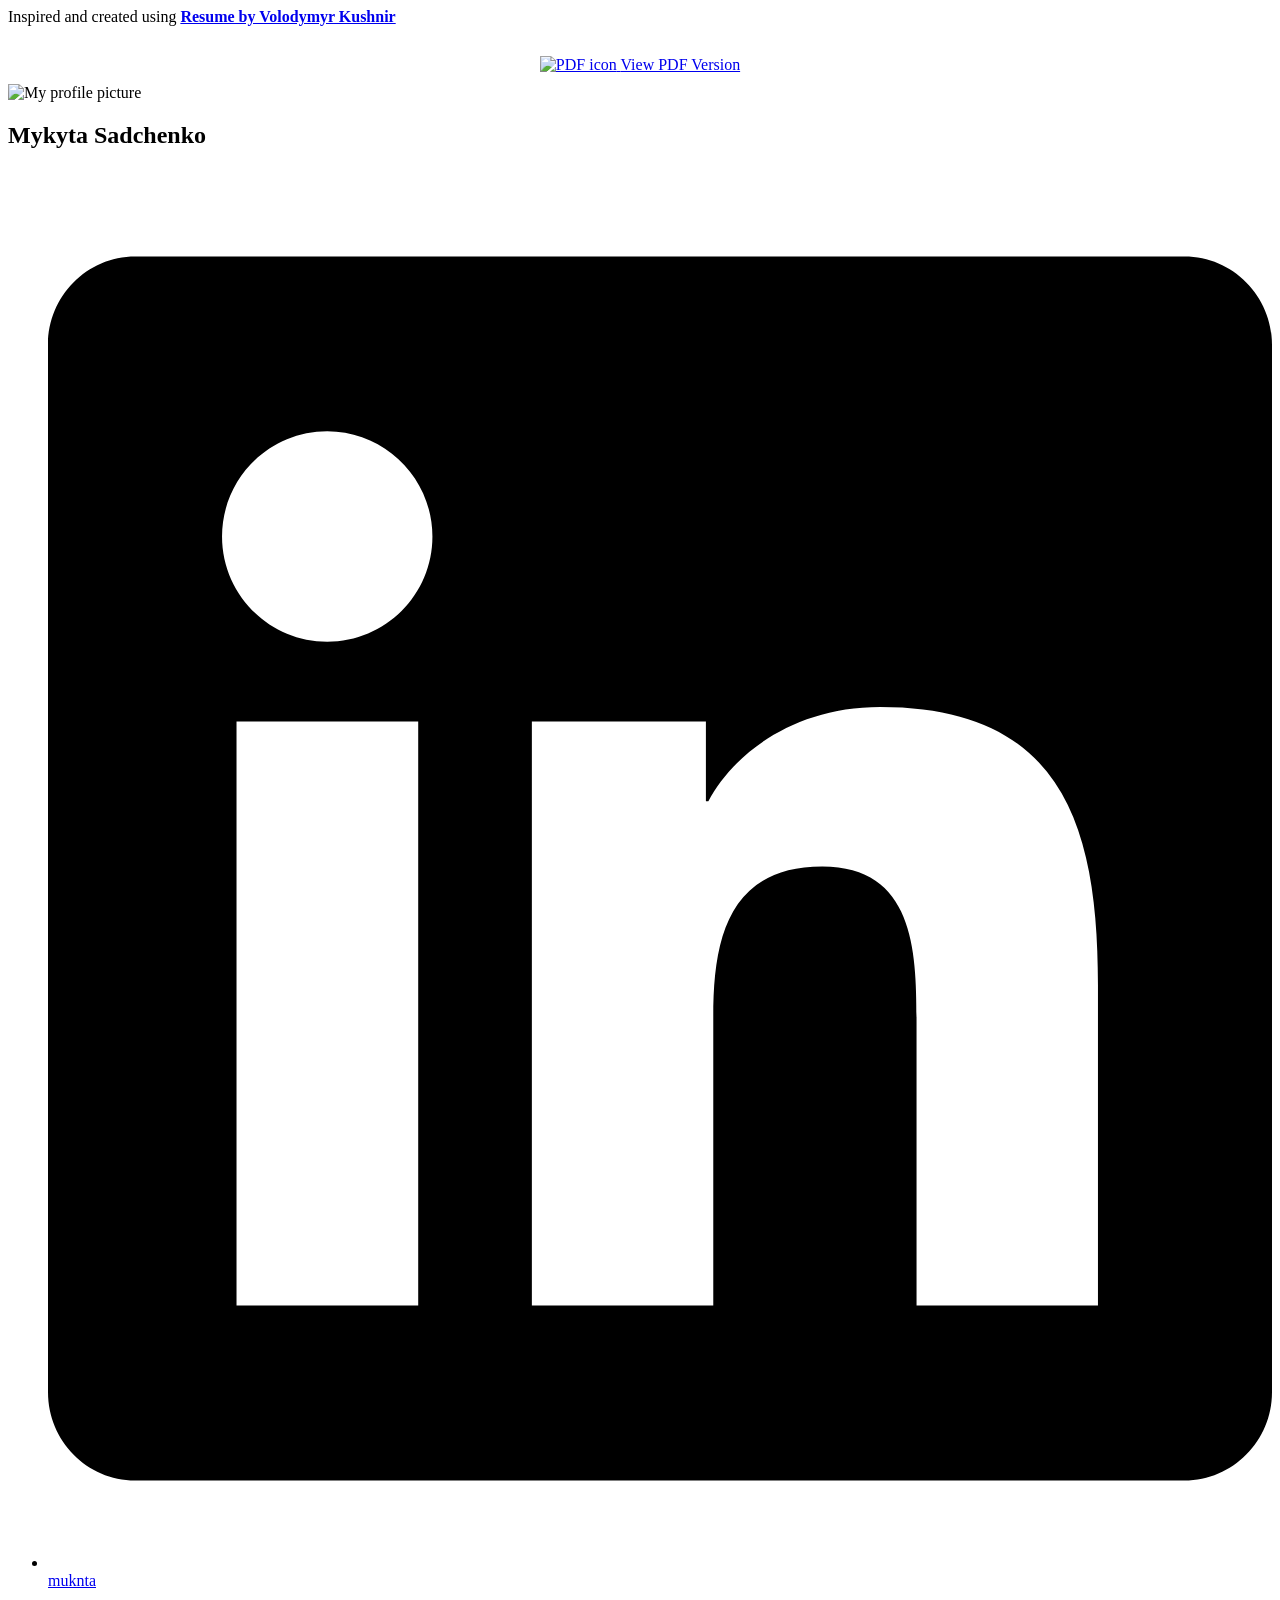
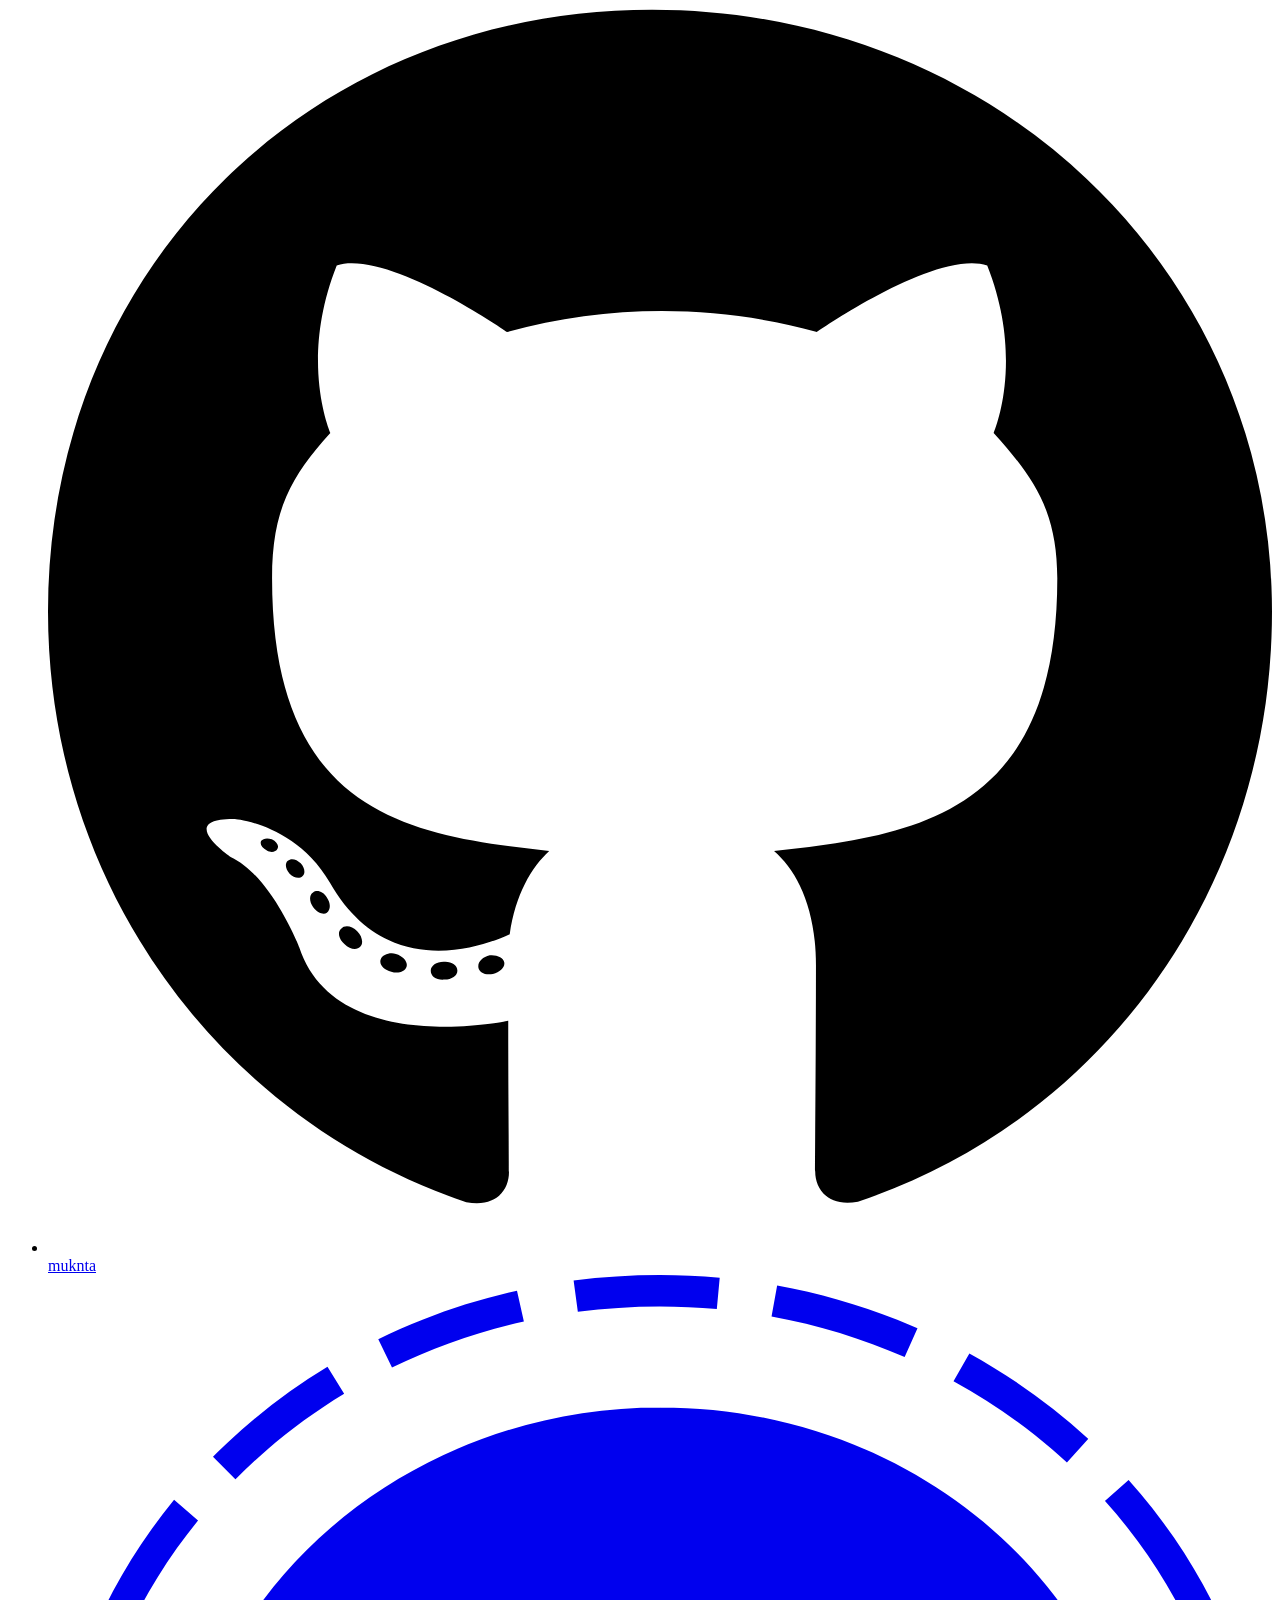
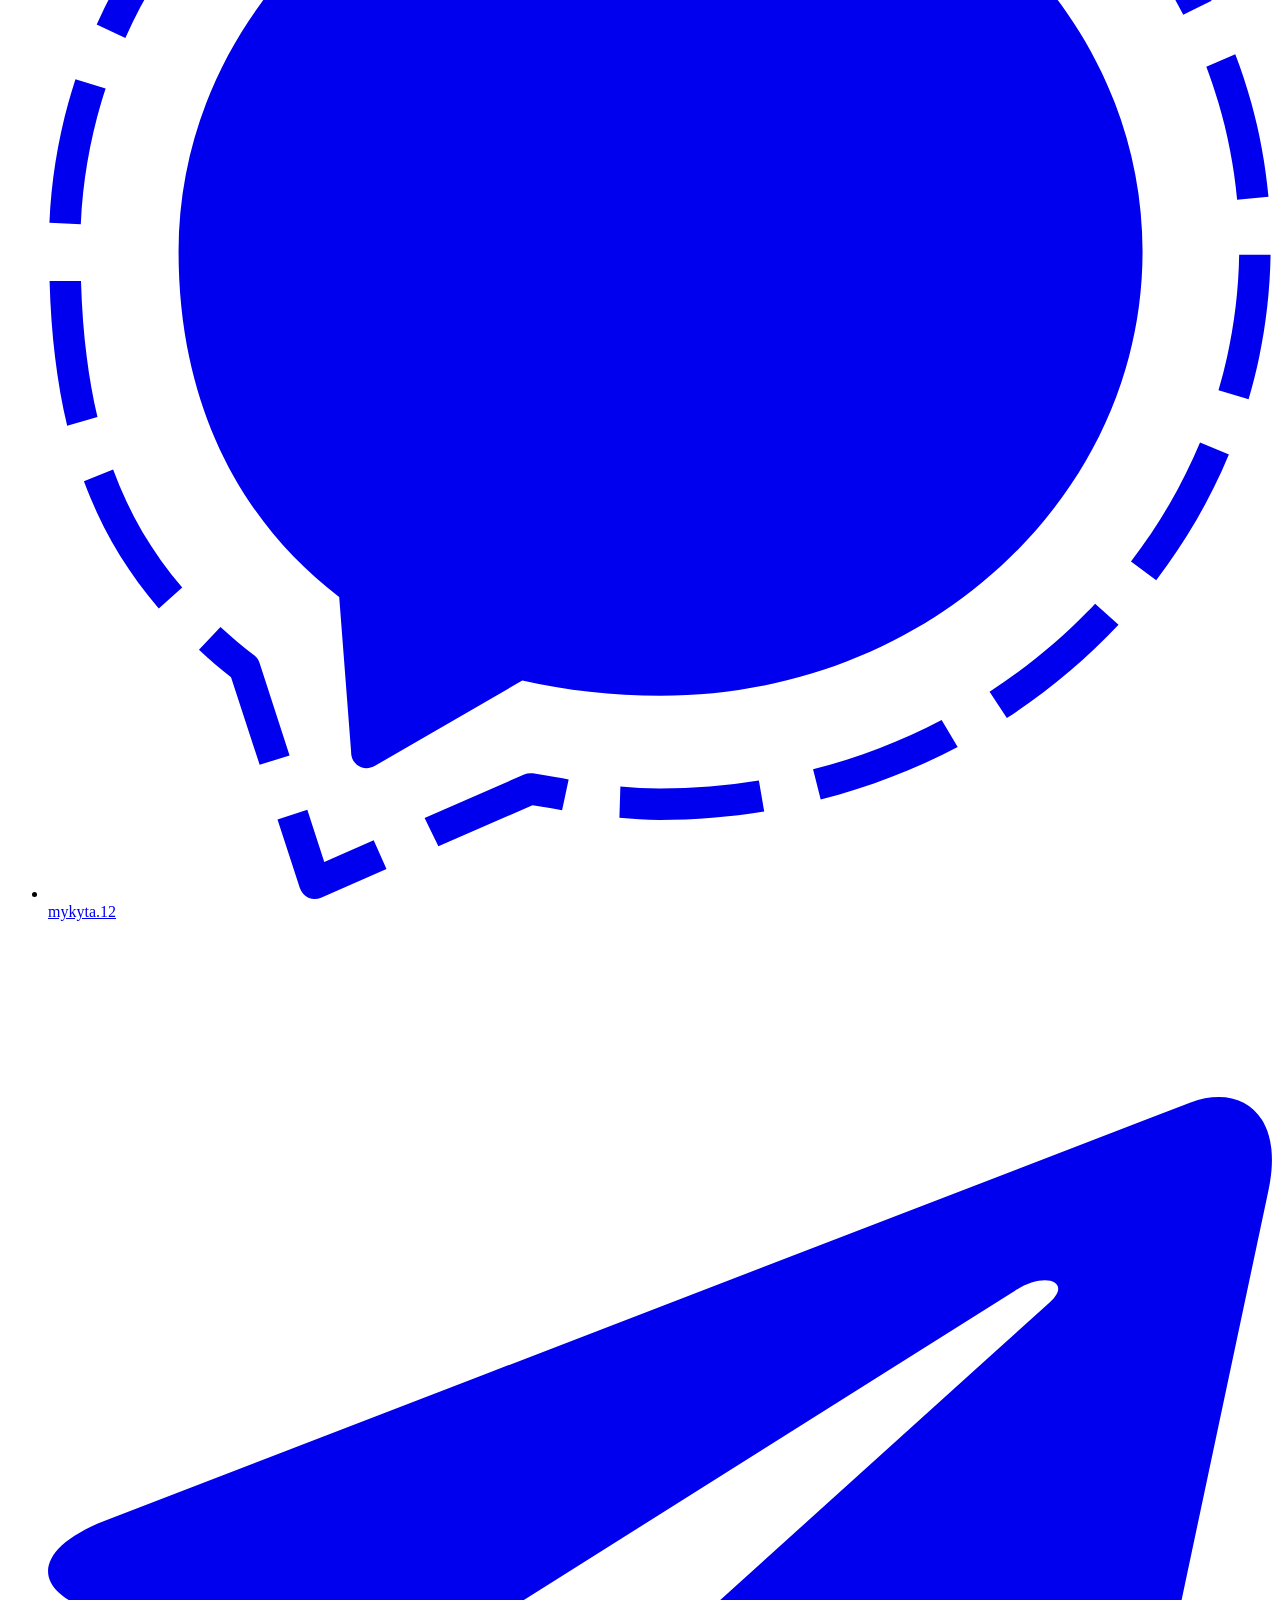
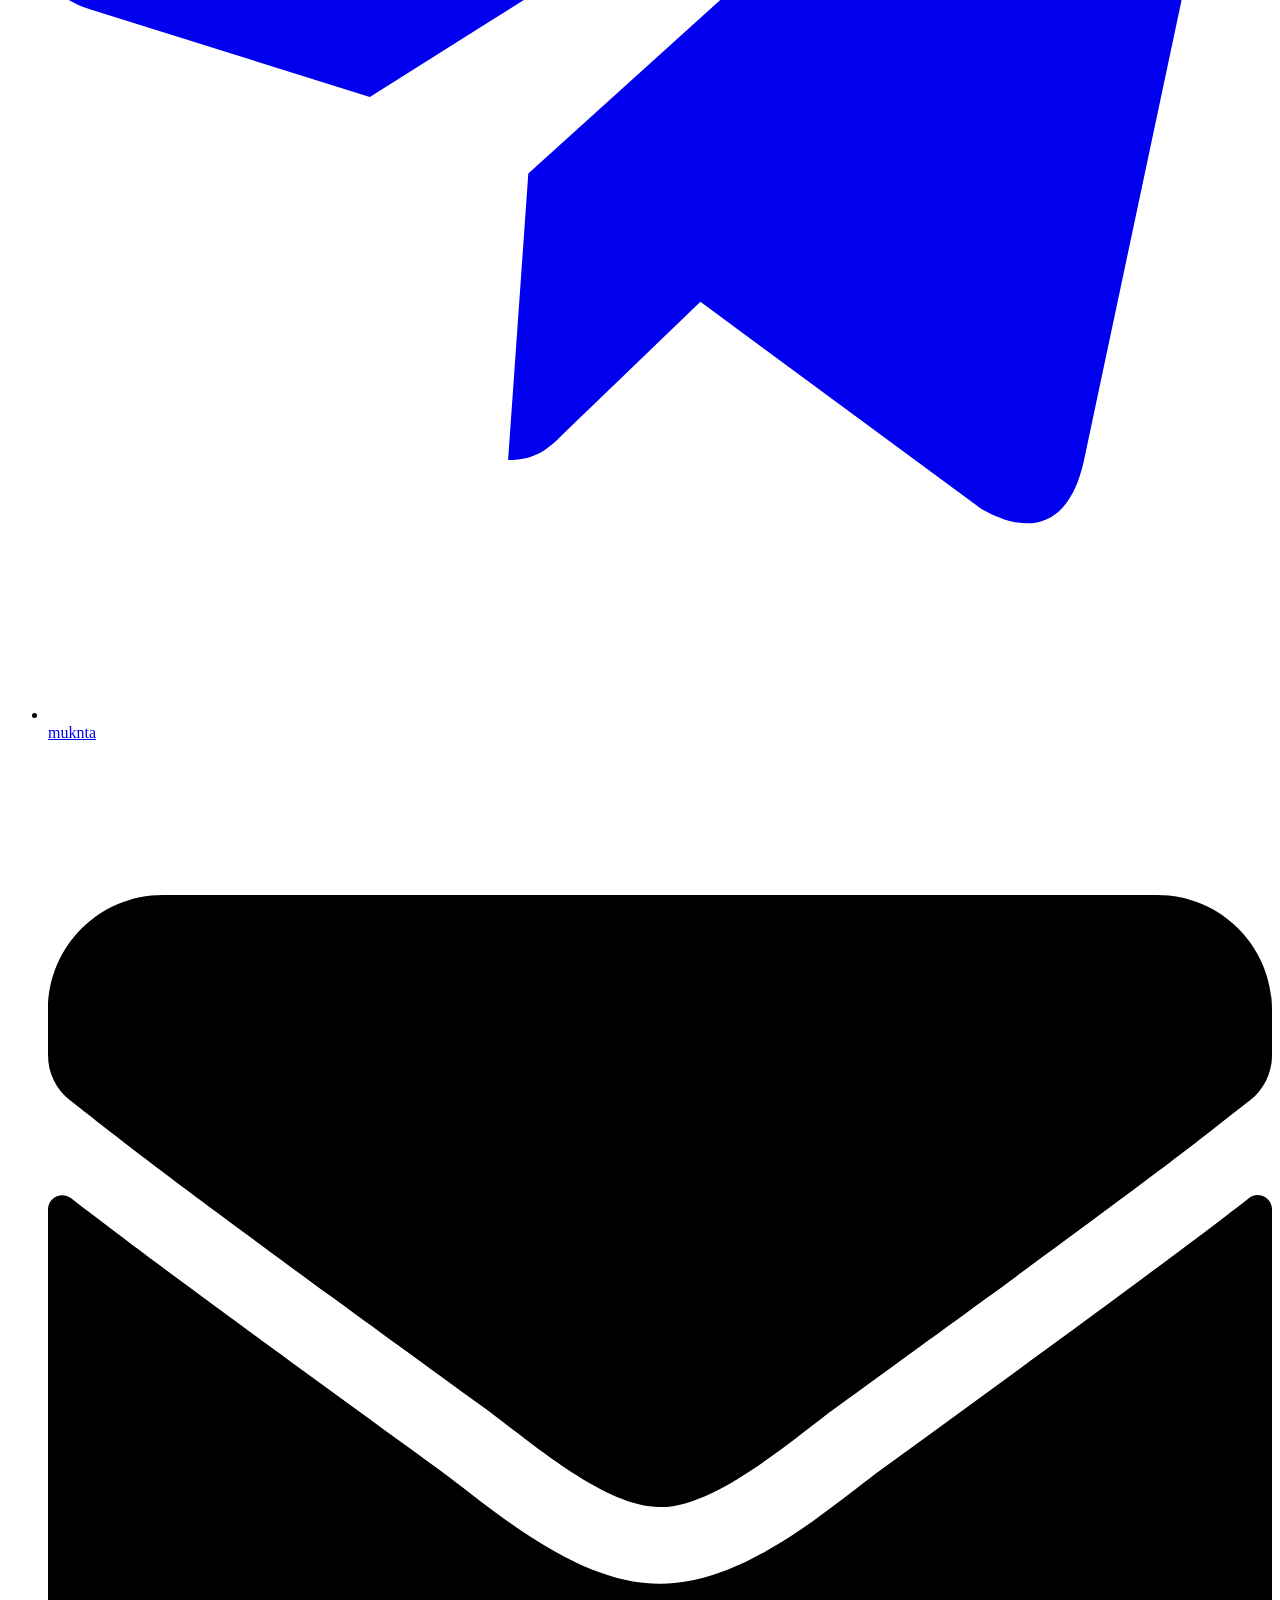
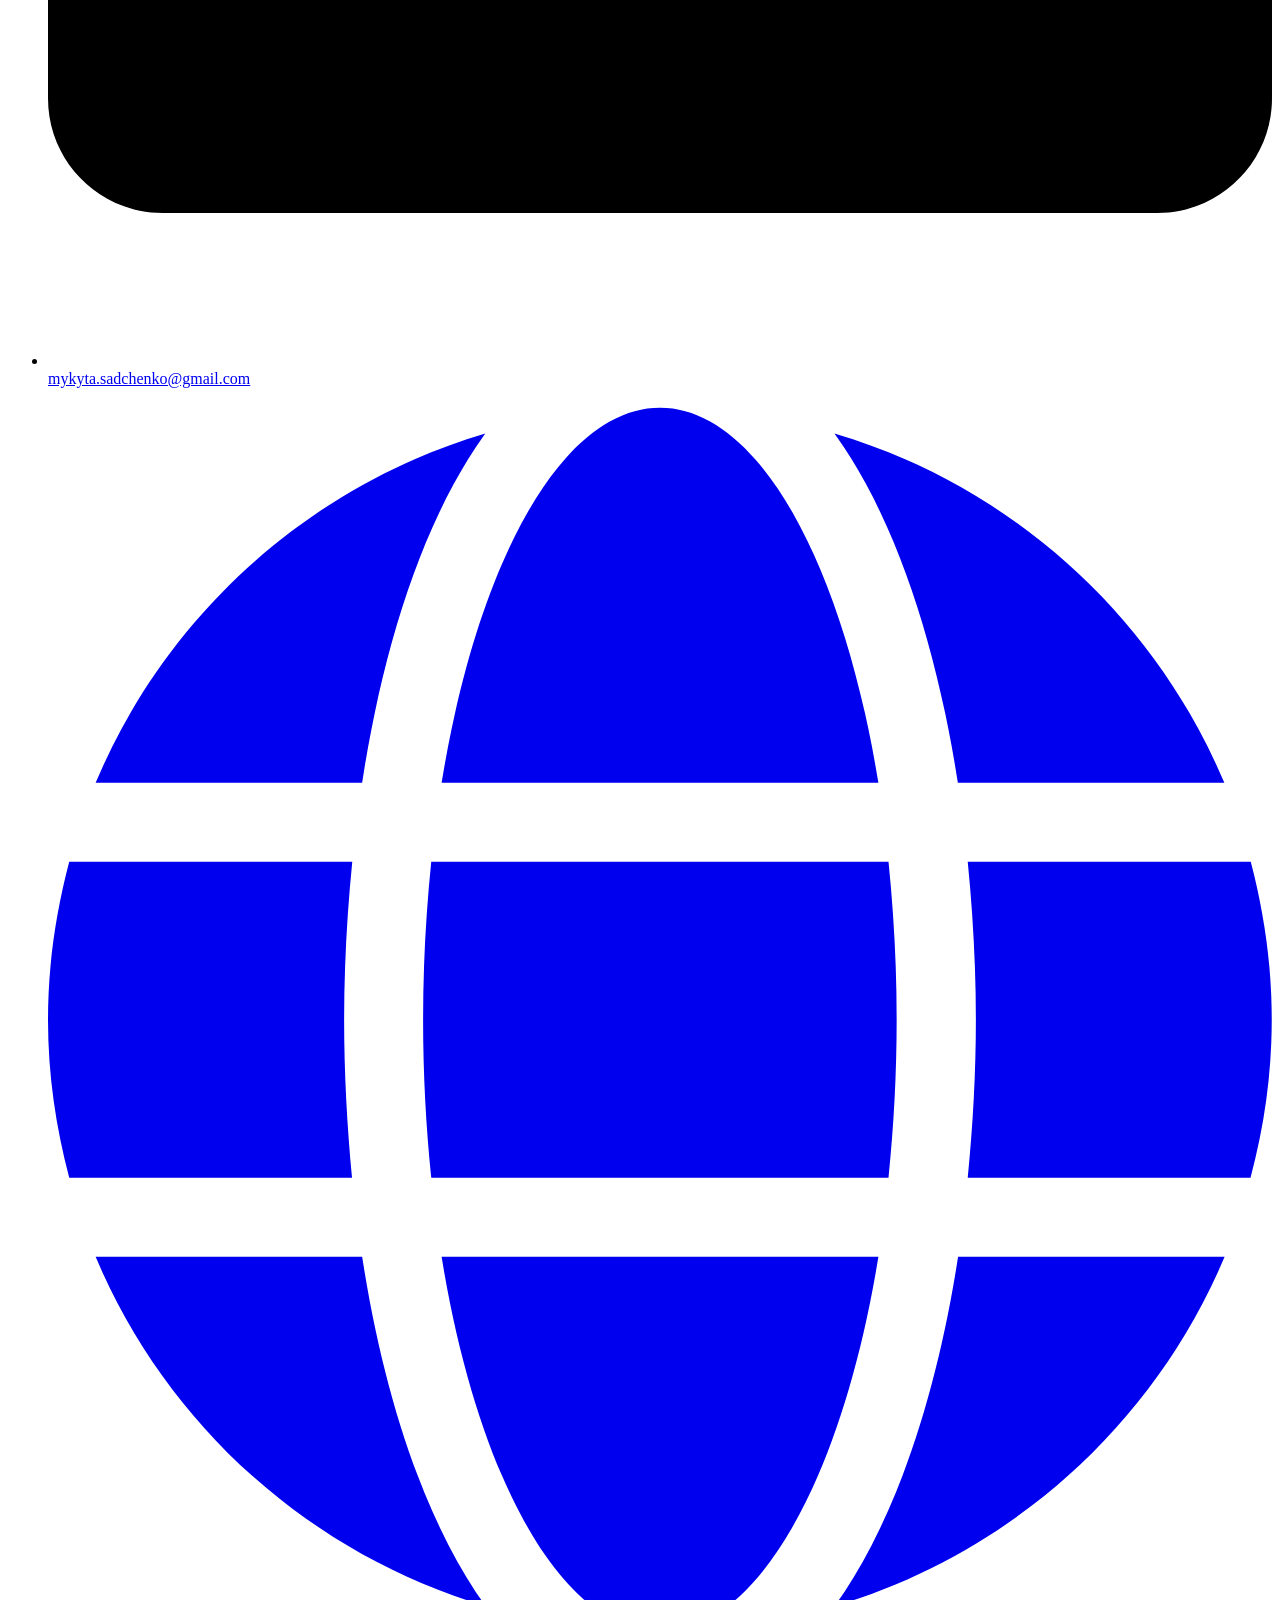
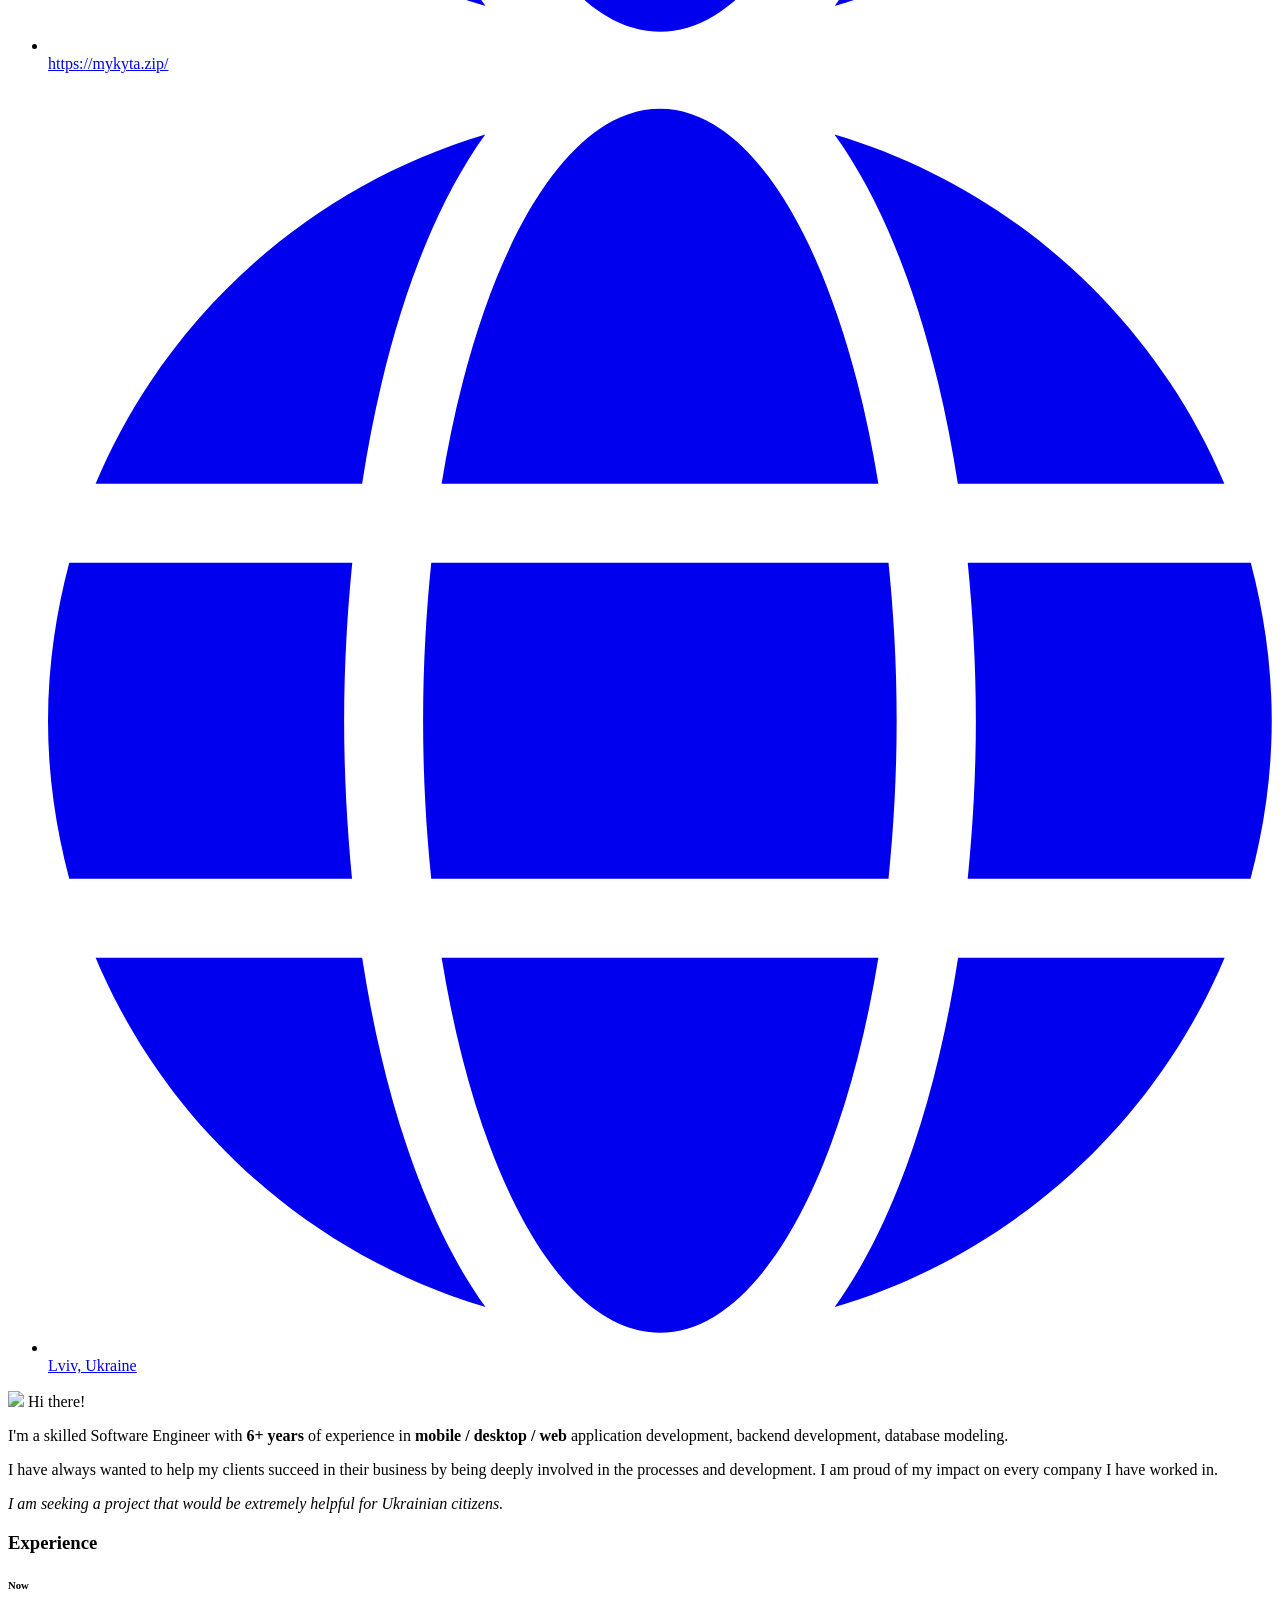
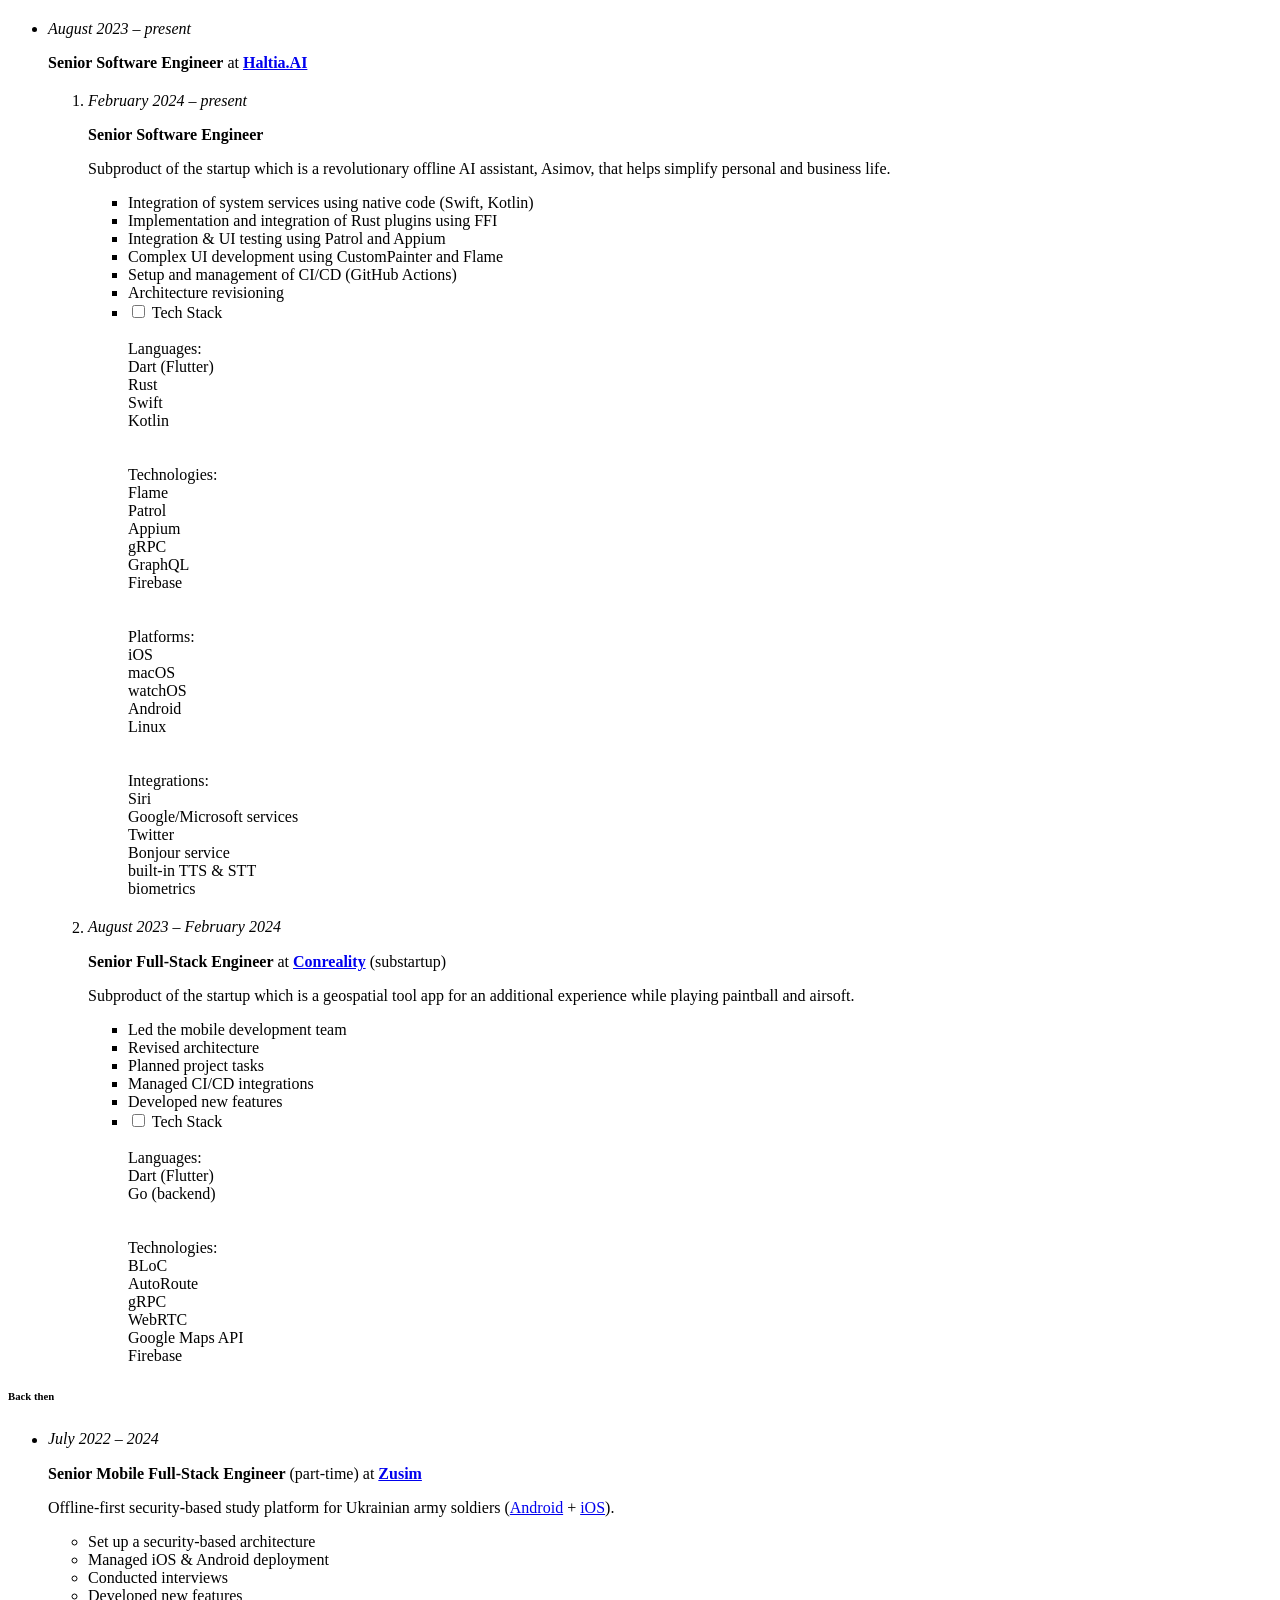
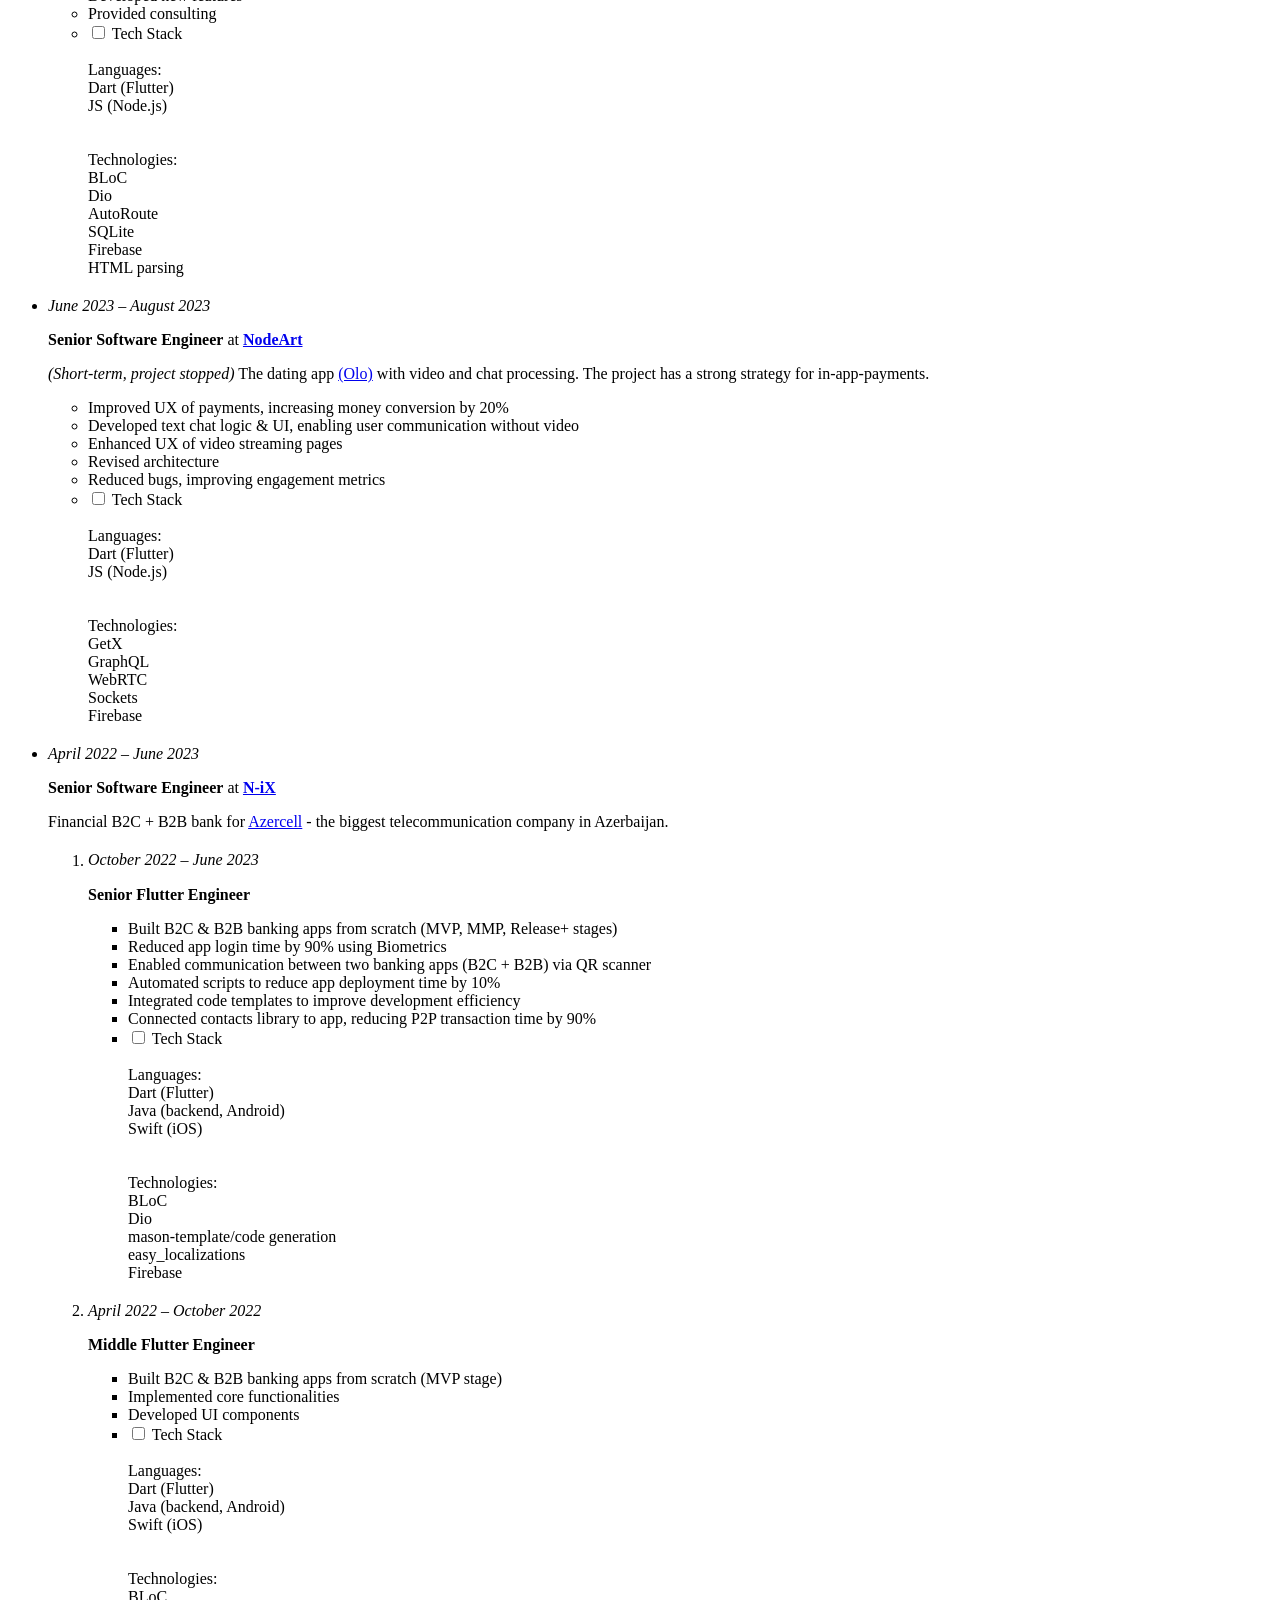
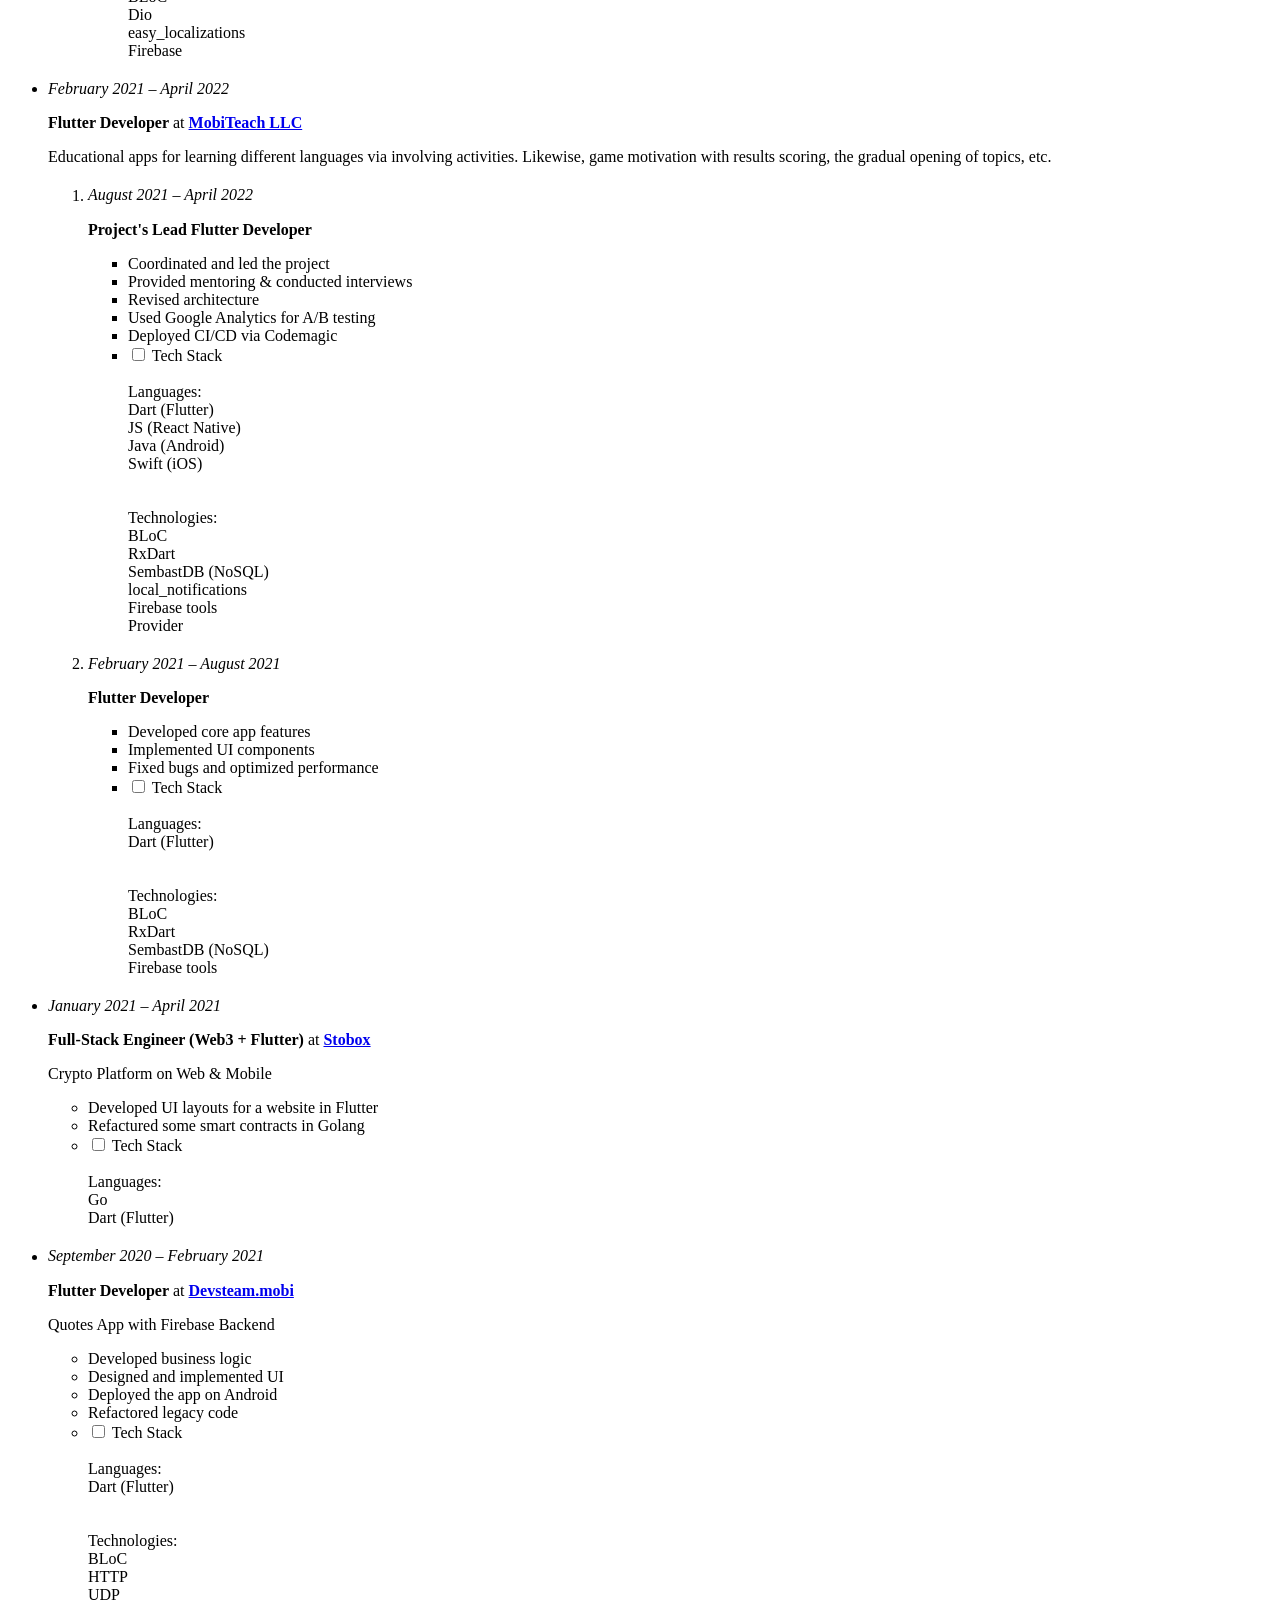
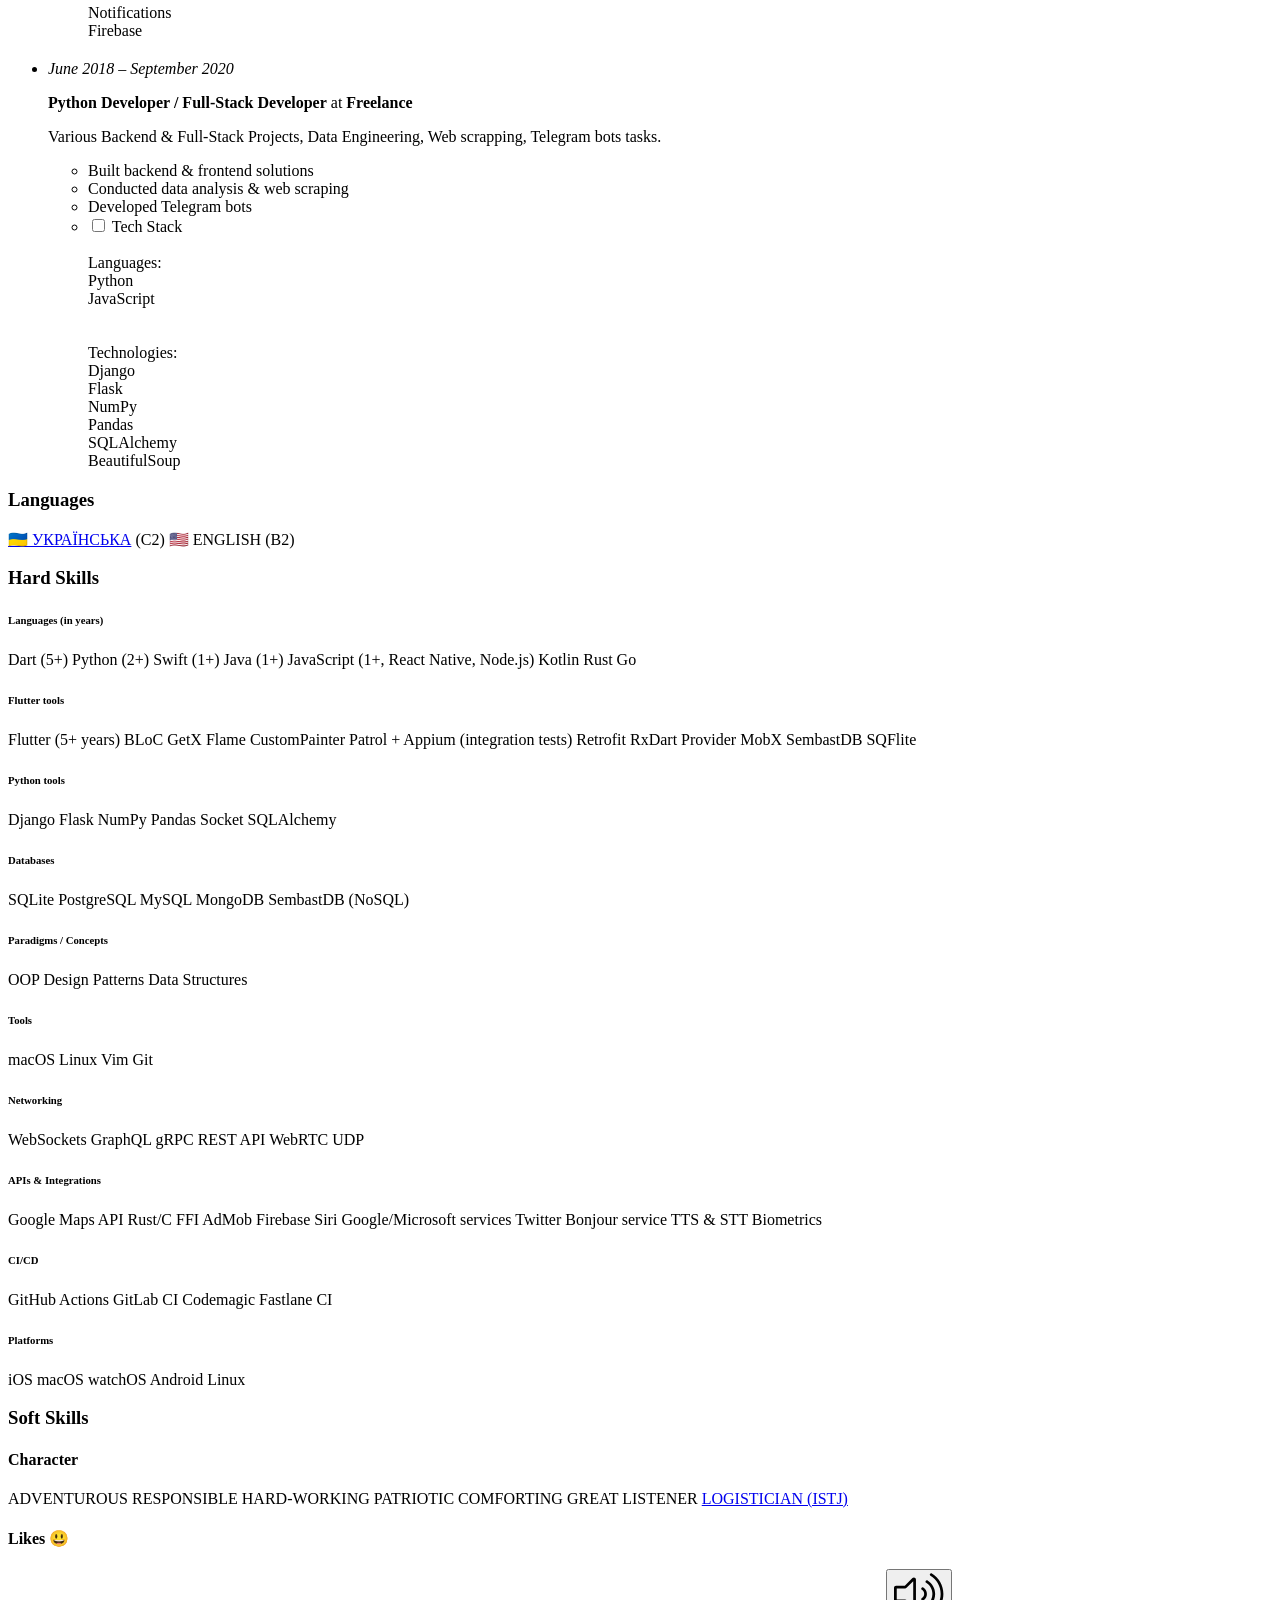
==== index.html @ ecda1fd7 "Update desc" ====
<!doctype html>
<html lang="en" prefix="og: https://ogp.me/ns#">

<head>
    <!-- Google tag (gtag.js) -->
    <script async src="https://www.googletagmanager.com/gtag/js?id=G-6XYE2E8TT3"></script>
    <script>
        window.dataLayer = window.dataLayer || [];
        function gtag() { dataLayer.push(arguments); }
        gtag('js', new Date());

        gtag('config', 'G-6XYE2E8TT3');
    </script>
    <meta charset="utf-8">
    <meta http-equiv="x-ua-compatible" content="ie=edge">
    <meta name="description" content="My very own personal website.">
    <meta name="google-site-verification" content="JSXHc5R4b0LTgmCgl1pO59m6T8NOPE4p3oEkQdx-cB8">
    <meta name="google" content="nositelinkssearchbox">
    <meta name="google" content="notranslate">
    <meta name="googlebot" content="index,follow">
    <meta name="robots" content="index,follow">
    <meta name="subject" content="This is just a résumé.">
    <meta name="twitter:card" content="summary_large_image">
    <meta name="viewport" content="width=device-width, initial-scale=1">
    <meta name="theme-color" content="white">
    <meta property="og:description" content="&mdash; I'm a skilled Software Engineer with 6+ years of experience in mobile / desktop / web application development, backend development, database modeling.
    I have always wanted to help my clients succeed in their business by being deeply involved in the processes and development.
    I am proud of my impact on every company I have worked in.
    I am seeking a project that would be extremely helpful for Ukrainian citizens.">
    <meta property="og:image:alt" content="Screenshot of the homepage">
    <meta property="og:image:height" content="1800">
    <meta property="og:image:type" content="image/png">
    <meta property="og:image:width" content="2880">
    <meta property="og:image" content="https://mykyta.zip/assets/images/og-image.en_US.png">
    <meta property="og:locale" content="en_US">
    <meta property="og:title" content="Mykyta Sadchenko &mdash; Résumé">
    <meta property="og:type" content="website">
    <meta property="og:url" content="https://mykyta.zip/">
    <base href="https://mykyta.zip/">
    <title>Mykyta Sadchenko &mdash; Résumé</title>
    <link rel="icon" type="image/x-icon" href="./favicon.ico">
    <link rel="icon" type="image/png" sizes="192x192" href="./assets/images/favicon-192x192.png">
    <link rel="icon" type="image/png" sizes="512x512" href="./assets/images/favicon-512x512.png">
    <link rel="apple-touch-icon" href="./assets/images/apple-touch-icon.png">
    <link rel="manifest" href="./manifest.json">
    <link rel="me" href="mailto:mykyta.sadchenko@gmail.com">
    <link rel="stylesheet" href="./assets/stylesheets/base.css">
    <style>
        #office-popup {
            position: fixed;
            top: 50%;
            left: 50%;
            transform: translate(-50%, -50%);
            background: white;
            border: 2px solid #ccc;
            border-radius: 8px;
            padding: 20px;
            z-index: 1000;
            max-width: 500px;
            width: 90%;
            display: none;
            box-shadow: 0 4px 8px rgba(0, 0, 0, 0.2);
        }

        #office-popup img {
            max-width: 100%;
            display: block;
            margin: 20px auto 10px;
        }

        #office-popup-close {
            float: right;
            cursor: pointer;
            font-weight: bold;
            color: #666;
            text-decoration: underline;
        }

        #office-overlay {
            position: fixed;
            top: 0;
            left: 0;
            width: 100%;
            height: 100%;
            background: rgba(0, 0, 0, 0.5);
            z-index: 999;
            display: none;
        }

        .office-clickable {
            cursor: pointer;
            text-decoration: underline;
            color: inherit;
        }
    </style>
</head>

<body>
    <div id="office-overlay"
        onclick="this.style.display = 'none'; document.getElementById('office-popup').style.display = 'none';"></div>
    <div id="office-popup">
        <span id="office-popup-close"
            onclick="document.getElementById('office-popup').style.display = 'none'; document.getElementById('office-overlay').style.display = 'none';">Close</span>
        <img src="https://media2.giphy.com/media/v1.Y2lkPTc5MGI3NjExZjhnZzIzanMzZzBrOHNobzJkdXYwNTlmdm9xc2NwZ2V0Y2p3NzZrYiZlcD12MV9pbnRlcm5hbF9naWZfYnlfaWQmY3Q9Zw/5wWf7H89PisM6An8UAU/giphy.gif"
            alt="Office reaction GIF">
    </div>

    <header>
        <div class="credits">
            Inspired and created using <a href="https://volodymyrkushnir.dev/" rel="external"><strong>Resume
                    by Volodymyr Kushnir</strong></a>
        </div>
    </header>
    <main>
        <article>
            <div class="pdf-download" style="margin-top: 20px; background: transparent; padding: 10px; text-align: center;">
                <a href="https://drive.google.com/file/d/19jUSZthJ3b1c-u6WH4NGKmXvuLABJI_q/view" rel="external" target="_blank">
                    <img src="./assets/images/pdf.svg" alt="PDF icon" width="24" height="24">
                    <span>View PDF Version</span>
                </a>
            </div>
            <div class="page" style="border-color: midnightblue;">
                <div class="stackable grid">
                    <div class="row">
                        <div class="four wide center aligned column">
                            <div class="avatar-wrapper">
                                <img class="avatar" src="./assets/images/mykyta.sadchenko.jpg" alt="My profile picture"
                                    aria-label="My profile picture">
                            </div>
                        </div>
                        <div class="twelve wide column">
                            <div class="stackable grid">
                                <div class="sixteen wide column">
                                    <h1 class="name">Mykyta Sadchenko</h1>
                                    <ul class="contacts">
                                        <li>
                                            <a href="https://linkedin.com/in/muknta" rel="author" class="linkedin" target="_blank">
                                                <svg class="icon" xmlns="http://www.w3.org/2000/svg"
                                                    viewBox="0 0 448 512">
                                                    <path
                                                        d="M416 32H31.9C14.3 32 0 46.5 0 64.3v383.4C0 465.5 14.3 480 31.9 480H416c17.6 0 32-14.5 32-32.3V64.3c0-17.8-14.4-32.3-32-32.3zM135.4 416H69V202.2h66.5V416zm-33.2-243c-21.3 0-38.5-17.3-38.5-38.5S80.9 96 102.2 96c21.2 0 38.5 17.3 38.5 38.5 0 21.3-17.2 38.5-38.5 38.5zm282.1 243h-66.4V312c0-24.8-.5-56.7-34.5-56.7-34.6 0-39.9 27-39.9 54.9V416h-66.4V202.2h63.7v29.2h.9c8.9-16.8 30.6-34.5 62.9-34.5 67.2 0 79.7 44.3 79.7 101.9V416z" />
                                                </svg>
                                                <span>muknta</span>
                                            </a>
                                        </li>
                                        <li>
                                            <a href="https://github.com/muknta" rel="author" class="github" target="_blank">
                                                <svg class="icon" xmlns="http://www.w3.org/2000/svg"
                                                    viewBox="0 0 496 512">
                                                    <path
                                                        d="M165.9 397.4c0 2-2.3 3.6-5.2 3.6-3.3.3-5.6-1.3-5.6-3.6 0-2 2.3-3.6 5.2-3.6 3-.3 5.6 1.3 5.6 3.6zm-31.1-4.5c-.7 2 1.3 4.3 4.3 4.9 2.6 1 5.6 0 6.2-2s-1.3-4.3-4.3-5.2c-2.6-.7-5.5.3-6.2 2.3zm44.2-1.7c-2.9.7-4.9 2.6-4.6 4.9.3 2 2.9 3.3 5.9 2.6 2.9-.7 4.9-2.6 4.6-4.6-.3-1.9-3-3.2-5.9-2.9zM244.8 8C106.1 8 0 113.3 0 252c0 110.9 69.8 205.8 169.5 239.2 12.8 2.3 17.3-5.6 17.3-12.1 0-6.2-.3-40.4-.3-61.4 0 0-70 15-84.7-29.8 0 0-11.4-29.1-27.8-36.6 0 0-22.9-15.7 1.6-15.4 0 0 24.9 2 38.6 25.8 21.9 38.6 58.6 27.5 72.9 20.9 2.3-16 8.8-27.1 16-33.7-55.9-6.2-112.3-14.3-112.3-110.5 0-27.5 7.6-41.3 23.6-58.9-2.6-6.5-11.1-33.3 2.6-67.9 20.9-6.5 69 27 69 27 20-5.6 41.5-8.5 62.8-8.5s42.8 2.9 62.8 8.5c0 0 48.1-33.6 69-27 13.7 34.7 5.2 61.4 2.6 67.9 16 17.7 25.8 31.5 25.8 58.9 0 96.5-58.9 104.2-114.8 110.5 9.2 7.9 17 22.9 17 46.4 0 33.7-.3 75.4-.3 83.6 0 6.5 4.6 14.4 17.3 12.1C428.2 457.8 496 362.9 496 252 496 113.3 383.5 8 244.8 8zM97.2 352.9c-1.3 1-1 3.3.7 5.2 1.6 1.6 3.9 2.3 5.2 1 1.3-1 1-3.3-.7-5.2-1.6-1.6-3.9-2.3-5.2-1zm-10.8-8.1c-.7 1.3.3 2.9 2.3 3.9 1.6 1 3.6.7 4.3-.7.7-1.3-.3-2.9-2.3-3.9-2-.6-3.6-.3-4.3.7zm32.4 35.6c-1.6 1.3-1 4.3 1.3 6.2 2.3 2.3 5.2 2.6 6.5 1 1.3-1.3.7-4.3-1.3-6.2-2.2-2.3-5.2-2.6-6.5-1zm-11.4-14.7c-1.6 1-1.6 3.6 0 5.9 1.6 2.3 4.3 3.3 5.6 2.3 1.6-1.3 1.6-3.9 0-6.2-1.4-2.3-4-3.3-5.6-2z" />
                                                </svg>
                                                <span>muknta</span>
                                            </a>
                                        </li>
                                        <li>
                                            <a href="https://signal.me/#eu/pd9KxZyEgvWWpWDcIQYAi_otgIeCajqfW2YZtcNvlPeAR-9ScEVD2pipQBKGIqsi"
                                                rel="author" class="signal" target="_blank">
                                                <svg class="icon" xmlns="http://www.w3.org/2000/svg"
                                                    viewBox="0 0 24 24">
                                                    <path fill="currentColor"
                                                        d="M12.012 2.598c-5.22 0-9.452 3.9-9.452 8.709 0 3.016 1.219 5.301 3.155 6.774H5.71l.234 3.042v.004c0 .017 0 .031.004.046v.006c.024.144.15.255.301.255.053 0 .1-.015.144-.035l.011-.008L9.3 19.717c.854.196 1.767.299 2.71.299 5.22 0 9.452-3.899 9.452-8.71 0-4.81-4.233-8.709-9.454-8.709l.004.001zM10.39.72c.525-.065 1.061-.104 1.605-.104.38 0 .75.02 1.119.052l.057-.614C12.781.019 12.392 0 11.997 0c-.57 0-1.135.036-1.691.109l.083.612.001-.001zm3.797.094c.915.165 1.785.436 2.61.795l.252-.567c-.132-.056-.263-.112-.397-.165-.762-.3-1.551-.524-2.355-.671l-.11.608zm9.169 10.556c-.015.915-.155 1.806-.405 2.655l.59.175c.267-.903.416-1.854.431-2.831l-.616.001zM6.745 1.814c.811-.389 1.678-.698 2.586-.902L9.196.308c-.631.141-1.251.329-1.853.569-.297.117-.586.245-.867.381l.269.556zm13.65 1.399c-.706-.649-1.485-1.207-2.329-1.673l-.311.541c.811.445 1.561.981 2.224 1.596l.416-.462v-.002zm-5.244 18.838c.945-.24 1.845-.591 2.686-1.03l-.315-.533c-.786.413-1.631.738-2.521.967l.15.596zM3.677 4.005c.63-.638 1.347-1.2 2.13-1.675l-.327-.529c-.698.422-1.35.914-1.945 1.473-.102.094-.2.191-.3.289l.439.441.003.001zm19.48 11.28l-.568-.236c-.349.833-.803 1.614-1.354 2.332l.495.369c.577-.758 1.061-1.586 1.424-2.465h.003zM20.726 4.433c.606.675 1.122 1.425 1.534 2.228l.555-.275c-.435-.852-.979-1.645-1.627-2.366l-.465.413h.003zm2.554 3.003l-.568.244c.313.828.521 1.703.604 2.61l.615-.061c-.088-.956-.305-1.892-.651-2.793zM6.386 22.849l-.969.425-.332-1.025-.585.19.438 1.347c.029.083.09.151.167.188.041.017.083.026.126.026s.084-.009.123-.026l1.283-.563-.251-.562zm3.823-1.193c-.078-.016-.157-.027-.237-.041l-.465-.079c-.061-.009-.12 0-.172.023l-1.951.853.271.554 1.845-.803c.125.021.25.041.371.059.068.017.139.026.209.038l.129-.604zm3.728.02c-.633.104-1.281.156-1.942.156-.273 0-.525-.015-.772-.038l-.019.615c.251.024.511.04.791.04.698 0 1.383-.058 2.048-.166l-.104-.606-.002-.001zM1.517 7.116c.37-.825.852-1.598 1.425-2.302l-.47-.407c-.61.745-1.116 1.557-1.508 2.427l-.01.021.563.261zM20.532 18.21c-.612.651-1.31 1.229-2.07 1.728l.339.515c.806-.524 1.541-1.14 2.19-1.829l-.459-.414zM.97 14.551c-.188-.796-.293-1.676-.323-2.671H.031c.03 1.071.145 2.005.345 2.843l.594-.172zM.538 7.925c-.297.91-.468 1.853-.51 2.813l.615.03c.042-.923.209-1.816.487-2.662l-.592-.181zm4.199 13.26l-.59-1.815c-.02-.06-.056-.109-.105-.147-.232-.182-.449-.366-.66-.558l-.422.446c.194.184.408.362.629.541l.561 1.717.587-.184zm-2.105-3.292c-.591-.691-1.037-1.449-1.355-2.315l-.573.229c.041.107.083.216.126.322.33.796.771 1.509 1.342 2.175l.46-.411z" />
                                                </svg>
                                                <span>mykyta.12</span>
                                            </a>
                                        </li>
                                        <li>
                                            <a href="https://t.me/muknta" rel="author" class="telegram" target="_blank">
                                                <svg class="icon" xmlns="http://www.w3.org/2000/svg"
                                                    viewBox="0 0 448 512">
                                                    <path fill="currentColor"
                                                        d="M446.7 98.6l-67.6 318.8c-5.1 22.5-18.4 28.1-37.3 17.5l-103-75.9-49.7 47.8c-5.5 5.5-10.1 10.1-20.7 10.1l7.4-104.9 190.9-172.5c8.3-7.4-1.8-11.5-12.9-4.1L117.8 284 16.2 252.2c-22.1-6.9-22.5-22.1 4.6-32.7L418.2 66.4c18.4-6.9 34.5 4.1 28.5 32.2z">
                                                    </path>
                                                </svg>
                                                <span>muknta</span>
                                            </a>
                                        </li>
                                        <li>
                                            <a href="mailto:mykyta.sadchenko@gmail.com" rel="author" class="mail" target="_blank">
                                                <svg class="icon" xmlns="http://www.w3.org/2000/svg"
                                                    viewBox="0 0 512 512">
                                                    <path
                                                        d="M502.3 190.8c3.9-3.1 9.7-.2 9.7 4.7V400c0 26.5-21.5 48-48 48H48c-26.5 0-48-21.5-48-48V195.6c0-5 5.7-7.8 9.7-4.7 22.4 17.4 52.1 39.5 154.1 113.6 21.1 15.4 56.7 47.8 92.2 47.6 35.7.3 72-32.8 92.3-47.6 102-74.1 131.6-96.3 154-113.7zM256 320c23.2.4 56.6-29.2 73.4-41.4 132.7-96.3 142.8-104.7 173.4-128.7 5.8-4.5 9.2-11.5 9.2-18.9v-19c0-26.5-21.5-48-48-48H48C21.5 64 0 85.5 0 112v19c0 7.4 3.4 14.3 9.2 18.9 30.6 23.9 40.7 32.4 173.4 128.7 16.8 12.2 50.2 41.8 73.4 41.4z">
                                                    </path>
                                                </svg>
                                                <span>mykyta.sadchenko@gmail.com</span>
                                            </a>
                                        </li>
                                        <li>
                                            <a href="https://mykyta.zip/" rel="author" class="website">
                                                <svg class="icon" xmlns="http://www.w3.org/2000/svg"
                                                    viewBox="0 0 496 512">
                                                    <path fill="currentColor"
                                                        d="M336.5 160C322 70.7 287.8 8 248 8s-74 62.7-88.5 152h177zM152 256c0 22.2 1.2 43.5 3.3 64h185.3c2.1-20.5 3.3-41.8 3.3-64s-1.2-43.5-3.3-64H155.3c-2.1 20.5-3.3 41.8-3.3 64zm324.7-96c-28.6-67.9-86.5-120.4-158-141.6 24.4 33.8 41.2 84.7 50 141.6h108zM177.2 18.4C105.8 39.6 47.8 92.1 19.3 160h108c8.7-56.9 25.5-107.8 49.9-141.6zM487.4 192H372.7c2.1 21 3.3 42.5 3.3 64s-1.2 43-3.3 64h114.6c5.5-20.5 8.6-41.8 8.6-64s-3.1-43.5-8.5-64zM120 256c0-21.5 1.2-43 3.3-64H8.6C3.2 212.5 0 233.8 0 256s3.2 43.5 8.6 64h114.6c-2-21-3.2-42.5-3.2-64zm39.5 96c14.5 89.3 48.7 152 88.5 152s74-62.7 88.5-152h-177zm159.3 141.6c71.4-21.2 129.4-73.7 158-141.6h-108c-8.8 56.9-25.6 107.8-50 141.6zM19.3 352c28.6 67.9 86.5 120.4 158 141.6-24.4-33.8-41.2-84.7-50-141.6h-108z">
                                                    </path>
                                                </svg>
                                                <span>https://mykyta.zip/</span>
                                            </a>
                                        </li>
                                    </ul>
                                    <ul class="contacts">
                                        <li>
                                            <a href="https://www.google.com/maps/place/Lviv,+Lviv+Oblast" rel="author" class="location" target="_blank">
                                                <svg class="icon" xmlns="http://www.w3.org/2000/svg" viewBox="0 0 496 512">
                                                    <path fill="currentColor"
                                                        d="M336.5 160C322 70.7 287.8 8 248 8s-74 62.7-88.5 152h177zM152 256c0 22.2 1.2 43.5 3.3 64h185.3c2.1-20.5 3.3-41.8 3.3-64s-1.2-43.5-3.3-64H155.3c-2.1 20.5-3.3 41.8-3.3 64zm324.7-96c-28.6-67.9-86.5-120.4-158-141.6 24.4 33.8 41.2 84.7 50 141.6h108zM177.2 18.4C105.8 39.6 47.8 92.1 19.3 160h108c8.7-56.9 25.5-107.8 49.9-141.6zM487.4 192H372.7c2.1 21 3.3 42.5 3.3 64s-1.2 43-3.3 64h114.6c5.5-20.5 8.6-41.8 8.6-64s-3.1-43.5-8.5-64zM120 256c0-21.5 1.2-43 3.3-64H8.6C3.2 212.5 0 233.8 0 256s3.2 43.5 8.6 64h114.6c-2-21-3.2-42.5-3.2-64zm39.5 96c14.5 89.3 48.7 152 88.5 152s74-62.7 88.5-152h-177zm159.3 141.6c71.4-21.2 129.4-73.7 158-141.6h-108c-8.8 56.9-25.6 107.8-50 141.6zM19.3 352c28.6 67.9 86.5 120.4 158 141.6-24.4-33.8-41.2-84.7-50-141.6h-108z">
                                                    </path>
                                                </svg>
                                                <span>Lviv, Ukraine</span>
                                            </a>
                                        </li>
                                    </ul>
                                </div>
                                <div class="sixteen wide mobile only column">
                                    <div class="divider"></div>
                                </div>
                                <div class="sixteen wide column">
                                    <div><img src="./assets/images/wave.gif" class="wave"> Hi there!</div>
                                    <p>I'm a skilled Software Engineer with <strong>6+ years</strong> of
                                        experience in <strong>mobile / desktop / web</strong> application development,
                                        backend development, database modeling.
                                    </p>
                                    <p>I have always wanted to help my clients succeed in their business by being
                                        deeply involved in the processes and development. I am proud of my impact on
                                        every company I have worked in.</p>
                                    <i>I am seeking a project that would be extremely helpful for Ukrainian
                                        citizens.</i>
                                </div>
                            </div>
                        </div>
                    </div>
                    <div class="row">
                        <div class="sixteen wide column">
                            <div class="fat divider"></div>
                        </div>
                    </div>
                    <div class="row">
                        <div class="ten wide column">
                            <section>
                                <h3>Experience</h3>
                                <h6>Now</h6>
                                <ul class="timeline">
                                    <li class="highlighted">
                                        <p><em>August 2023 – present</em> <sup class="period"></sup></p>
                                        <p><strong>Senior Software Engineer</strong> at <strong><a href="https://haltia.ai"
                                                    rel="external">Haltia.AI</a></strong></p>
                                        <ol class="inverted">
                                            <li>

                                                <p><em>February 2024 – present</em> <sup class="period"></sup></p>
                                                <p><strong>Senior Software Engineer</strong></p>
                                                <p>Subproduct of the startup which is a revolutionary offline AI
                                                    assistant,
                                                    Asimov, that helps simplify personal and business life.</p>
                                                <ul>
                                                    <li>Integration of system services using native code (Swift, Kotlin)
                                                    </li>
                                                    <li>Implementation and integration of Rust plugins using FFI</li>
                                                    <li>Integration & UI testing using Patrol and Appium</li>
                                                    <li>Complex UI development using CustomPainter and Flame</li>
                                                    <li>Setup and management of CI/CD (GitHub Actions)</li>
                                                    <li>Architecture revisioning</li>
                                                    <li class="details">
                                                        <input type="checkbox" id="haltia-tech-stack">
                                                        <label for="haltia-tech-stack" class="summary">Tech
                                                            Stack</label>
                                                        <div>
                                                            <br>
                                                            <div>Languages:</div>
                                                            <div class="labels">
                                                                <div class="label">Dart (Flutter)</div>
                                                                <div class="label">Rust</div>
                                                                <div class="label">Swift</div>
                                                                <div class="label">Kotlin</div>
                                                            </div>
                                                            <br>
                                                            <br>
                                                            <div>Technologies:</div>
                                                            <div class="labels">
                                                                <div class="label">Flame</div>
                                                                <div class="label">Patrol</div>
                                                                <div class="label">Appium</div>
                                                                <div class="label">gRPC</div>
                                                                <div class="label">GraphQL</div>
                                                                <div class="label">Firebase</div>
                                                            </div>
                                                            <br>
                                                            <br>
                                                            <div>Platforms:</div>
                                                            <div class="labels">
                                                                <div class="label">iOS</div>
                                                                <div class="label">macOS</div>
                                                                <div class="label">watchOS</div>
                                                                <div class="label">Android</div>
                                                                <div class="label">Linux</div>
                                                            </div>
                                                            <br>
                                                            <br>
                                                            <div>Integrations:</div>
                                                            <div class="labels">
                                                                <div class="label">Siri</div>
                                                                <div class="label">Google/Microsoft services</div>
                                                                <div class="label">Twitter</div>
                                                                <div class="label">Bonjour service</div>
                                                                <div class="label">built-in TTS & STT</div>
                                                                <div class="label">biometrics</div>
                                                            </div>
                                                        </div>
                                                        </li>
                                                        </ul>
                                                        </li>
                                                        <li>
                                                            <p><em>August 2023 – February 2024</em> <sup class="period"></sup></p>
                                                            <p><strong>Senior Full-Stack Engineer</strong> at <strong><a href="https://conreality.com"
                                                                        rel="external">Conreality</a></strong>
                                                                (substartup)</p>
                                                <p>Subproduct of the startup which is a geospatial tool app for an
                                                    additional
                                                    experience while playing paintball and airsoft.</p>
                                                <ul>
                                                    <li>Led the mobile development team</li>
                                                    <li>Revised architecture</li>
                                                    <li>Planned project tasks</li>
                                                    <li>Managed CI/CD integrations</li>
                                                    <li>Developed new features</li>
                                                    <li class="details">
                                                        <input type="checkbox" id="conreality-tech-stack">
                                                        <label for="conreality-tech-stack" class="summary">Tech
                                                            Stack</label>
                                                        <div>
                                                            <br>
                                                            <div>Languages:</div>
                                                            <div class="labels">
                                                                <div class="label">Dart (Flutter)</div>
                                                                <div class="label">Go (backend)</div>
                                                            </div>
                                                            <br>
                                                            <br>
                                                            <div>Technologies:</div>
                                                            <div class="labels">
                                                                <div class="label">BLoC</div>
                                                                <div class="label">AutoRoute</div>
                                                                <div class="label">gRPC</div>
                                                                <div class="label">WebRTC</div>
                                                                <div class="label">Google Maps API</div>
                                                                <div class="label">Firebase</div>
                                                            </div>
                                                            </div>
                                                            </li>
                                                </ul>
                                            </li>
                                        </ol>
                                    </li>
                                </ul>
                                <h6>Back then</h6>
                                <ul class="timeline">
                                    <li>
                                        <p><em>July 2022 – 2024</em> <sup class="period"></sup></p>
                                        <p><strong>Senior Mobile Full-Stack Engineer</strong> (part-time) at <strong><a
                                                    href="https://www.alphalegionua.com/4/" rel="external">Zusim</a></strong>
                                        </p>
                                        <p>Offline-first security-based study platform for Ukrainian army soldiers
                                            (<a href="https://play.google.com/store/apps/details?id=zusim.app.zusim&hl=en" rel="external">Android</a> + <a
                                                href="https://apps.apple.com/us/app/%D0%B7%D1%83%D1%81%D1%96%D0%BC/id6448213970" rel="external">iOS</a>).</p>
                                        <ul>
                                            <li>Set up a security-based architecture</li>
                                            <li>Managed iOS & Android deployment</li>
                                            <li>Conducted interviews</li>
                                            <li>Developed new features</li>
                                            <li>Provided consulting</li>
                                            <li class="details">
                                                <input type="checkbox" id="zusim-tech-stack">
                                                <label for="zusim-tech-stack" class="summary">Tech Stack</label>
                                                <div>
                                                    <br>
                                                    <div>Languages:</div>
                                                    <div class="labels">
                                                        <div class="label">Dart (Flutter)</div>
                                                        <div class="label">JS (Node.js)</div>
                                                    </div>
                                                    <br>
                                                    <br>
                                                    <div>Technologies:</div>
                                                    <div class="labels">
                                                        <div class="label">BLoC</div>
                                                        <div class="label">Dio</div>
                                                        <div class="label">AutoRoute</div>
                                                        <div class="label">SQLite</div>
                                                        <div class="label">Firebase</div>
                                                        <div class="label">HTML parsing</div>
                                                    </div>
                                                </div>
                                            </li>
                                        </ul>
                                    </li>
                                    
                                    <li>
                                        <p><em>June 2023 – August 2023</em> <sup class="period"></sup></p>
                                        <p><strong>Senior Software Engineer</strong> at <strong><a href="https://nodeart.io/en"
                                                    rel="external">NodeArt</a></strong>
                                        </p>
                                        <p><em>(Short-term, project stopped)</em> The dating app <a href="https://olo.live/" rel="external">(Olo)</a> with
                                            video and chat processing. The project has a
                                            strong
                                            strategy
                                            for
                                            in-app-payments.</p>
                                        <ul>
                                            <li>Improved UX of payments, increasing money conversion by 20%</li>
                                            <li>Developed text chat logic & UI, enabling user communication without
                                                video</li>
                                            <li>Enhanced UX of video streaming pages</li>
                                            <li>Revised architecture</li>
                                            <li>Reduced bugs, improving engagement metrics</li>
                                            <li class="details">
                                                <input type="checkbox" id="nodeart-tech-stack">
                                                <label for="nodeart-tech-stack" class="summary">Tech Stack</label>
                                                <div>
                                                    <br>
                                                    <div>Languages:</div>
                                                    <div class="labels">
                                                        <div class="label">Dart (Flutter)</div>
                                                        <div class="label">JS (Node.js)</div>
                                                    </div>
                                                    <br>
                                                    <br>
                                                    <div>Technologies:</div>
                                                    <div class="labels">
                                                        <div class="label">GetX</div>
                                                        <div class="label">GraphQL</div>
                                                        <div class="label">WebRTC</div>
                                                        <div class="label">Sockets</div>
                                                        <div class="label">Firebase</div>
                                                    </div>
                                                </div>
                                            </li>
                                            </ul>
                                            </li>
                                            <li>
                                                <p><em>April 2022 – June 2023</em> <sup class="period"></sup></p>
                                                <p><strong>Senior Software Engineer</strong> at <strong><a href="https://n-ix.com/" rel="external">N-iX</a></strong>
                                                </p>
                                                <p>Financial B2C + B2B bank for <a href="https://akart.az/" rel="external">Azercell</a> - the biggest
                                                    telecommunication company in
                                                    Azerbaijan.</p>
                                        <ol class="inverted">
                                            <li>
                                                <p><em>October 2022 – June 2023</em> <sup class="period"></sup></p>
                                                <p><strong>Senior Flutter Engineer</strong></p>
                                                <ul>
                                                    <li>Built B2C & B2B banking apps from scratch (MVP, MMP, Release+
                                                        stages)</li>
                                                    <li>Reduced app login time by 90% using Biometrics</li>
                                                    <li>Enabled communication between two banking apps (B2C + B2B) via
                                                        QR scanner</li>
                                                    <li>Automated scripts to reduce app deployment time by 10%</li>
                                                    <li>Integrated code templates to improve development efficiency</li>
                                                    <li>Connected contacts library to app, reducing P2P transaction time
                                                        by 90%</li>
                                                    <li class="details">
                                                        <input type="checkbox" id="nix-senior-tech-stack">
                                                        <label for="nix-senior-tech-stack" class="summary">Tech
                                                            Stack</label>
                                                        <div>
                                                            <br>
                                                            <div>Languages:</div>
                                                            <div class="labels">
                                                                <div class="label">Dart (Flutter)</div>
                                                                <div class="label">Java (backend, Android)</div>
                                                                <div class="label">Swift (iOS)</div>
                                                            </div>
                                                            <br>
                                                            <br>
                                                            <div>Technologies:</div>
                                                            <div class="labels">
                                                                <div class="label">BLoC</div>
                                                                <div class="label">Dio</div>
                                                                <div class="label">mason-template/code generation</div>
                                                                <div class="label">easy_localizations</div>
                                                                <div class="label">Firebase</div>
                                                            </div>
                                                        </div>
                                                    </li>
                                                </ul>
                                                </li>
                                                <li>
                                                    <p><em>April 2022 – October 2022</em> <sup class="period"></sup></p>
                                                    <p><strong>Middle Flutter Engineer</strong></p>
                                                    <ul>
                                                        <li>Built B2C & B2B banking apps from scratch (MVP stage)</li>
                                                        <li>Implemented core functionalities</li>
                                                        <li>Developed UI components</li>
                                                        <li class="details">
                                                            <input type="checkbox" id="nix-middle-tech-stack">
                                                        <label for="nix-middle-tech-stack" class="summary">Tech
                                                            Stack</label>
                                                        <div>
                                                            <br>
                                                            <div>Languages:</div>
                                                            <div class="labels">
                                                                <div class="label">Dart (Flutter)</div>
                                                                <div class="label">Java (backend, Android)</div>
                                                                <div class="label">Swift (iOS)</div>
                                                            </div>
                                                            <br>
                                                            <br>
                                                            <div>Technologies:</div>
                                                            <div class="labels">
                                                                <div class="label">BLoC</div>
                                                                <div class="label">Dio</div>
                                                                <div class="label">easy_localizations</div>
                                                                <div class="label">Firebase</div>
                                                            </div>
                                                        </div>
                                                    </li>
                                                </ul>
                                            </li>
                                        </ol>
                                    </li>
                                    <li>
                                        <p><em>February 2021 – April 2022</em> <sup class="period"></sup></p>
                                        <p><strong>Flutter Developer</strong> at <strong><a href="https://mobiteach.ltd/products/" rel="external">MobiTeach
                                                    LLC</a></strong></p>
                                        <p>Educational apps for learning different languages via involving activities.
                                            Likewise, game
                                            motivation with results scoring, the gradual opening of topics, etc.</p>
                                        <ol class="inverted">
                                            <li>
                                                <p><em>August 2021 – April 2022</em> <sup class="period"></sup></p>
                                                <p><strong>Project's Lead Flutter Developer</strong></p>
                                                <ul>
                                                    <li>Coordinated and led the project</li>
                                                    <li>Provided mentoring & conducted interviews</li>
                                                    <li>Revised architecture</li>
                                                    <li>Used Google Analytics for A/B testing</li>
                                                    <li>Deployed CI/CD via Codemagic</li>
                                                    <li class="details">
                                                        <input type="checkbox" id="mobiteach-lead-tech-stack">
                                                        <label for="mobiteach-lead-tech-stack" class="summary">Tech
                                                            Stack</label>
                                                        <div>
                                                            <br>
                                                            <div>Languages:</div>
                                                            <div class="labels">
                                                                <div class="label">Dart (Flutter)</div>
                                                                <div class="label">JS (React Native)</div>
                                                                <div class="label">Java (Android)</div>
                                                                <div class="label">Swift (iOS)</div>
                                                            </div>
                                                            <br>
                                                            <br>
                                                            <div>Technologies:</div>
                                                            <div class="labels">
                                                                <div class="label">BLoC</div>
                                                                <div class="label">RxDart</div>
                                                                <div class="label">SembastDB (NoSQL)</div>
                                                                <div class="label">local_notifications</div>
                                                                <div class="label">Firebase tools</div>
                                                                <div class="label">Provider</div>
                                                            </div>
                                                        </div>
                                                    </li>
                                                </ul>
                                            </li>
                                            <li>
                                                <p><em>February 2021 – August 2021</em> <sup class="period"></sup></p>
                                                <p><strong>Flutter Developer</strong></p>
                                                <ul>
                                                    <li>Developed core app features</li>
                                                    <li>Implemented UI components</li>
                                                    <li>Fixed bugs and optimized performance</li>
                                                    <li class="details">
                                                        <input type="checkbox" id="mobiteach-dev-tech-stack">
                                                        <label for="mobiteach-dev-tech-stack" class="summary">Tech
                                                            Stack</label>
                                                        <div>
                                                            <br>
                                                            <div>Languages:</div>
                                                            <div class="labels">
                                                                <div class="label">Dart (Flutter)</div>
                                                            </div>
                                                            <br>
                                                            <br>
                                                            <div>Technologies:</div>
                                                            <div class="labels">
                                                                <div class="label">BLoC</div>
                                                                <div class="label">RxDart</div>
                                                                <div class="label">SembastDB (NoSQL)</div>
                                                                <div class="label">Firebase tools</div>
                                                            </div>
                                                        </div>
                                                    </li>
                                                </ul>
                                            </li>
                                        </ol>
                                    </li>
                                    <li>
                                        <p><em>January 2021 – April 2021</em> <sup class="period"></sup></p>
                                        <p><strong>Full-Stack Engineer (Web3 + Flutter)</strong> at <strong><a href="https://www.stobox.io/"
                                                    rel="external">Stobox</a></strong>
                                        </p>
                                        <p>Crypto Platform on Web & Mobile</p>
                                        <ul>
                                            <li>Developed UI layouts for a website in Flutter</li>
                                            <li>Refactured some smart contracts in Golang</li>
                                            <li class="details">
                                                <input type="checkbox" id="stobox-tech-stack">
                                                <label for="stobox-tech-stack" class="summary">Tech Stack</label>
                                                <div>
                                                    <br>
                                                    <div>Languages:</div>
                                                    <div class="labels">
                                                        <div class="label">Go</div>
                                                        <div class="label">Dart (Flutter)</div>
                                                    </div>
                                                </div>
                                                </li>
                                                </ul>
                                                </li>
                                                <li>
                                                    <p><em>September 2020 – February 2021</em> <sup class="period"></sup></p>
                                                    <p><strong>Flutter Developer</strong> at <strong><a href="https://devsteam.mobi/"
                                                                rel="external">Devsteam.mobi</a></strong></p>
                                                    <p>Quotes App with Firebase Backend</p>
                                        <ul>
                                            <li>Developed business logic</li>
                                            <li>Designed and implemented UI</li>
                                            <li>Deployed the app on Android</li>
                                            <li>Refactored legacy code</li>
                                            <li class="details">
                                                <input type="checkbox" id="devsteam-tech-stack">
                                                <label for="devsteam-tech-stack" class="summary">Tech Stack</label>
                                                <div>
                                                    <br>
                                                    <div>Languages:</div>
                                                    <div class="labels">
                                                        <div class="label">Dart (Flutter)</div>
                                                    </div>
                                                    <br>
                                                    <br>
                                                    <div>Technologies:</div>
                                                    <div class="labels">
                                                        <div class="label">BLoC</div>
                                                        <div class="label">HTTP</div>
                                                        <div class="label">UDP</div>
                                                        <div class="label">Notifications</div>
                                                        <div class="label">Firebase</div>
                                                    </div>
                                                </div>
                                            </li>
                                        </ul>
                                    </li>
                                    <li>
                                        <p><em>June 2018 – September 2020</em> <sup class="period"></sup></p>
                                        <p><strong>Python Developer / Full-Stack Developer</strong> at
                                            <strong>Freelance</strong>
                                        </p>
                                        <p>Various Backend & Full-Stack Projects, Data Engineering, Web scrapping,
                                            Telegram bots tasks.</p>
                                        <ul>
                                            <li>Built backend & frontend solutions</li>
                                            <li>Conducted data analysis & web scraping</li>
                                            <li>Developed Telegram bots</li>
                                            <li class="details">
                                                <input type="checkbox" id="freelance-tech-stack">
                                                <label for="freelance-tech-stack" class="summary">Tech Stack</label>
                                                <div>
                                                    <br>
                                                    <div>Languages:</div>
                                                    <div class="labels">
                                                        <div class="label">Python</div>
                                                        <div class="label">JavaScript</div>
                                                    </div>
                                                    <br>
                                                    <br>
                                                    <div>Technologies:</div>
                                                    <div class="labels">
                                                        <div class="label">Django</div>
                                                        <div class="label">Flask</div>
                                                        <div class="label">NumPy</div>
                                                        <div class="label">Pandas</div>
                                                        <div class="label">SQLAlchemy</div>
                                                        <div class="label">BeautifulSoup</div>
                                                    </div>
                                                </div>
                                            </li>
                                        </ul>
                                    </li>
                                </ul>
                            </section>
                        </div>
                        <div class="six wide column">
                            <section>
                                <h3>Languages</h3>
                                <p class="tags small"><a href="/uk-ua" hreflang="uk" rel="alternate" class="language"
                                        lang="uk">&#x1f1fa;&#x1f1e6; <span>УКРАЇНСЬКА</span></a></a> (C2) <span
                                        class="language" lang="en">&#x1f1fa;&#x1f1f8;
                                        ENGLISH</span> (B2)</p>
                            </section>
                            <section>
                                <h3>Hard Skills</h3>
                                <h6>Languages (in years)</h6>
                                <p class="tags small bulleted">
                                    <span class="tag">Dart (5+)</span>
                                    <span class="tag">Python (2+)</span>
                                    <span class="tag">Swift (1+)</span>
                                    <span class="tag">Java (1+)</span>
                                    <span class="tag">JavaScript (1+, React Native, Node.js)</span>
                                    <span class="tag">Kotlin</span>
                                    <span class="tag">Rust</span>
                                    <span class="tag">Go</span>
                                </p>
                                <h6>Flutter tools</h6>
                                <p class="tags small bulleted">
                                    <span class="tag">Flutter (5+ years)</span>
                                    <span class="tag">BLoC</span>
                                    <span class="tag">GetX</span>
                                    <span class="tag">Flame</span>
                                    <span class="tag">CustomPainter</span>
                                    <span class="tag">Patrol + Appium (integration tests)</span>
                                    <span class="tag">Retrofit</span>
                                    <span class="tag">RxDart</span>
                                    <span class="tag">Provider</span>
                                    <span class="tag">MobX</span>
                                    <span class="tag">SembastDB</span>
                                    <span class="tag">SQFlite</span>
                                </p>
                                <h6>Python tools</h6>
                                <p class="tags small bulleted">
                                    <span class="tag">Django</span>
                                    <span class="tag">Flask</span>
                                    <span class="tag">NumPy</span>
                                    <span class="tag">Pandas</span>
                                    <span class="tag">Socket</span>
                                    <span class="tag">SQLAlchemy</span>
                                </p>
                                <h6>Databases</h6>
                                <p class="tags small bulleted">
                                    <span class="tag">SQLite</span>
                                    <span class="tag">PostgreSQL</span>
                                    <span class="tag">MySQL</span>
                                    <span class="tag">MongoDB</span>
                                    <span class="tag">SembastDB (NoSQL)</span>
                                </p>
                                <h6>Paradigms / Concepts</h6>
                                <p class="tags small bulleted">
                                    <span class="tag">OOP</span>
                                    <span class="tag">Design Patterns</span>
                                    <span class="tag">Data Structures</span>
                                </p>
                                <h6>Tools</h6>
                                <p class="tags small bulleted">
                                    <span class="tag">macOS</span>
                                    <span class="tag">Linux</span>
                                    <span class="tag">Vim</span>
                                    <span class="tag">Git</span>
                                </p>
                                <h6>Networking</h6>
                                <p class="tags small bulleted">
                                    <span class="tag">WebSockets</span>
                                    <span class="tag">GraphQL</span>
                                    <span class="tag">gRPC</span>
                                    <span class="tag">REST API</span>
                                    <span class="tag">WebRTC</span>
                                    <span class="tag">UDP</span>
                                </p>
                                <h6>APIs & Integrations</h6>
                                <p class="tags small bulleted">
                                    <span class="tag">Google Maps API</span>
                                    <span class="tag">Rust/C FFI</span>
                                    <span class="tag">AdMob</span>
                                    <span class="tag">Firebase</span>
                                    <span class="tag">Siri</span>
                                    <span class="tag">Google/Microsoft services</span>
                                    <span class="tag">Twitter</span>
                                    <span class="tag">Bonjour service</span>
                                    <span class="tag">TTS & STT</span>
                                    <span class="tag">Biometrics</span>
                                </p>
                                <h6>CI/CD</h6>
                                <p class="tags small bulleted">
                                    <span class="tag">GitHub Actions</span>
                                    <span class="tag">GitLab CI</span>
                                    <span class="tag">Codemagic</span>
                                    <span class="tag">Fastlane CI</span>
                                </p>
                                <h6>Platforms</h6>
                                <p class="tags small bulleted">
                                    <span class="tag">iOS</span>
                                    <span class="tag">macOS</span>
                                    <span class="tag">watchOS</span>
                                    <span class="tag">Android</span>
                                    <span class="tag">Linux</span>
                                </p>
                            </section>
                            <section>
                                <h3>Soft Skills</h3>
                                <h4>Character</h4>
                                <p class="tags small bulleted">
                                    <span class="tag">ADVENTUROUS</span>
                                    <span class="tag">RESPONSIBLE</span>
                                    <span class="tag">HARD-WORKING</span>
                                    <span class="tag">PATRIOTIC</span>
                                    <span class="tag">COMFORTING</span>
                                    <span class="tag">GREAT LISTENER</span>
                                    <span class="tag"><a href="https://www.16personalities.com/istj-personality" rel="external">LOGISTICIAN
                                            (ISTJ)</a></span>
                                </p>
                                <h4>Likes &#x1f603;</h4>
                                <p class="tags small bulleted">
                                    <span class="tag">FOOTBALL</span>
                                    <span class="tag">CLIMBING</span>
                                    <span class="tag">PING-PONG</span>
                                    <span class="tag">PSYCHOLOGY</span>
                                    <span class="tag">TRAVELLING</span>
                                    <span class="tag">TRYING NEW THINGS</span>
                                    <span class="tag office-clickable" id="office-tag"
                                        onclick="document.getElementById('office-popup').style.display = 'block'; document.getElementById('office-overlay').style.display = 'block';">THE
                                        OFFICE</span>
                                    <span class="tag"><button id="erin" class="color tag erin">FROGS</button></span>
                                    <span class="tag"><button id="saffron"
                                            class="color tag saffron">AUTUMN</button></span>
                                    <span class="tag">
                                        <button id="masya-audio" class="audio" onclick="playMasya()">
                                            <svg xmlns="http://www.w3.org/2000/svg" viewBox="0 0 576 512">
                                                <path
                                                    d="M576 256c0 100.586-53.229 189.576-134.123 239.04-7.532 4.606-17.385 2.241-21.997-5.304-4.609-7.539-2.235-17.388 5.304-21.997C496.549 424.101 544 345.467 544 256c0-89.468-47.452-168.101-118.816-211.739-7.539-4.609-9.913-14.458-5.304-21.997 4.608-7.539 14.456-9.914 21.997-5.304C522.77 66.424 576 155.413 576 256zm-96 0c0-66.099-34.976-124.572-88.133-157.079-7.538-4.611-17.388-2.235-21.997 5.302-4.61 7.539-2.236 17.388 5.302 21.998C418.902 152.963 448 201.134 448 256c0 54.872-29.103 103.04-72.828 129.779-7.538 4.61-9.912 14.459-5.302 21.998 4.611 7.541 14.462 9.911 21.997 5.302C445.024 380.572 480 322.099 480 256zm-138.14-75.117c-7.538-4.615-17.388-2.239-21.998 5.297-4.612 7.537-2.241 17.387 5.297 21.998C341.966 218.462 352 236.34 352 256s-10.034 37.538-26.841 47.822c-7.538 4.611-9.909 14.461-5.297 21.998 4.611 7.538 14.463 9.909 21.998 5.297C368.247 314.972 384 286.891 384 256s-15.753-58.972-42.14-75.117zM256 88.017v335.964c0 21.436-25.942 31.999-40.971 16.971L126.059 352H24c-13.255 0-24-10.745-24-24V184c0-13.255 10.745-24 24-24h102.059l88.971-88.954C230.037 56.038 256 66.551 256 88.017zm-32 19.311l-77.659 77.644A24.001 24.001 0 0 1 129.372 192H32v128h97.372a24.001 24.001 0 0 1 16.969 7.028L224 404.67V107.328z" />
                                            </svg>
                                            MASYA
                                        </button>
                                    </span>
                                </p>
                                <h4>Dislikes &#x1f61e;</h4>
                                <p class="tags small bulleted">
                                    <span class="tag">ARROGANCE</span>
                                    <span class="tag">UNPRINCIPLED PEOPLE</span>
                                </p>
                            </section>
                            <section>
                                <h3>Education</h3>
                                <ul class="timeline">
                                    <li>
                                        <div><em>2023 &ndash; 2024</em></div>
                                        <div><strong>Master's Degree in Computer Science</strong> at <a
                                                href="https://lnu.edu.ua/en/" rel="external"><strong>Lviv National
                                                    University</strong></a></div>
                                    </li>
                                    <li>
                                        <div><em>2017 &ndash; 2021</em></div>
                                        <div><strong>Bachelor's Degree in Applied Mathematics</strong> at <a
                                                href="https://kpi.ua/en" rel="external"><strong>Kyiv Polytechnic
                                                    Institute</strong></a></div>
                                        <p>Program / Skills:</p>
                                        <ul class="details">
                                            <li>Python, C/C++, JavaScript</li>
                                            <li>Computer Science</li>
                                            <li>Data Science</li>
                                            <li>Applied Math</li>
                                        </ul>
                                    </li>
                                </ul>
                            </section>
                        </div>
                    </div>
                </div>
            </div>
        </article>
    </main>
    <footer>
        <em>Thank you for your time!</em>
    </footer>

    <!-- Hidden audio element for playing sounds -->
    <audio id="masya-sound" preload="none" playsinline>
        <source src="./assets/sounds/masya.mp3" type="audio/mpeg">
    </audio>

    <script src="https://cdn.jsdelivr.net/npm/js-confetti@latest/dist/js-confetti.browser.js"></script>
    <script src="./assets/js/main.js" defer></script>
</body>

</html>
---- assets/stylesheets/base.css ----
::-moz-selection {
  background: yellow;
}
::selection {
  background: yellow;
}
*,
*:before,
*:after {
  box-sizing: inherit;
}
html {
  font-size: 14px;
  -webkit-text-size-adjust: 100%;
  text-size-adjust: 100%;
  box-sizing: border-box;
}
html,
body {
  margin: 0;
  line-height: 1.4285em;
  color: rgba(0, 0, 0, 0.87);
}
body {
  font-family: -apple-system, BlinkMacSystemFont, "Segoe UI", Roboto,
    Oxygen-Sans, Ubuntu, Cantarell, "Helvetica Neue", sans-serif;
}
h1,
h2,
h3,
h4,
h5 {
  line-height: 1.28571429em;
  margin: 0 0 1rem 0;
  font-weight: bold;
  padding: 0;
}
h1:last-child,
h2:last-child,
h3:last-child,
h4:last-child,
h5:last-child {
  margin-bottom: 0;
}
h1,
h2,
h3 {
  text-transform: uppercase;
}
h1 {
  font-weight: 900;
  font-size: 1.5rem;
  margin-bottom: 0;
}
h2 {
  font-weight: 900;
  font-size: 3rem;
  letter-spacing: 0.25em;
}
h2 + p {
  font-weight: 300;
  font-size: 1.5rem;
  margin-bottom: 0.25em;
}
h3 {
  font-weight: 700;
  font-size: 1.25rem;
  letter-spacing: 0.15em;
}
h4 {
  font-size: 1.125rem;
}
h5 {
  font-size: 1rem;
}
h6 {
  font-size: 0.75rem;
  letter-spacing: 0.15em;
  text-transform: uppercase;
  margin: 0 0 1em 0;
}
section {
  padding: 1em 0;
}
p {
  margin: 0 0 1em;
  line-height: 1.4285em;
}
p:first-child {
  margin-top: 0;
}
p:last-child {
  margin-bottom: 0;
}
strong {
  font-weight: 600;
}
small {
  font-size: 80%;
}
ul,
ol {
  list-style: none outside none;
  padding-left: 1.5em;
  margin: 0;
}
ol {
  counter-reset: ol-counter;
}
li {
  list-style: none outside none;
}
ul > li:before {
  content: "●";
  font-family: "Arial";
  float: left;
  width: 1.5em;
  margin-left: -1.5em;
  text-align: center;
}
ol > li:before {
  content: counter(ol-counter);
  counter-increment: ol-counter;
  float: left;
  width: 1rem;
  border-radius: 0.25em;
  background: transparent;
  color: inherit;
  font-weight: bold;
  font-size: 0.7em;
  font-family: inherit;
  display: flex;
  align-items: center;
  justify-content: center;
  margin-left: calc(-1.5rem + 0.5rem / 2);
  height: 1rem;
  margin-top: calc((1.4285rem - 1rem) / 2);
}
ol.inverted > li:before {
  background: black;
  color: white;
  font-weight: normal;
}
a {
  color: blue;
  background-color: transparent;
  text-decoration: none;
}
a[rel="external"]:not(.label):hover,
a.language:hover span {
  text-decoration: underline;
}
code {
  border: 1px solid #BDBDBD;
  padding: 0em 0.25em;
  border-radius: 3px;
  background: #EEEEEE;
  font-size: 95%;
}

/* Prevent `sub` and `sup` elements from affecting the line height in all browsers */
sub,
sup {
  font-size: 75%;
  line-height: 0;
  position: relative;
  vertical-align: baseline;
}
sub {
  bottom: -0.25em;
}
sup {
  top: -0.5em;
}

/* Remove the border on images inside links in IE 10 */
img {
  border-style: none;
}

/* Change the font styles in all browsers, remove the margin in Firefox and Safari */
button,
input {
  font-family: inherit;
  font-size: 100%;
  line-height: 1.15;
  margin: 0;
}

/* Show the overflow in IE and Edge */
button,
input {
  overflow: visible;
}

/* Remove the inheritance of text transform in Edge, Firefox, and IE */
button {
  text-transform: none;
}

/* Correct the inability to style clickable types in iOS and Safari	*/
button,
[type="button"] {
  -webkit-appearance: button;
  appearance: button;
}

/* Remove the inner border and padding in Firefox	*/
button::-moz-focus-inner,
[type="button"]::-moz-focus-inner {
  border-style: none;
  padding: 0;
}

/* Restore the focus styles unset by the previous rule */
button:-moz-focusring,
[type="button"]:-moz-focusring {
  outline: 1px dotted ButtonText;
}

/* Add the correct box sizing in IE 10, remove the padding in IE 10 */
[type="checkbox"] {
  box-sizing: border-box;
  padding: 0;
}

/* Utiltities */
.nowrap {
  white-space: nowrap;
}

/* Article */
article {
  max-width: 100%;
  margin-left: auto;
  margin-right: auto;
}
@media only screen and (min-width: 768px) and (max-width: 991px) {
  article {
    width: 723px;
    margin-top: calc((100% - 723px) / 2);
    margin-bottom: calc((100% - 723px) / 2);
  }
}
@media only screen and (min-width: 992px) and (max-width: 1199px) {
  article {
    width: 933px;
    margin-top: calc((100% - 933px) / 2);
    margin-bottom: calc((100% - 933px) / 2);
  }
}
@media only screen and (min-width: 1200px) {
  article {
    width: 1127px;
    margin-top: calc((100% - 1127px) / 2);
    margin-bottom: calc((100% - 1127px) / 2);
  }
}

/* Page */
.page {
  position: relative;
  padding: 3em;
  background: white;
  box-shadow: 0 10px 100px 0 rgba(34, 36, 38, 0.1);
  transition: box-shadow 0.2s linear;
}
.page[style^="border-color"] {
  padding: 4.5em;
}
.page[style^="border-color"]:before {
  content: " ";
  display: block;
  position: absolute;
  left: 2em;
  top: 2em;
  right: 2em;
  bottom: 2em;
  border-color: inherit;
  border-width: 1em;
  border-style: solid;
  pointer-events: none;
  transition: border-color 0.2s ease-in-out;
}
@media only screen {
  .page:hover {
    box-shadow: 0 10px 100px 0 rgba(34, 36, 38, 0.3);
  }
}
@media only screen and (max-width: 767px) {
  .page,
  .page[style^="border-color"] {
    padding: 0;
  }
  .page[style^="border-color"]:before {
    display: none;
  }
}

/**
 * # Semantic UI - 2.4.2
 * https://github.com/Semantic-Org/Semantic-UI
 * https://www.semantic-ui.com/
 * Copyright 2014 Contributors
 * Released under the MIT license
 * https://opensource.org/licenses/MIT
 */
.grid {
  display: flex;
  flex-direction: row;
  flex-wrap: wrap;
  align-items: stretch;
  padding: 0;
  /**
   * Temporary hack to be sure avatar
   * is rendered on print preview
   */
  display: block !important;
}
.grid .grid {
  margin-left: -1em;
  margin-right: -1em;
}

/* Rows */
.grid > .row {
  position: relative;
  display: flex;
  flex-direction: row;
  flex-wrap: wrap;
  justify-content: inherit;
  align-items: stretch;
  width: 100% !important;
  padding: 0rem;
  padding-top: 1rem;
  padding-bottom: 1rem;
}

/* Columns */
/* Standard 16 column */
.grid > .column:not(.row),
.grid > .row > .column {
  position: relative;
  display: inline-block;
  width: 6.25%;
  padding-left: 1rem;
  padding-right: 1rem;
  vertical-align: top;
}
.grid > * {
  padding-left: 1rem;
  padding-right: 1rem;
}

/* Columns */
/* Vertical padding when no rows */
.grid > .column:not(.row) {
  padding-top: 1rem;
  padding-bottom: 1rem;
}
.grid > .row > .column {
  margin-top: 0;
  margin-bottom: 0;
}

/* Assume full width with one column */
.grid > .column:only-child,
.grid > .row > .column:only-child {
  width: 100%;
}

/* Column Width */
.grid > .row > [class*="one wide"].column,
.grid > .column.row > [class*="one wide"].column,
.grid > [class*="one wide"].column,
.column.grid > [class*="one wide"].column {
  width: 6.25% !important;
}
.grid > .row > [class*="two wide"].column,
.grid > .column.row > [class*="two wide"].column,
.grid > [class*="two wide"].column,
.column.grid > [class*="two wide"].column {
  width: 12.5% !important;
}
.grid > .row > [class*="three wide"].column,
.grid > .column.row > [class*="three wide"].column,
.grid > [class*="three wide"].column,
.column.grid > [class*="three wide"].column {
  width: 18.75% !important;
}
.grid > .row > [class*="four wide"].column,
.grid > .column.row > [class*="four wide"].column,
.grid > [class*="four wide"].column,
.column.grid > [class*="four wide"].column {
  width: 25% !important;
}
.grid > .row > [class*="five wide"].column,
.grid > .column.row > [class*="five wide"].column,
.grid > [class*="five wide"].column,
.column.grid > [class*="five wide"].column {
  width: 31.25% !important;
}
.grid > .row > [class*="six wide"].column,
.grid > .column.row > [class*="six wide"].column,
.grid > [class*="six wide"].column,
.column.grid > [class*="six wide"].column {
  width: 37.5% !important;
}
.grid > .row > [class*="seven wide"].column,
.grid > .column.row > [class*="seven wide"].column,
.grid > [class*="seven wide"].column,
.column.grid > [class*="seven wide"].column {
  width: 43.75% !important;
}
.grid > .row > [class*="eight wide"].column,
.grid > .column.row > [class*="eight wide"].column,
.grid > [class*="eight wide"].column,
.column.grid > [class*="eight wide"].column {
  width: 50% !important;
}
.grid > .row > [class*="nine wide"].column,
.grid > .column.row > [class*="nine wide"].column,
.grid > [class*="nine wide"].column,
.column.grid > [class*="nine wide"].column {
  width: 56.25% !important;
}
.grid > .row > [class*="ten wide"].column,
.grid > .column.row > [class*="ten wide"].column,
.grid > [class*="ten wide"].column,
.column.grid > [class*="ten wide"].column {
  width: 62.5% !important;
}
.grid > .row > [class*="eleven wide"].column,
.grid > .column.row > [class*="eleven wide"].column,
.grid > [class*="eleven wide"].column,
.column.grid > [class*="eleven wide"].column {
  width: 68.75% !important;
}
.grid > .row > [class*="twelve wide"].column,
.grid > .column.row > [class*="twelve wide"].column,
.grid > [class*="twelve wide"].column,
.column.grid > [class*="twelve wide"].column {
  width: 75% !important;
}
.grid > .row > [class*="thirteen wide"].column,
.grid > .column.row > [class*="thirteen wide"].column,
.grid > [class*="thirteen wide"].column,
.column.grid > [class*="thirteen wide"].column {
  width: 81.25% !important;
}
.grid > .row > [class*="fourteen wide"].column,
.grid > .column.row > [class*="fourteen wide"].column,
.grid > [class*="fourteen wide"].column,
.column.grid > [class*="fourteen wide"].column {
  width: 87.5% !important;
}
.grid > .row > [class*="fifteen wide"].column,
.grid > .column.row > [class*="fifteen wide"].column,
.grid > [class*="fifteen wide"].column,
.column.grid > [class*="fifteen wide"].column {
  width: 93.75% !important;
}
.grid > .row > [class*="sixteen wide"].column,
.grid > .column.row > [class*="sixteen wide"].column,
.grid > [class*="sixteen wide"].column,
.column.grid > [class*="sixteen wide"].column {
  width: 100% !important;
}

/* Center Aligned */
[class*="center aligned"].grid > .column,
[class*="center aligned"].grid > .row > .column,
.grid > [class*="center aligned"].row > .column,
.grid > [class*="center aligned"].column.column,
.grid > .row > [class*="center aligned"].column.column {
  text-align: center;
}

/* Stackable */
@media only screen and (max-width: 767px) {
  .stackable.grid > .row > .wide.column,
  .stackable.grid > .wide.column,
  .stackable.grid > .column.grid > .column,
  .stackable.grid > .column.row > .column,
  .stackable.grid > .row > .column,
  .stackable.grid > .column:not(.row),
  .grid > .stackable.row > .column {
    width: 100% !important;
    padding: 1em !important;
  }
}

/* Mobile only column */
[class*="mobile only"].grid,
.grid > [class*="mobile only"].row,
.grid > [class*="mobile only"].column,
.grid > .row > [class*="mobile only"].column {
  display: none;
}
@media only screen and (max-width: 767px) {
  [class*="mobile only"].grid,
  .grid > [class*="mobile only"].row,
  .grid > [class*="mobile only"].column,
  .grid > .row > [class*="mobile only"].column {
    display: block;
  }
}

/* Avatar */
.avatar-wrapper {
  padding: 0 1em;
  display: flex;
  align-items: center;
  justify-content: center;
}
.avatar {
  position: relative;
  display: block;
  flex: 1 0 auto;
  max-width: 25rem;
  width: 100%;
}
@media only screen and (max-width: 1199px) {
  .avatar-wrapper {
    padding: 0;
  }
}

/* Divider */
.divider {
  border-top: 1px solid rgba(222, 222, 222, 1);
}
.divider.fat {
  border-top: 0.3571428571428571em solid rgba(10, 10, 10, 1);
  width: 33%;
}

/* Language */
.language {
  font-weight: 600;
  white-space: nowrap;
}

/* Labels */
.labels > .label {
  background-color: #e8e8e8;
  border-radius: 0.28571429rem;
  color: rgba(0, 0, 0, 0.6);
  cursor: pointer;
  display: block;
  float: left;
  font-size: 0.78571429rem;
  font-weight: 600;
  line-height: 1;
  margin-bottom: 0.5em;
  padding: 0.5833em 0.833em;
  transition: background 0.1s ease;
  -webkit-transition: background 0.1s ease;
}
.labels > .label:hover {
  background-color: #e0e0e0;
  color: rgba(0, 0, 0, 0.8);
}
.labels > .label:not(:last-child) {
  margin-right: 0.5em;
}

/* Job */
.job {
  margin-bottom: 0.25rem;
}

/* Contacts */
.contacts {
  list-style: none outside none;
  display: flex;
  flex-wrap: wrap;
  padding: 0;
  margin-top: 0;
  margin-bottom: 0;
  white-space: nowrap;
  font-size: 0.9em;
  font-weight: 400;
}
.contacts li {
  margin-bottom: 0.25rem;
  margin-right: 1em;
}
.contacts li:before {
  display: none;
}
.contacts li a {
  color: black;
  transition: color 0.2s ease-in-out;
}
.contacts li a.github:hover {
  color: dimgrey;
}
.contacts li a.mail:hover {
  color: dimgrey;
}
.contacts li a.linkedin:hover {
  color: #0077b5;
}
.contacts li a.signal:hover {
  color: dimgrey;
}
.contacts li a.telegram:hover {
  color: #0088cc;
}
.contacts li a.location:hover {
  color: #ffc400;
}
.contacts li a.website {
  display: none;
}
.contacts li a .icon {
  fill: currentColor;
  height: 1.1428rem;
  vertical-align: text-bottom;
}

@media only screen and (max-width: 767px) {
  .name,
  .job,
  .contacts {
    text-align: center;
  }
  .contacts li {
    margin-right: 0;
  }
}
@media only screen and (max-width: 1199px) {
  .contacts {
    margin-top: 1em;
    flex-direction: column;
  }
}
@media only screen and (max-width: 767px) {
  .wave {
    width: 5%;
  }
}

@media only screen and (min-width: 768px) and (max-width: 1199px) {
  .wave {
    width: 4%;
  }
}

@media only screen and (min-width: 1200px) {
  .wave {
    width: 3%;
  }
}

/* Native <details> element styling */
details {
  display: block;
}
details > summary::-webkit-details-marker {
  margin-left: 0.25em;
  margin-right: 0.25em;
}
details > summary {
  display: list-item;
  cursor: pointer;
}
details > div {
  margin-top: 0.5em;
}
details > div:after {
  content: " ";
  clear: both;
  display: block;
}

/* Alternative to <details> compatible with Safari */
.details > input {
  -webkit-appearance: none;
  -moz-appearance: none;
  appearance: none;
  border: none;
  border-radius: 0;
  background: none;
  transition: 0.2s;
  cursor: pointer;
  width: 1.5em;
  display: inline-flex;
  align-items: center;
  justify-content: center;
  flex: 0 0 auto;
  height: 1.5em;
  vertical-align: top;
  outline: none;
}
.details > input:after {
  content: " ";
  border-top: 0.35em solid transparent;
  border-bottom: 0.35em solid transparent;
  border-left: 0.5em solid black;
  position: relative;
  width: 0.5em;
  height: 0.7em;
  cursor: pointer;
}
.details > input:checked {
  transform: rotate(90deg);
}
.details > label.summary {
  cursor: pointer;
}
.details > input:checked ~ div {
  display: block;
}
.details > div {
  display: none;
}
.details > div.labels {
  margin-top: 0.5em;
}
.details > div:after {
  content: " ";
  clear: both;
  display: block;
}

/* Details as a standalone block */
div.details > input:first-child {
  float: left;
}
div.details > input:first-child + label {
  width: calc(100% - 1.5em);
  padding: 0;
  display: inline-block;
}
div.details > input:first-child + label + .details-body {
  padding-left: 1.5em;
}

/* Details as a list item */
li.details {
  list-style-type: none;
}
li.details:before {
  display: none;
}
li.details > input {
  float: left;
  margin-left: -1.5em;
}

/* Highlighted list item */
li.highlighted {
  padding: 0.5em;
  background: rgba(0, 0, 0, 0.04);
  border-radius: 4px;
}

/* Bordered list item */
li.bordered {
  border: 1px solid rgba(0, 0, 0, 0.125);
  border-radius: 4px;
  padding: 0.5em;
  transition: all 0.2s linear;
}
li.bordered:hover {
  background: #fafafa;
}
li.bordered > ul > li.details > div,
li.bordered > ul > details > div {
  padding: 0.5em 0.5em 0 2em;
  border-top: 1px solid rgb(224, 224, 224);
  margin-top: 0.5em;
  margin-left: -2em;
  margin-right: -0.5em;
}

/* Timeline */
.timeline {
  list-style: none outside none;
  padding: 0;
  margin: 0;
}
.timeline:not(:last-child) {
  margin-bottom: 1em;
}
.timeline > li:before {
  display: none;
}
.timeline > li:not(:last-child) {
  margin-bottom: 1em;
}
.timeline > li p {
  margin: 0;
}

/* Tags */
.tags.small {
  font-size: 0.88em;
}
.tags.bulleted .tag:not(:last-child):after {
  content: "●";
  display: inline-block;
  font-family: "Arial";
  font-size: 1rem;
  margin: 0 0.25em 0 0.25em;
}

/* Print */
@media print {
  .page,
  .page[style] {
    padding: 0;
    box-shadow: none;
    border-color: transparent !important;
  }
  .grid {
    display: block;
  }
  .avatar-wrapper {
    padding: 0;
  }
  .contacts {
    margin-top: 1em;
  }
  .contacts li a.website {
    display: block;
  }
  .credits {
    display: none;
  }
}

/* Color */
.color {
  cursor: pointer;
  white-space: nowrap;
  background: inherit;
  color: inherit;
  font: inherit;
  border: none;
  margin: 0;
  padding: 0;
}
.color:before {
  content: " ";
  display: inline-block;
  border-radius: 100%;
  margin: 0.27em;
  height: 0.88em;
  width: 0.88em;
  vertical-align: top;
  position: relative;
}
.color.saffron:before {
  background-color: #FF9933;
}
.color.erin:before {
  background-color: #00FF40;
}
.name {
  font-size: 1.8rem;
}

/* Audio button */
button.audio {
  cursor: pointer;
  background: inherit;
  font: inherit;
  border: none;
  margin: 0;
  padding: 0;
  transition: all 0.3s ease;
}
button.audio svg {
  height: 16px;
  width: 16px;
  vertical-align: text-top;
  fill: currentColor;
    transition: fill 0.3s ease;
  }
  
  button.audio.playing {
    color: #ff6b00;
    transform: scale(1.05);
  }
  
  button.audio.playing svg {
    fill: #ff6b00;
    animation: pulse 1s infinite;
  }
  
  @keyframes pulse {
    0% {
      transform: scale(1);
    }
  
    50% {
      transform: scale(1.1);
    }
  
    100% {
      transform: scale(1);
    }
}

.pdf-download {
  text-align: right;
  margin-bottom: 15px;
  padding: 10px;
  position: relative;
  z-index: 5;
}

.pdf-download a {
  display: inline-flex;
  align-items: center;
  text-decoration: none;
  color: midnightblue;
  font-weight: 500;
}

.pdf-download a:hover {
  text-decoration: underline;
}

.pdf-download img {
  margin-right: 8px;
}
/* Resume */
#resume {
  color: inherit;
  transition: 0.2s;
  opacity: 0.75;
  padding: 0 0.25em 0.25em 0.25em;
  margin-left: -0.25em;
  display: inline-block;
}
#resume:hover {
  opacity: 1;
}
#resume .dots {
  background: #808080;
  color: white;
  padding: 0 0.2em;
  border-radius: 3px;
  height: 1em;
  line-height: 1em;
  margin-top: 0.2857142857em;
  float: left;
  margin-right: 0.2857142857em;
}
#resume .dots .dot {
  float: left;
  height: 0.42857142857em;
  width: 0.42857142857em;
  background: white;
  border-radius: 100%;
  margin-top: 0.2857142857em;
  vertical-align: top;
}
#resume .dots .dot:not(:last-child) {
  margin-right: 0.2142857em;
}

/* Dialog */
dialog {
  display: none;
  height: 100%;
  width: 100%;
  z-index: 3;
  padding: 0;
  border: none;
  margin: 0;
  position: absolute;
  top: 0;
  left: 0;
  background: white;
}
dialog .photos {
  height: 100%;
  width: 100%;
  overflow: auto;
  display: inline-flex;
  -webkit-overflow-scrolling: touch;
}
dialog .photos img {
  display: block;
  width: auto;
  height: 100%;
  padding: 4px 0 4px 4px;
}
dialog .photos img:last-child {
  padding-right: 4px;
}
dialog:target {
  display: block;
}
dialog:target ~ * {
  display: none;
}

/* Close */
.close {
  text-indent: -9999px;
  position: absolute;
  z-index: 1;
  top: 2em;
  left: 2em;
  display: inline-block;
  width: 4em;
  height: 4em;
  overflow: hidden;
}
.close:before,
.close:after {
  content: " ";
  position: absolute;
  width: 100%;
  top: 50%;
  left: 0;
  margin-top: -1px;
  background: white;
  height: 1px;
}
.close:before {
  transform: rotate(45deg);
}
.close:after {
  transform: rotate(-45deg);
}

/* Credits */
.credits {
  text-align: right;
  padding: 0.5em;
  line-height: 1em;
  opacity: 0.75;
  transition: opacity 0.2s linear;
}
.credits:hover {
  opacity: 1;
}
@media only screen and (max-width: 767px) {
  .credits {
    display: none;
  }
}

/* Hide header, reveal footer */
header {
  position: fixed;
  z-index: 1;
  background: white;
  top: 0;
  left: 0;
  height: 2em;
  width: 100%;
}
header + main {
  margin-top: 2em;
}
main {
  overflow: auto;
  z-index: 2;
  background: white;
  position: relative;
  margin-bottom: 50vh;
}
footer {
  height: 50vh;
  position: fixed;
  bottom: 0;
  left: 0;
  width: 100%;
  background: whitesmoke;
  display: flex;
  align-items: center;
  justify-content: center;
  z-index: 1;
}
@media only screen and (max-width: 767px) {
  header {
    height: auto;
    position: relative;
  }
  header + main {
    margin-top: 0;
  }
  main:nth-last-child(3) {
    margin-bottom: 0;
  }
  footer {
    height: auto;
    position: relative;
    padding: 1em;
  }
}
@media print {
  header,
  footer {
    display: none;
  }
  header + main {
    margin-top: 0;
  }
  main:nth-last-child(3) {
    margin-bottom: 0;
  }
}
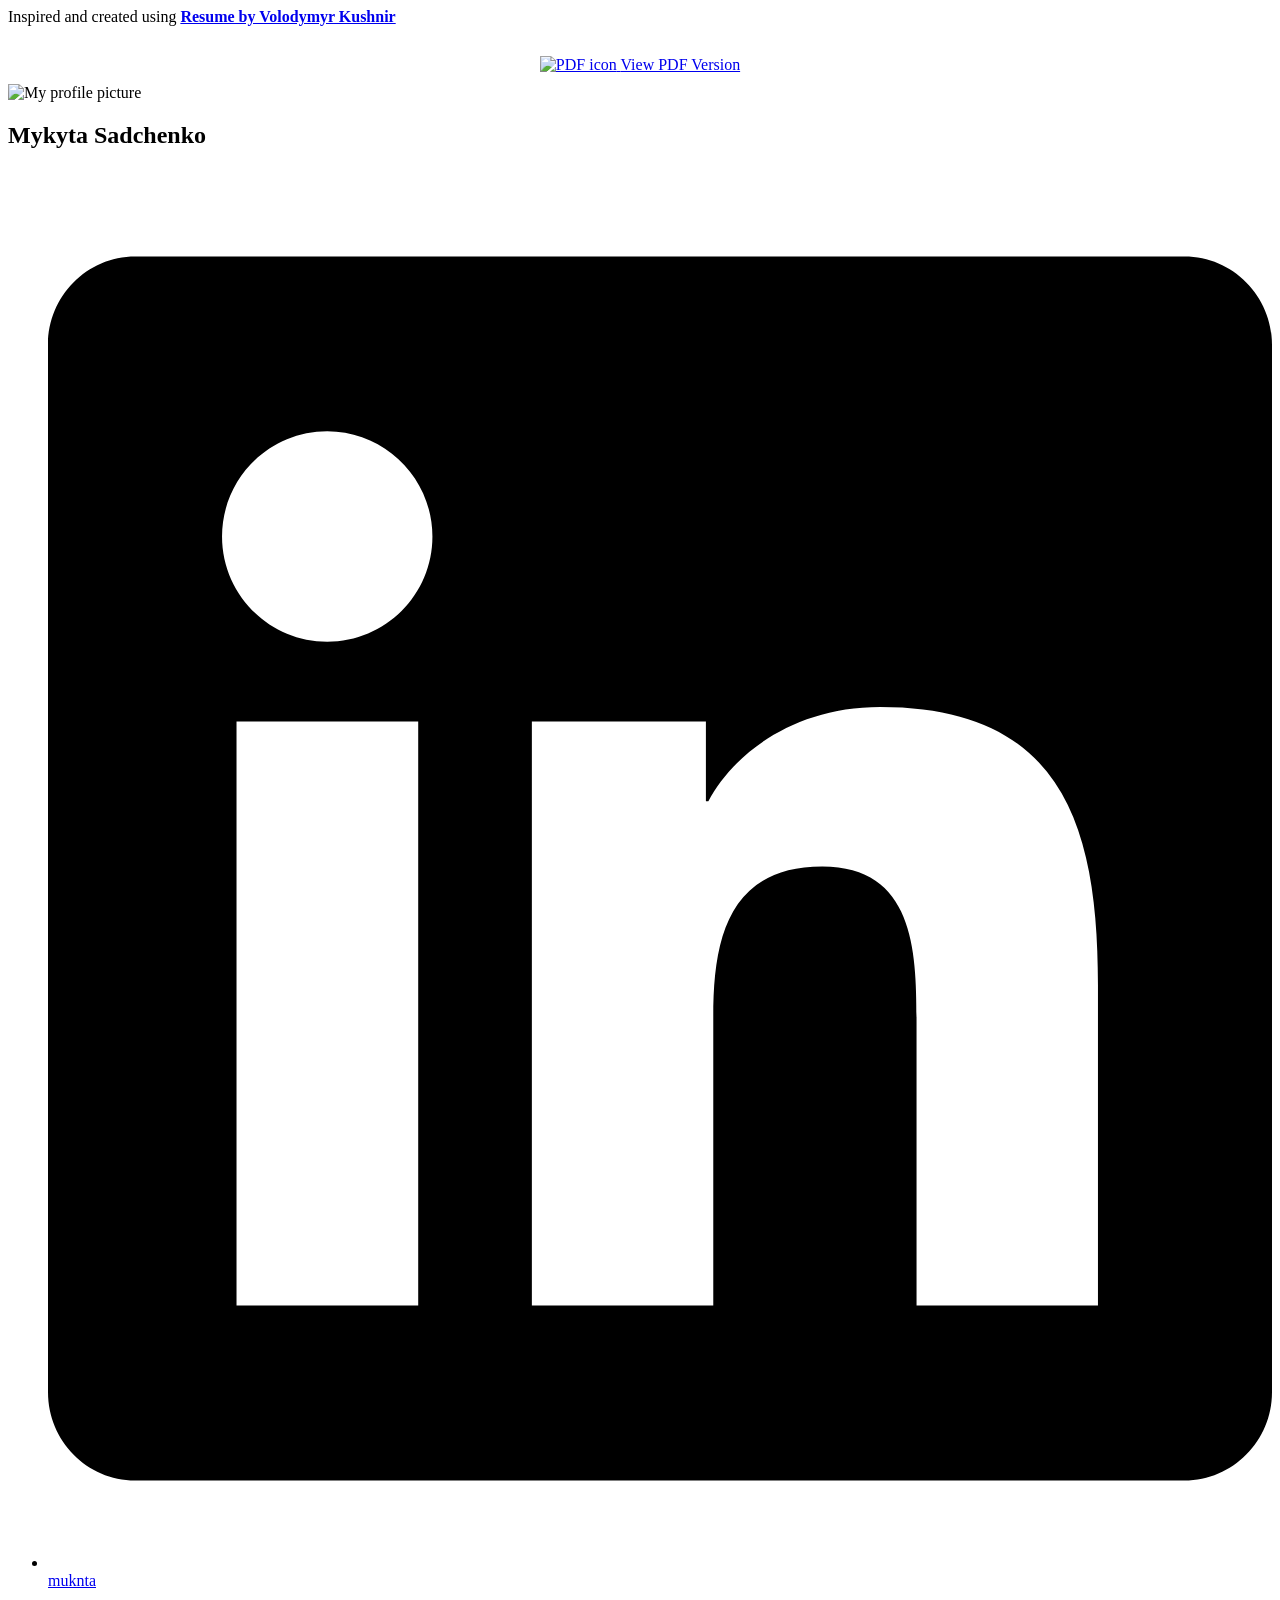
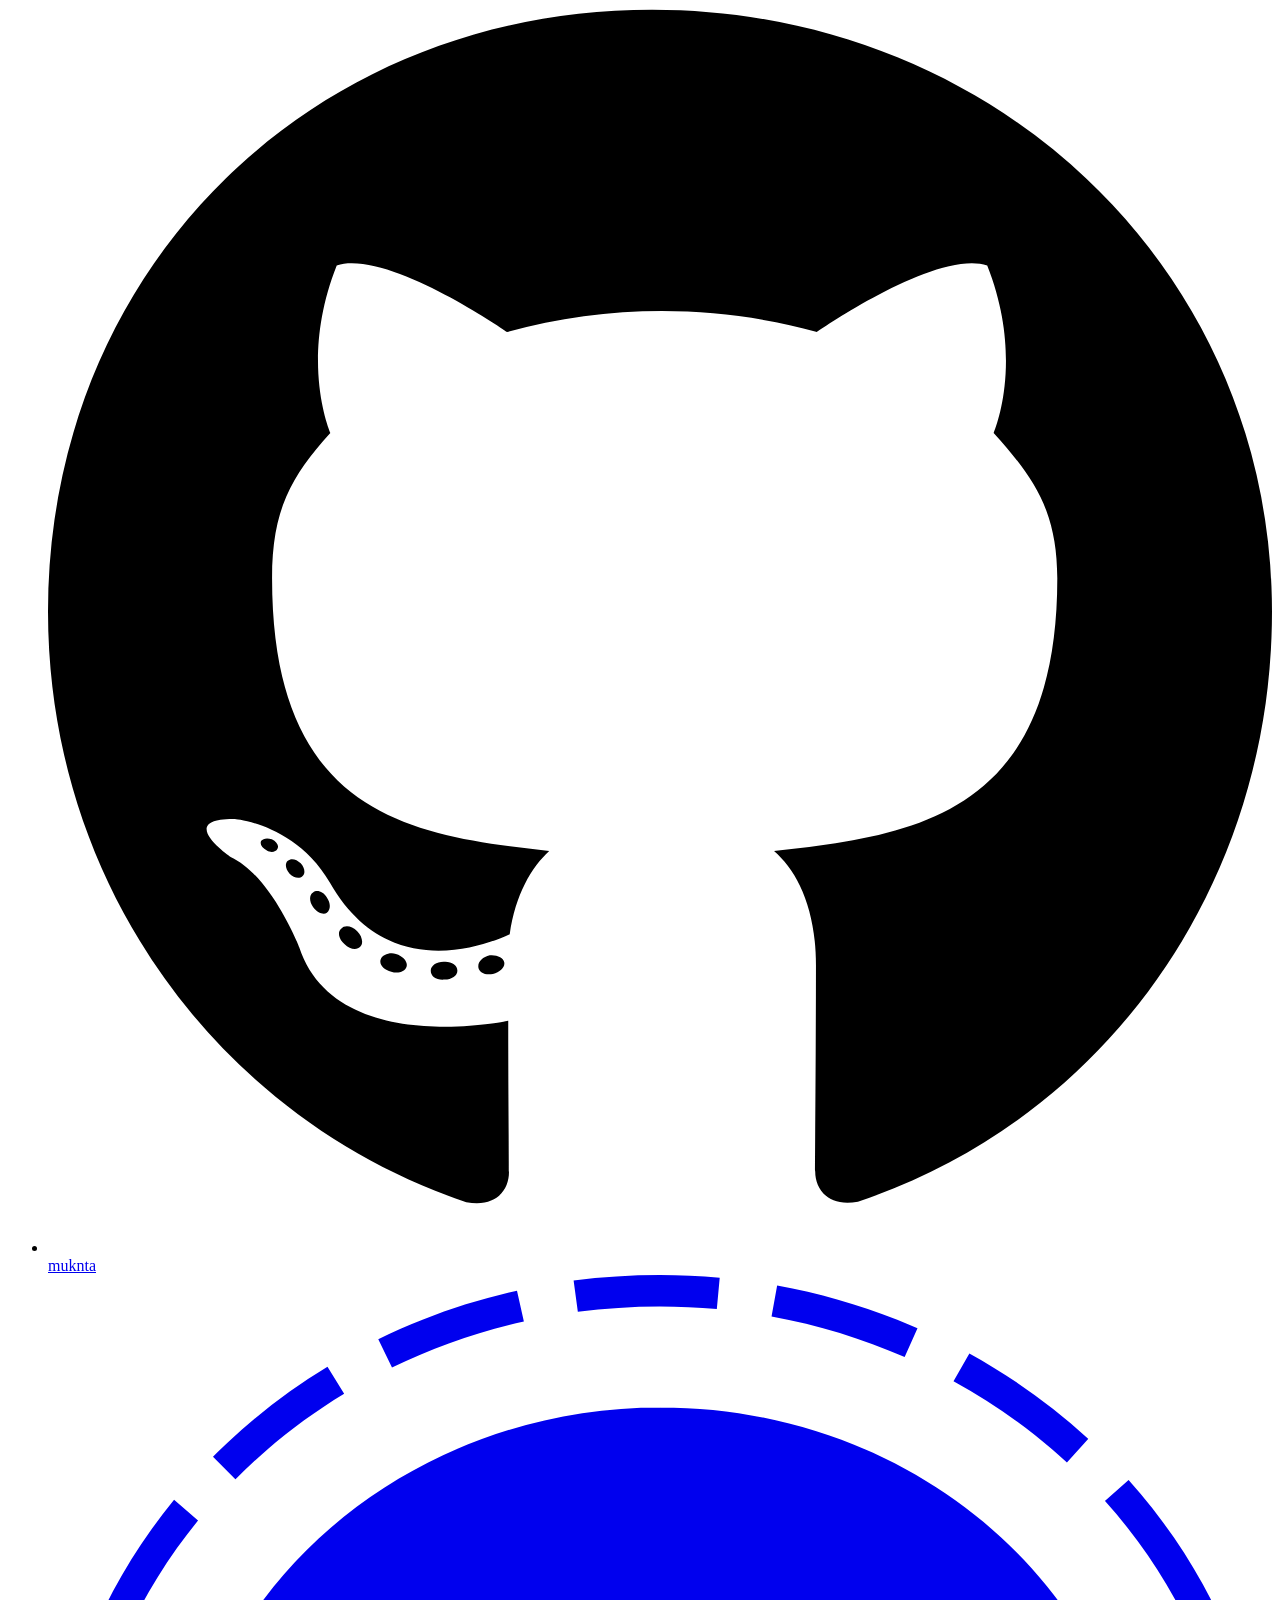
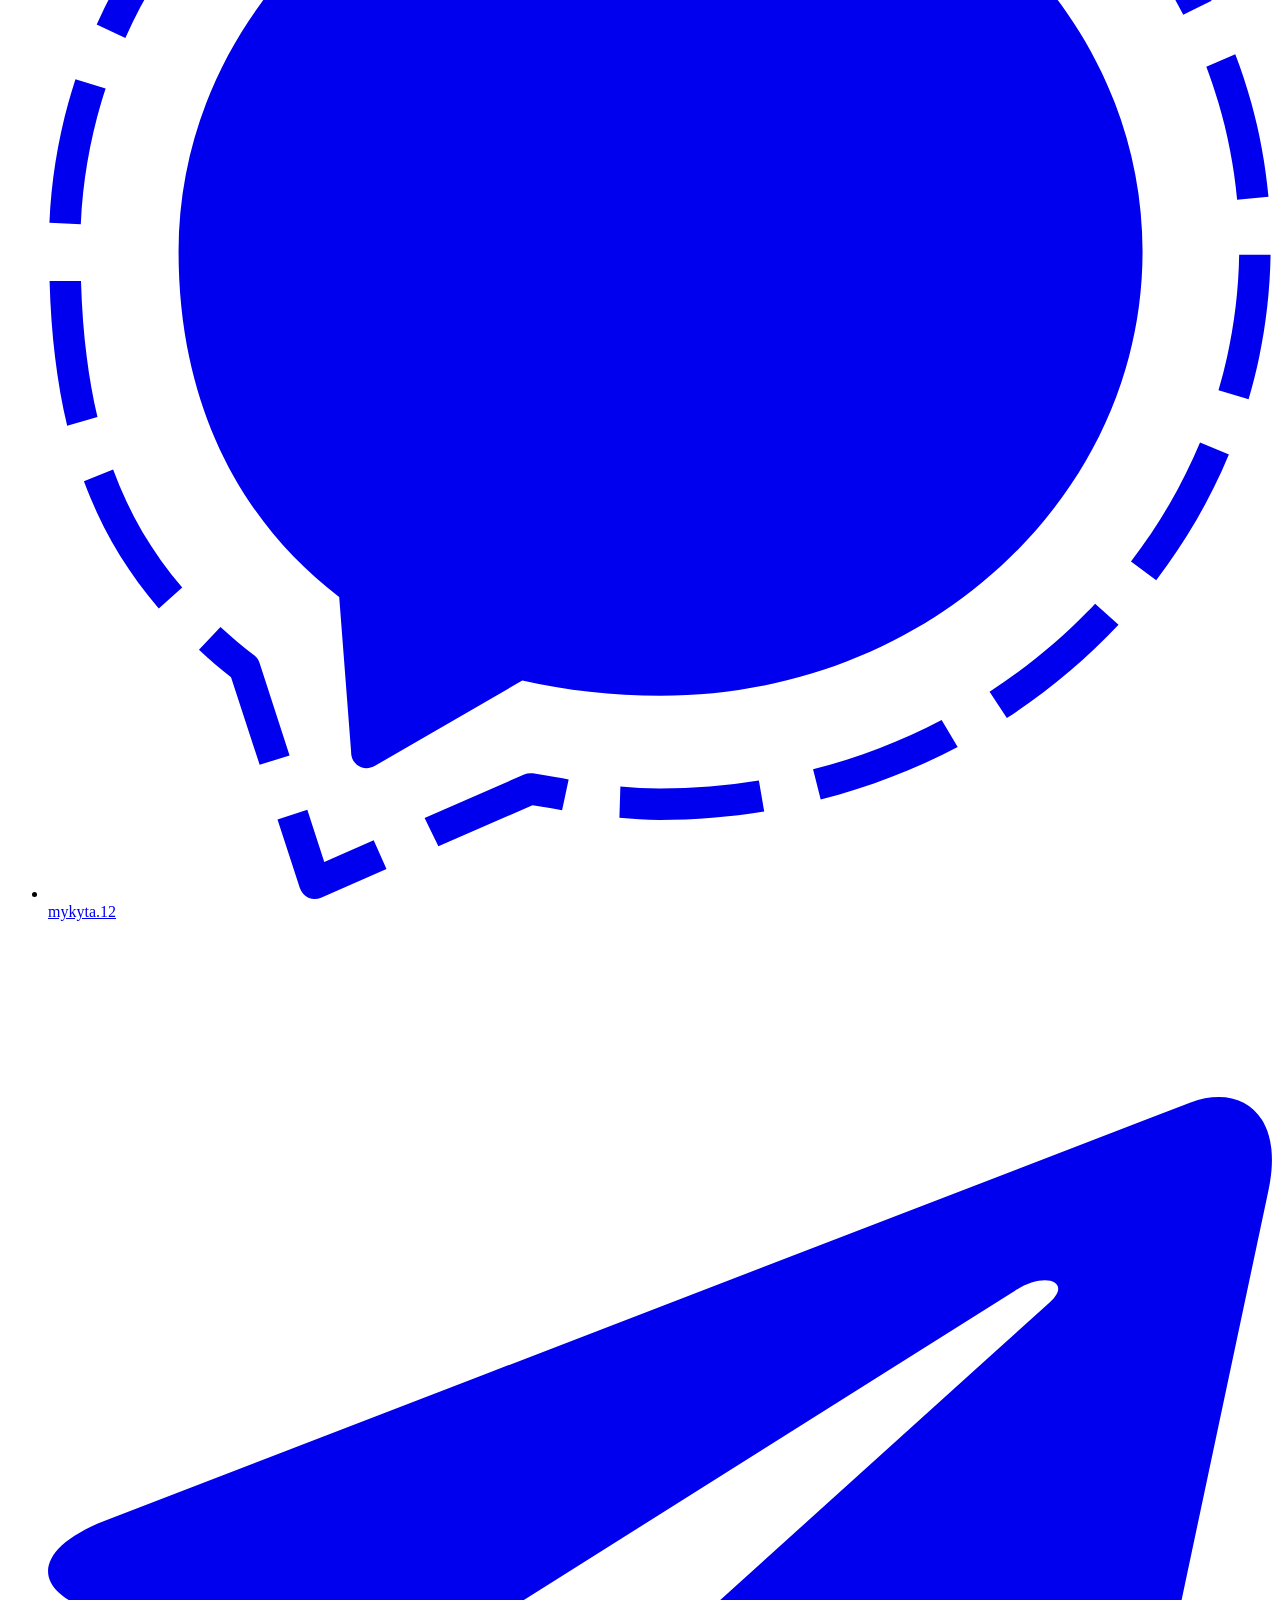
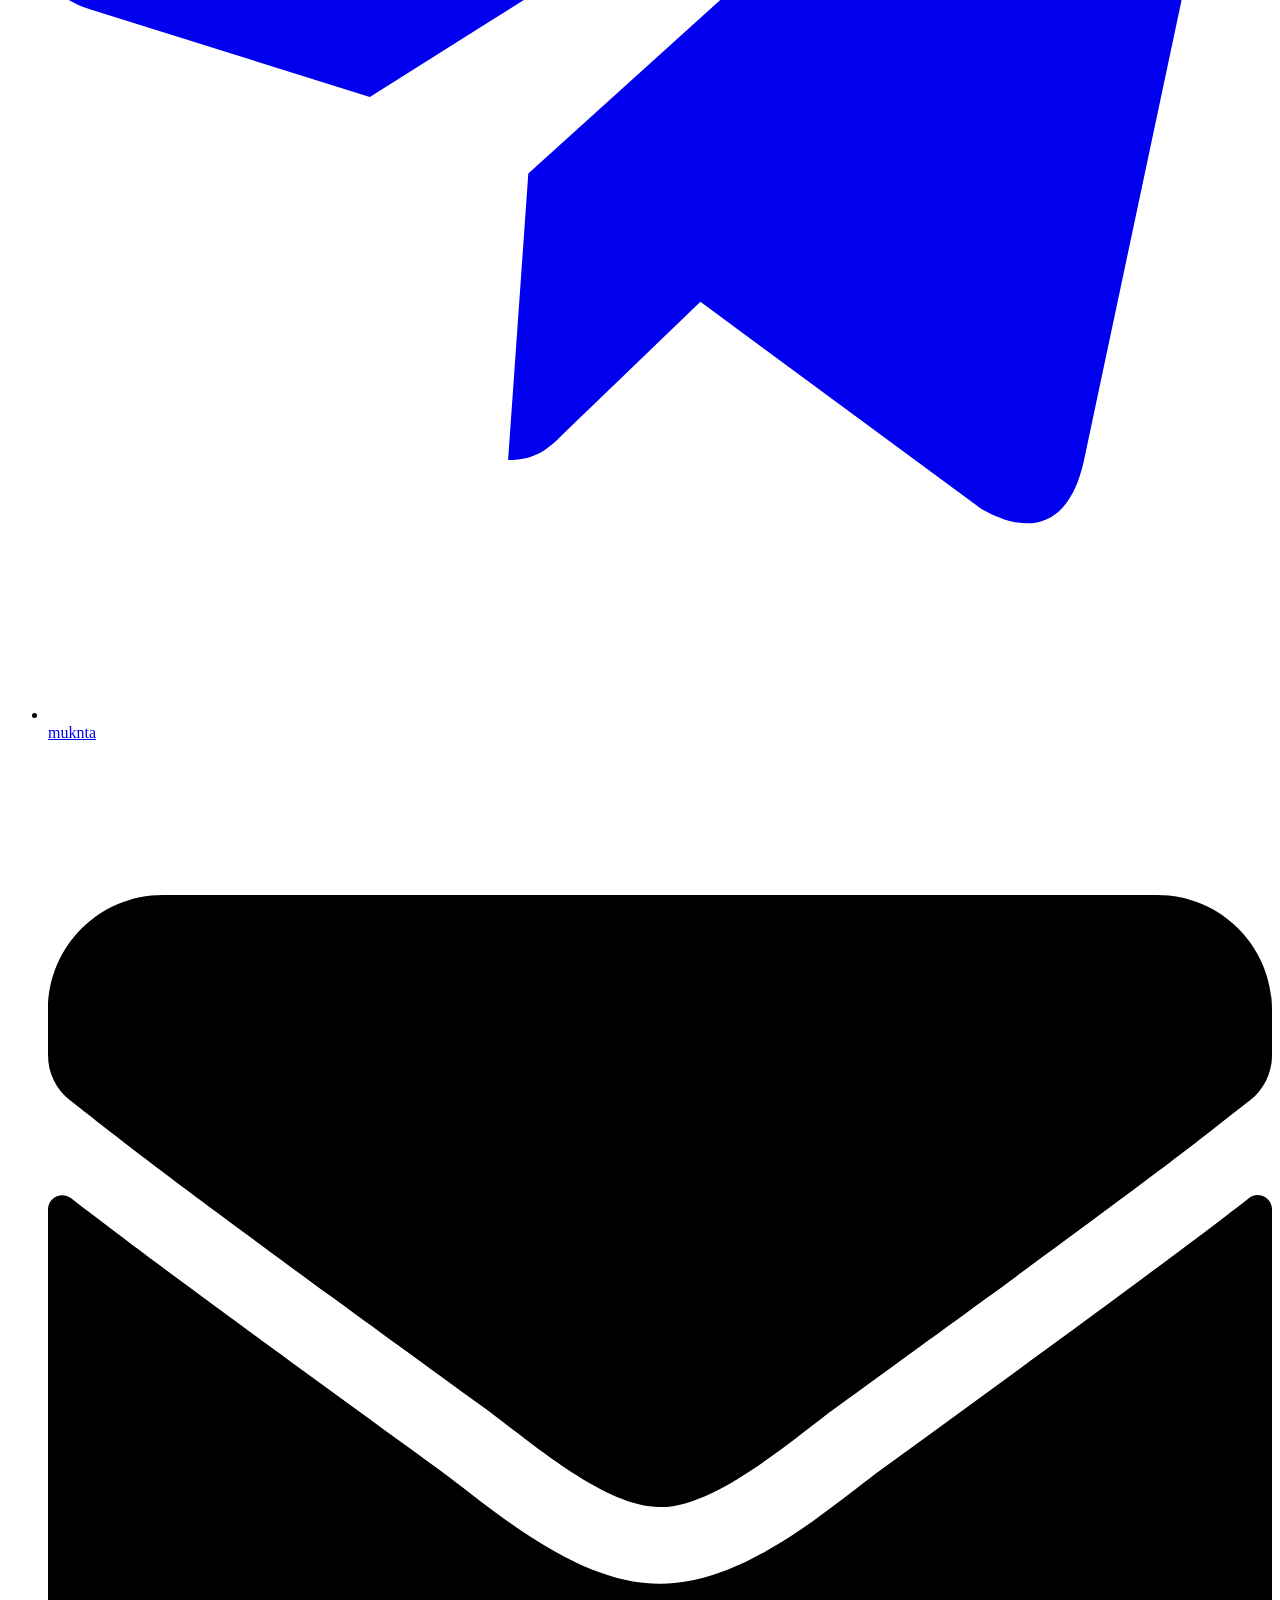
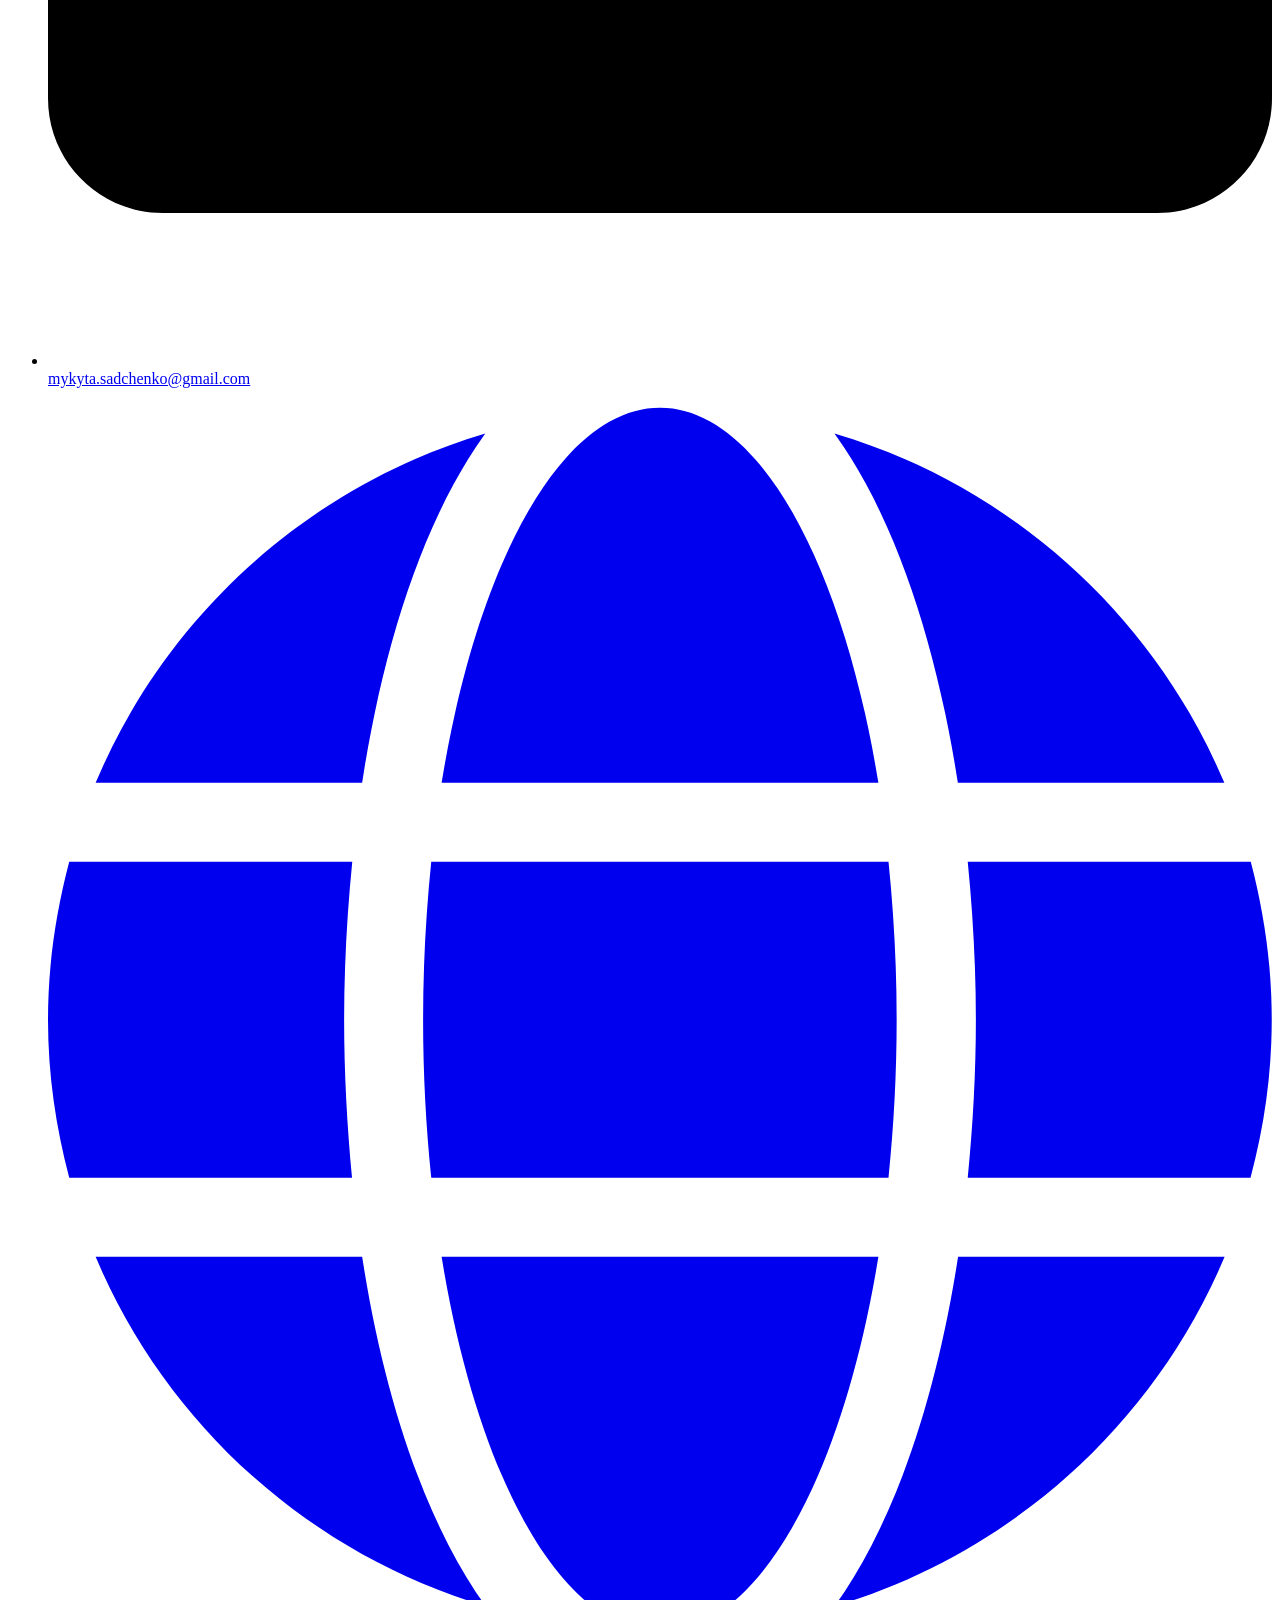
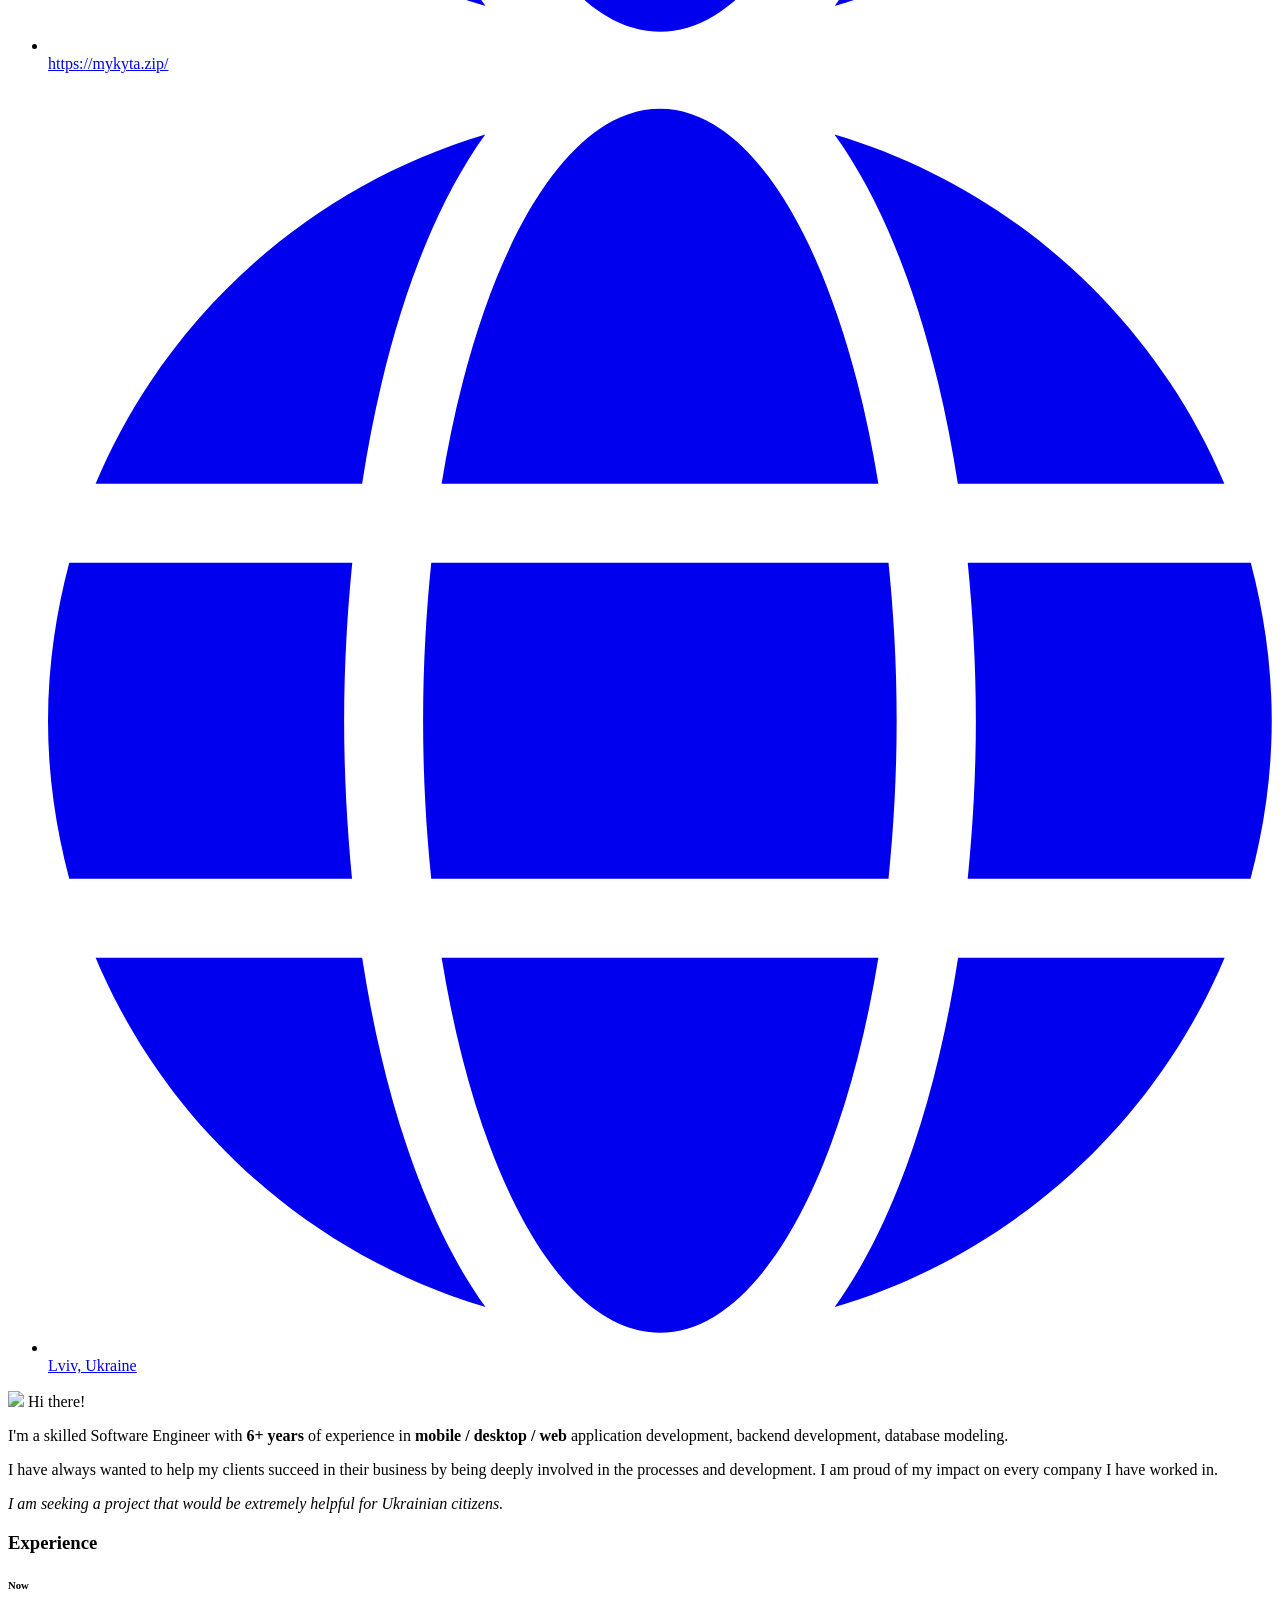
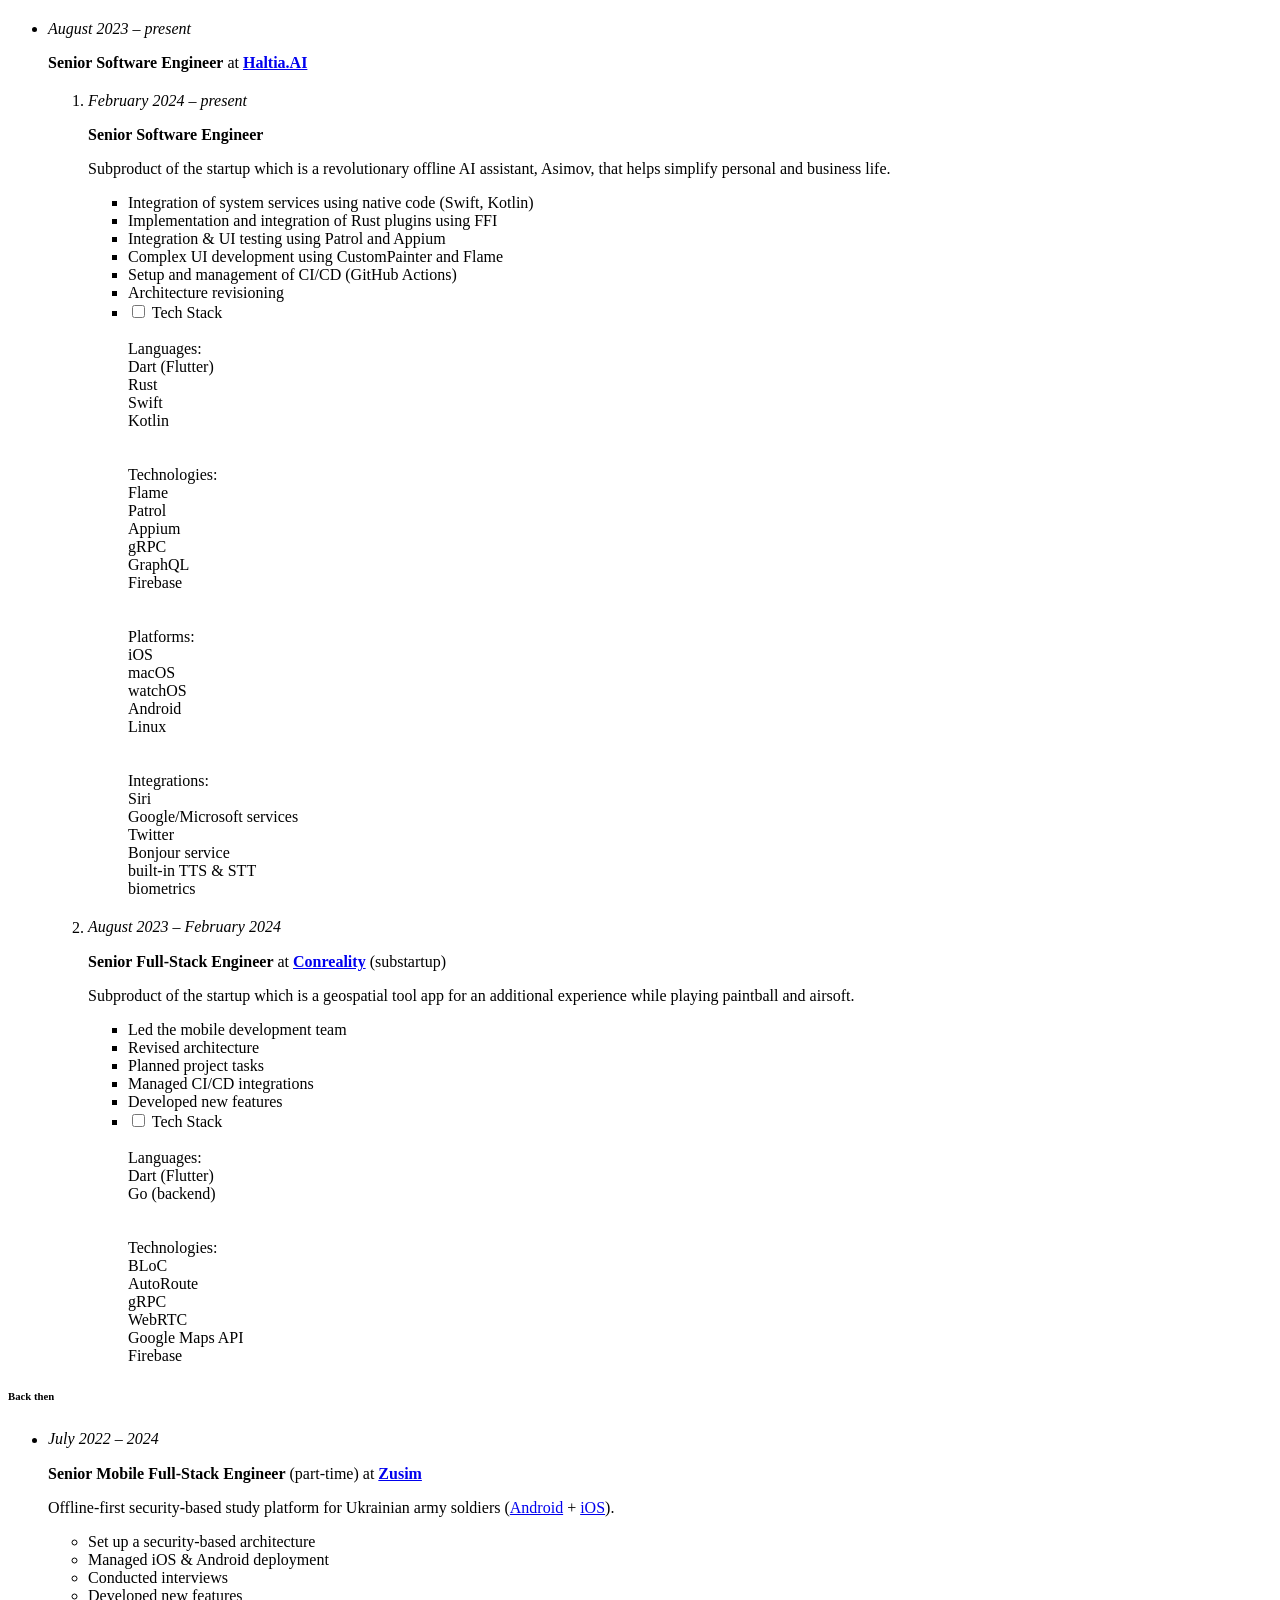
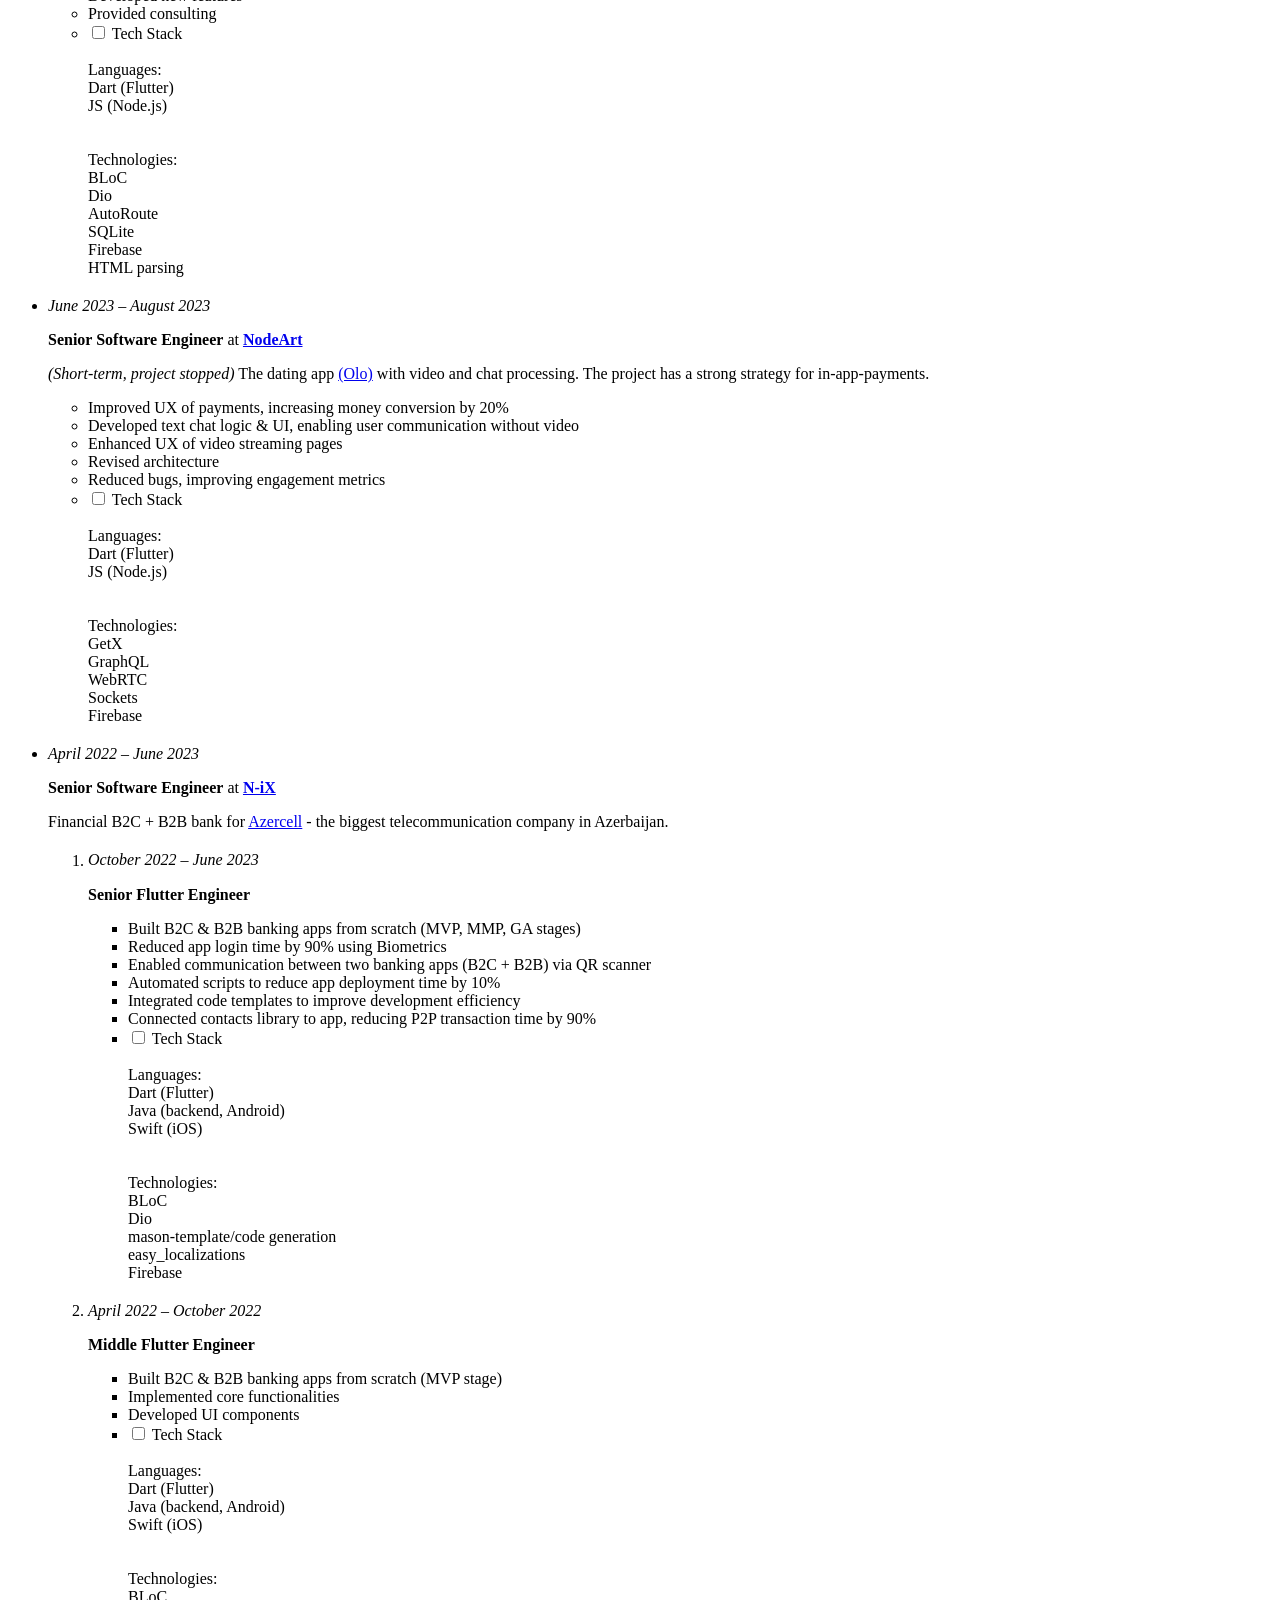
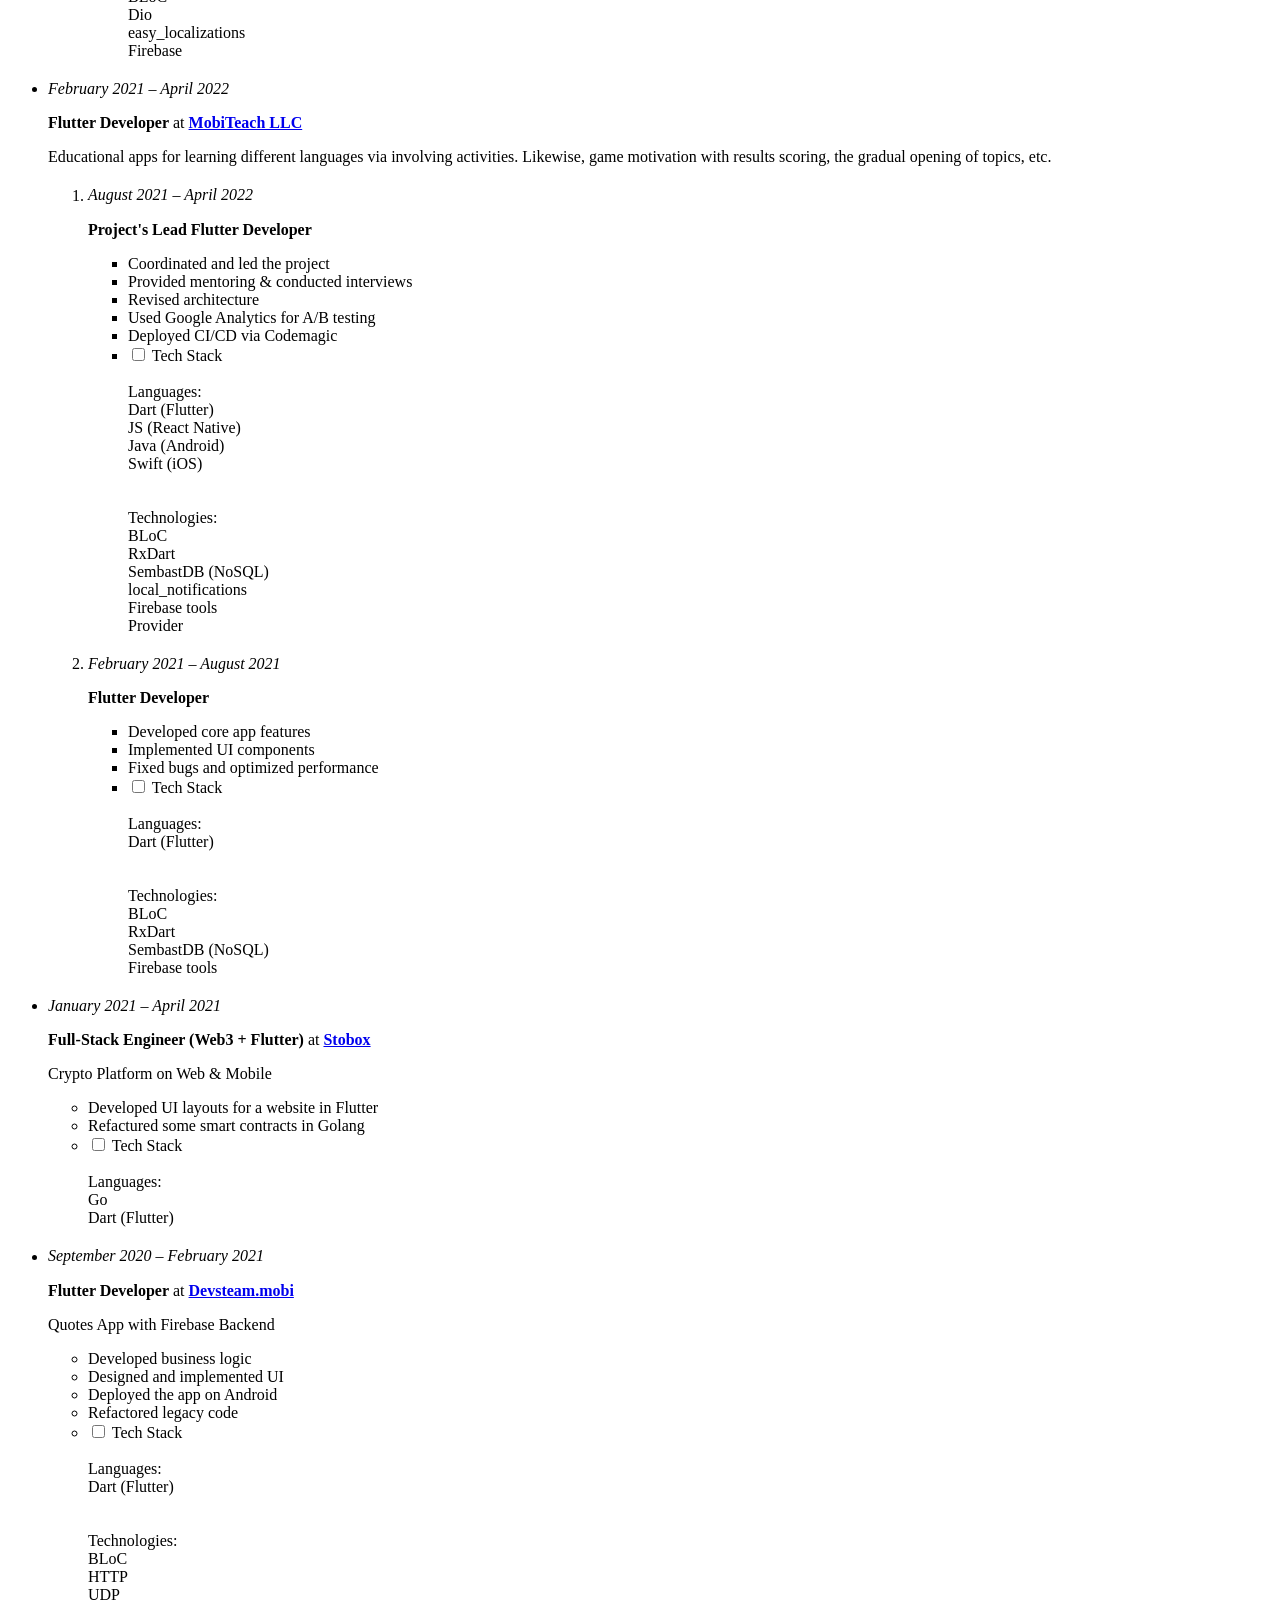
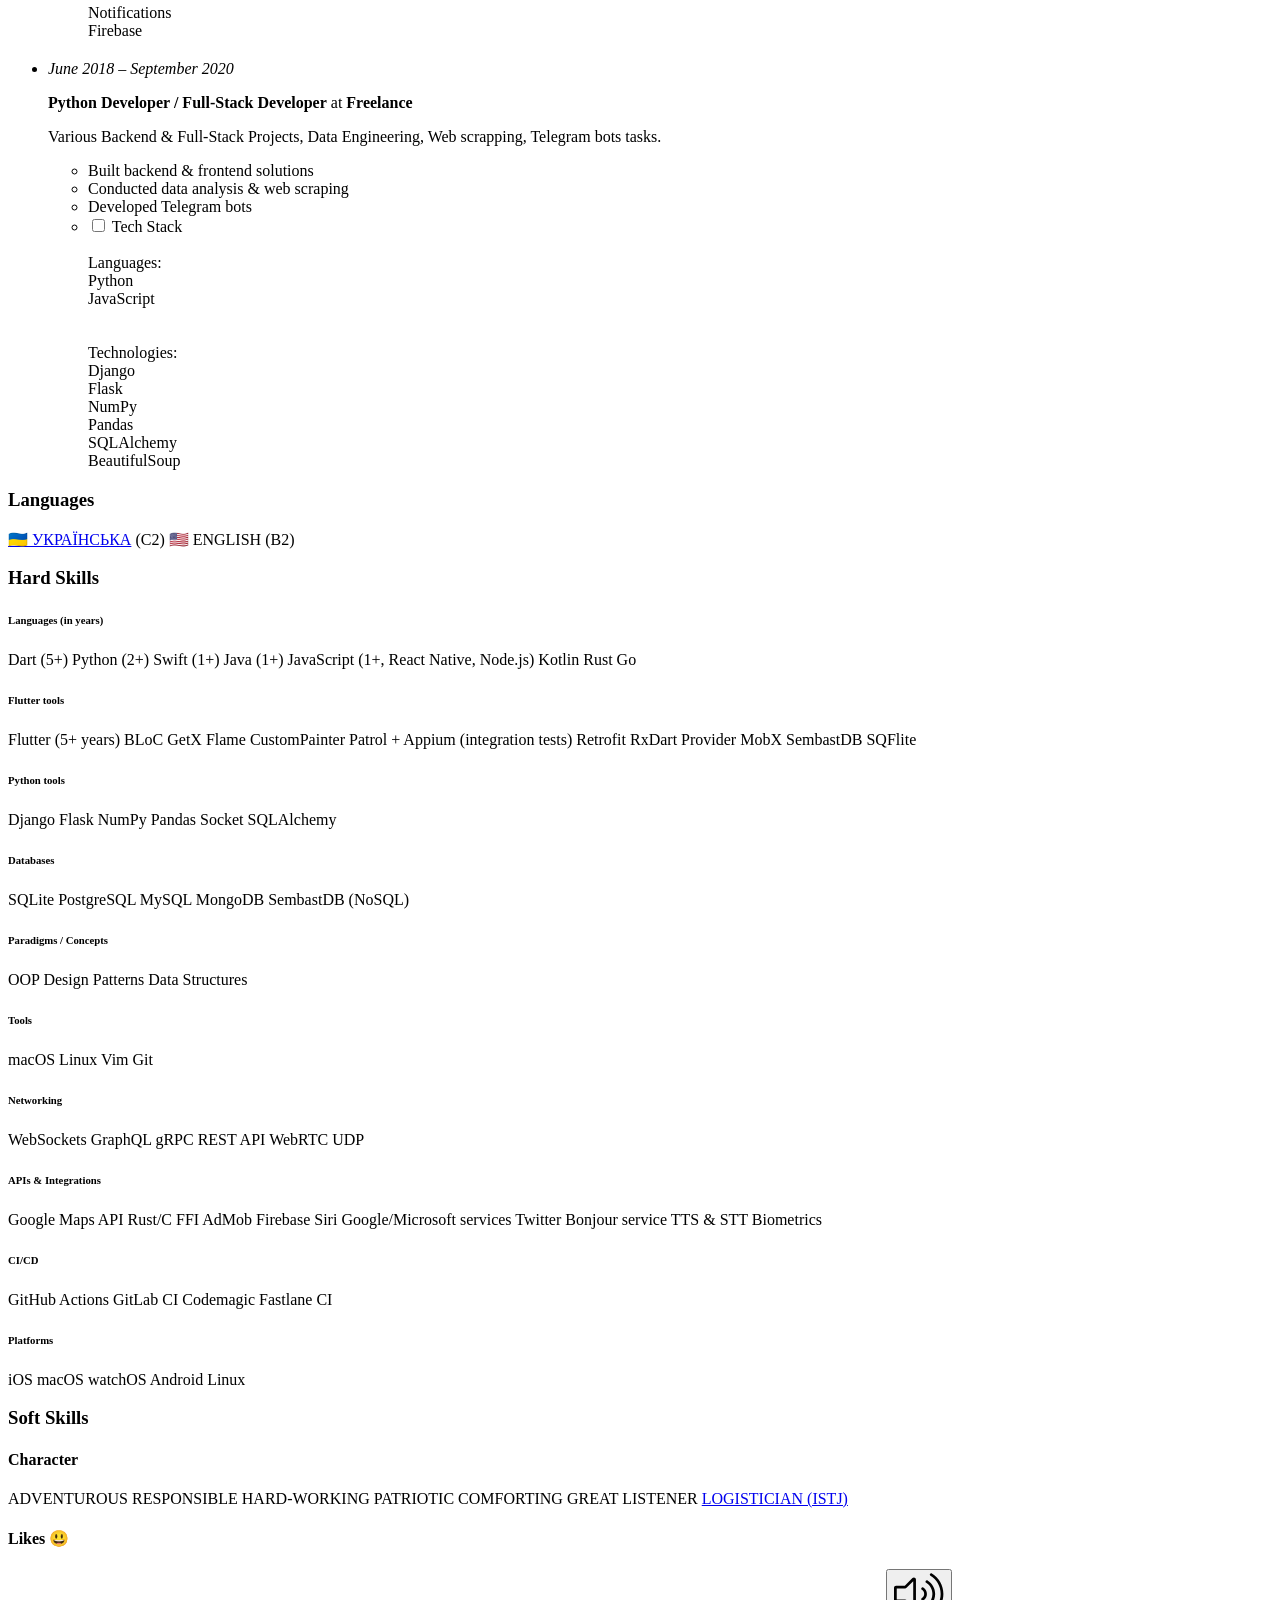
==== commit 365655b8: "Update desc" ====
--- a/index.html
+++ b/index.html
@@ -448,7 +448,7 @@
                                                 <p><em>October 2022 – June 2023</em> <sup class="period"></sup></p>
                                                 <p><strong>Senior Flutter Engineer</strong></p>
                                                 <ul>
-                                                    <li>Built B2C & B2B banking apps from scratch (MVP, MMP, Release+
+                                                    <li>Built B2C & B2B banking apps from scratch (MVP, MMP, GA
                                                         stages)</li>
                                                     <li>Reduced app login time by 90% using Biometrics</li>
                                                     <li>Enabled communication between two banking apps (B2C + B2B) via
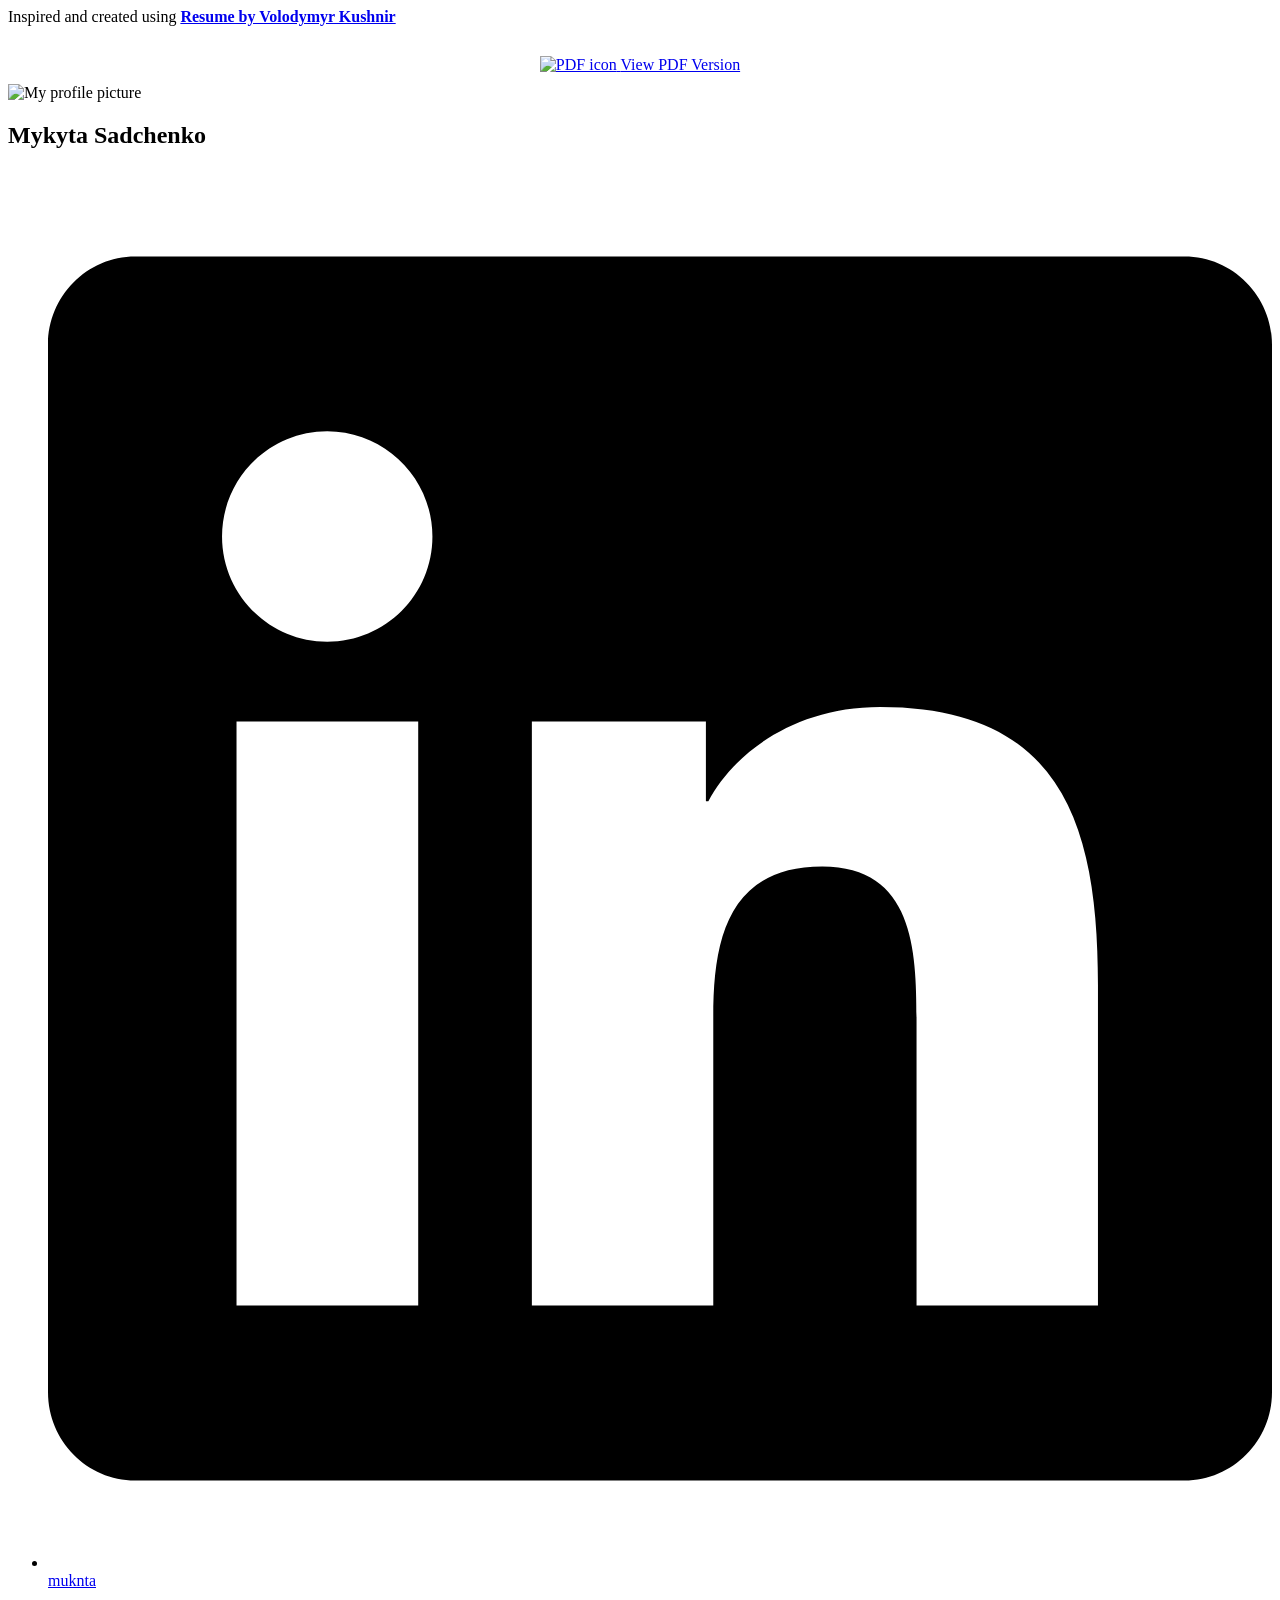
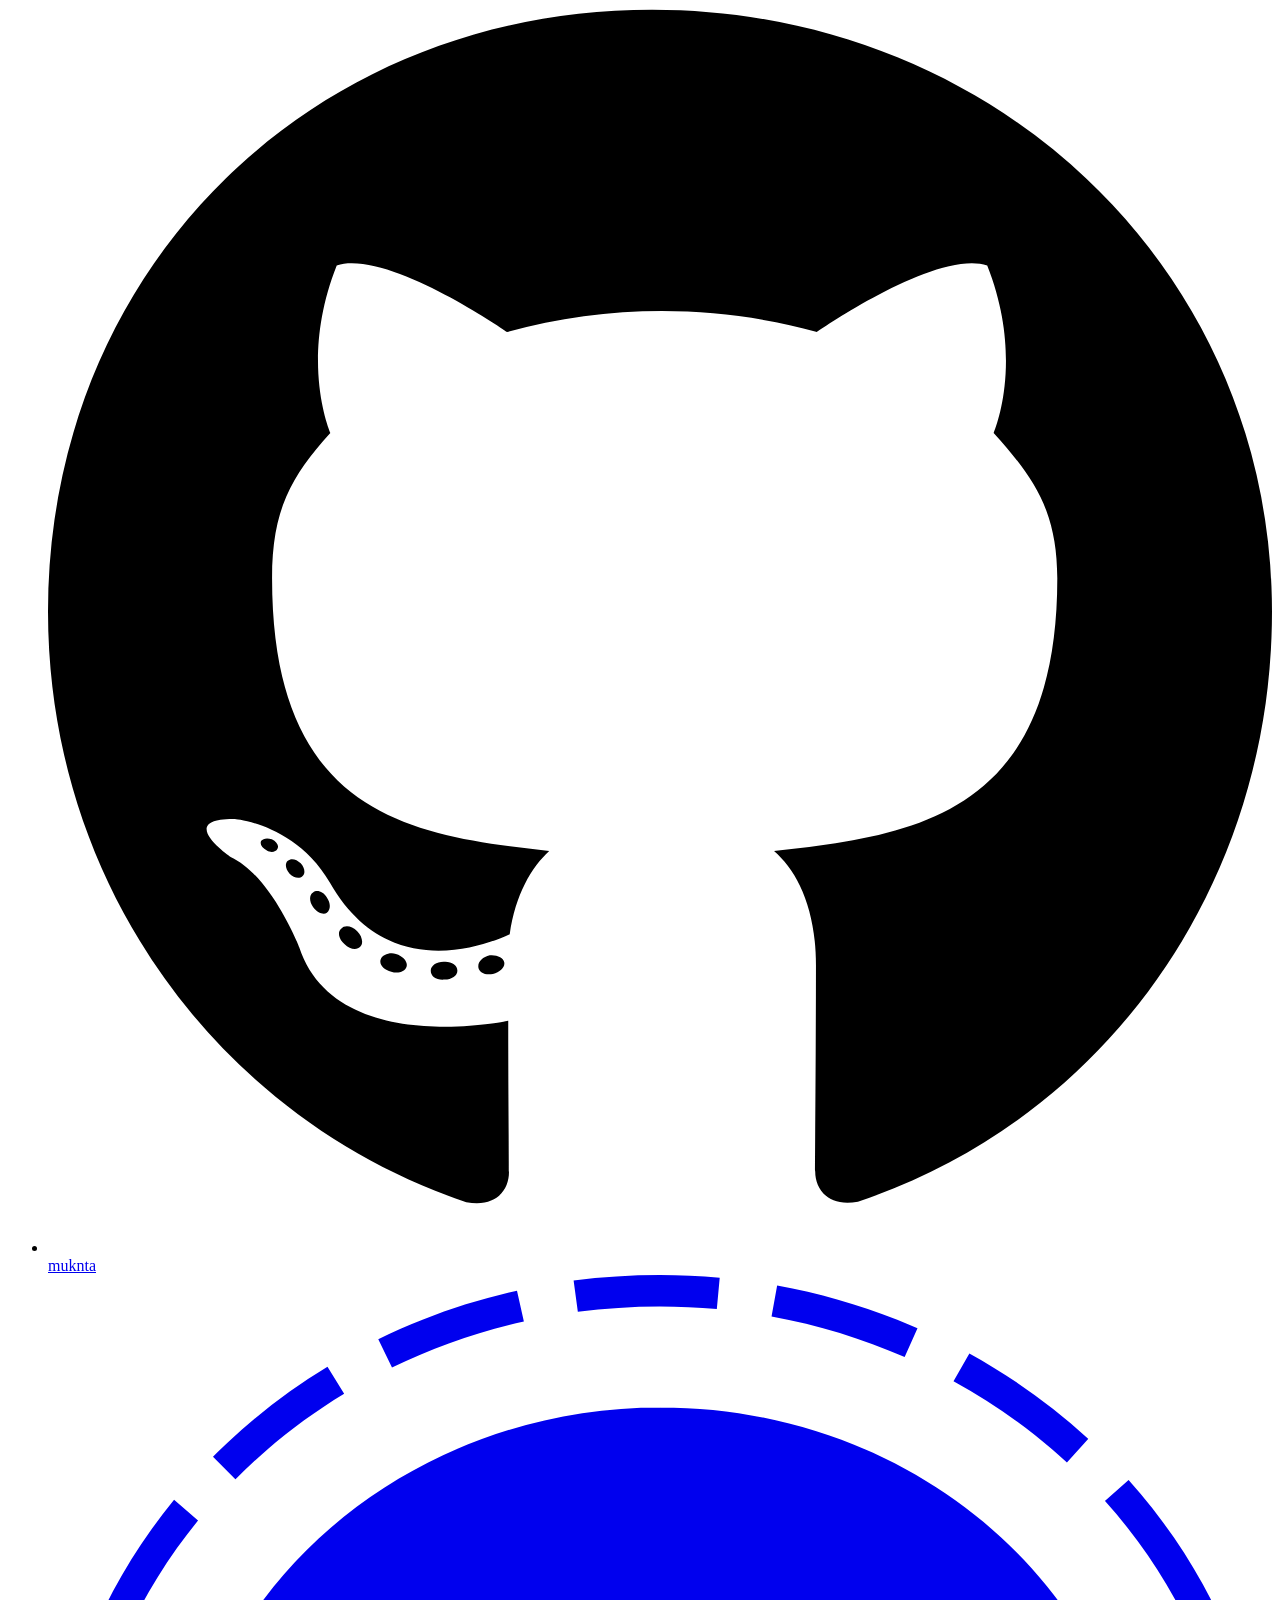
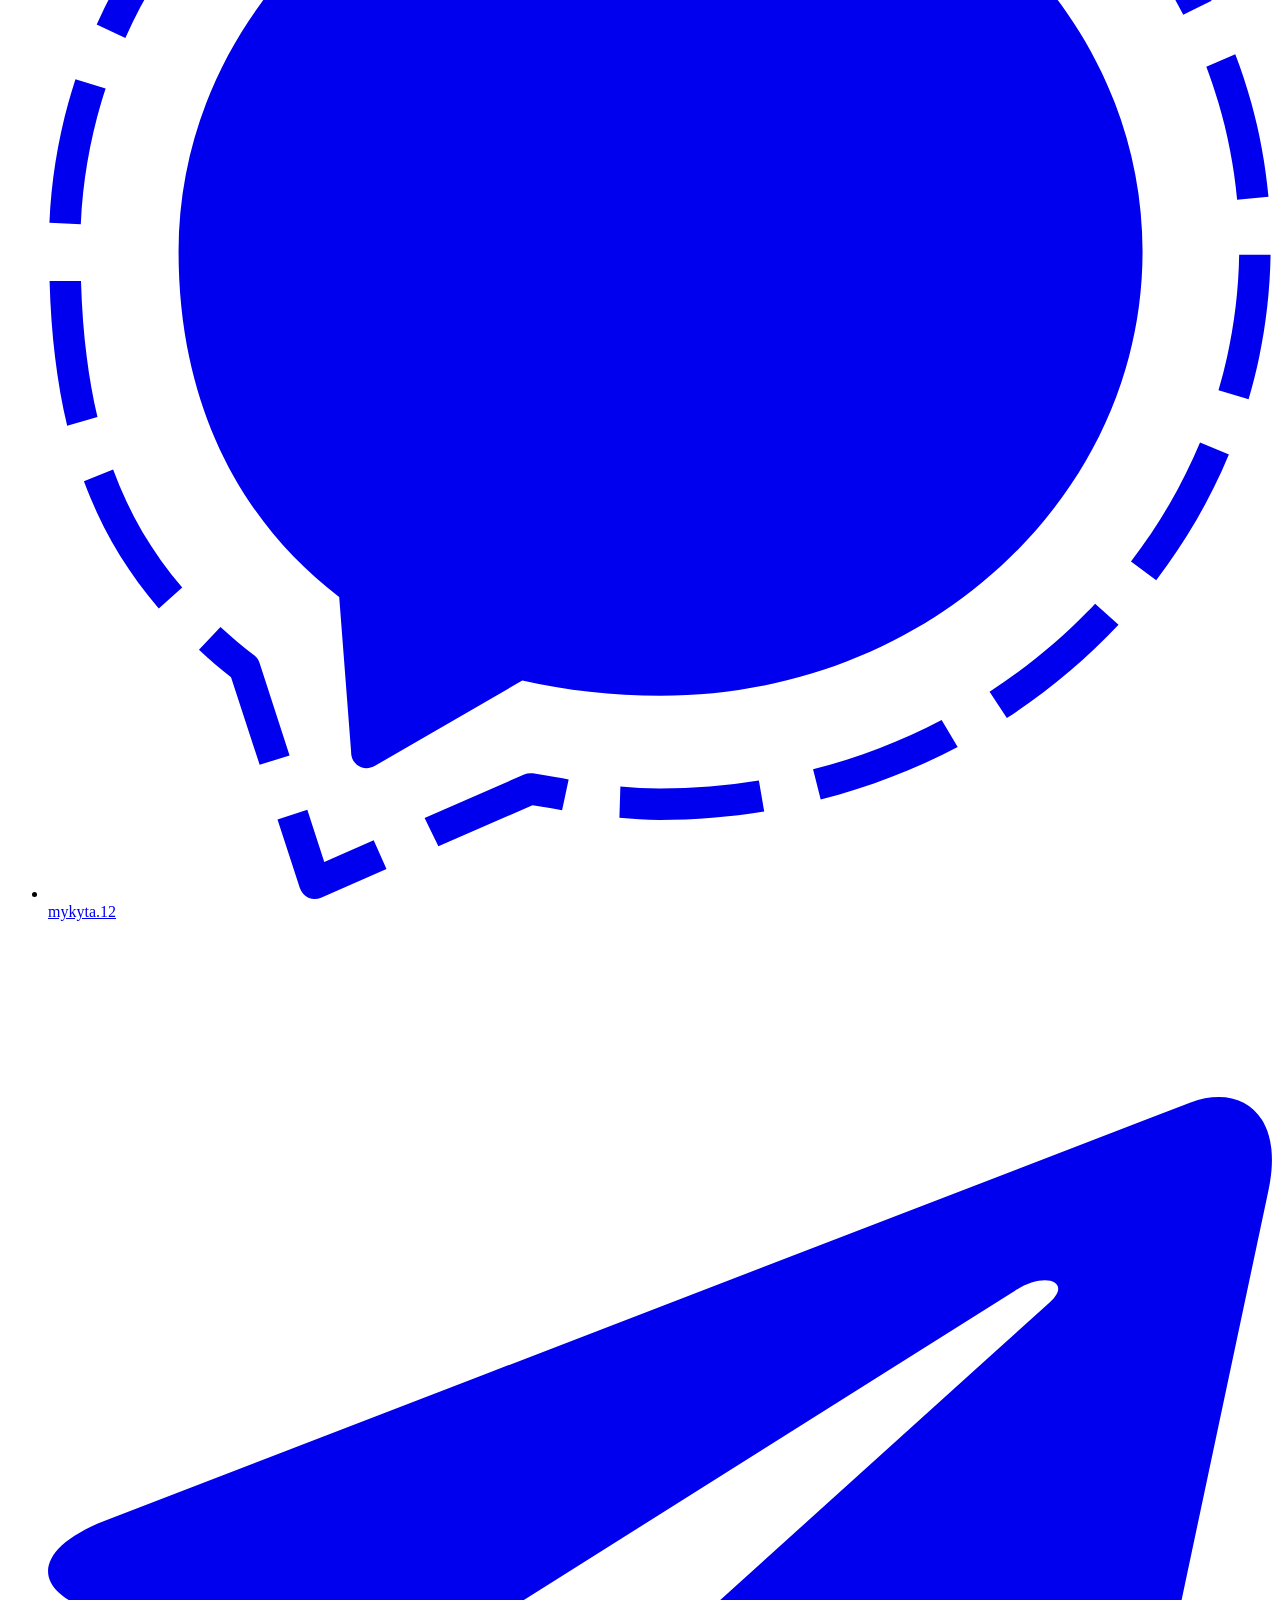
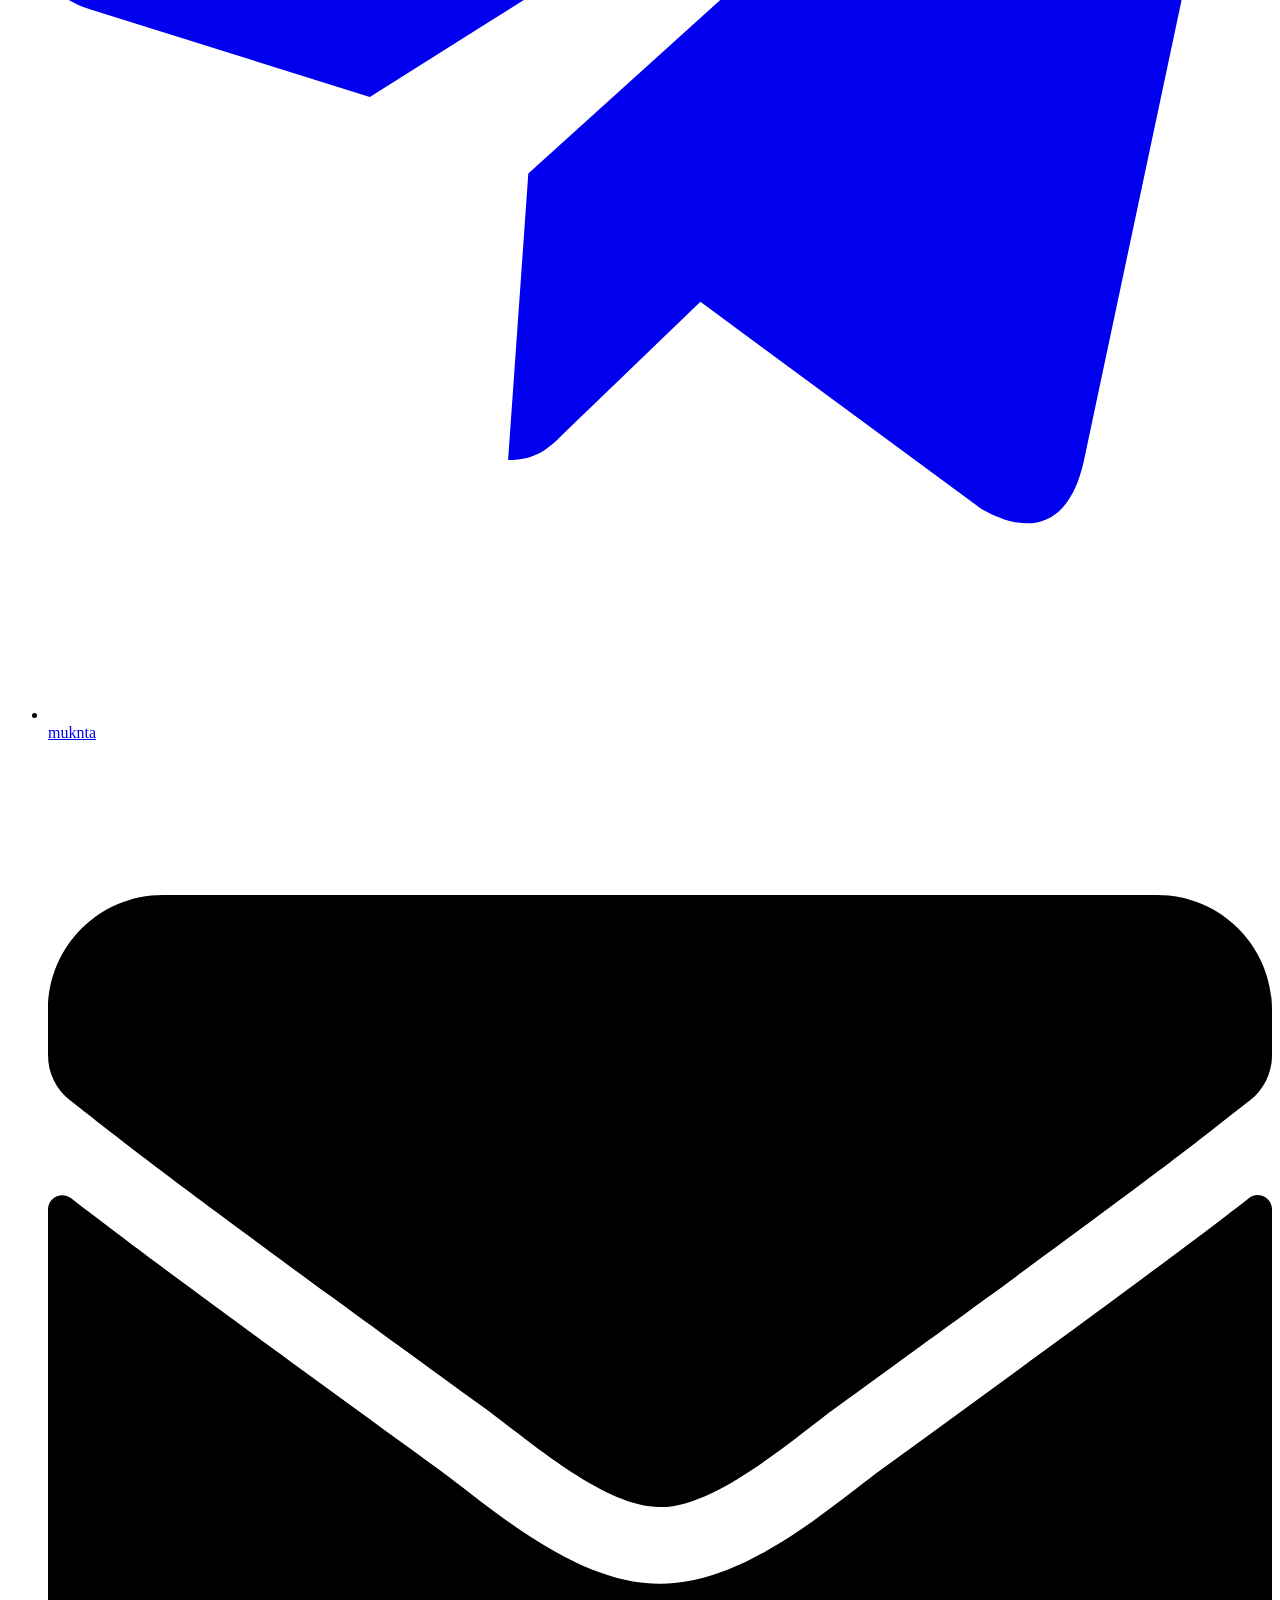
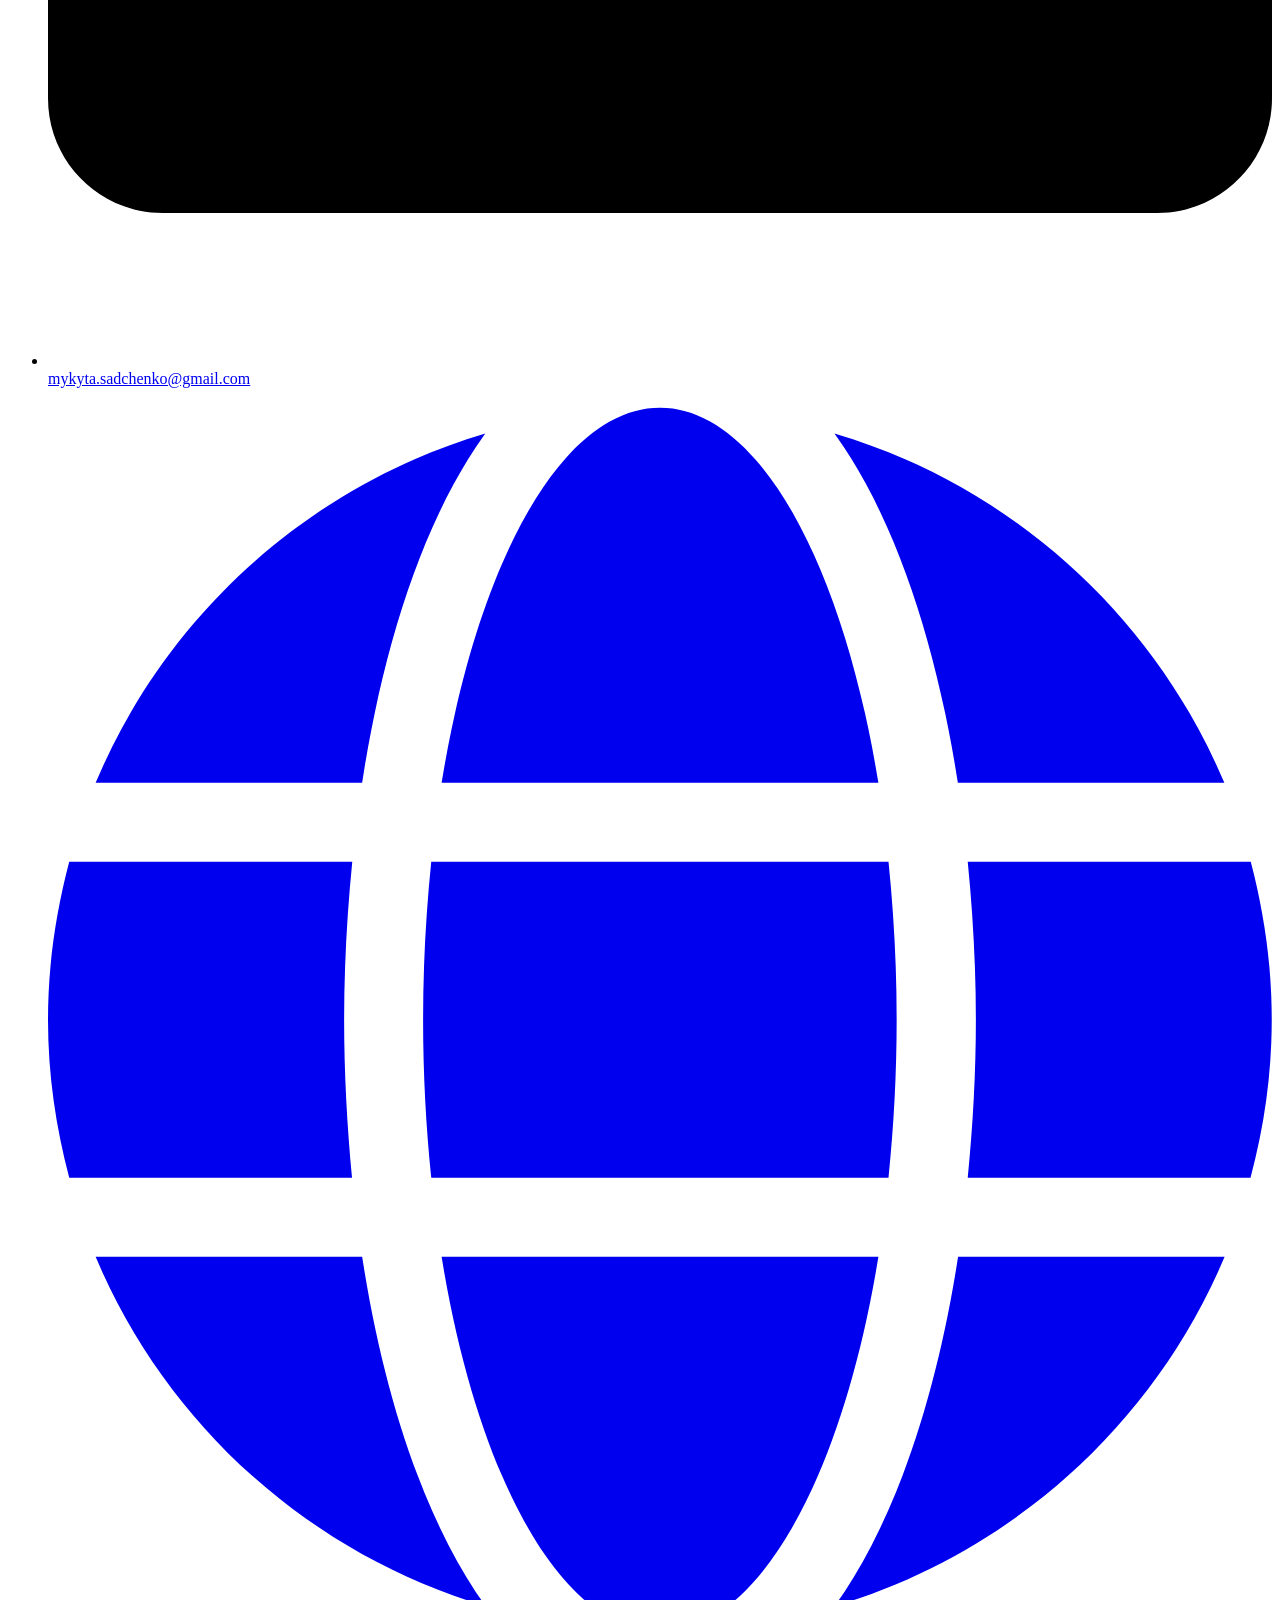
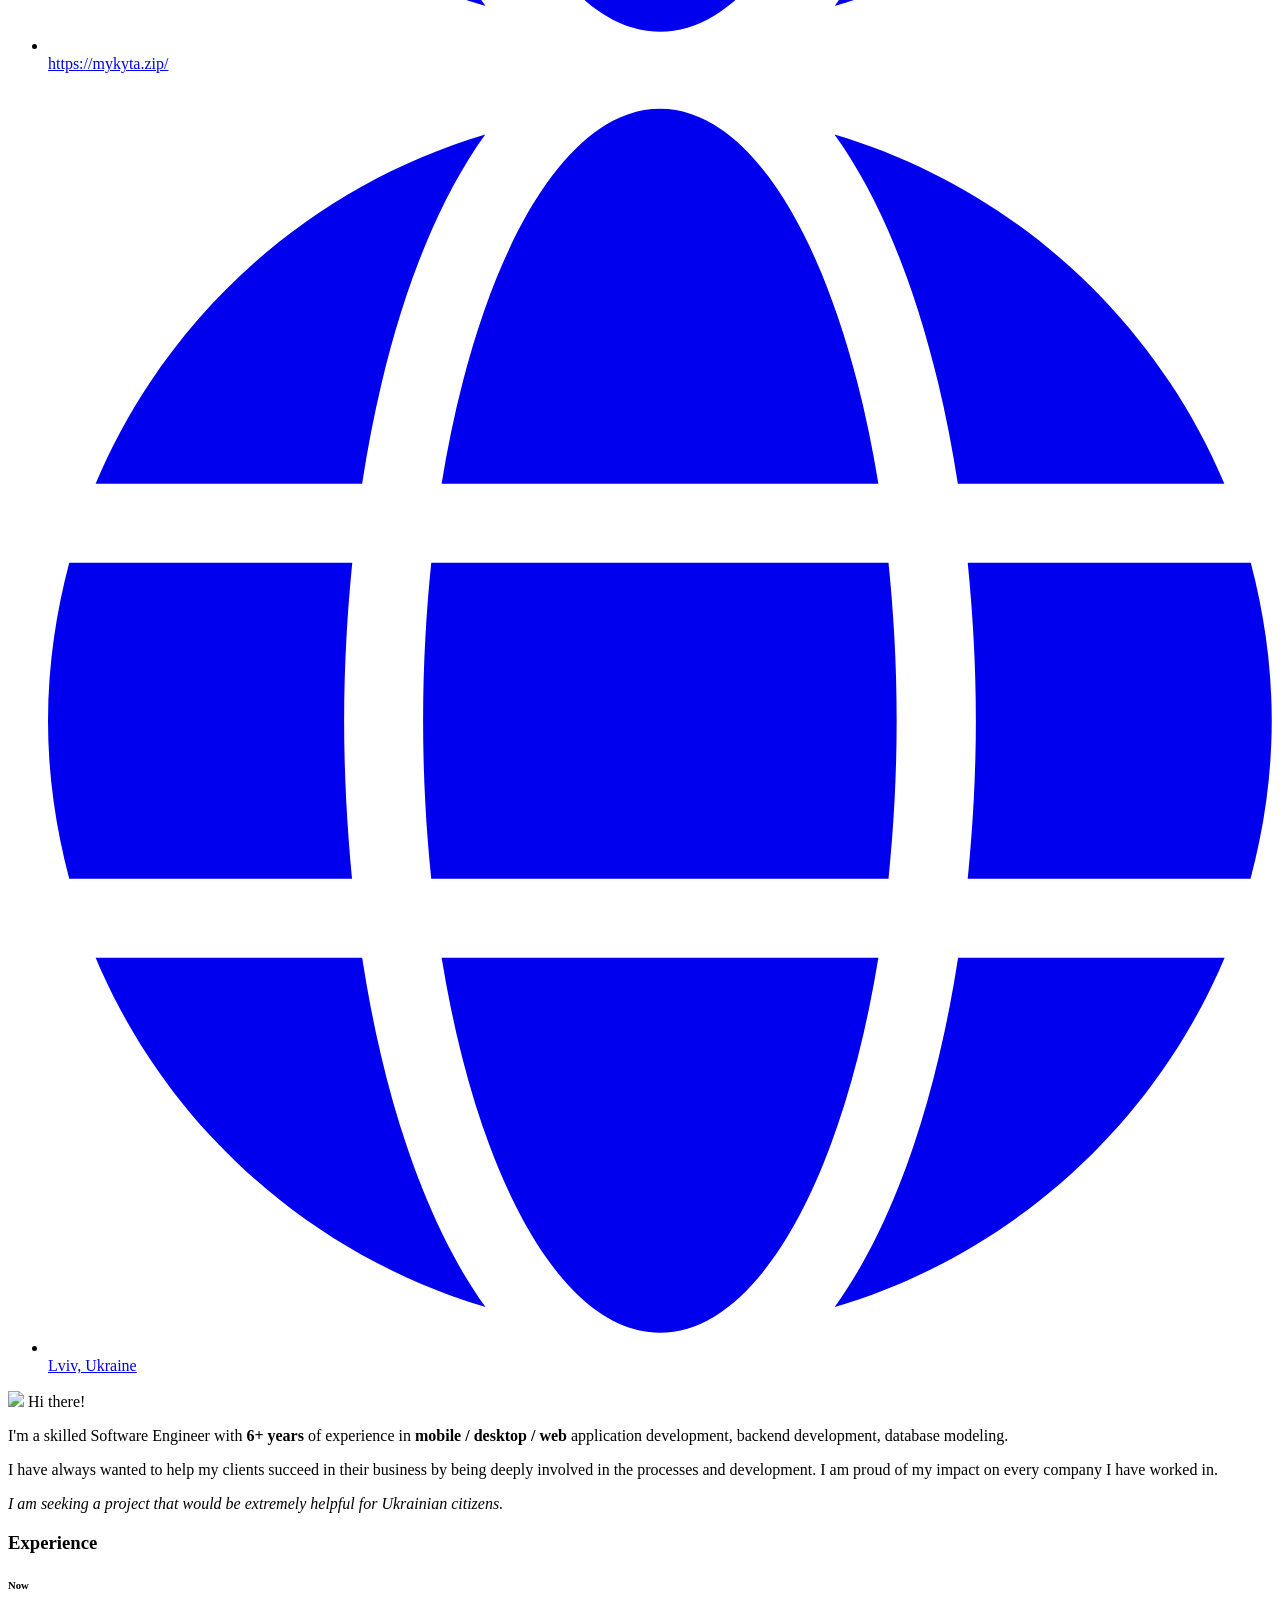
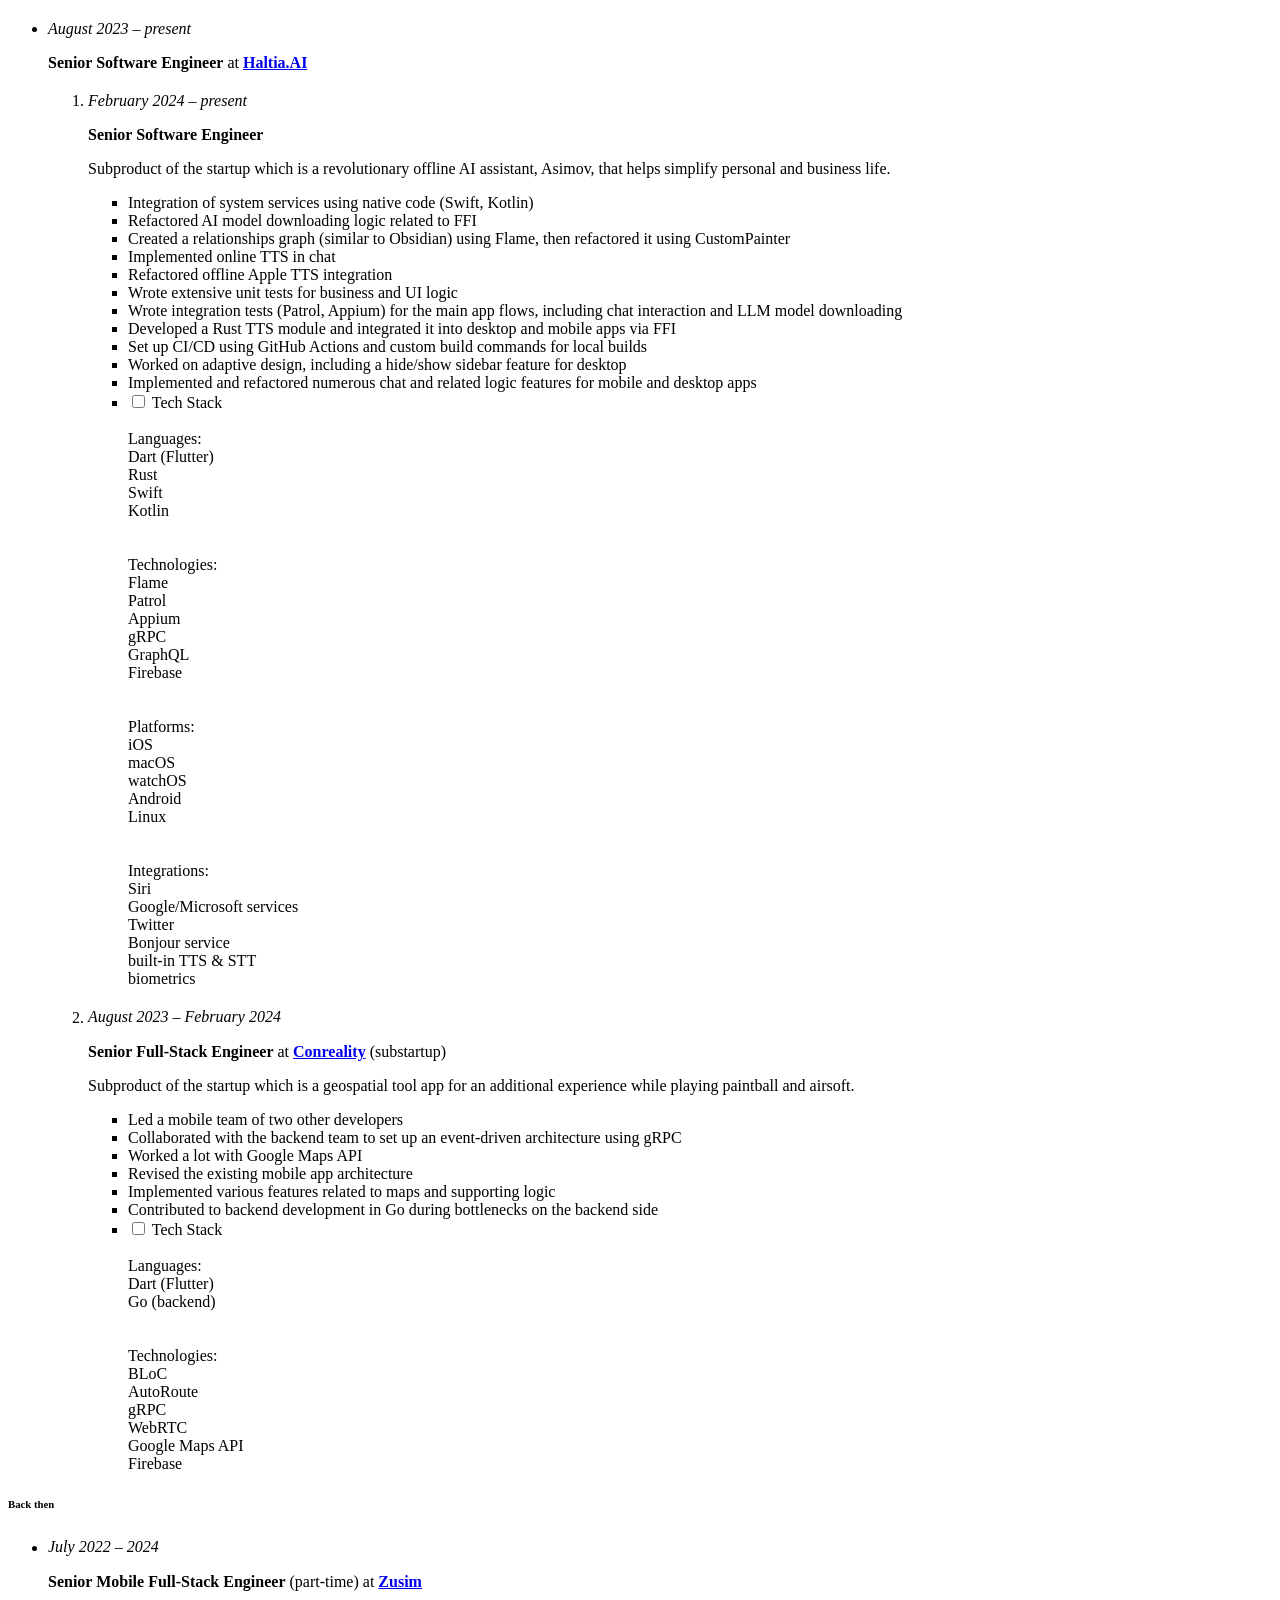
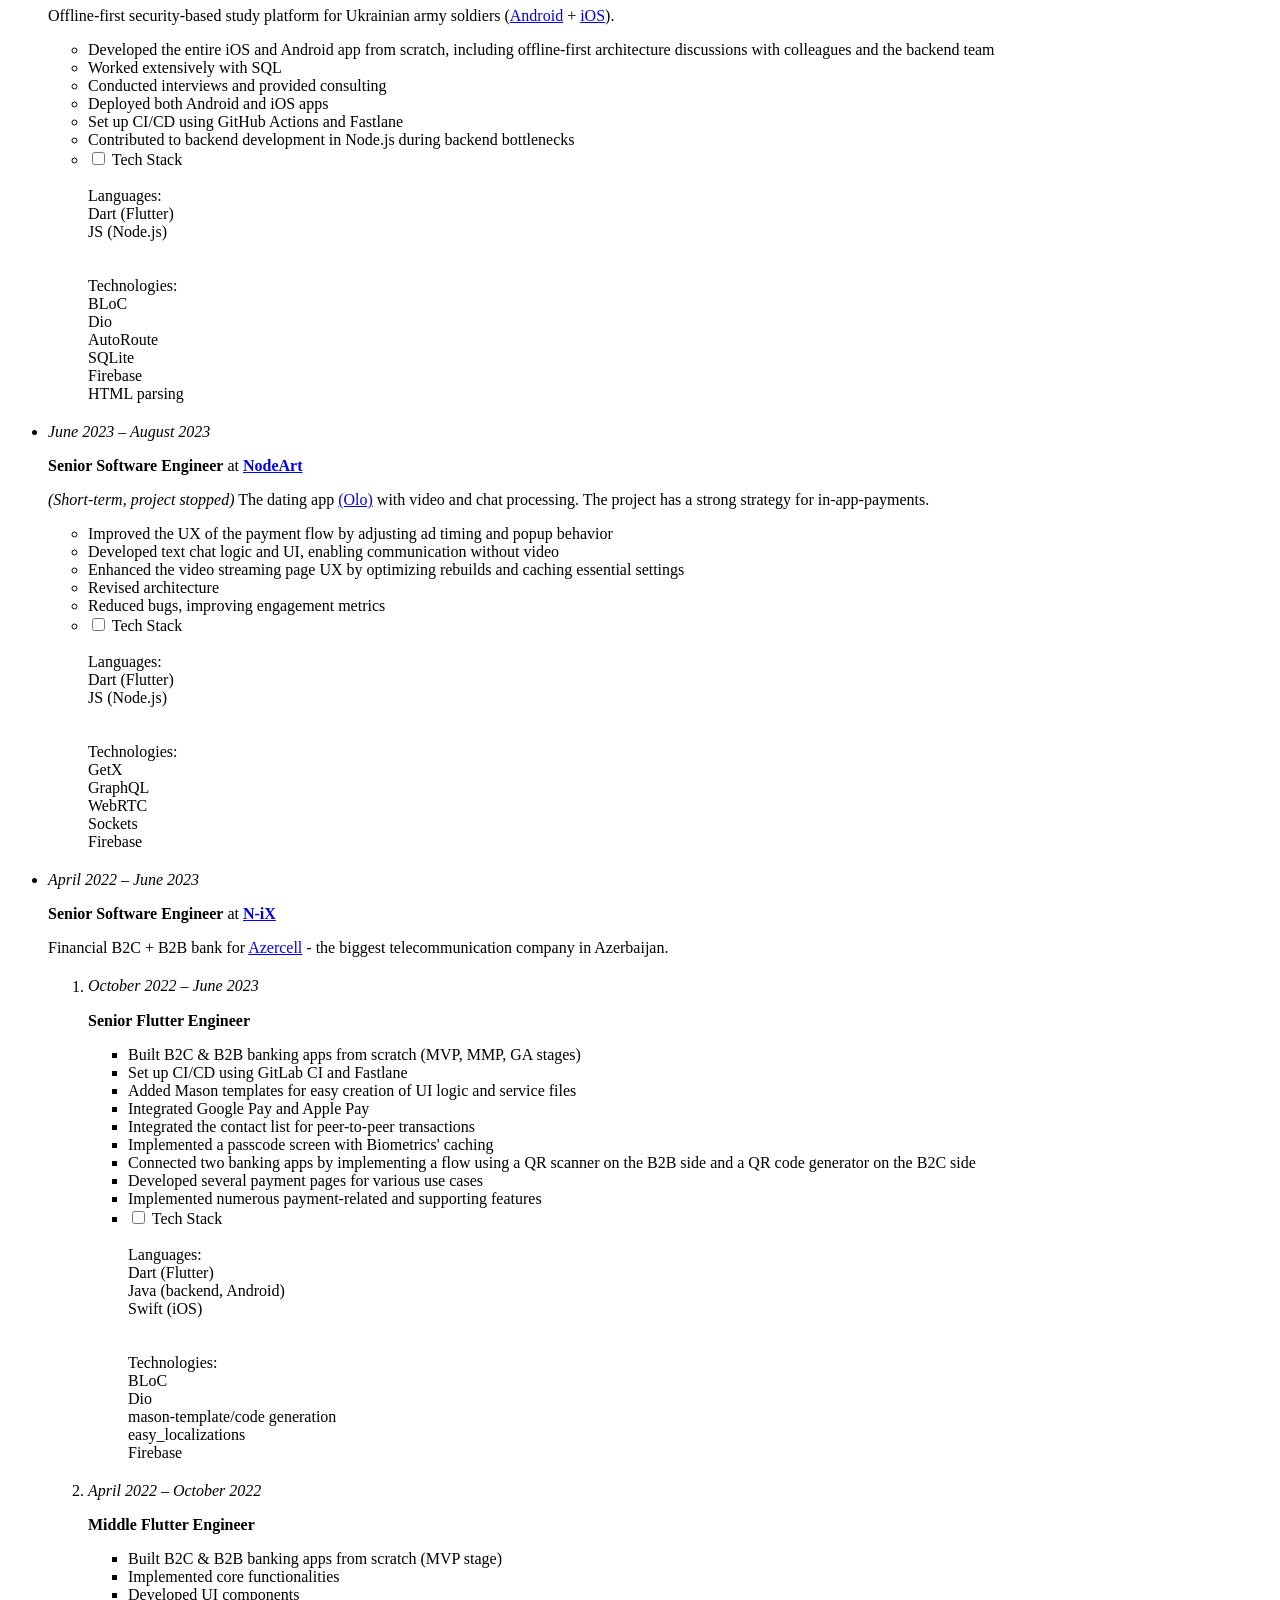
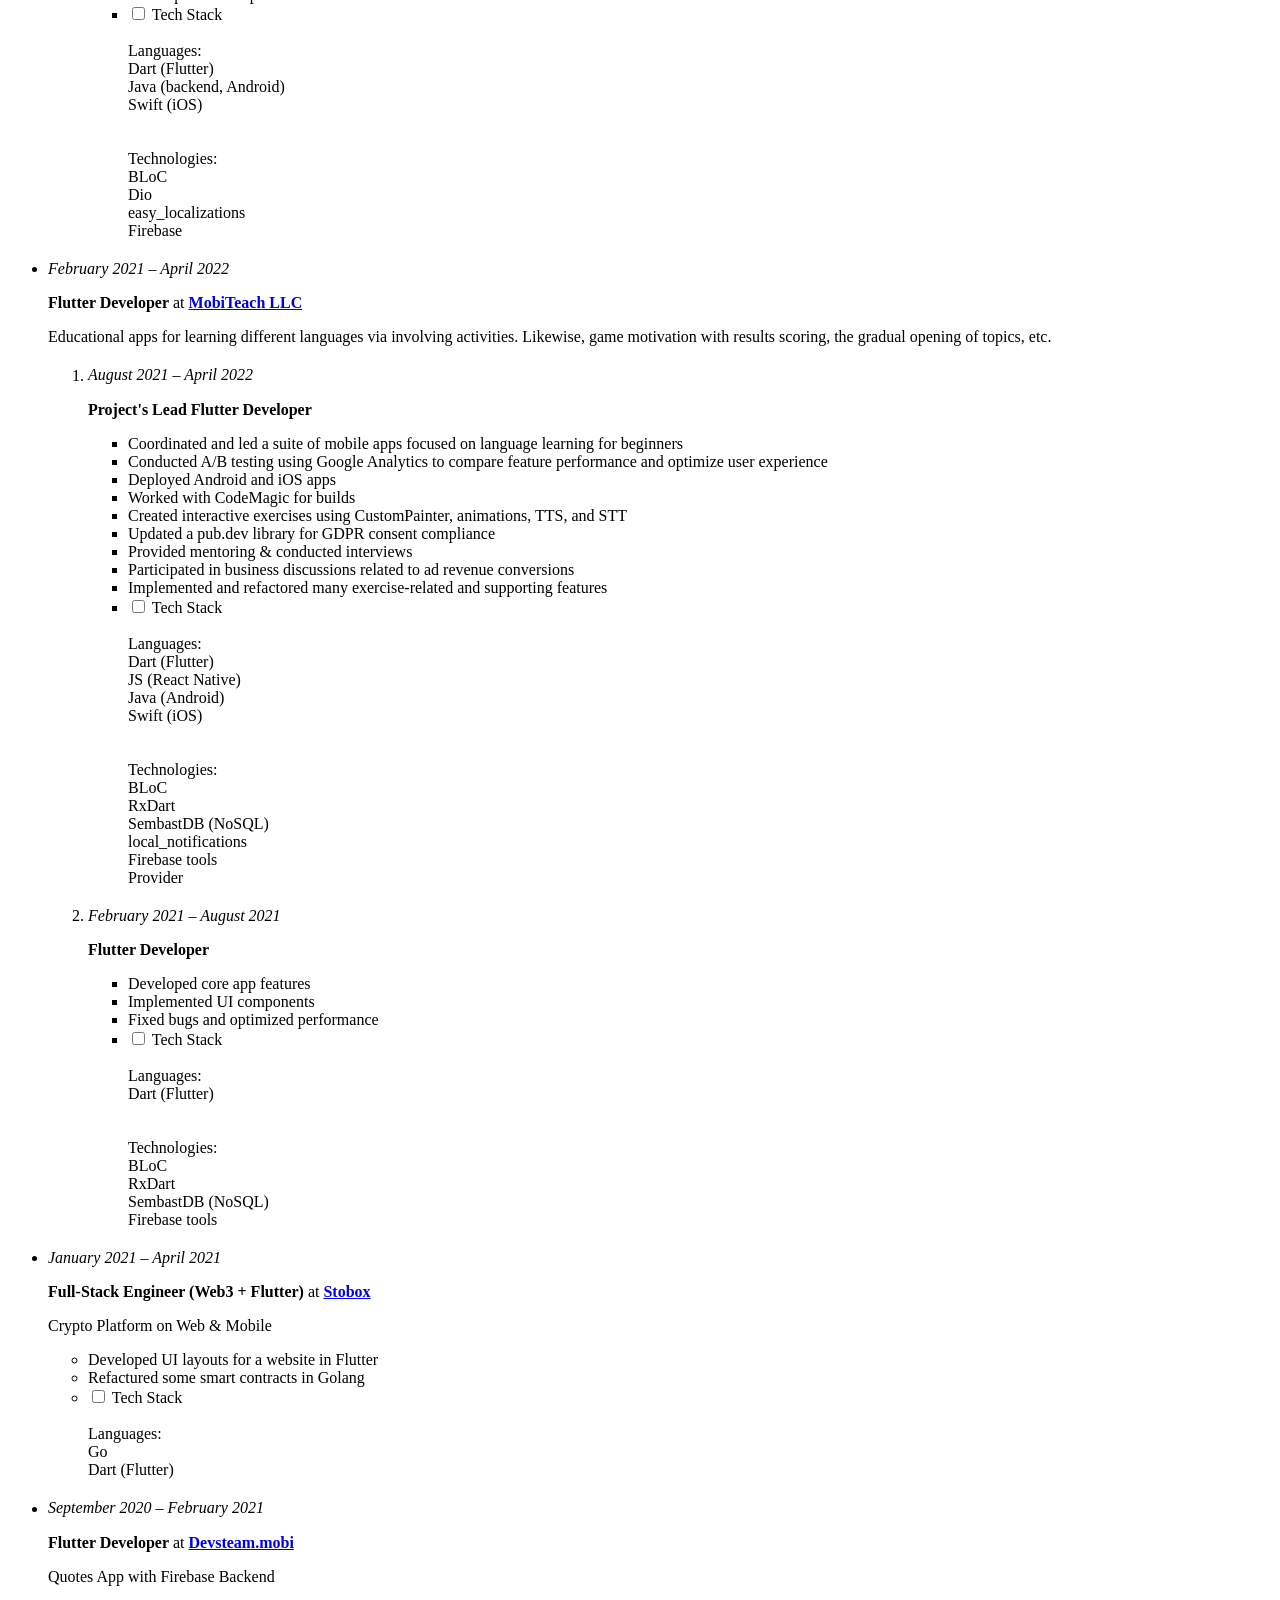
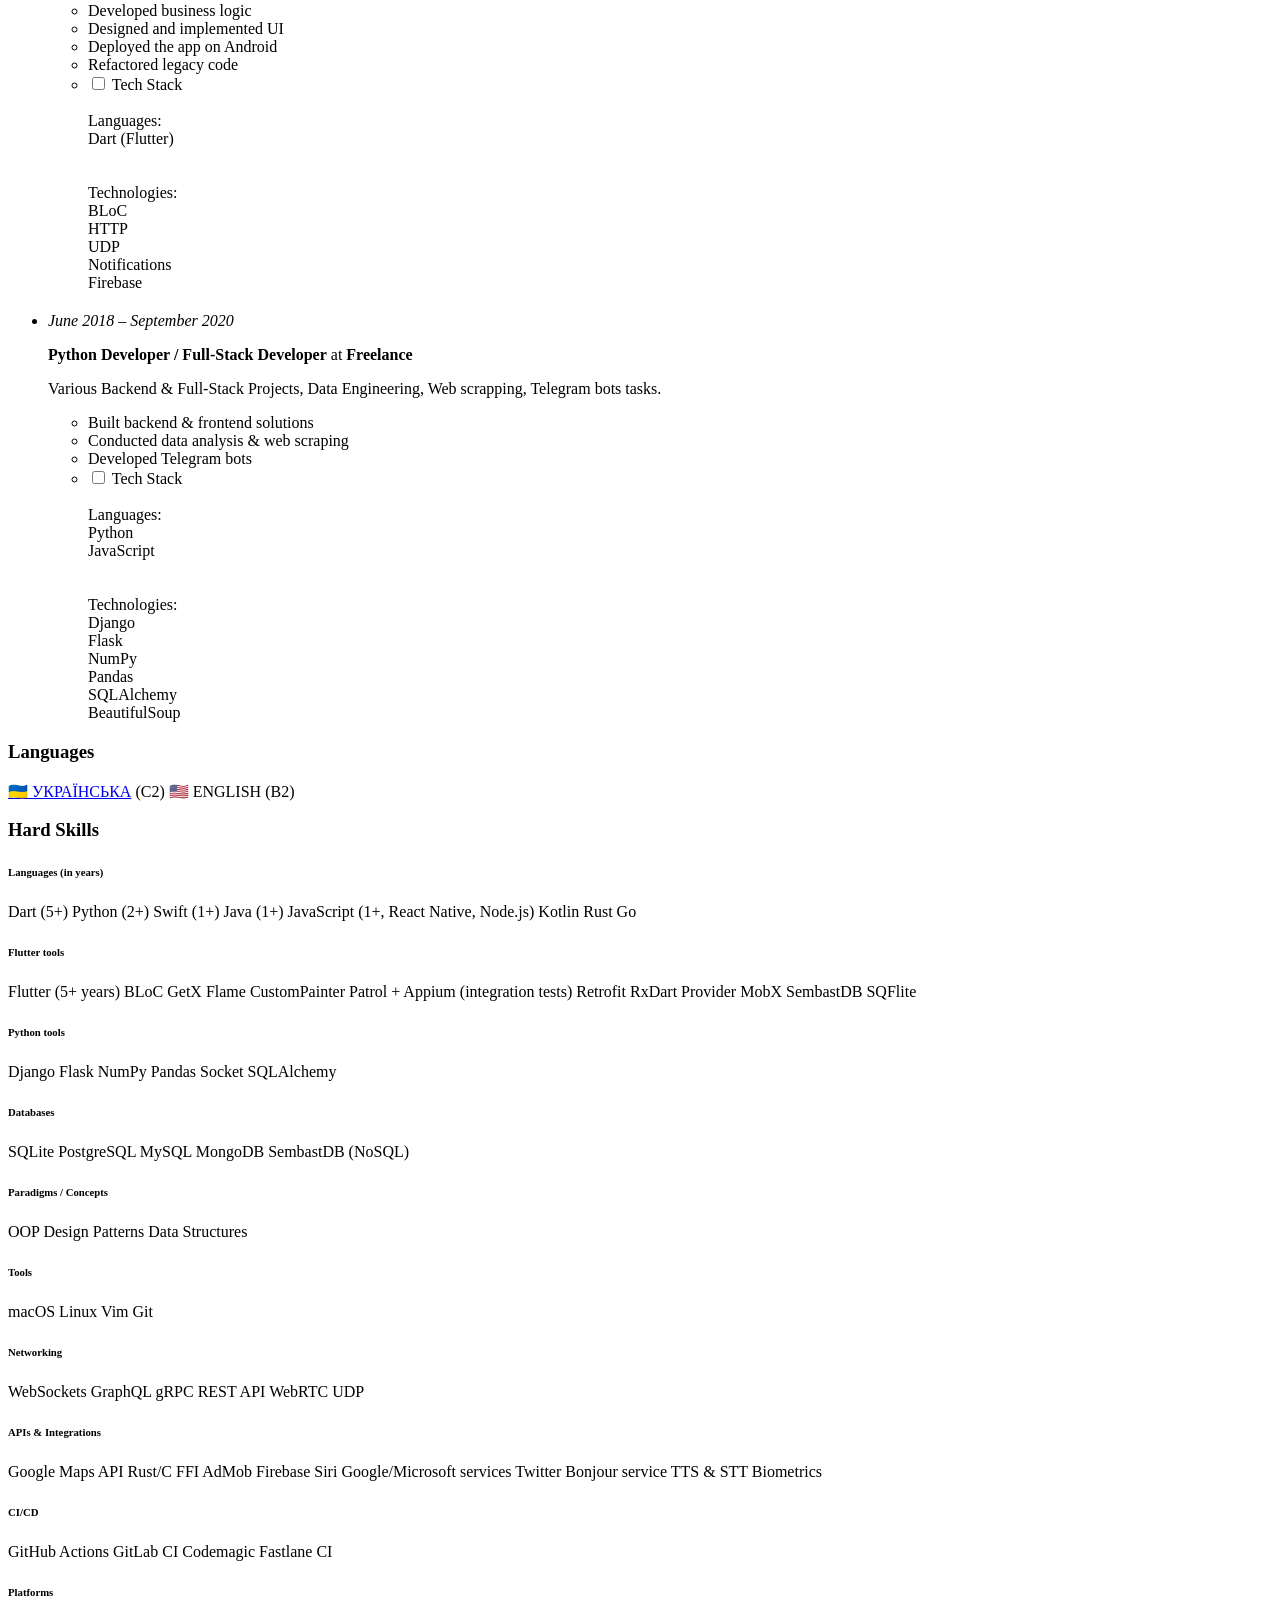
==== commit 1fe72e85: "Update desc" ====
--- a/index.html
+++ b/index.html
@@ -253,13 +253,18 @@
                                                     assistant,
                                                     Asimov, that helps simplify personal and business life.</p>
                                                 <ul>
-                                                    <li>Integration of system services using native code (Swift, Kotlin)
-                                                    </li>
-                                                    <li>Implementation and integration of Rust plugins using FFI</li>
-                                                    <li>Integration & UI testing using Patrol and Appium</li>
-                                                    <li>Complex UI development using CustomPainter and Flame</li>
-                                                    <li>Setup and management of CI/CD (GitHub Actions)</li>
-                                                    <li>Architecture revisioning</li>
+                                                    <li>Integration of system services using native code (Swift, Kotlin)</li>
+                                                    <li>Refactored AI model downloading logic related to FFI</li>
+                                                    <li>Created a relationships graph (similar to Obsidian) using Flame, then refactored it using CustomPainter</li>
+                                                    <li>Implemented online TTS in chat</li>
+                                                    <li>Refactored offline Apple TTS integration</li>
+                                                    <li>Wrote extensive unit tests for business and UI logic</li>
+                                                    <li>Wrote integration tests (Patrol, Appium) for the main app flows, including chat interaction and LLM model
+                                                        downloading</li>
+                                                    <li>Developed a Rust TTS module and integrated it into desktop and mobile apps via FFI</li>
+                                                    <li>Set up CI/CD using GitHub Actions and custom build commands for local builds</li>
+                                                    <li>Worked on adaptive design, including a hide/show sidebar feature for desktop</li>
+                                                    <li>Implemented and refactored numerous chat and related logic features for mobile and desktop apps</li>
                                                     <li class="details">
                                                         <input type="checkbox" id="haltia-tech-stack">
                                                         <label for="haltia-tech-stack" class="summary">Tech
@@ -318,11 +323,12 @@
                                                     additional
                                                     experience while playing paintball and airsoft.</p>
                                                 <ul>
-                                                    <li>Led the mobile development team</li>
-                                                    <li>Revised architecture</li>
-                                                    <li>Planned project tasks</li>
-                                                    <li>Managed CI/CD integrations</li>
-                                                    <li>Developed new features</li>
+                                                    <li>Led a mobile team of two other developers</li>
+                                                    <li>Collaborated with the backend team to set up an event-driven architecture using gRPC</li>
+                                                    <li>Worked a lot with Google Maps API</li>
+                                                    <li>Revised the existing mobile app architecture</li>
+                                                    <li>Implemented various features related to maps and supporting logic</li>
+                                                    <li>Contributed to backend development in Go during bottlenecks on the backend side</li>
                                                     <li class="details">
                                                         <input type="checkbox" id="conreality-tech-stack">
                                                         <label for="conreality-tech-stack" class="summary">Tech
@@ -363,11 +369,13 @@
                                             (<a href="https://play.google.com/store/apps/details?id=zusim.app.zusim&hl=en" rel="external">Android</a> + <a
                                                 href="https://apps.apple.com/us/app/%D0%B7%D1%83%D1%81%D1%96%D0%BC/id6448213970" rel="external">iOS</a>).</p>
                                         <ul>
-                                            <li>Set up a security-based architecture</li>
-                                            <li>Managed iOS & Android deployment</li>
-                                            <li>Conducted interviews</li>
-                                            <li>Developed new features</li>
-                                            <li>Provided consulting</li>
+                                            <li>Developed the entire iOS and Android app from scratch, including offline-first architecture discussions with
+                                                colleagues and the backend team</li>
+                                            <li>Worked extensively with SQL</li>
+                                            <li>Conducted interviews and provided consulting</li>
+                                            <li>Deployed both Android and iOS apps</li>
+                                            <li>Set up CI/CD using GitHub Actions and Fastlane</li>
+                                            <li>Contributed to backend development in Node.js during backend bottlenecks</li>
                                             <li class="details">
                                                 <input type="checkbox" id="zusim-tech-stack">
                                                 <label for="zusim-tech-stack" class="summary">Tech Stack</label>
@@ -406,10 +414,9 @@
                                             for
                                             in-app-payments.</p>
                                         <ul>
-                                            <li>Improved UX of payments, increasing money conversion by 20%</li>
-                                            <li>Developed text chat logic & UI, enabling user communication without
-                                                video</li>
-                                            <li>Enhanced UX of video streaming pages</li>
+                                            <li>Improved the UX of the payment flow by adjusting ad timing and popup behavior</li>
+                                            <li>Developed text chat logic and UI, enabling communication without video</li>
+                                            <li>Enhanced the video streaming page UX by optimizing rebuilds and caching essential settings</li>
                                             <li>Revised architecture</li>
                                             <li>Reduced bugs, improving engagement metrics</li>
                                             <li class="details">
@@ -450,13 +457,15 @@
                                                 <ul>
                                                     <li>Built B2C & B2B banking apps from scratch (MVP, MMP, GA
                                                         stages)</li>
-                                                    <li>Reduced app login time by 90% using Biometrics</li>
-                                                    <li>Enabled communication between two banking apps (B2C + B2B) via
-                                                        QR scanner</li>
-                                                    <li>Automated scripts to reduce app deployment time by 10%</li>
-                                                    <li>Integrated code templates to improve development efficiency</li>
-                                                    <li>Connected contacts library to app, reducing P2P transaction time
-                                                        by 90%</li>
+                                                    <li>Set up CI/CD using GitLab CI and Fastlane</li>
+                                                    <li>Added Mason templates for easy creation of UI logic and service files</li>
+                                                    <li>Integrated Google Pay and Apple Pay</li>
+                                                    <li>Integrated the contact list for peer-to-peer transactions</li>
+                                                    <li>Implemented a passcode screen with Biometrics' caching</li>
+                                                    <li>Connected two banking apps by implementing a flow using a QR scanner on the B2B side and a QR code generator on the
+                                                        B2C side</li>
+                                                    <li>Developed several payment pages for various use cases</li>
+                                                    <li>Implemented numerous payment-related and supporting features</li>
                                                     <li class="details">
                                                         <input type="checkbox" id="nix-senior-tech-stack">
                                                         <label for="nix-senior-tech-stack" class="summary">Tech
@@ -529,11 +538,15 @@
                                                 <p><em>August 2021 – April 2022</em> <sup class="period"></sup></p>
                                                 <p><strong>Project's Lead Flutter Developer</strong></p>
                                                 <ul>
-                                                    <li>Coordinated and led the project</li>
+                                                    <li>Coordinated and led a suite of mobile apps focused on language learning for beginners</li>
+                                                    <li>Conducted A/B testing using Google Analytics to compare feature performance and optimize user experience</li>
+                                                    <li>Deployed Android and iOS apps</li>
+                                                    <li>Worked with CodeMagic for builds</li>
+                                                    <li>Created interactive exercises using CustomPainter, animations, TTS, and STT</li>
+                                                    <li>Updated a pub.dev library for GDPR consent compliance</li>
                                                     <li>Provided mentoring & conducted interviews</li>
-                                                    <li>Revised architecture</li>
-                                                    <li>Used Google Analytics for A/B testing</li>
-                                                    <li>Deployed CI/CD via Codemagic</li>
+                                                    <li>Participated in business discussions related to ad revenue conversions</li>
+                                                    <li>Implemented and refactored many exercise-related and supporting features</li>
                                                     <li class="details">
                                                         <input type="checkbox" id="mobiteach-lead-tech-stack">
                                                         <label for="mobiteach-lead-tech-stack" class="summary">Tech
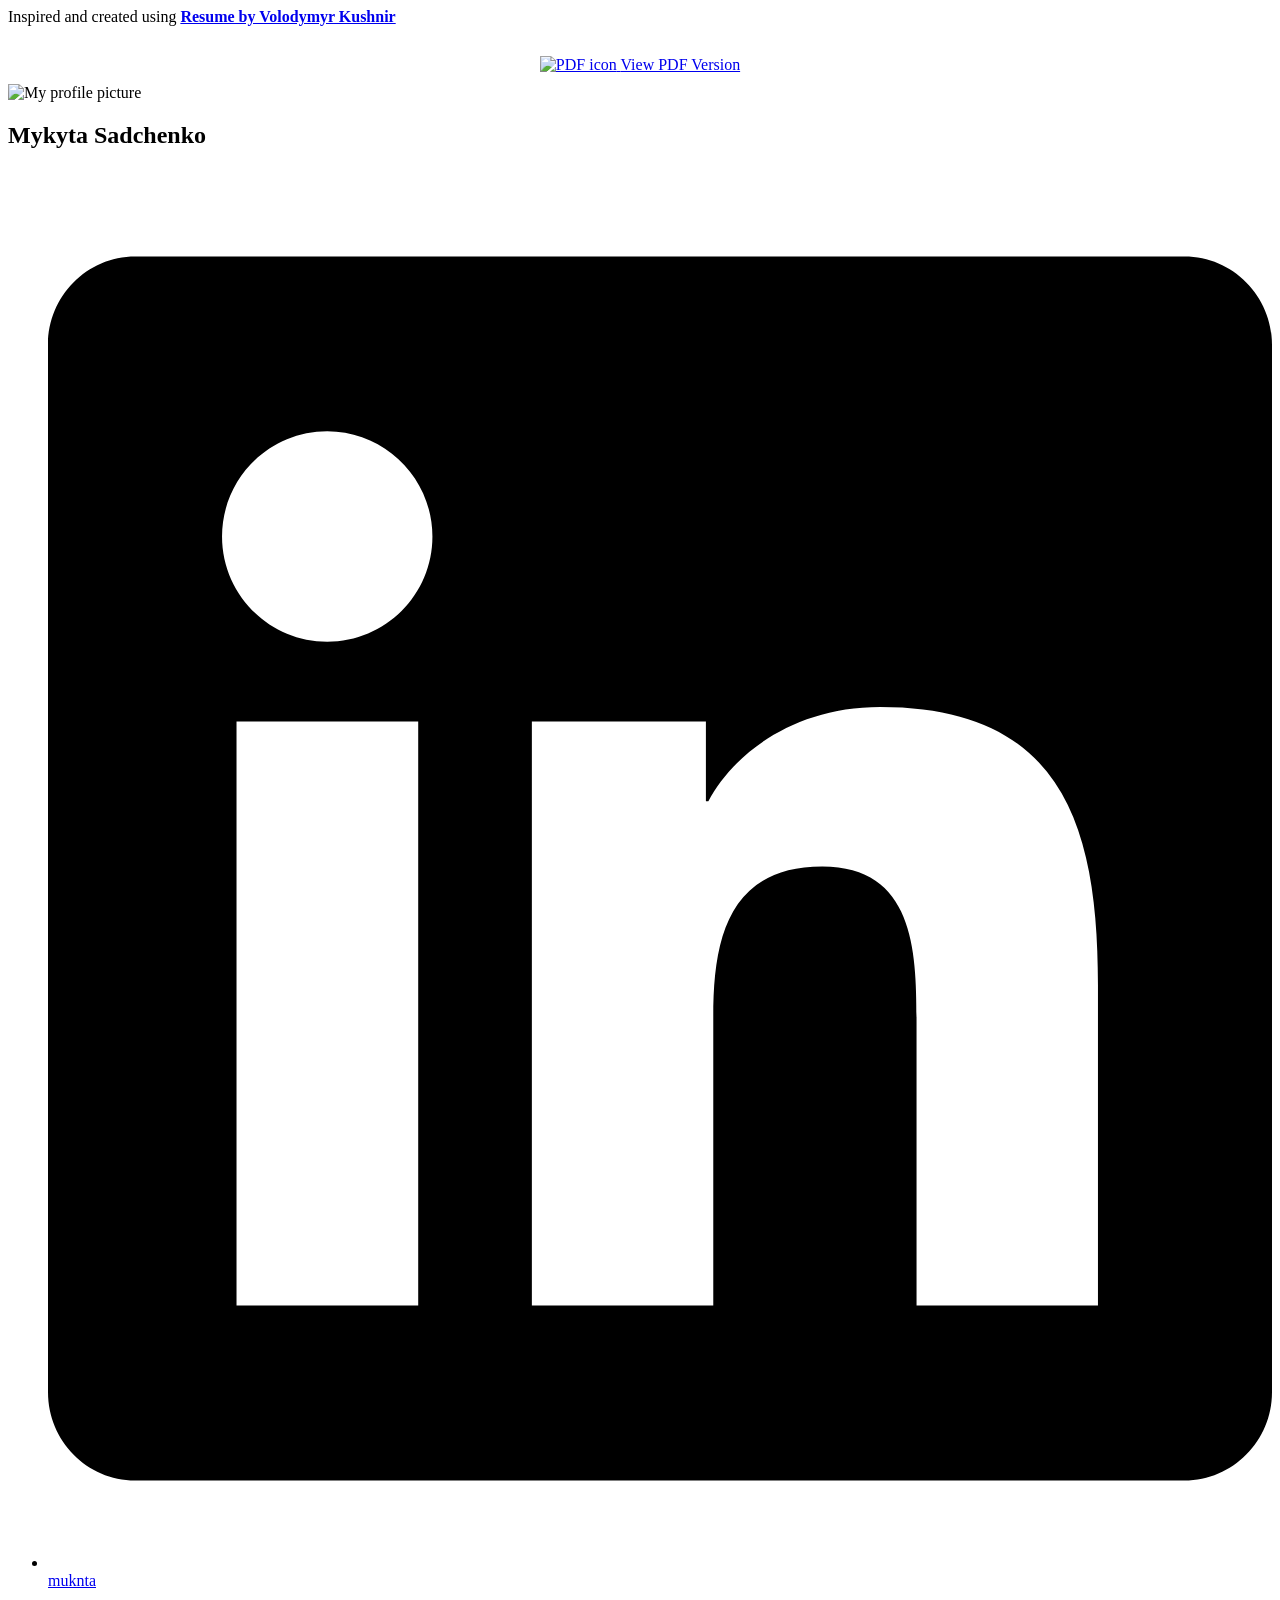
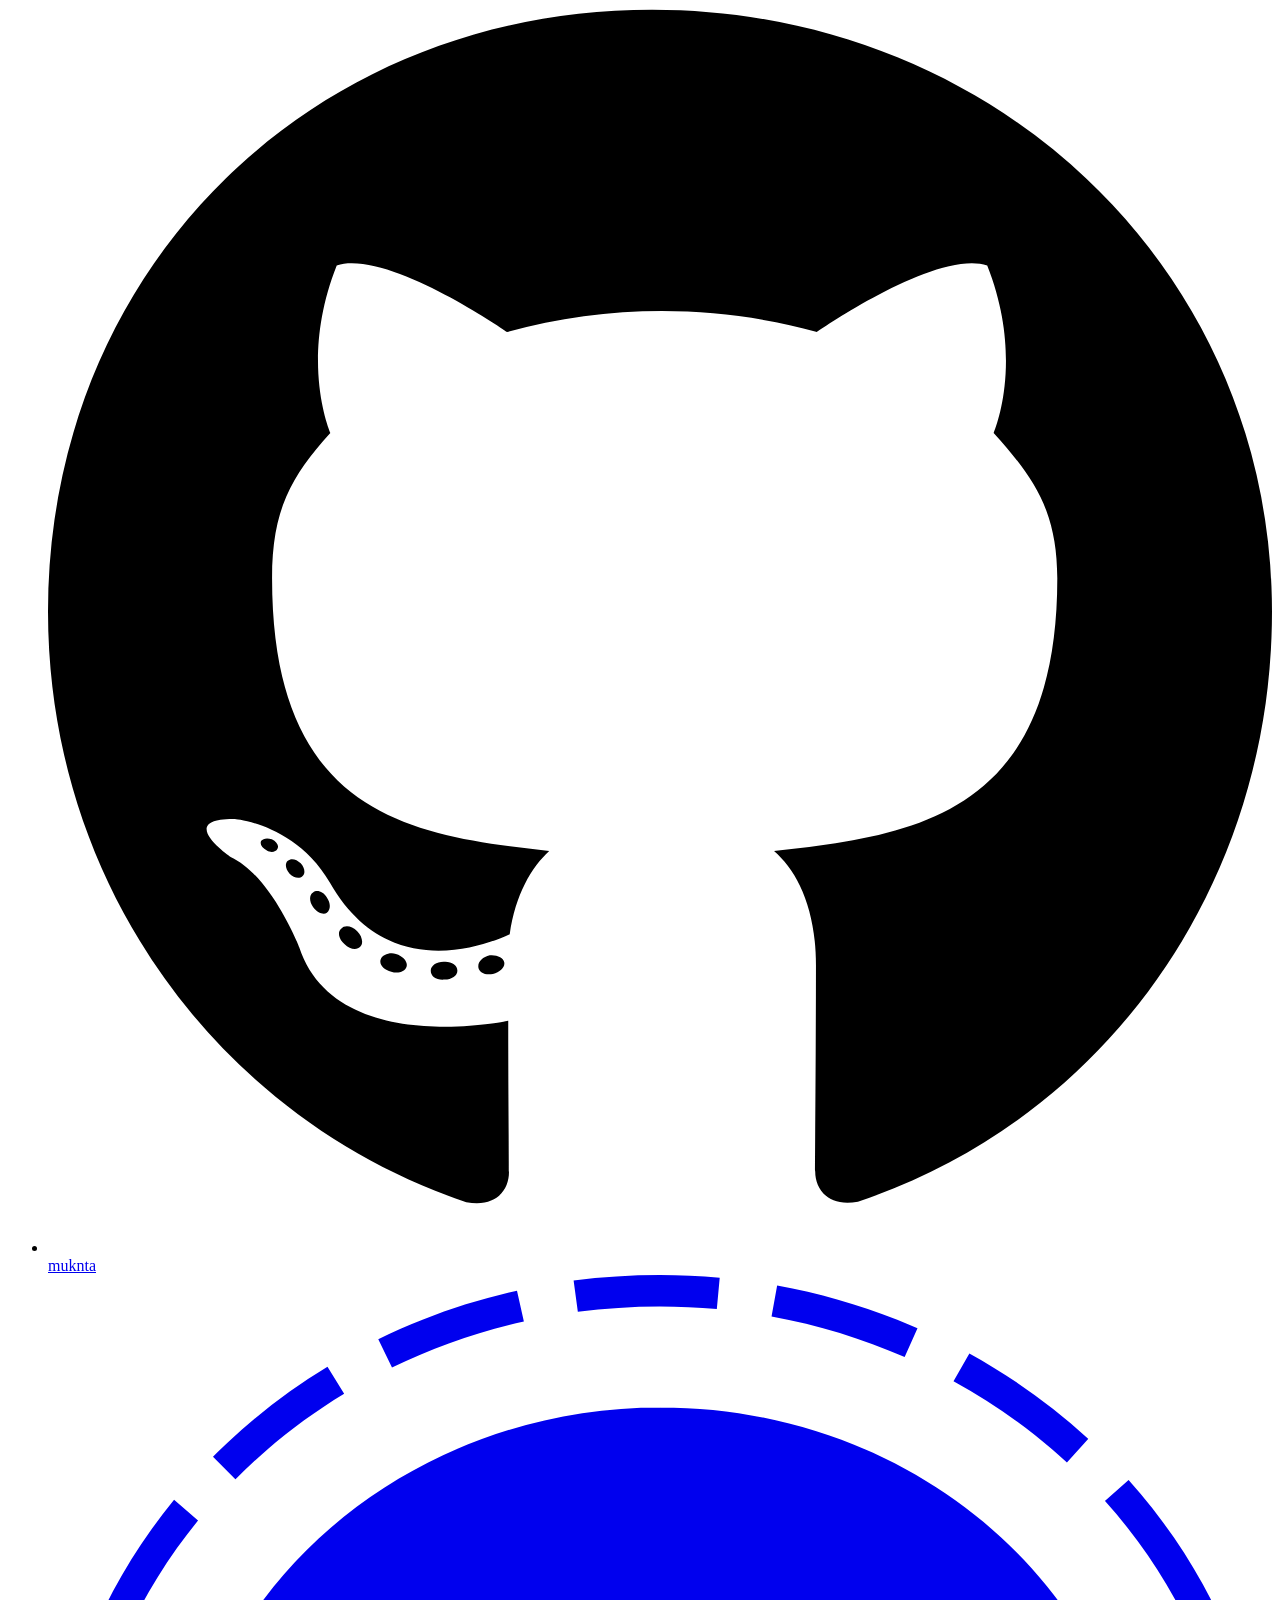
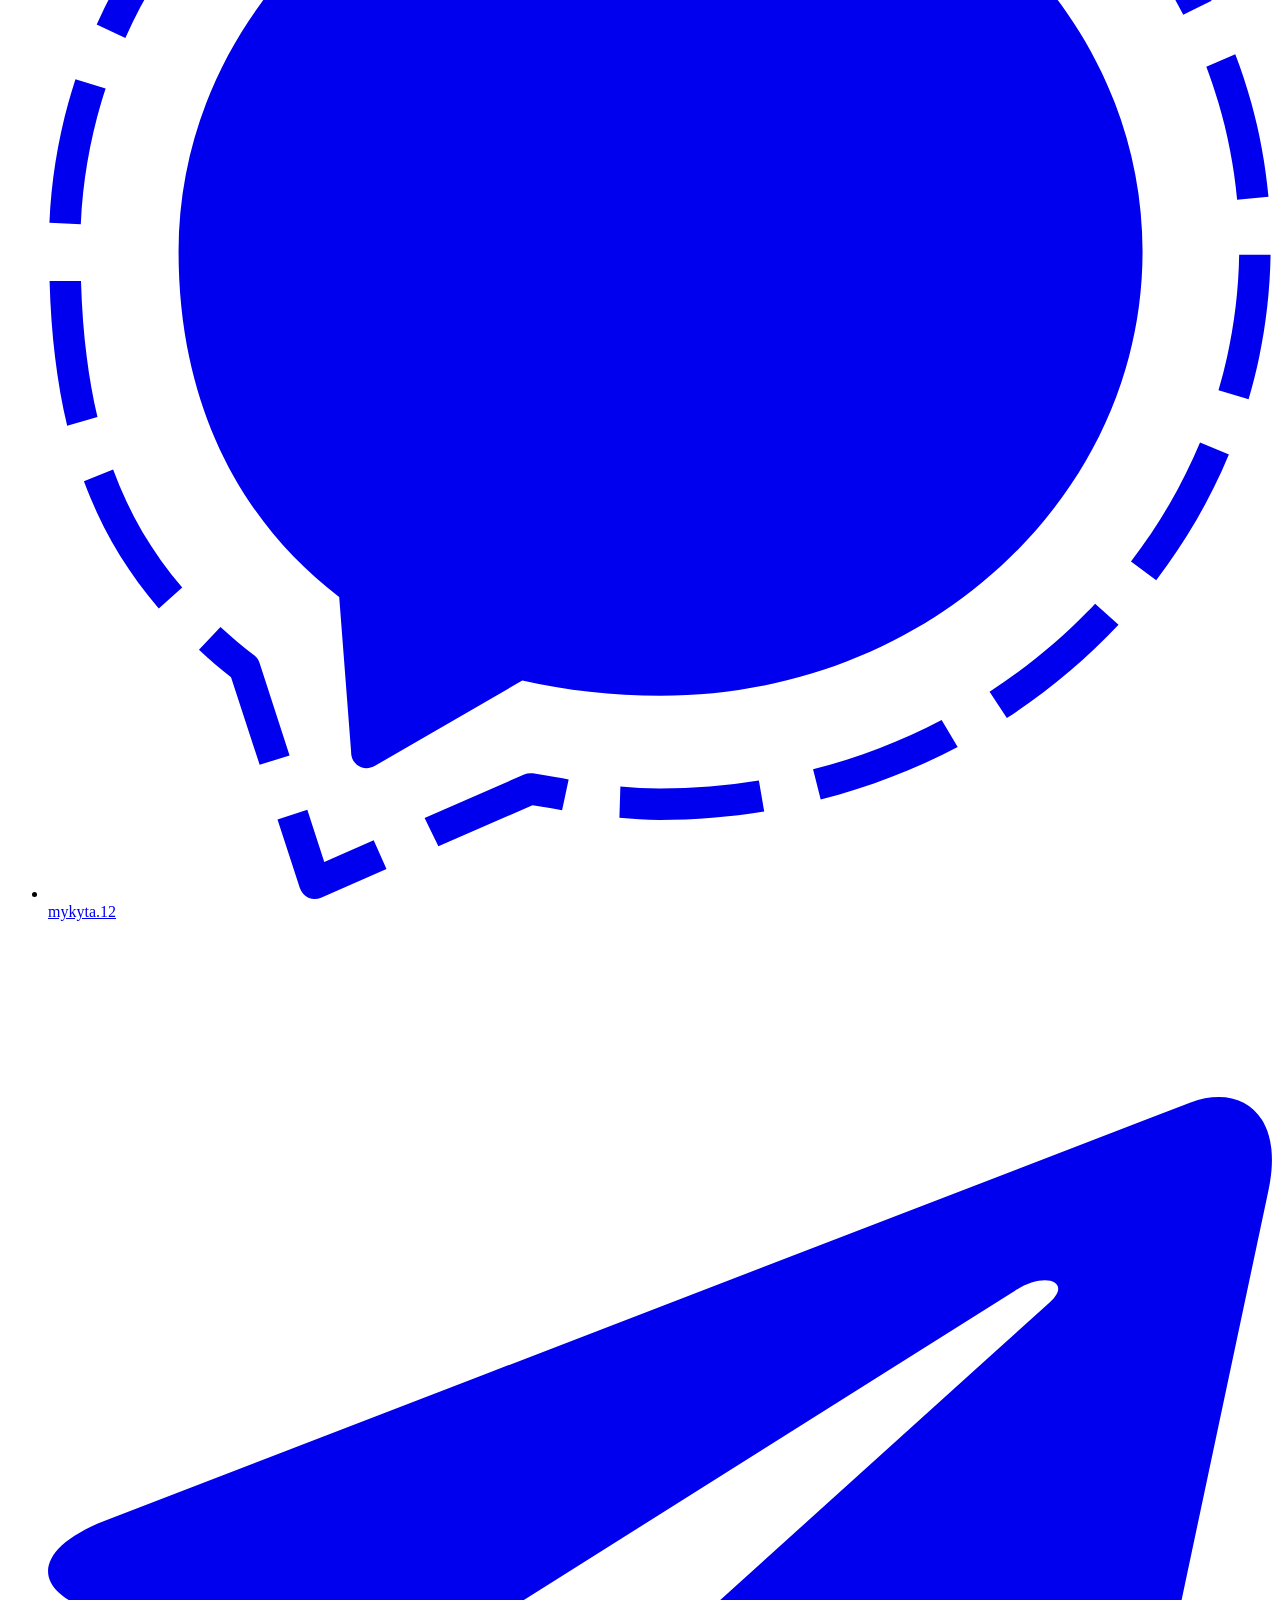
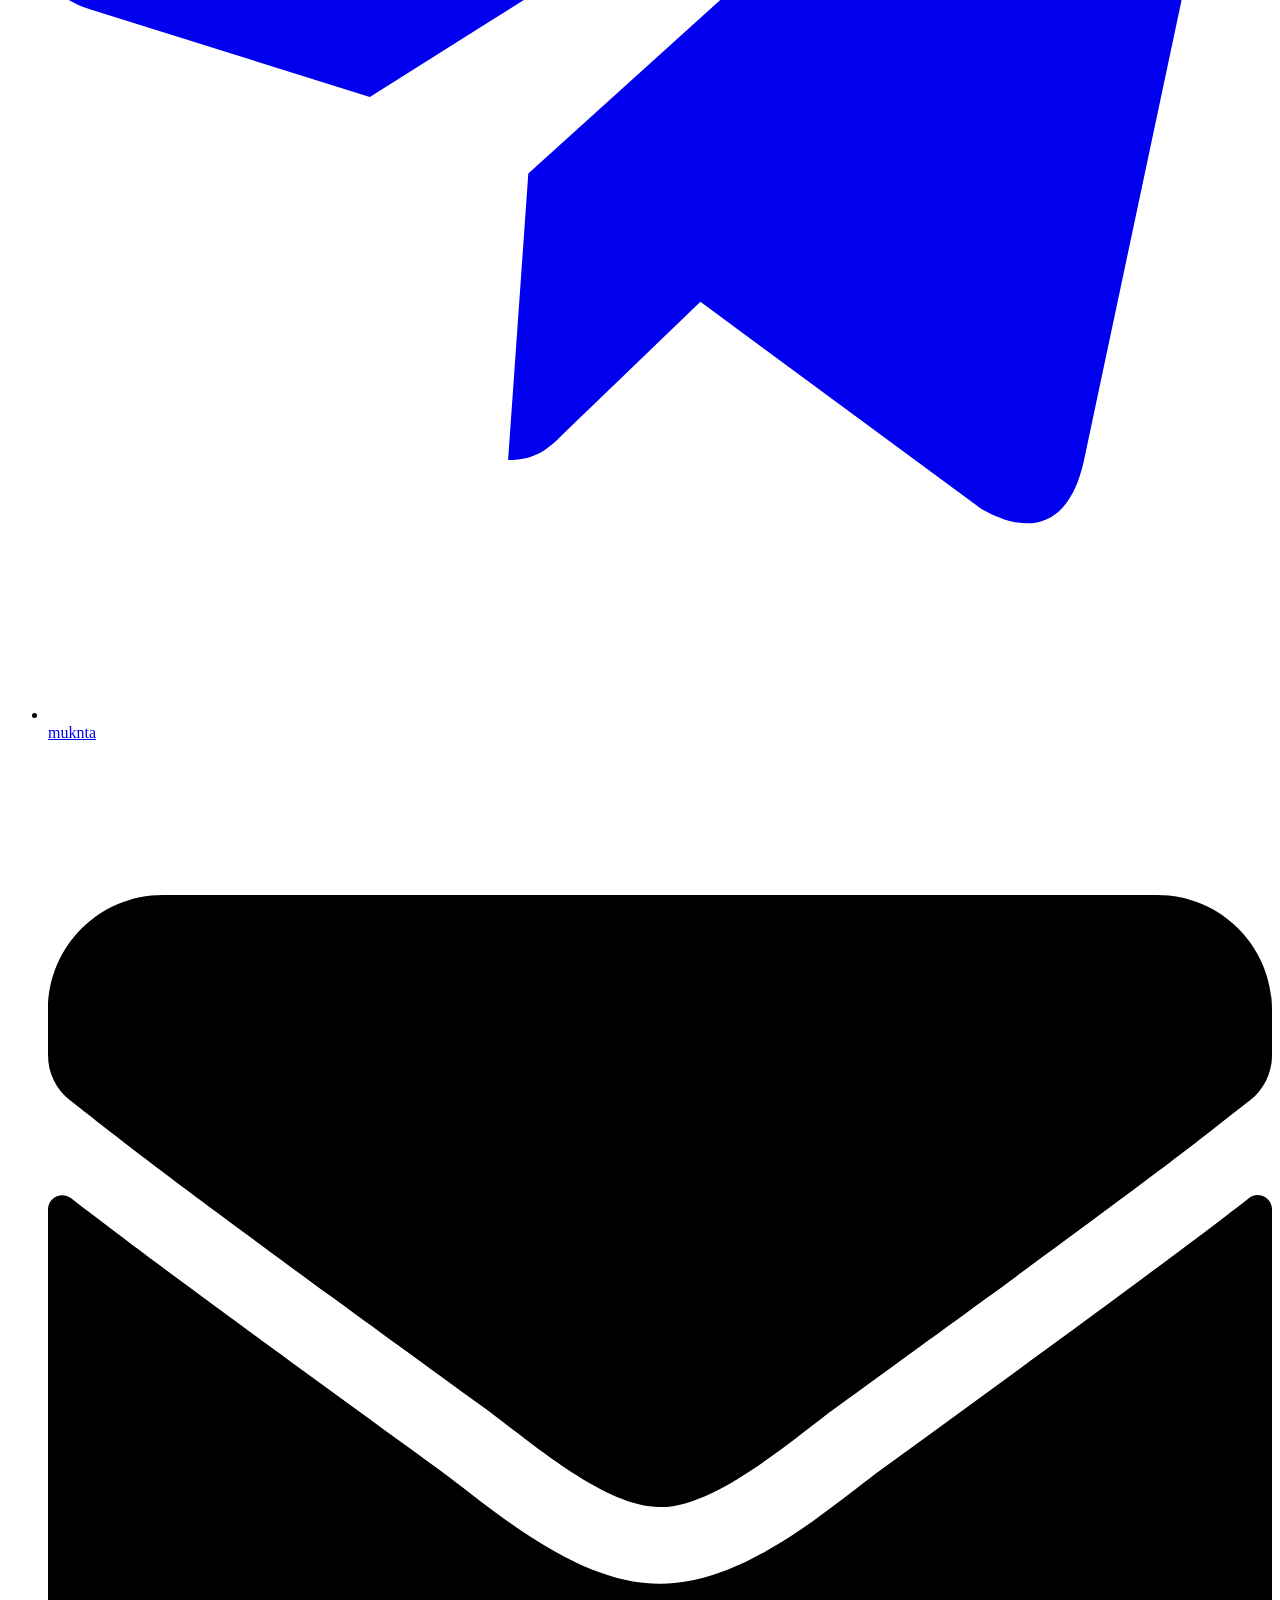
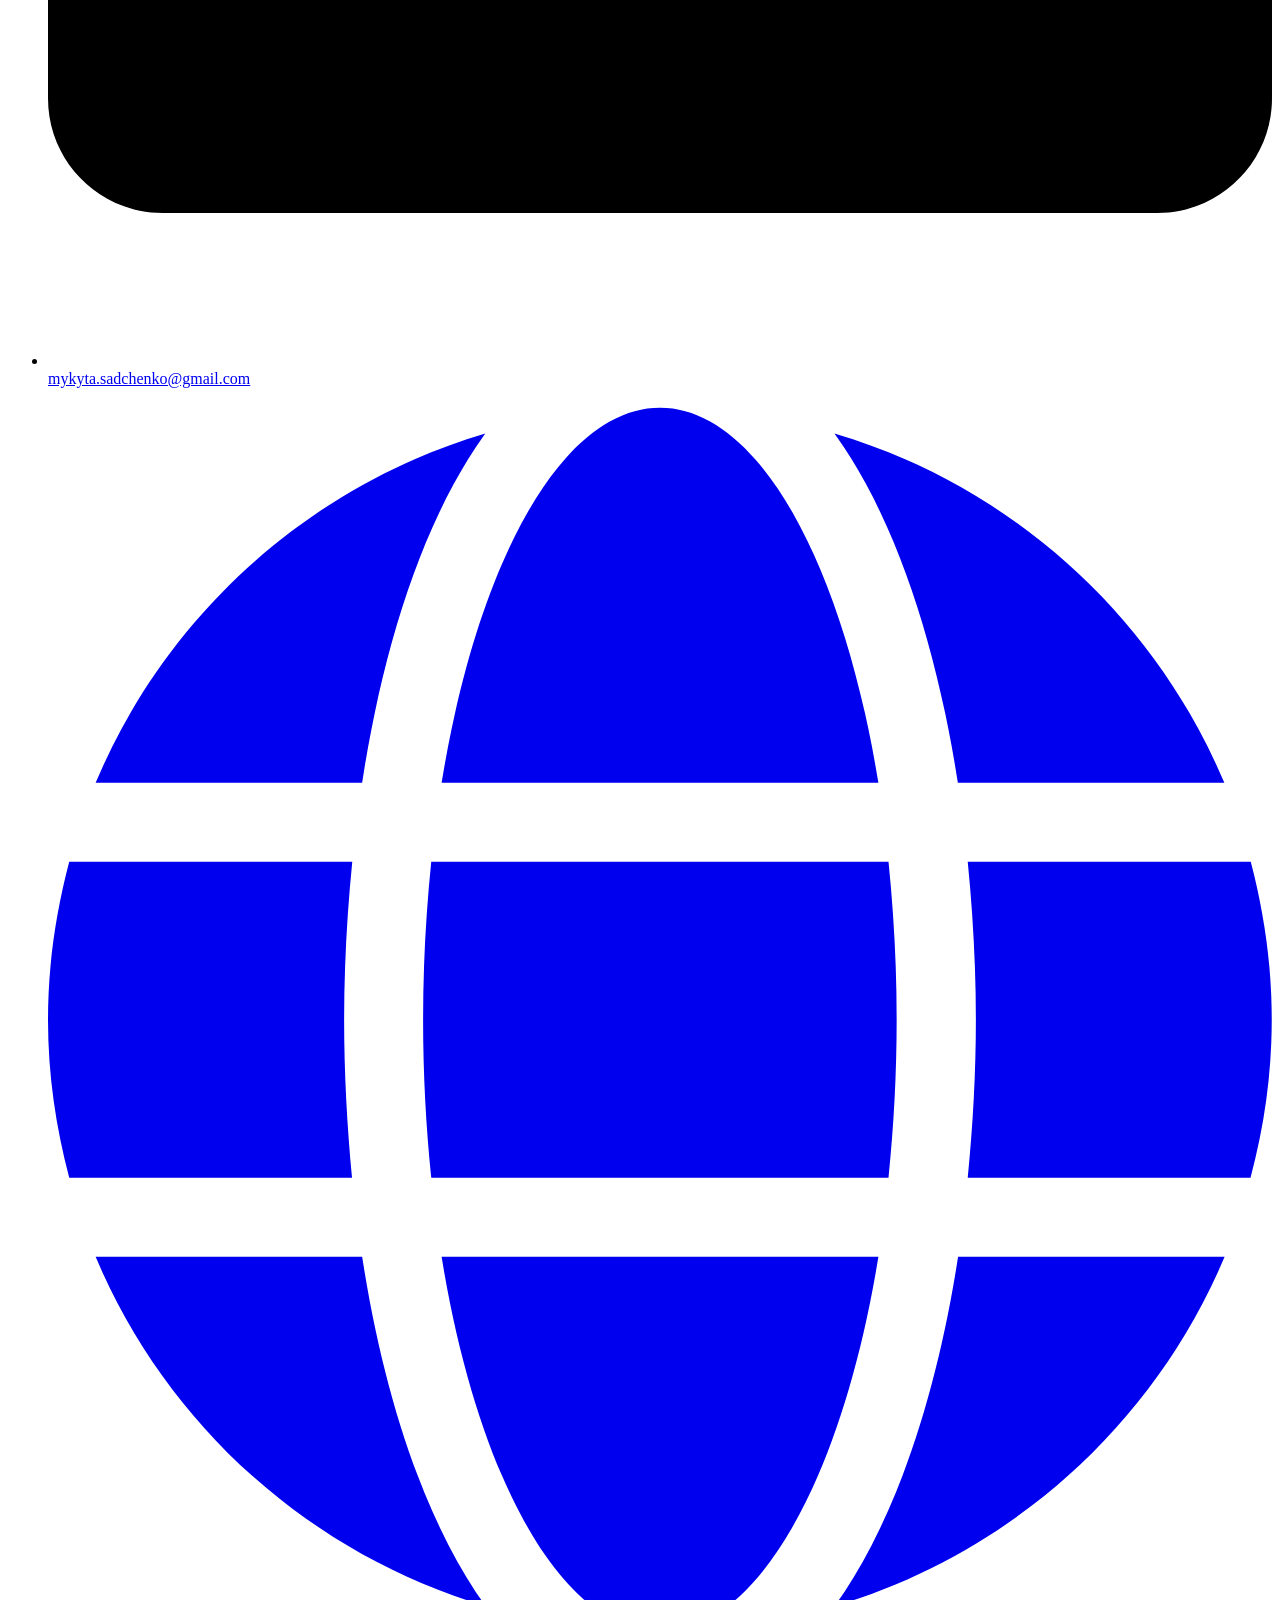
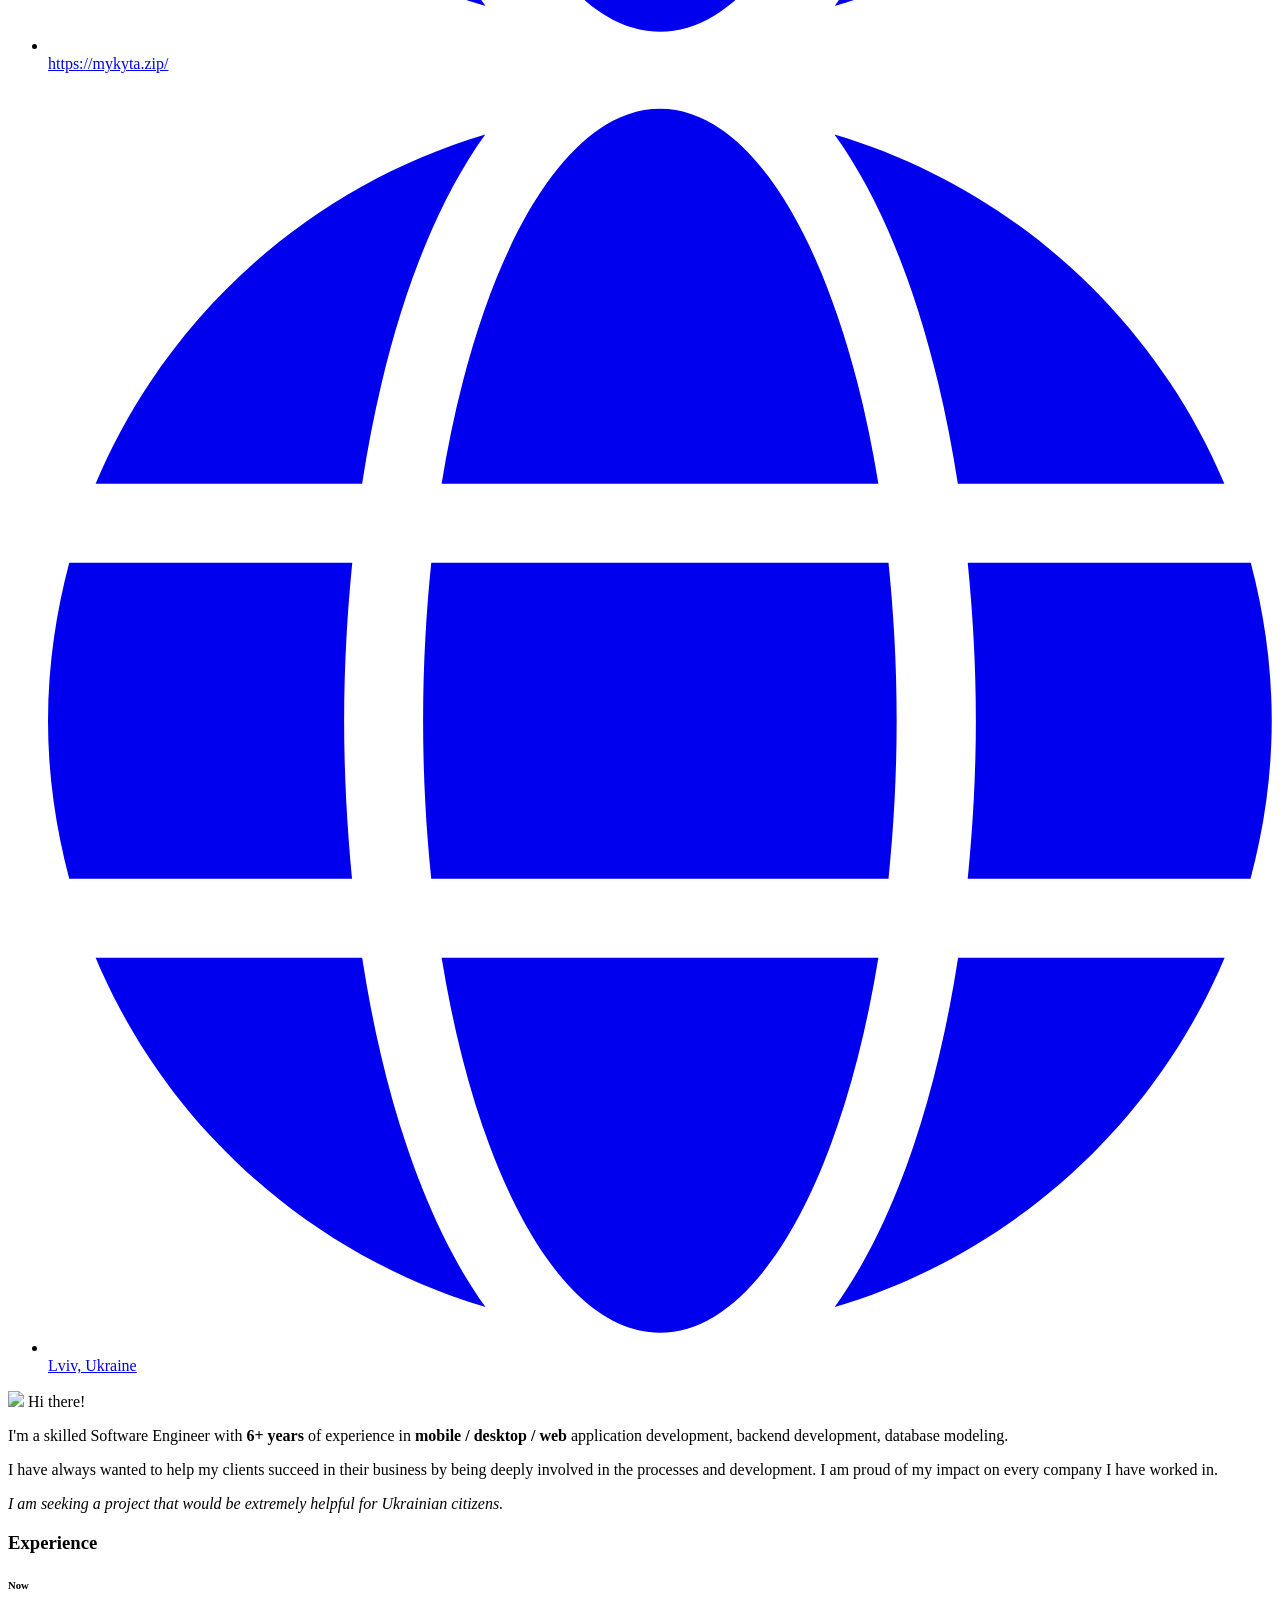
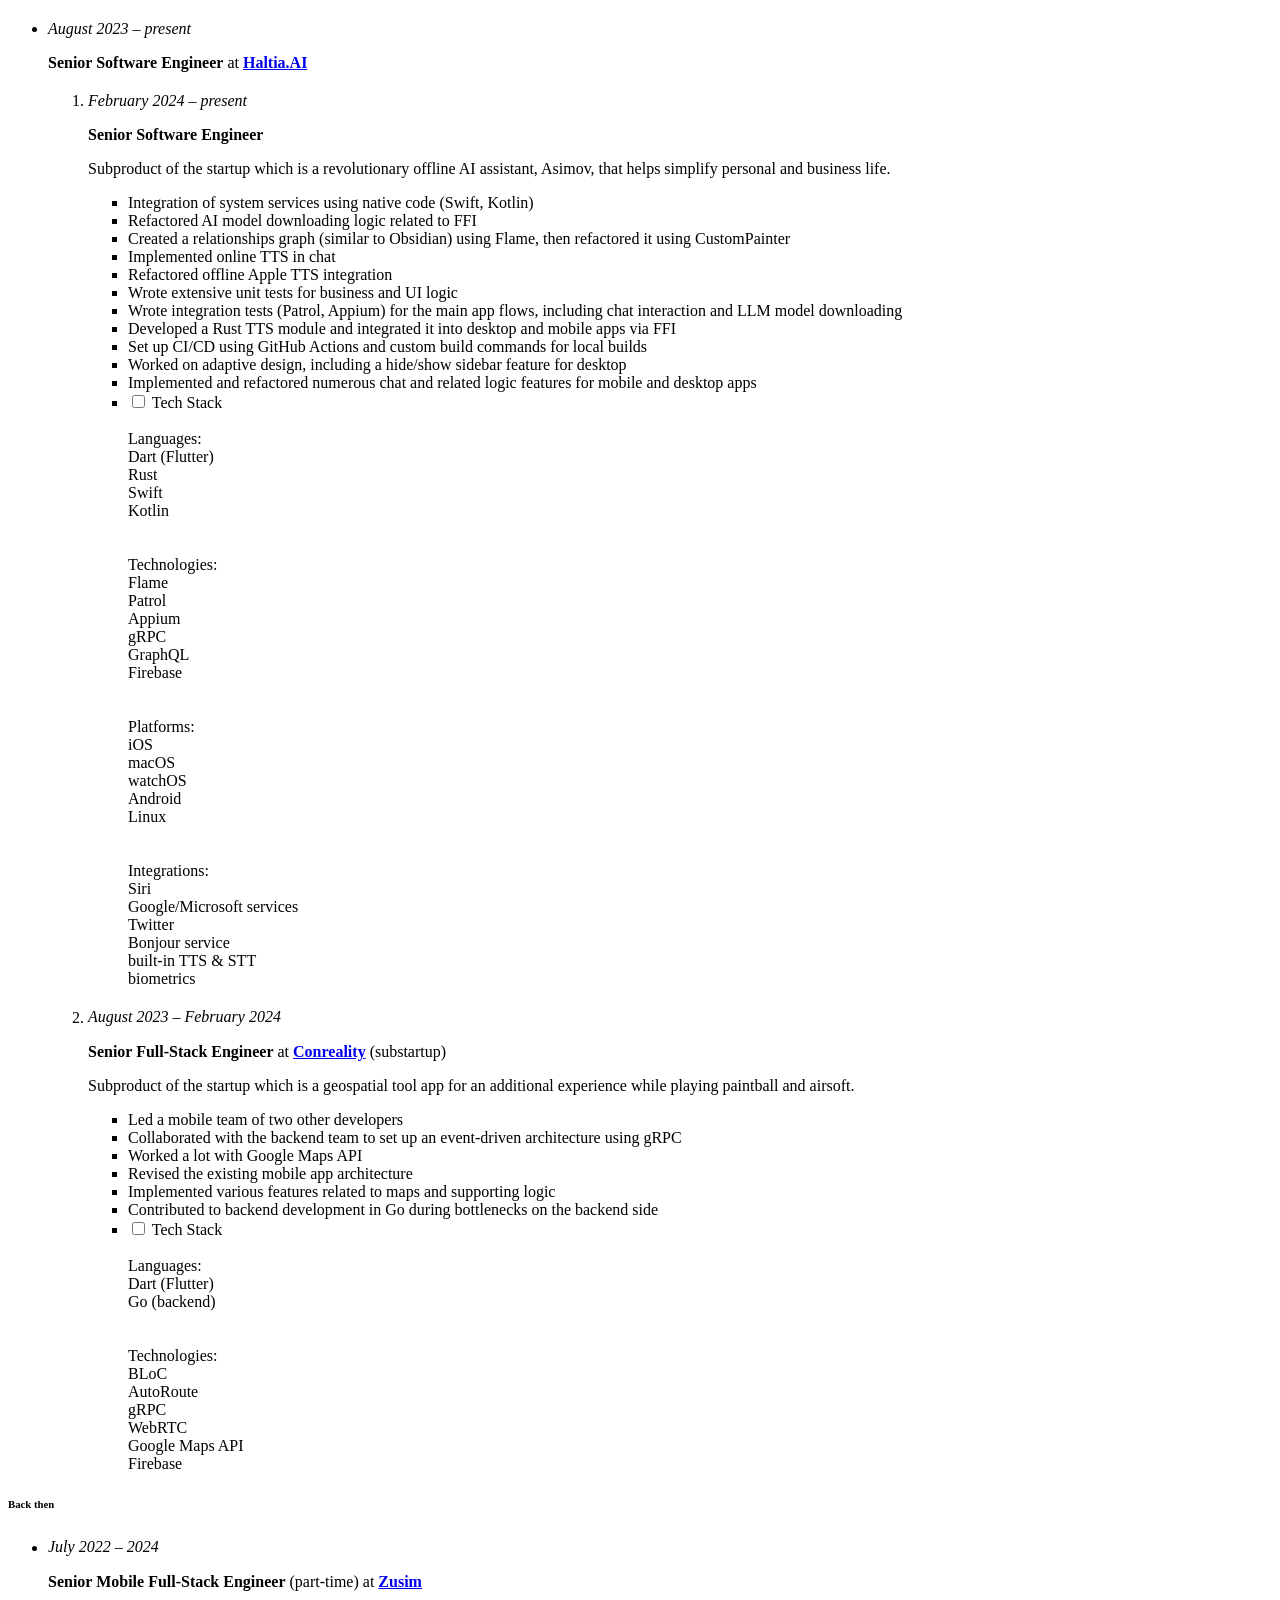
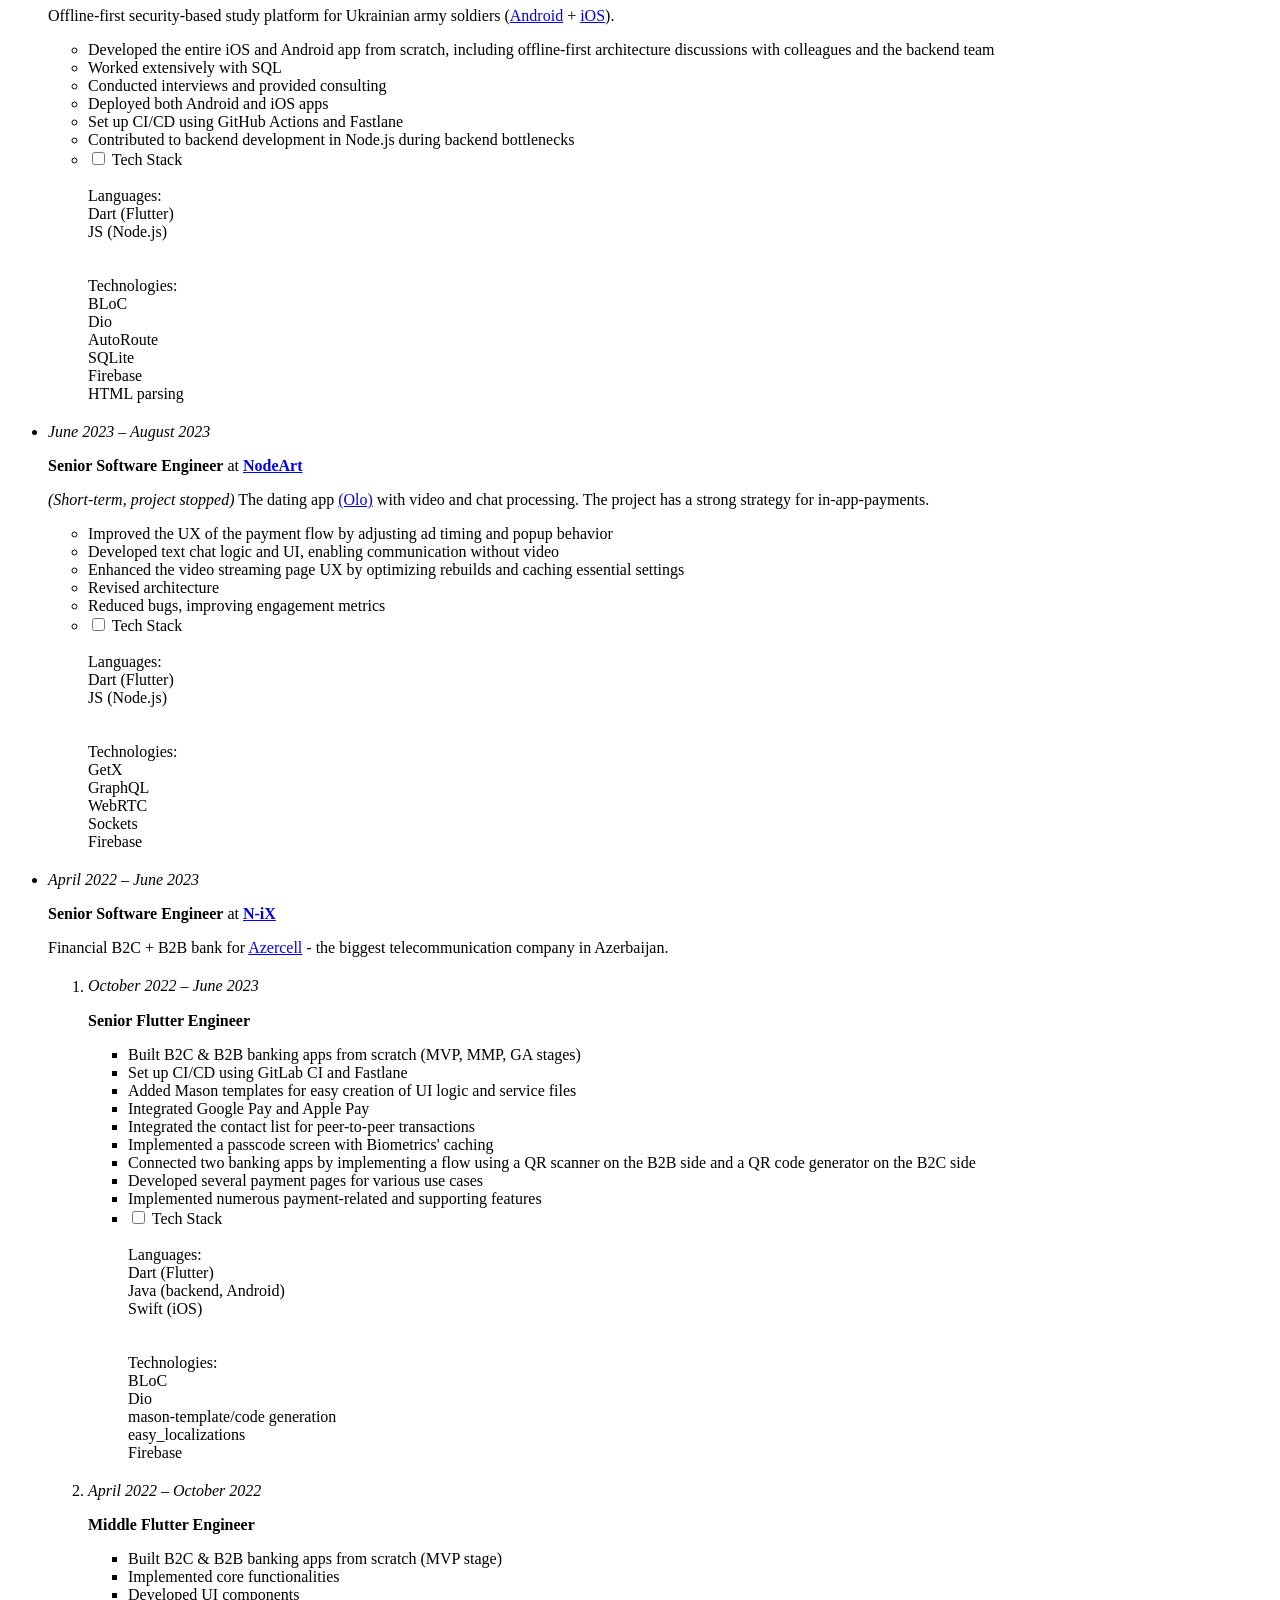
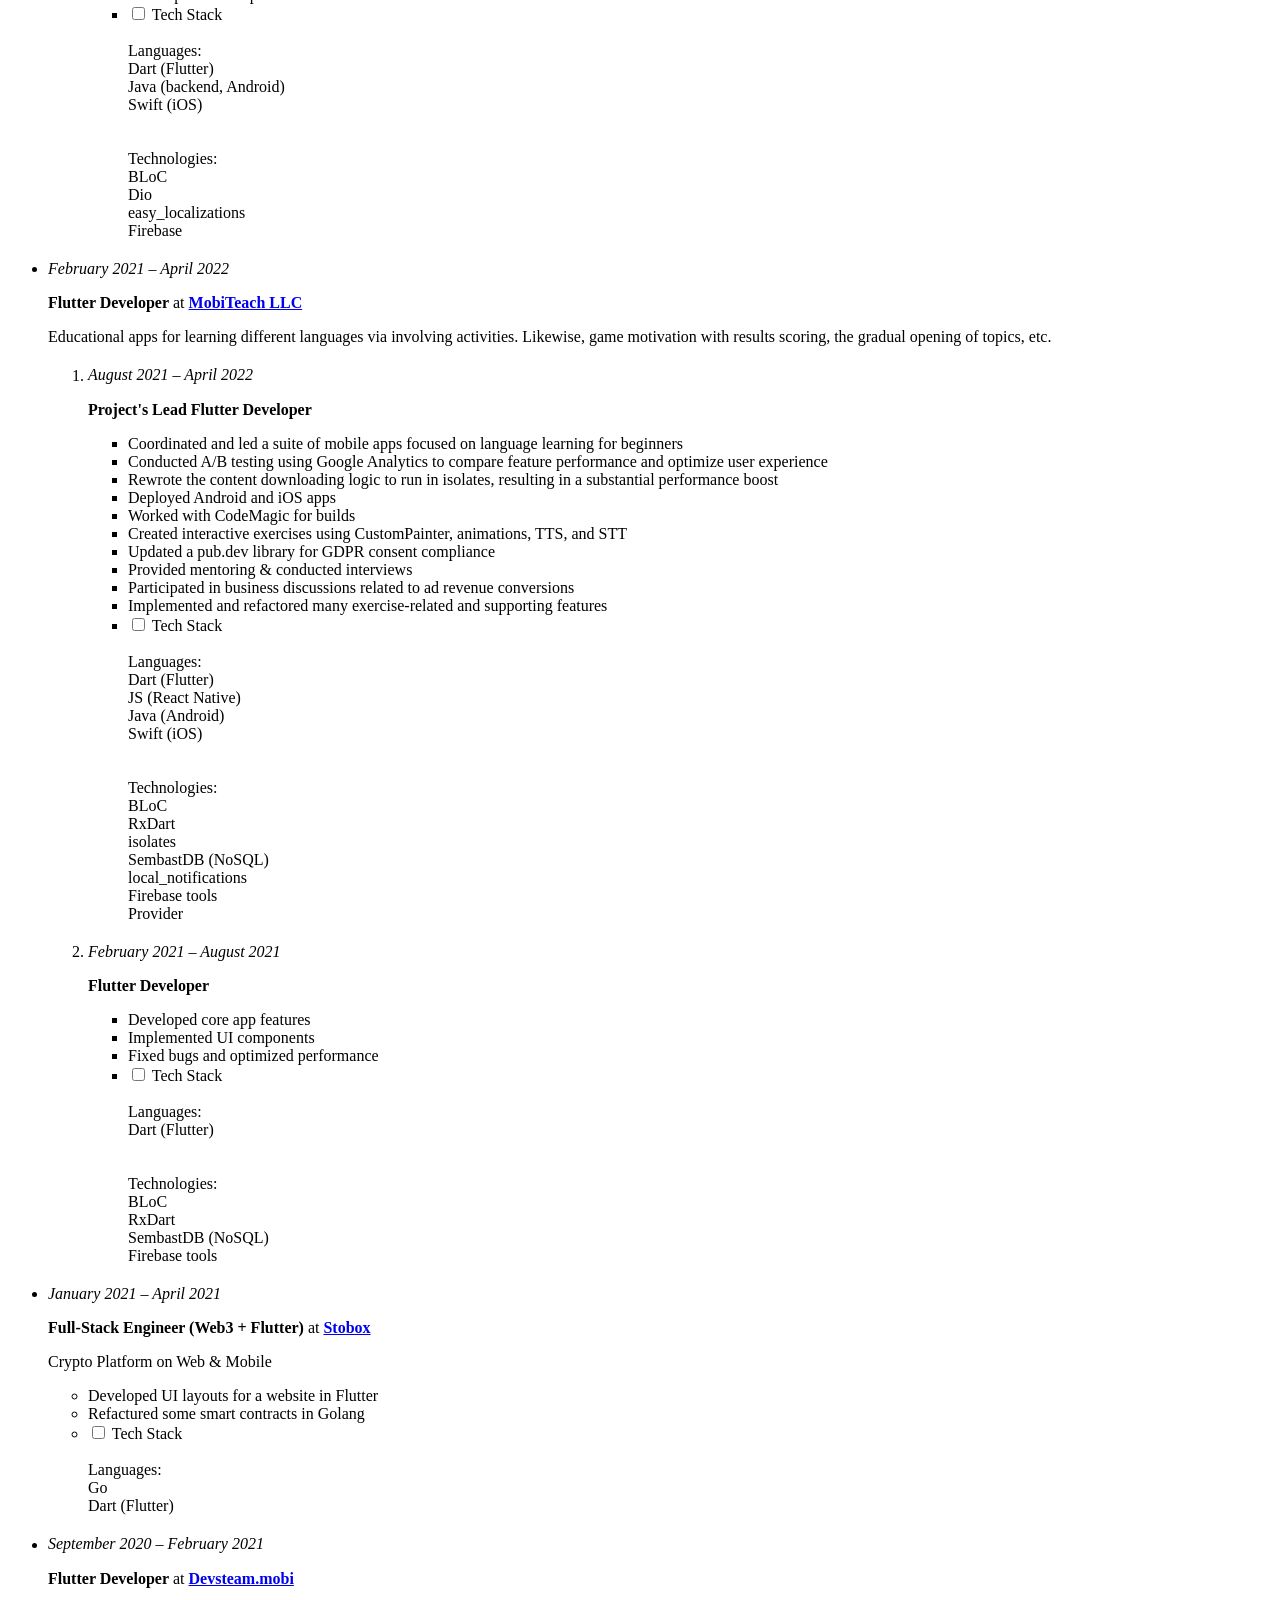
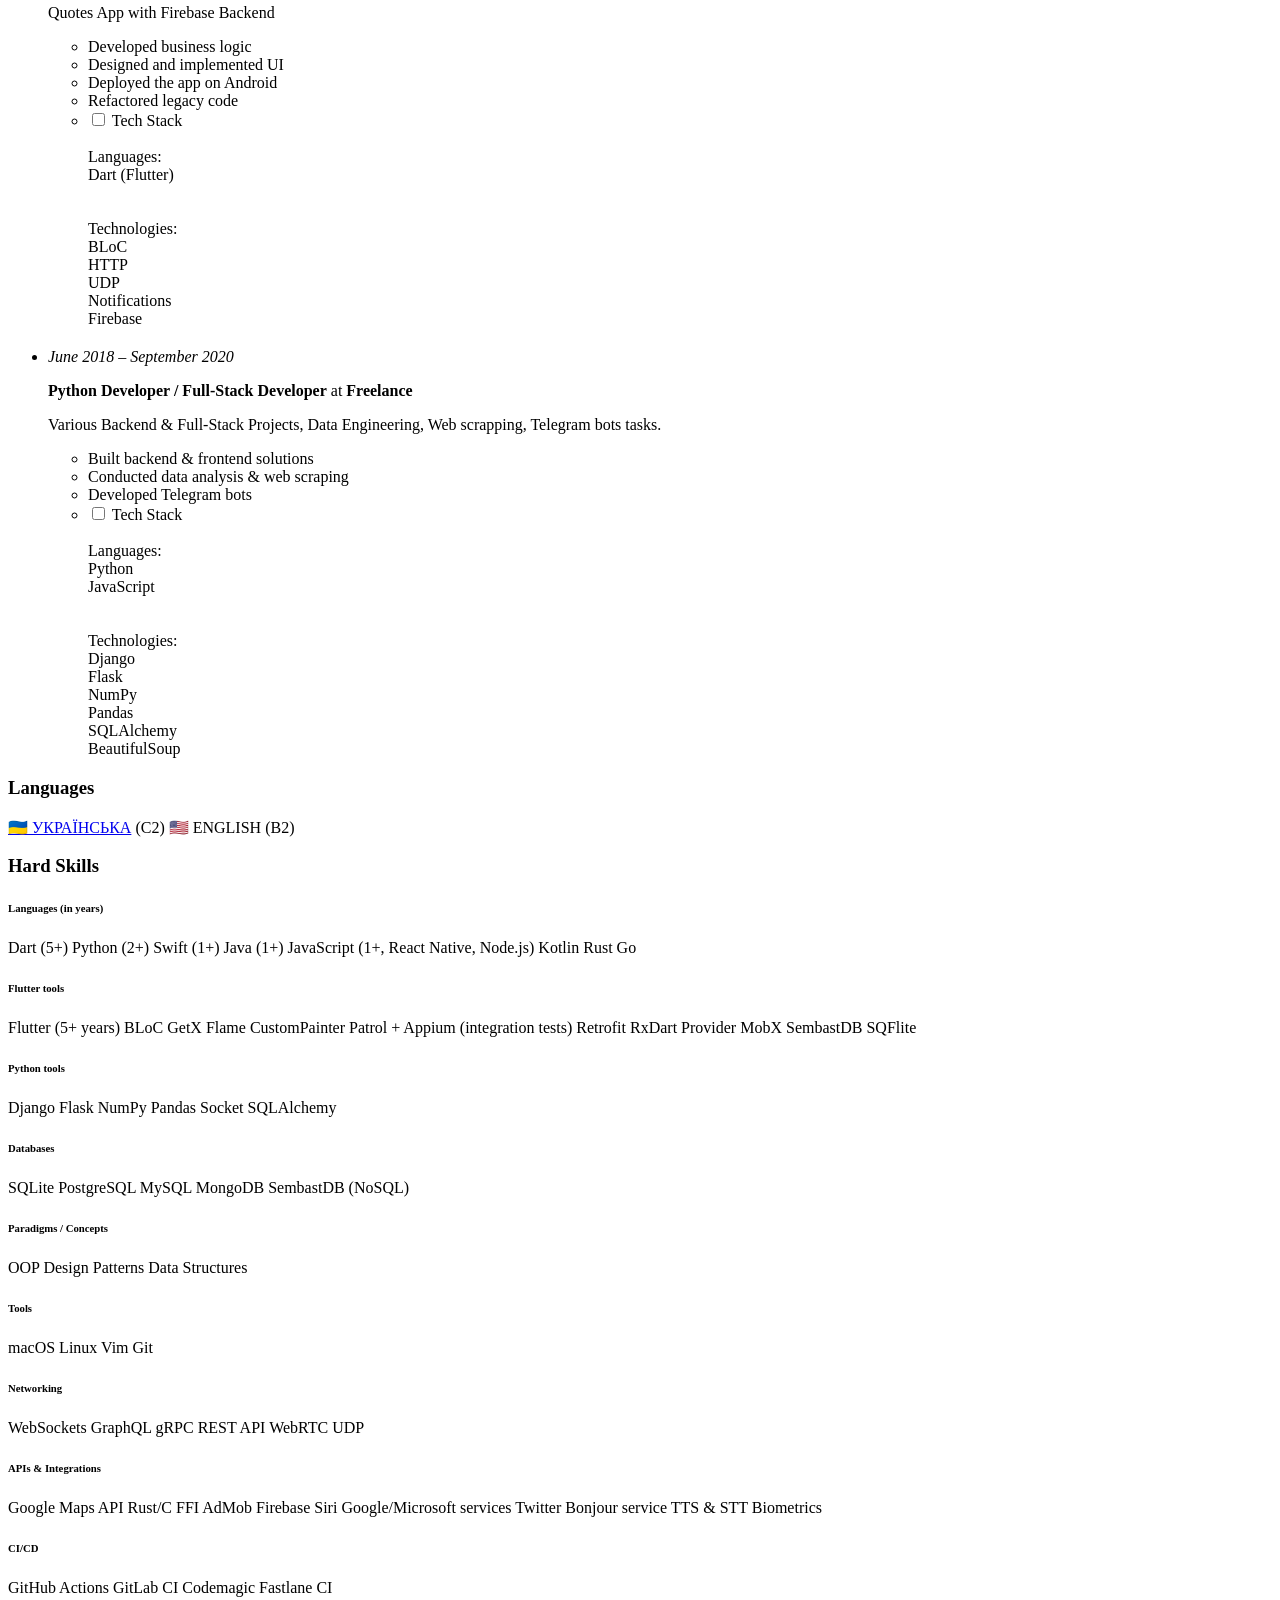
==== commit af6f126e: "Update desc" ====
--- a/index.html
+++ b/index.html
@@ -540,6 +540,7 @@
                                                 <ul>
                                                     <li>Coordinated and led a suite of mobile apps focused on language learning for beginners</li>
                                                     <li>Conducted A/B testing using Google Analytics to compare feature performance and optimize user experience</li>
+                                                    <li>Rewrote the content downloading logic to run in isolates, resulting in a substantial performance boost</li>
                                                     <li>Deployed Android and iOS apps</li>
                                                     <li>Worked with CodeMagic for builds</li>
                                                     <li>Created interactive exercises using CustomPainter, animations, TTS, and STT</li>
@@ -566,6 +567,7 @@
                                                             <div class="labels">
                                                                 <div class="label">BLoC</div>
                                                                 <div class="label">RxDart</div>
+                                                                <div class="label">isolates</div>
                                                                 <div class="label">SembastDB (NoSQL)</div>
                                                                 <div class="label">local_notifications</div>
                                                                 <div class="label">Firebase tools</div>
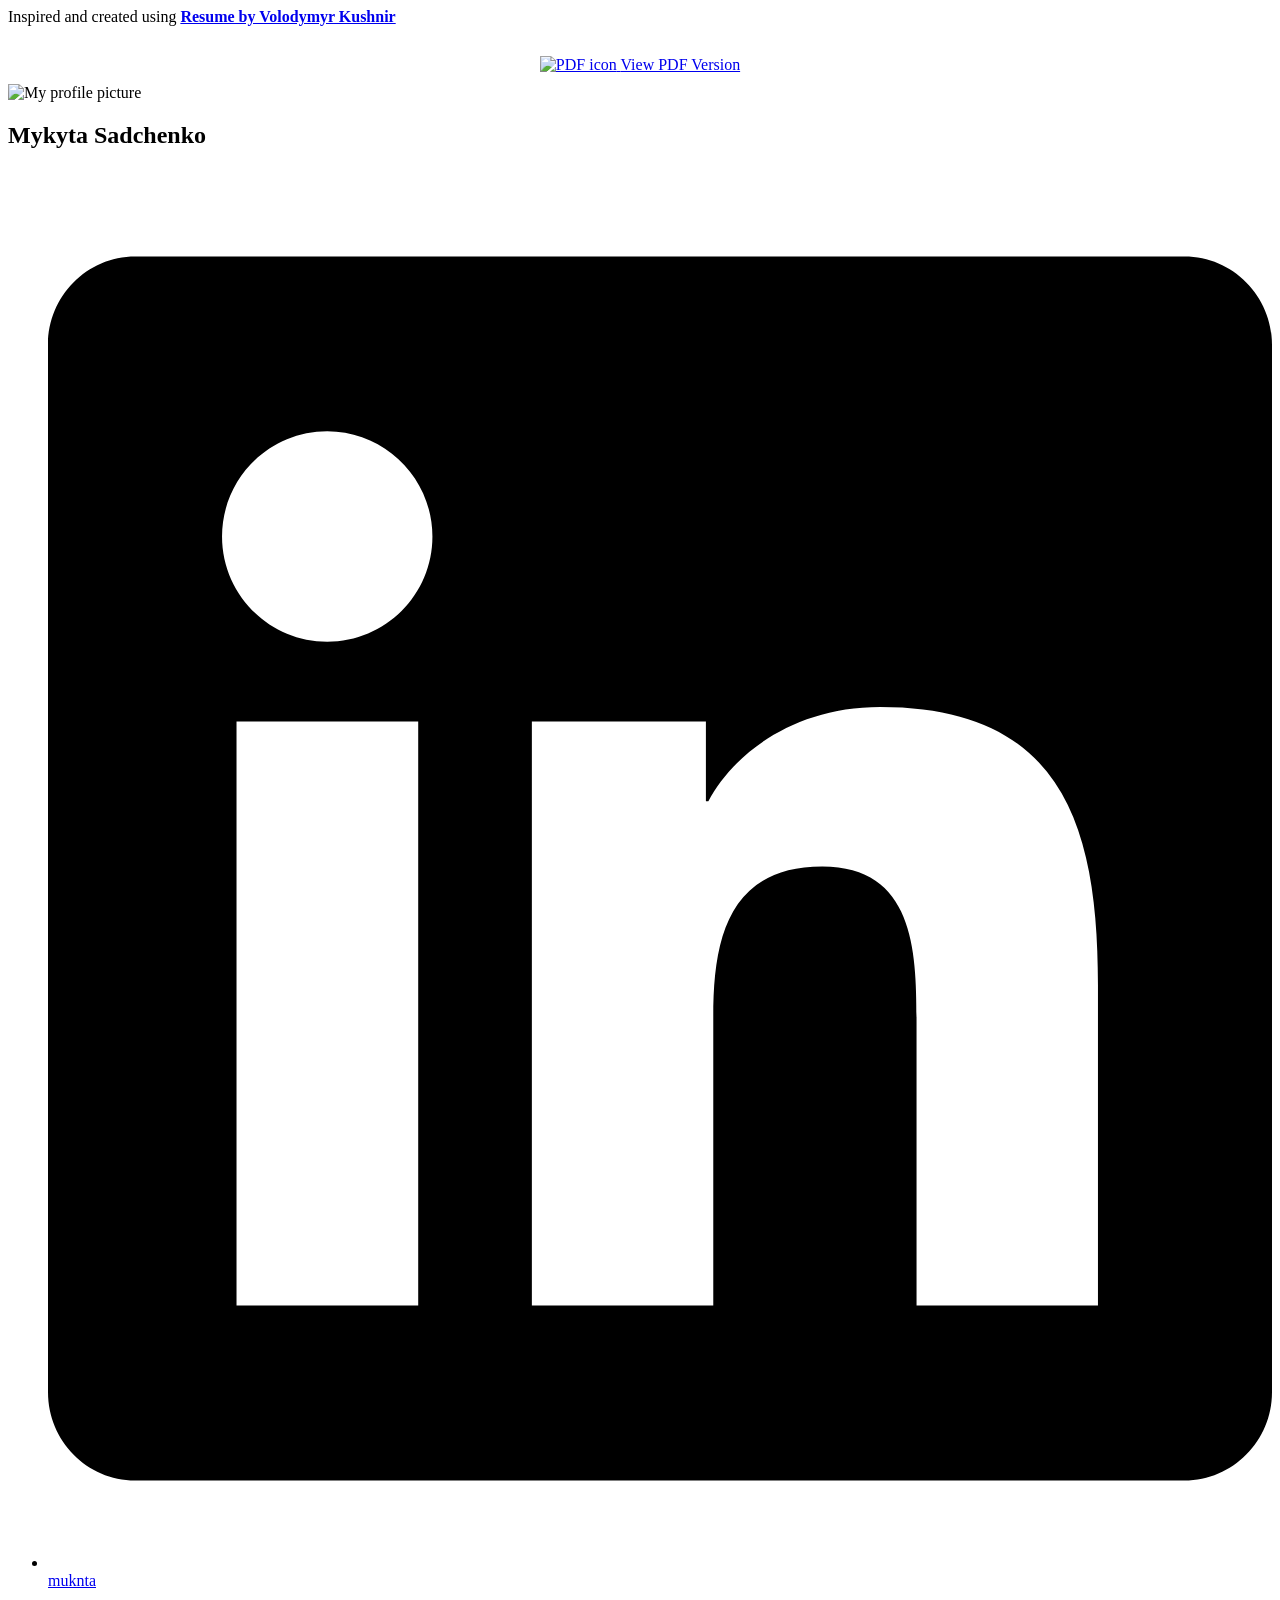
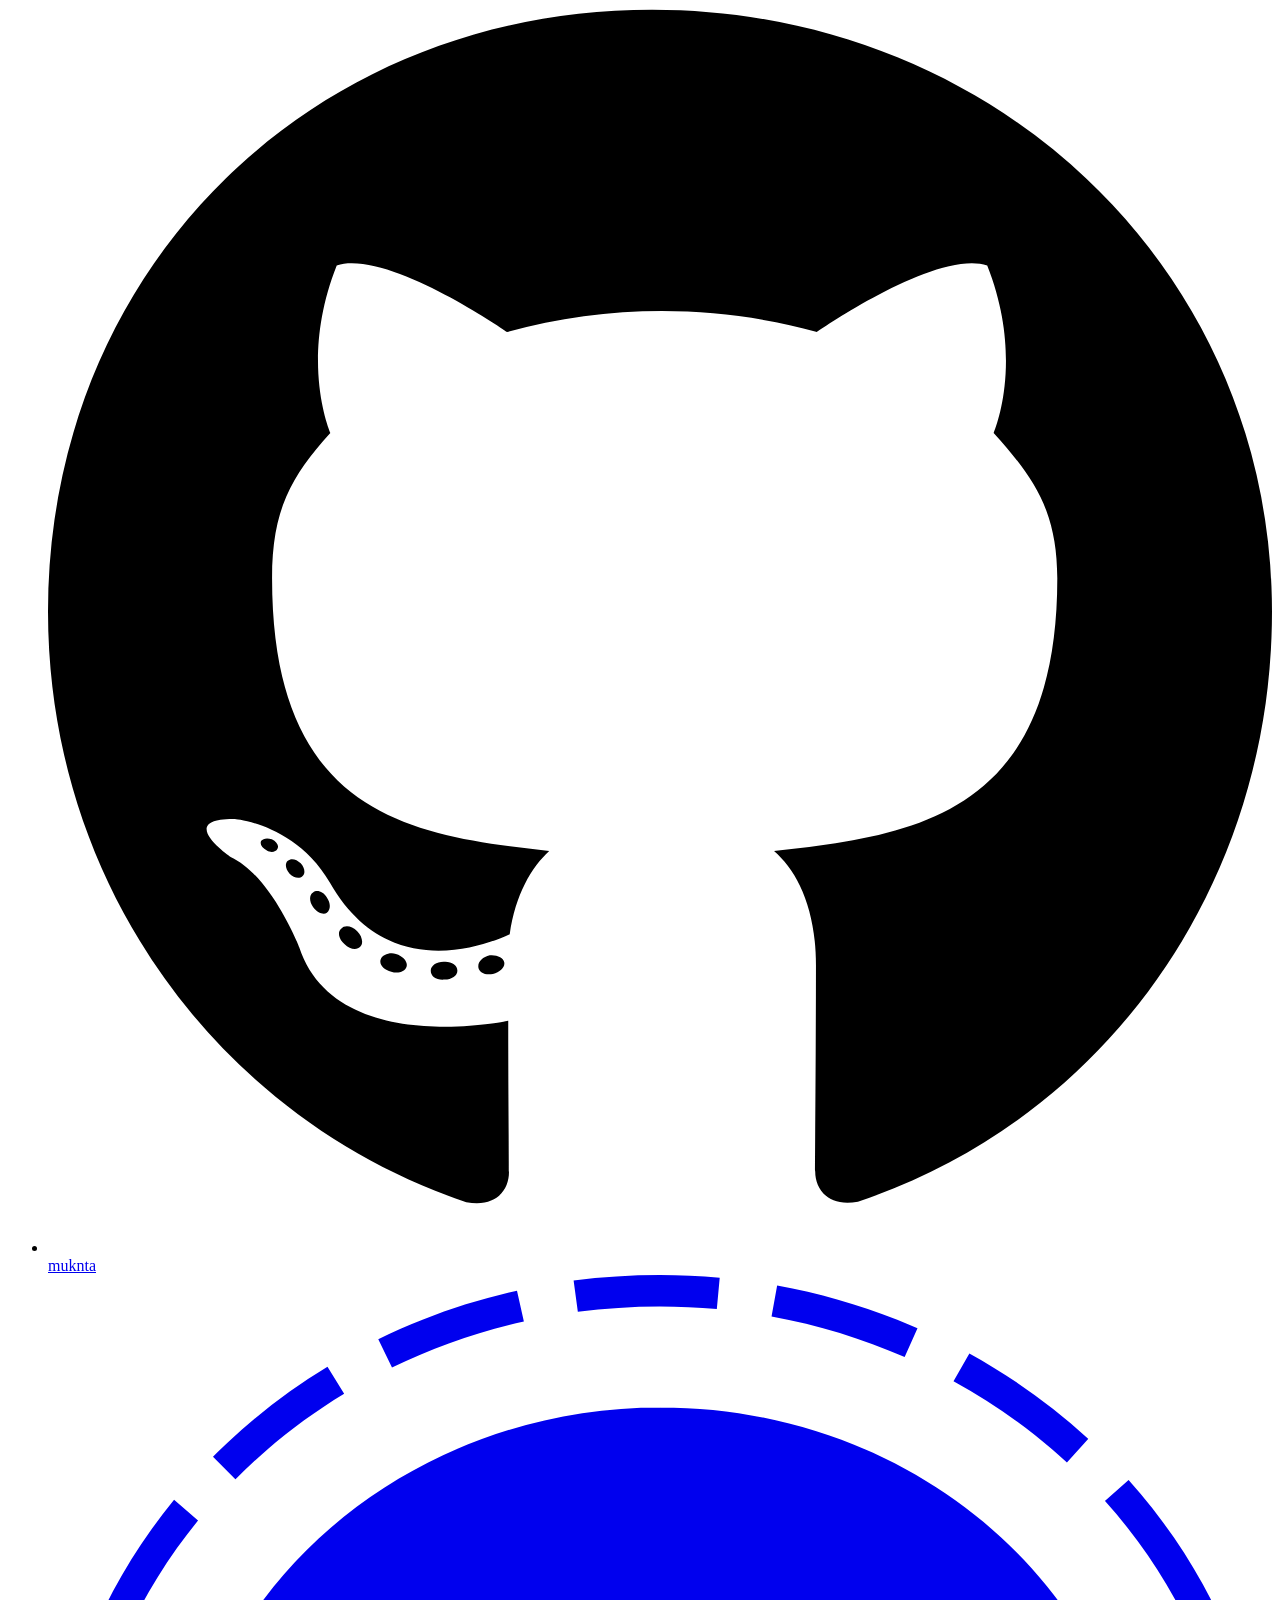
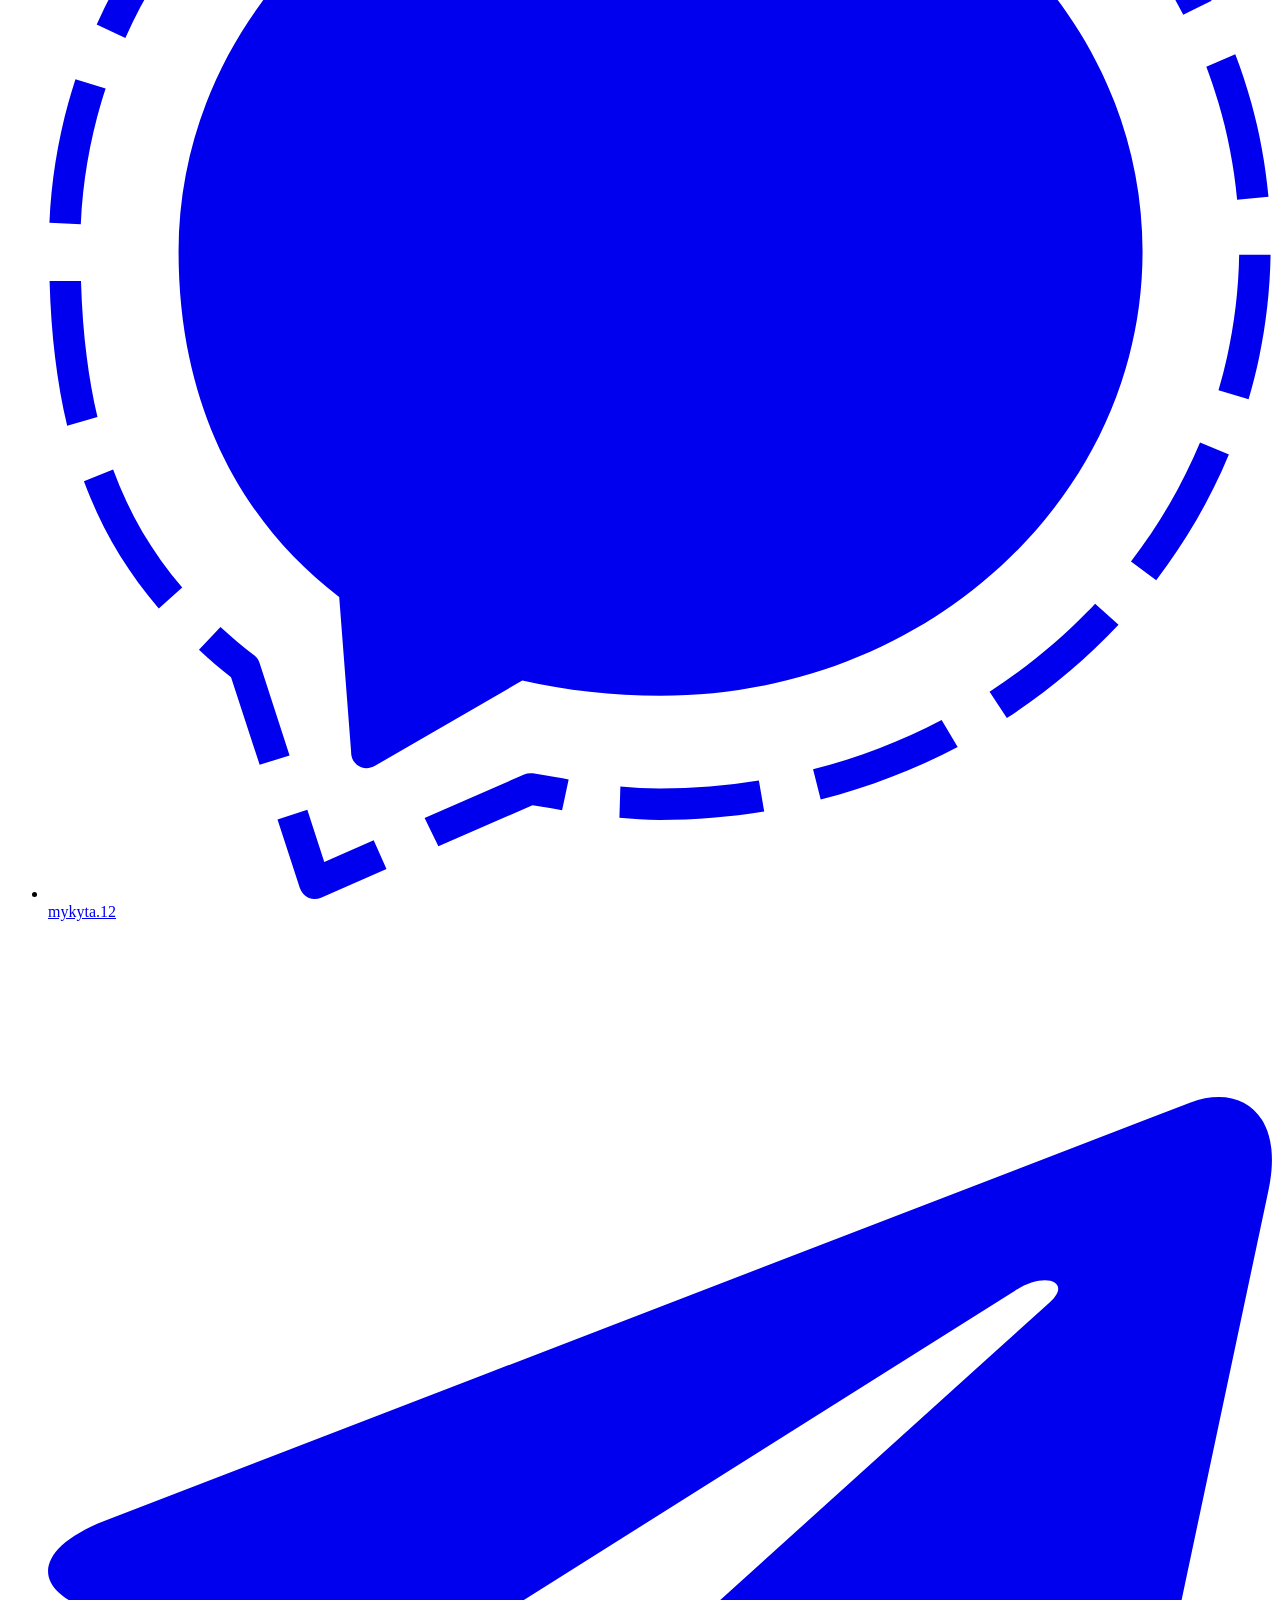
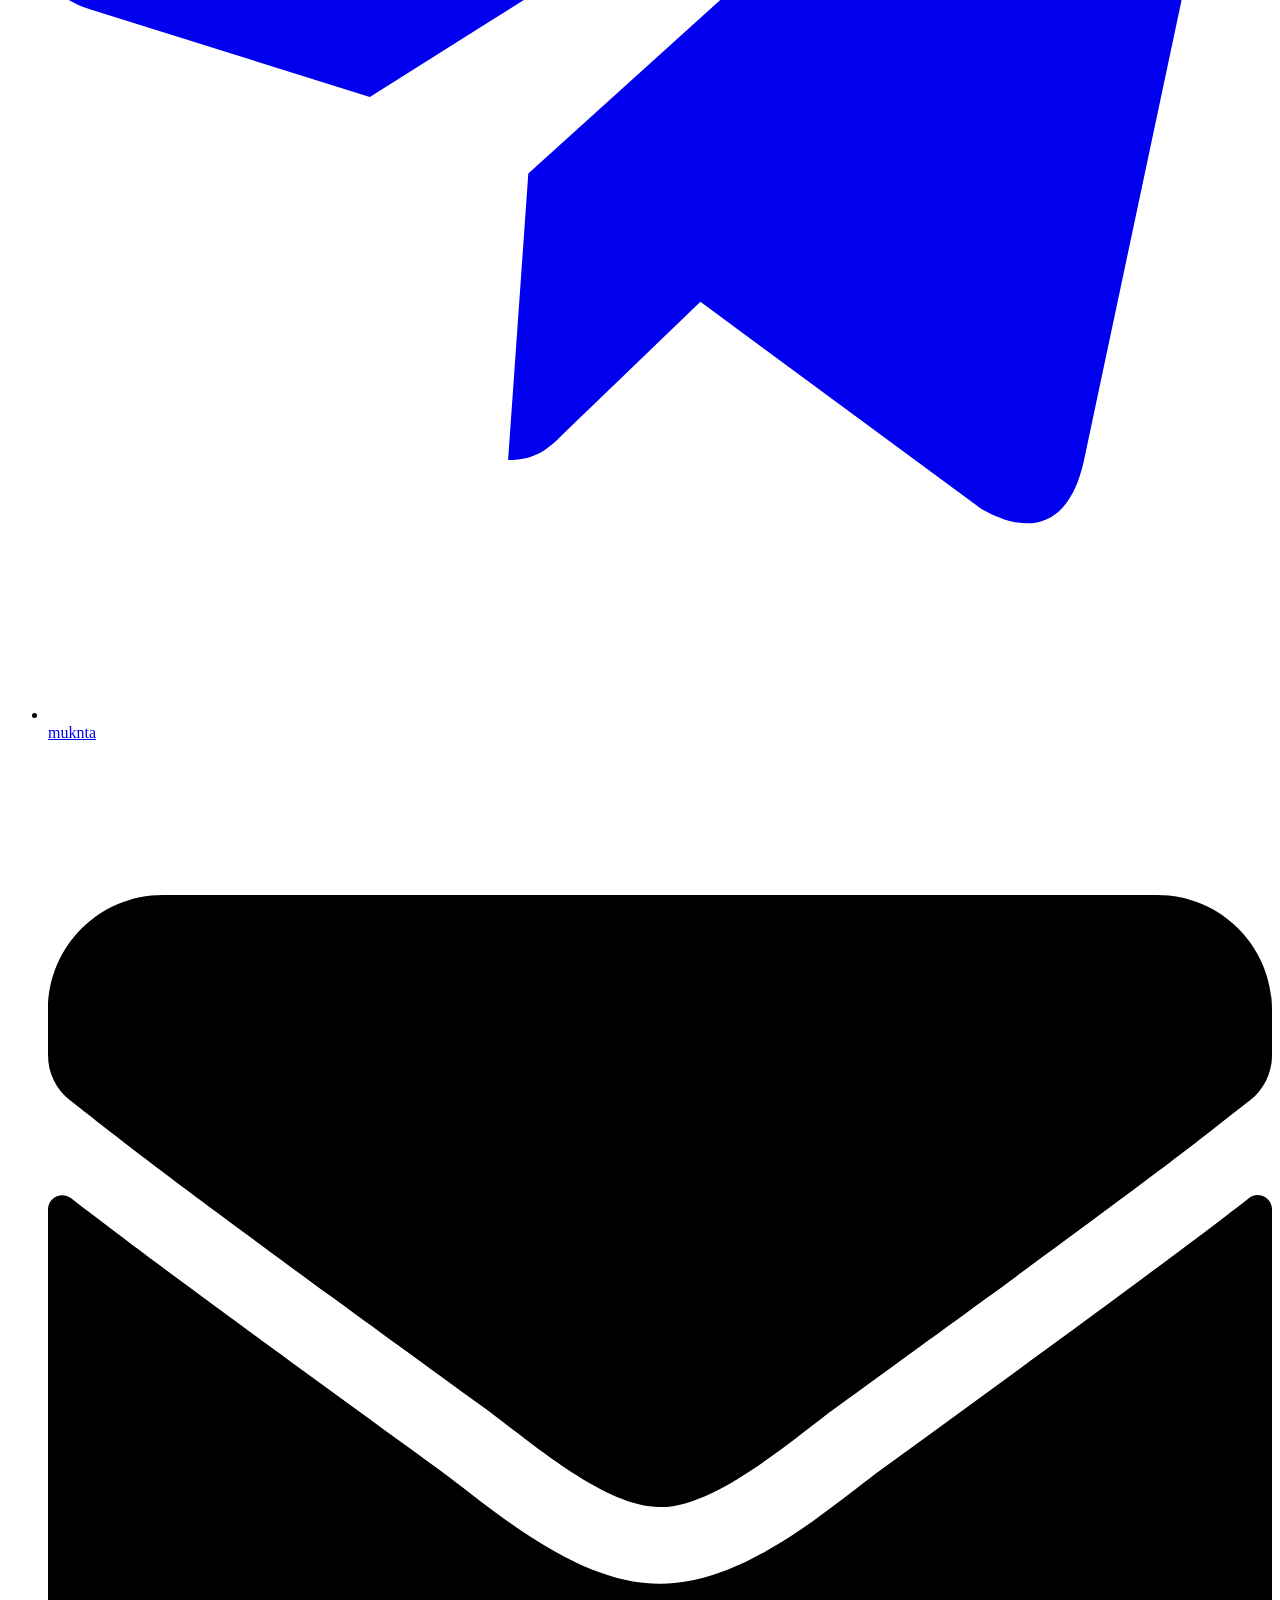
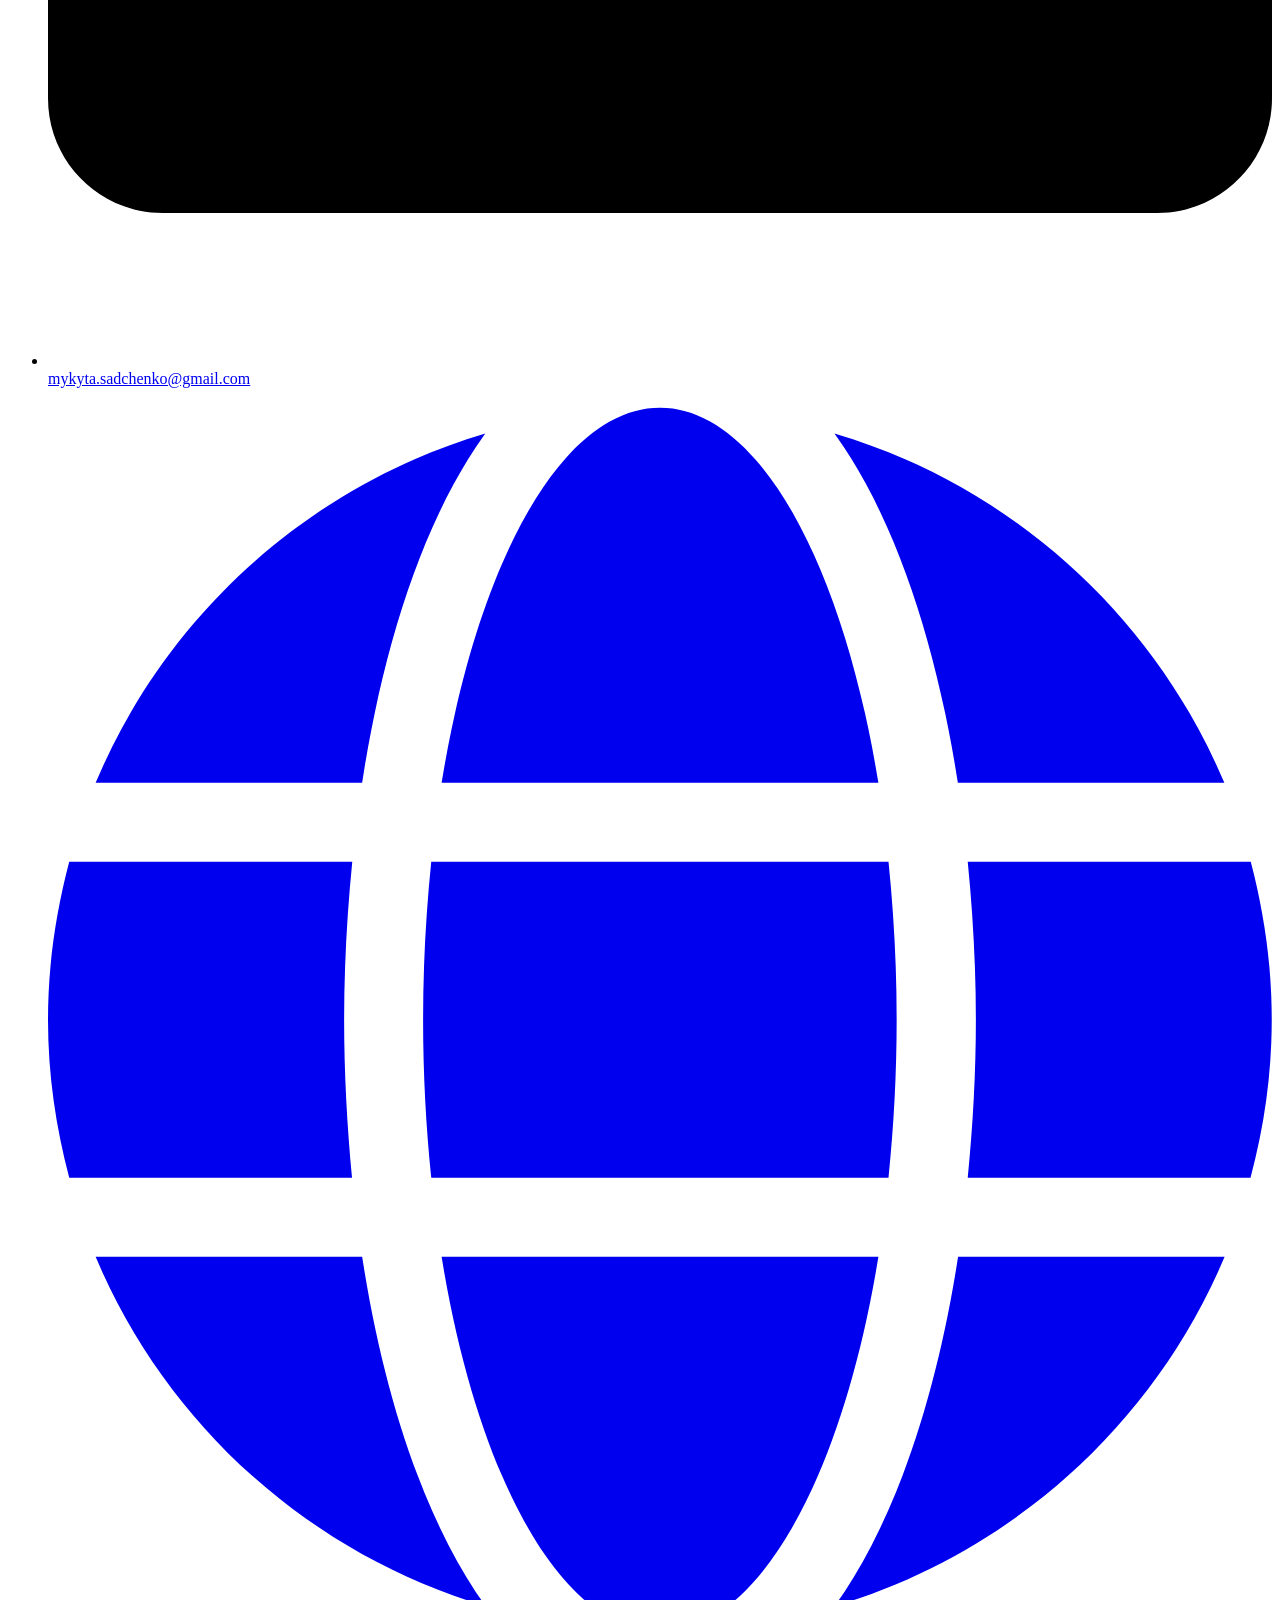
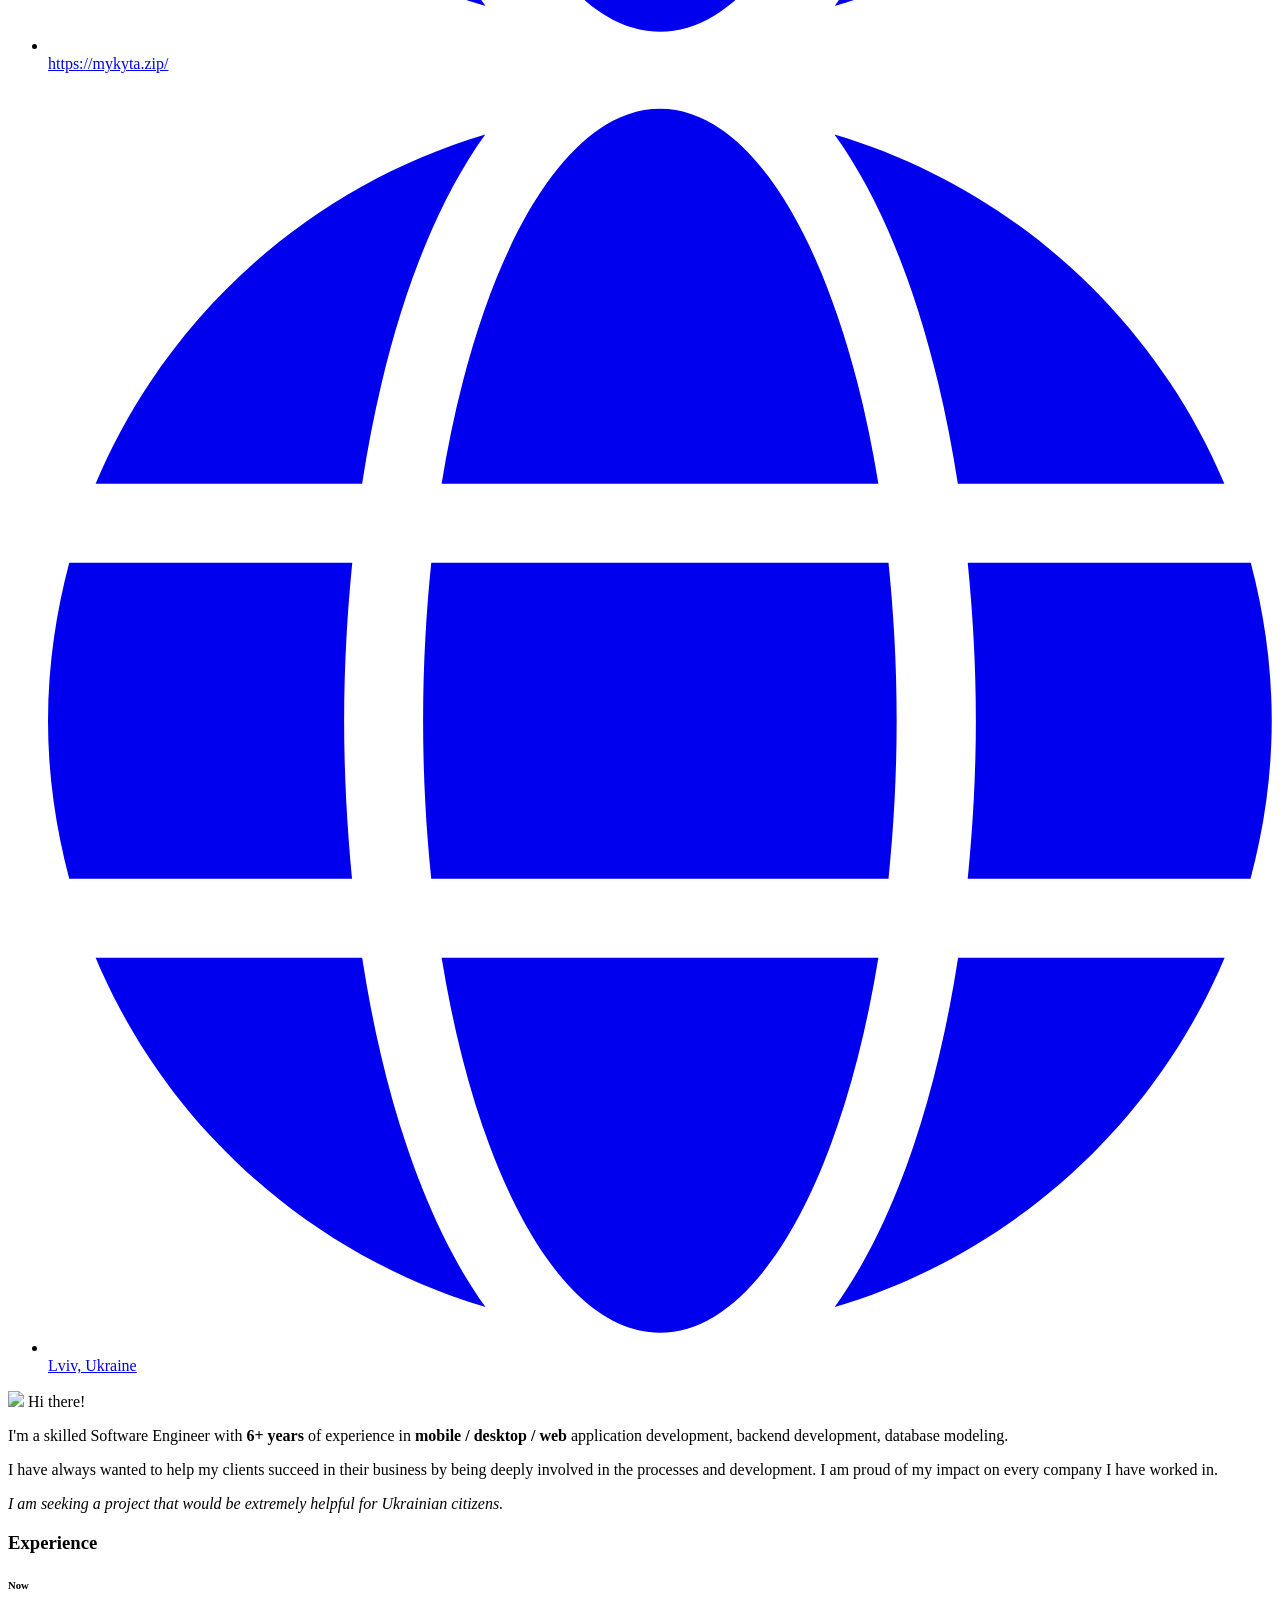
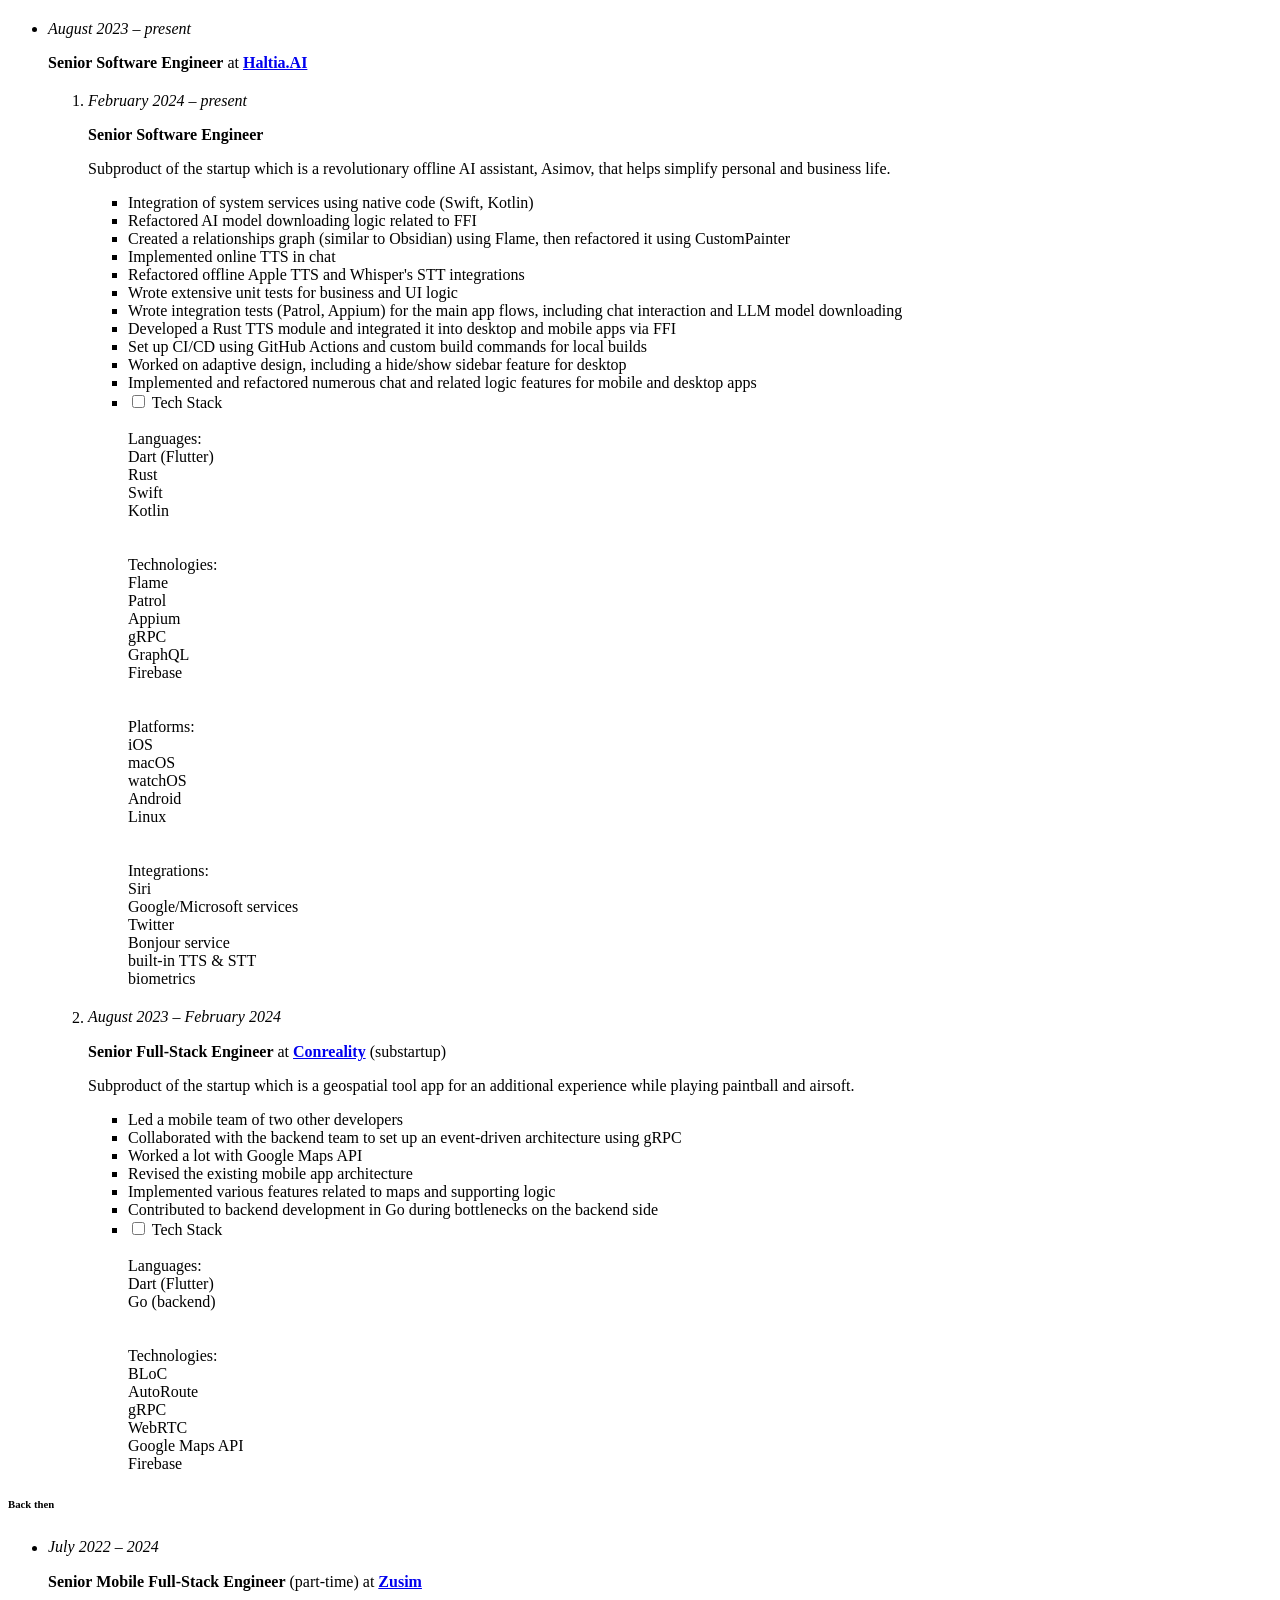
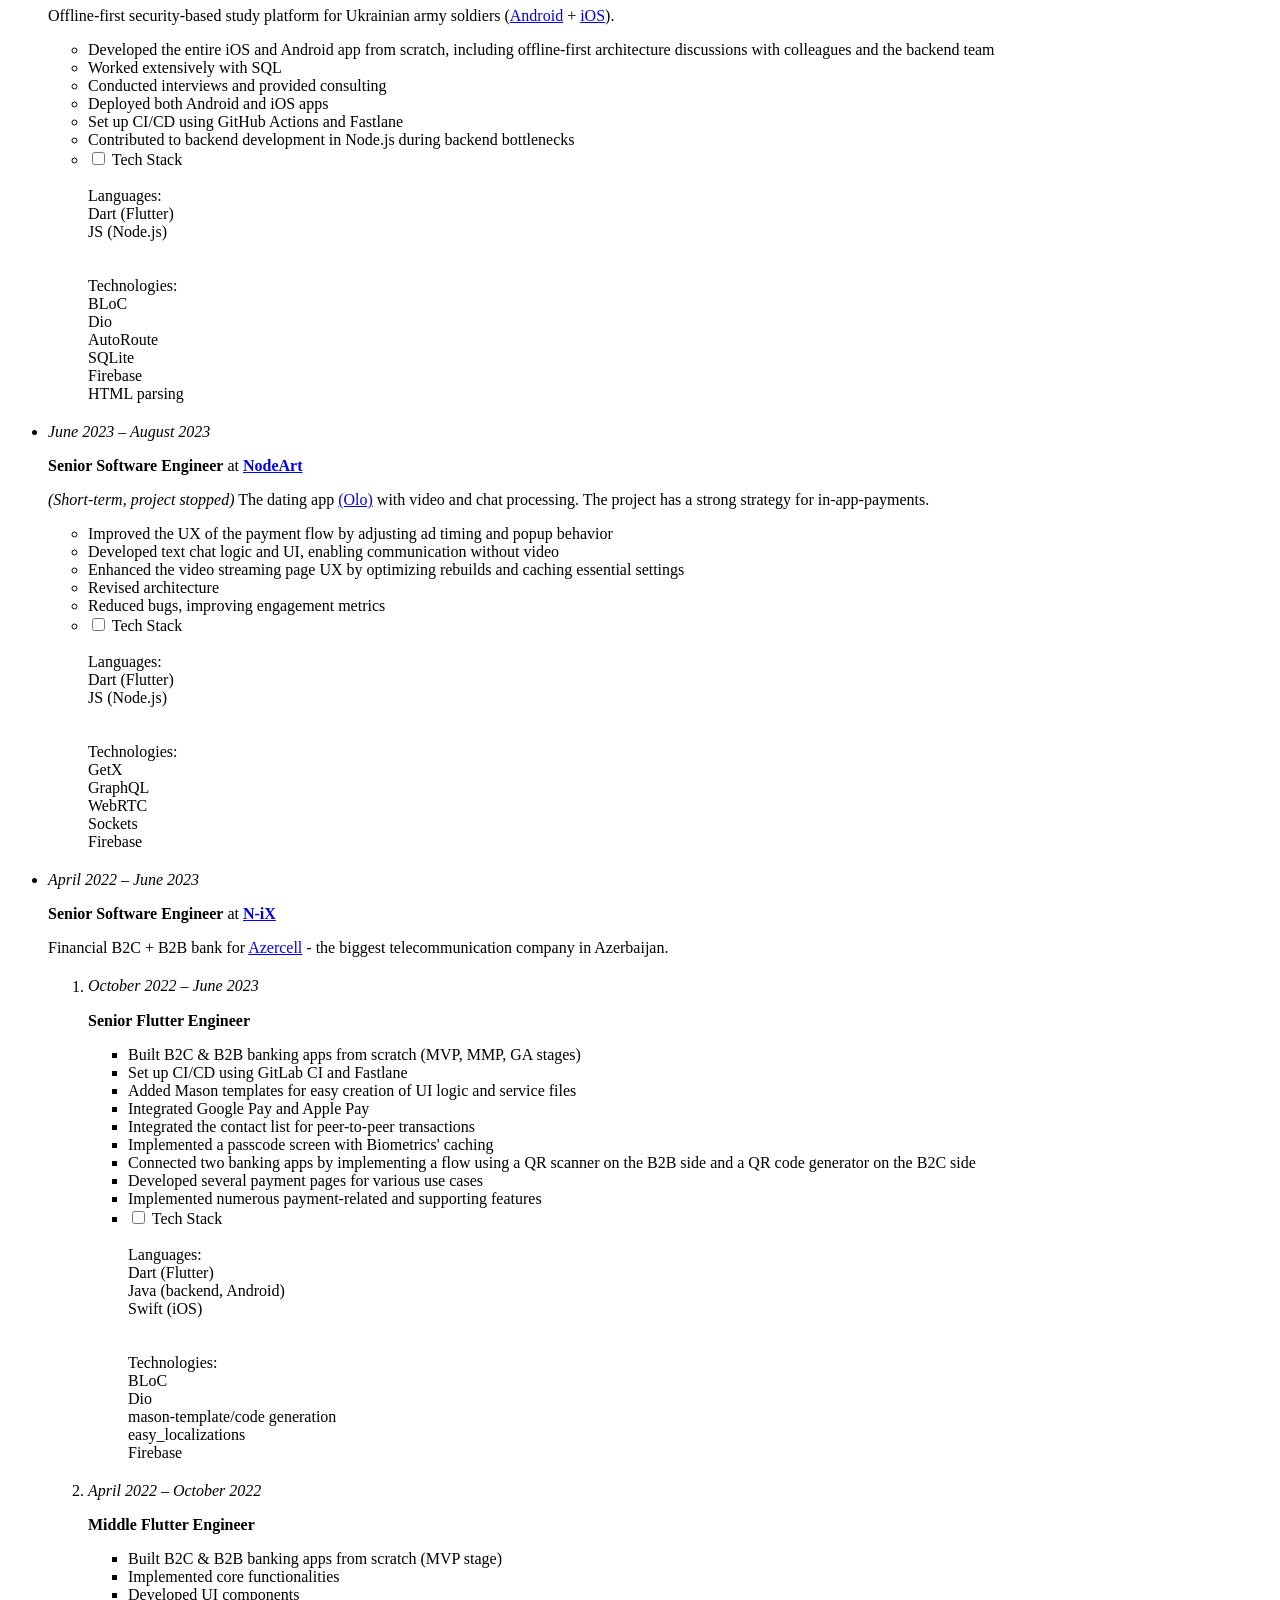
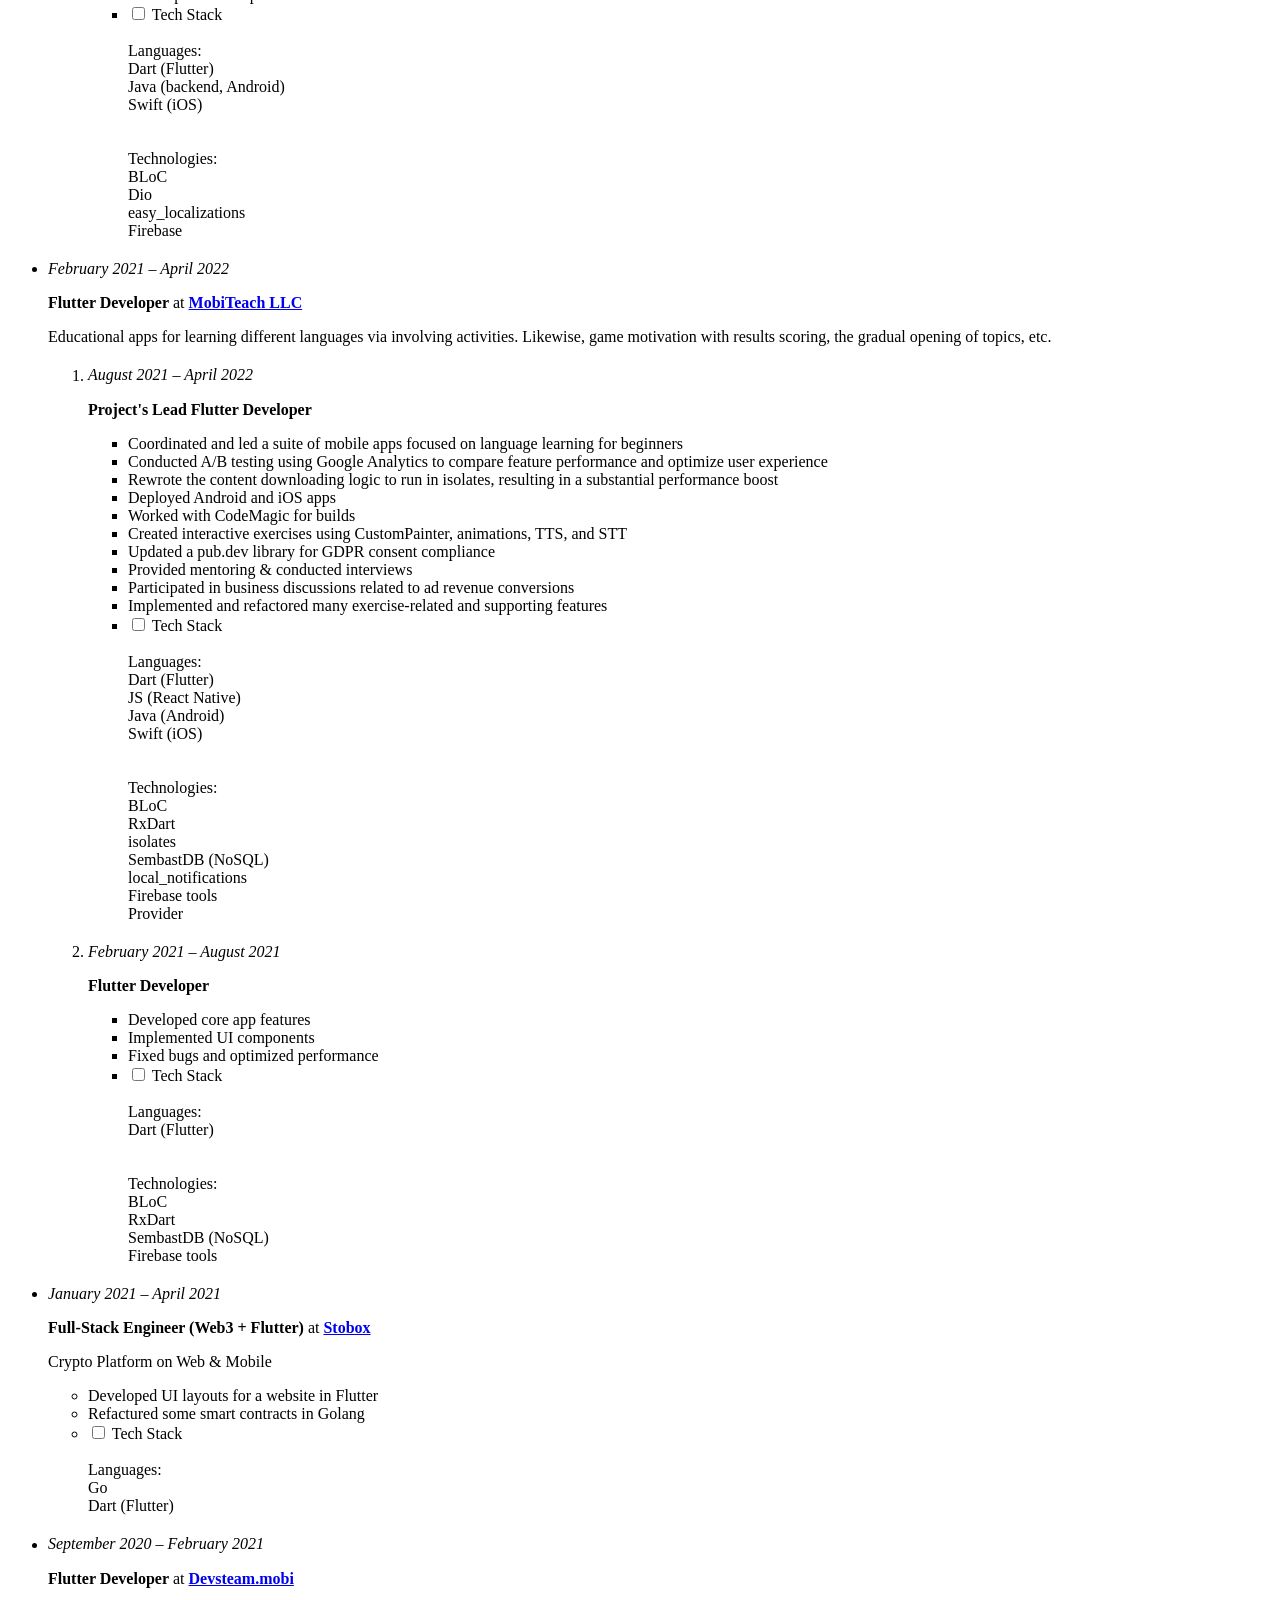
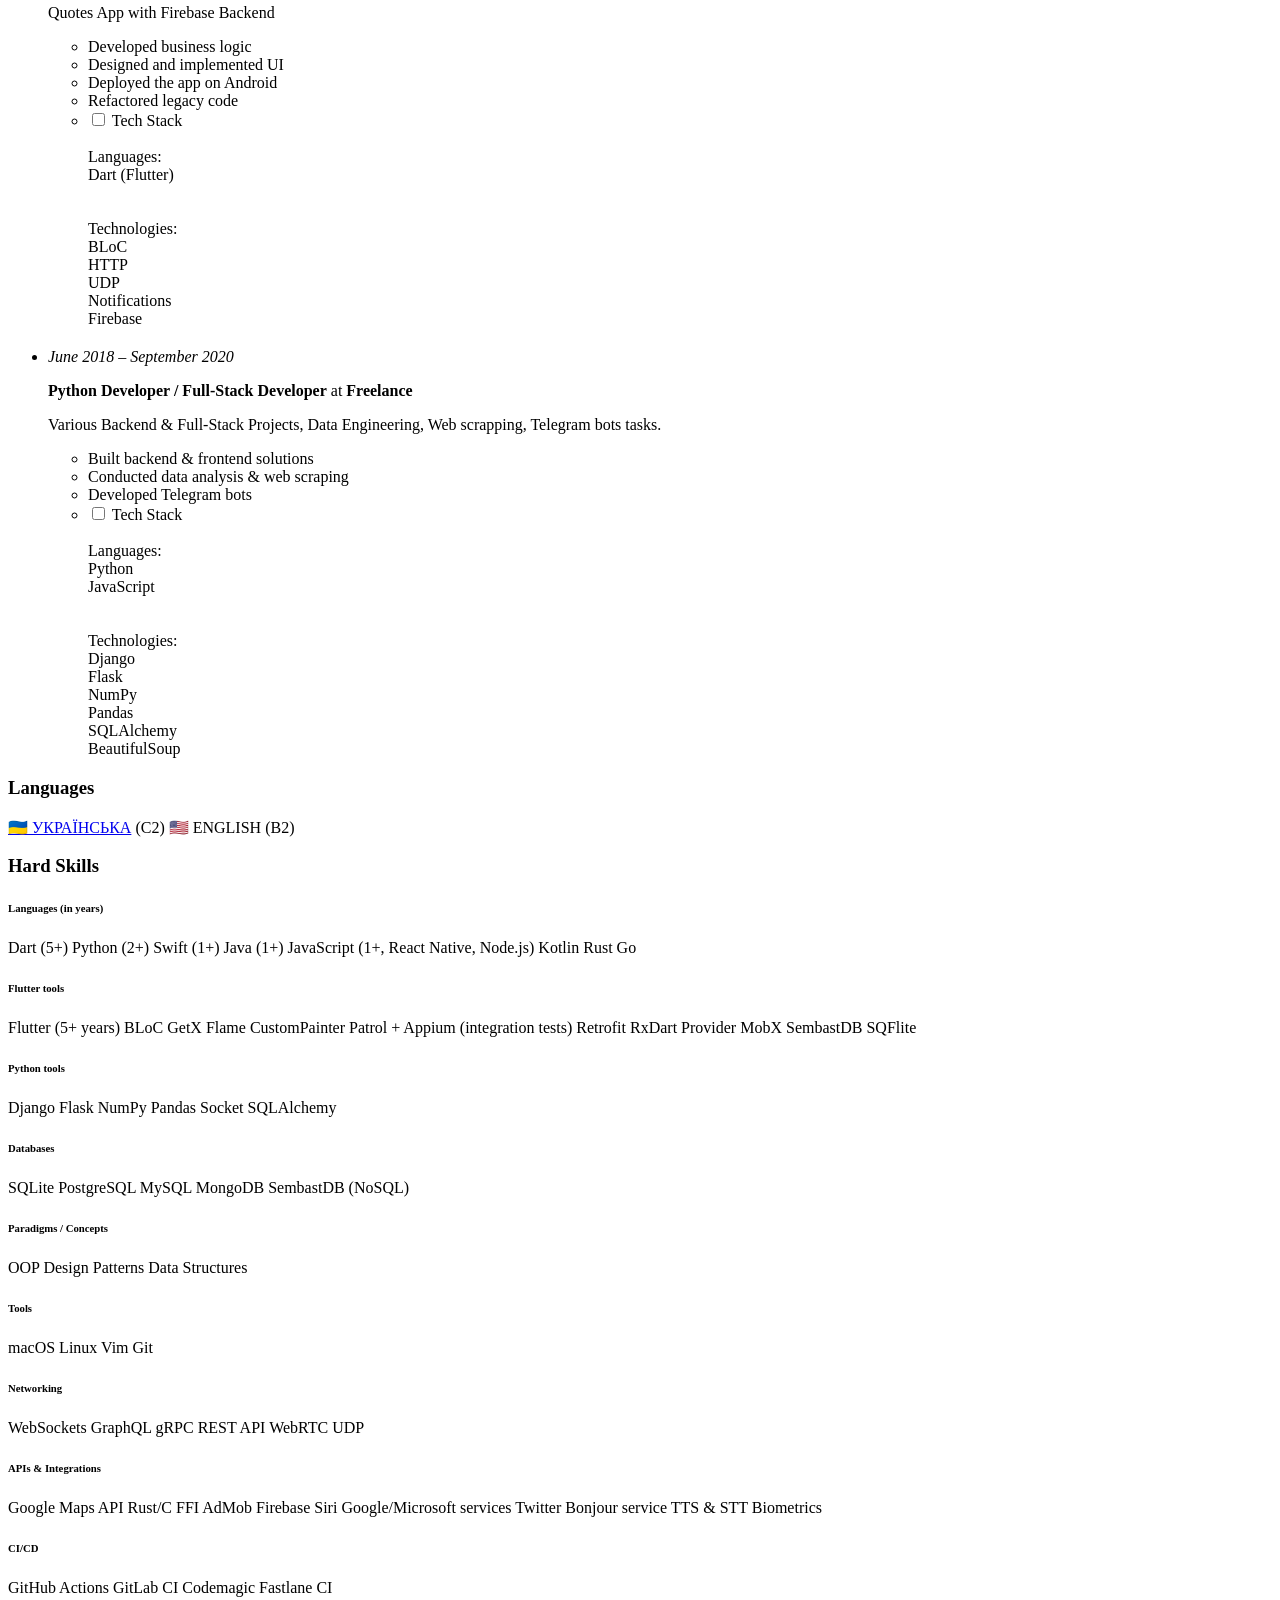
==== commit b7802d8f: "Update desc" ====
--- a/index.html
+++ b/index.html
@@ -257,7 +257,7 @@
                                                     <li>Refactored AI model downloading logic related to FFI</li>
                                                     <li>Created a relationships graph (similar to Obsidian) using Flame, then refactored it using CustomPainter</li>
                                                     <li>Implemented online TTS in chat</li>
-                                                    <li>Refactored offline Apple TTS integration</li>
+                                                    <li>Refactored offline Apple TTS and Whisper's STT integrations</li>
                                                     <li>Wrote extensive unit tests for business and UI logic</li>
                                                     <li>Wrote integration tests (Patrol, Appium) for the main app flows, including chat interaction and LLM model
                                                         downloading</li>
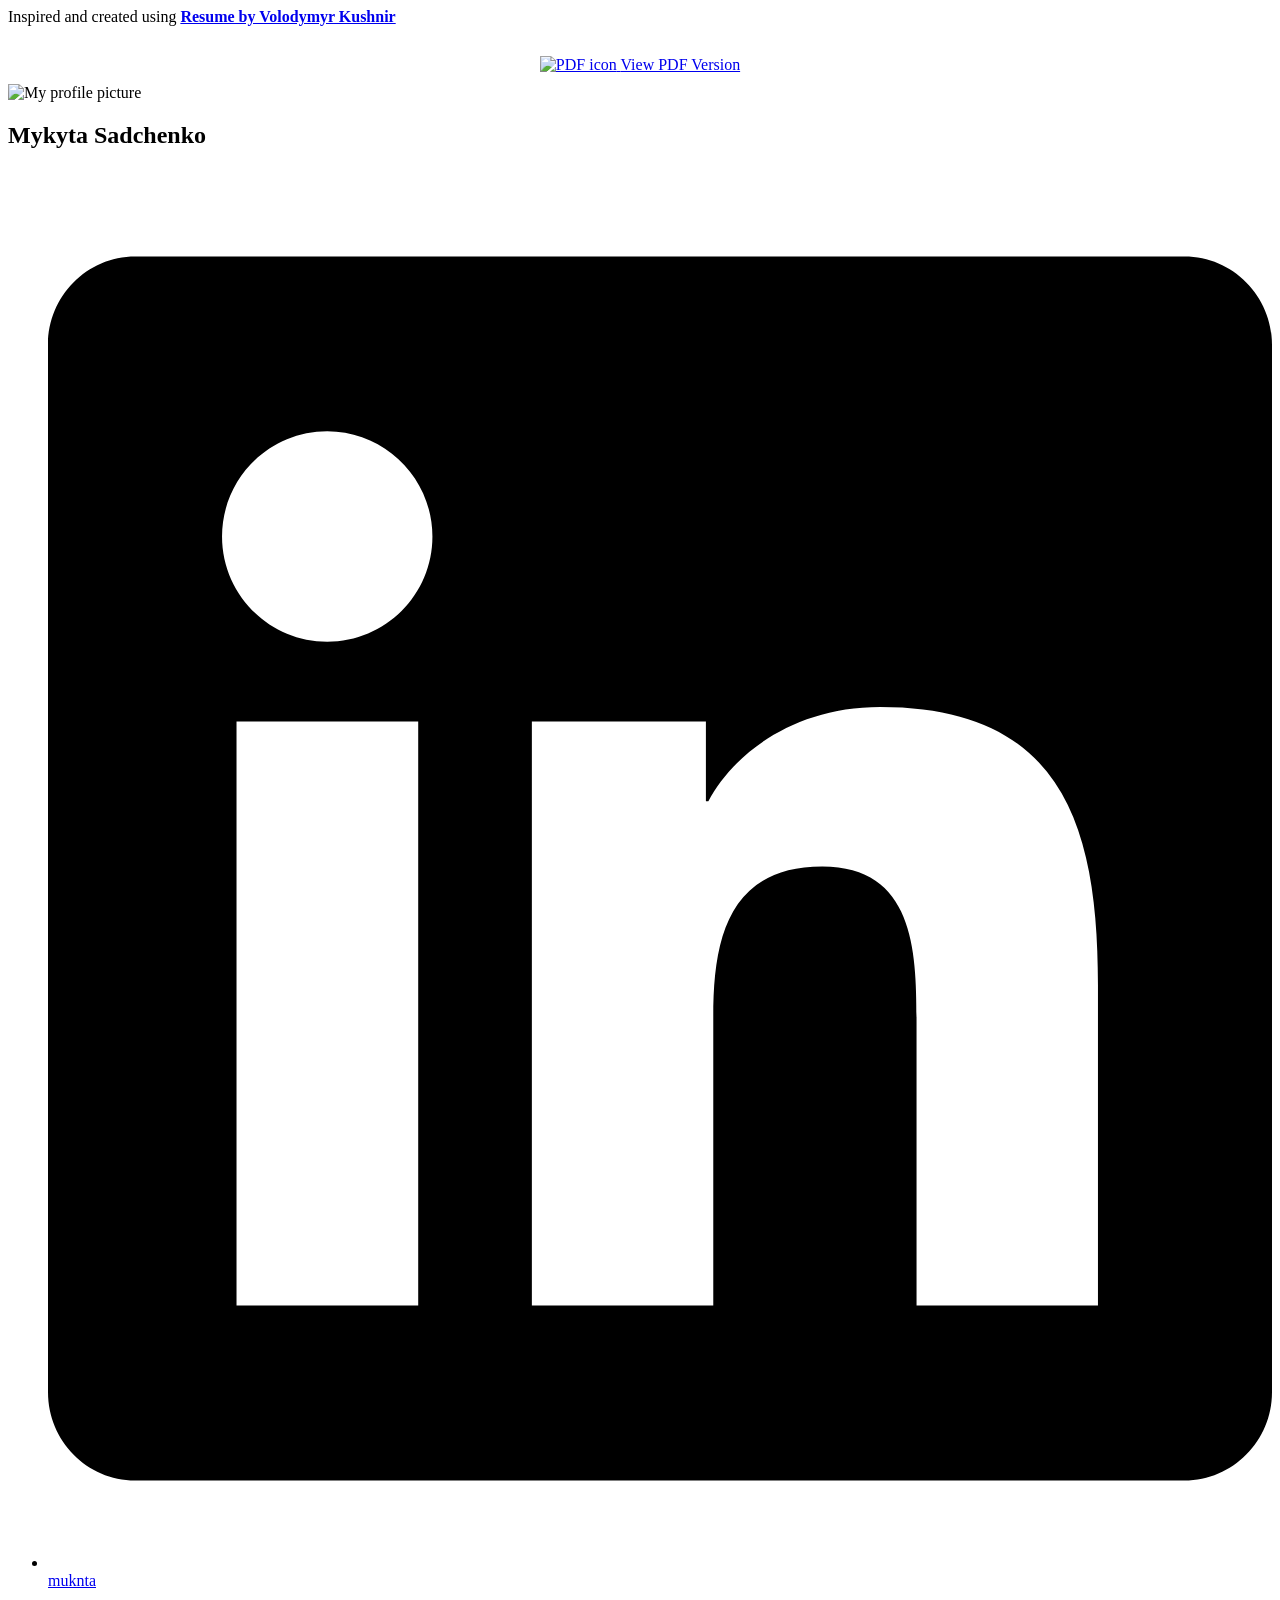
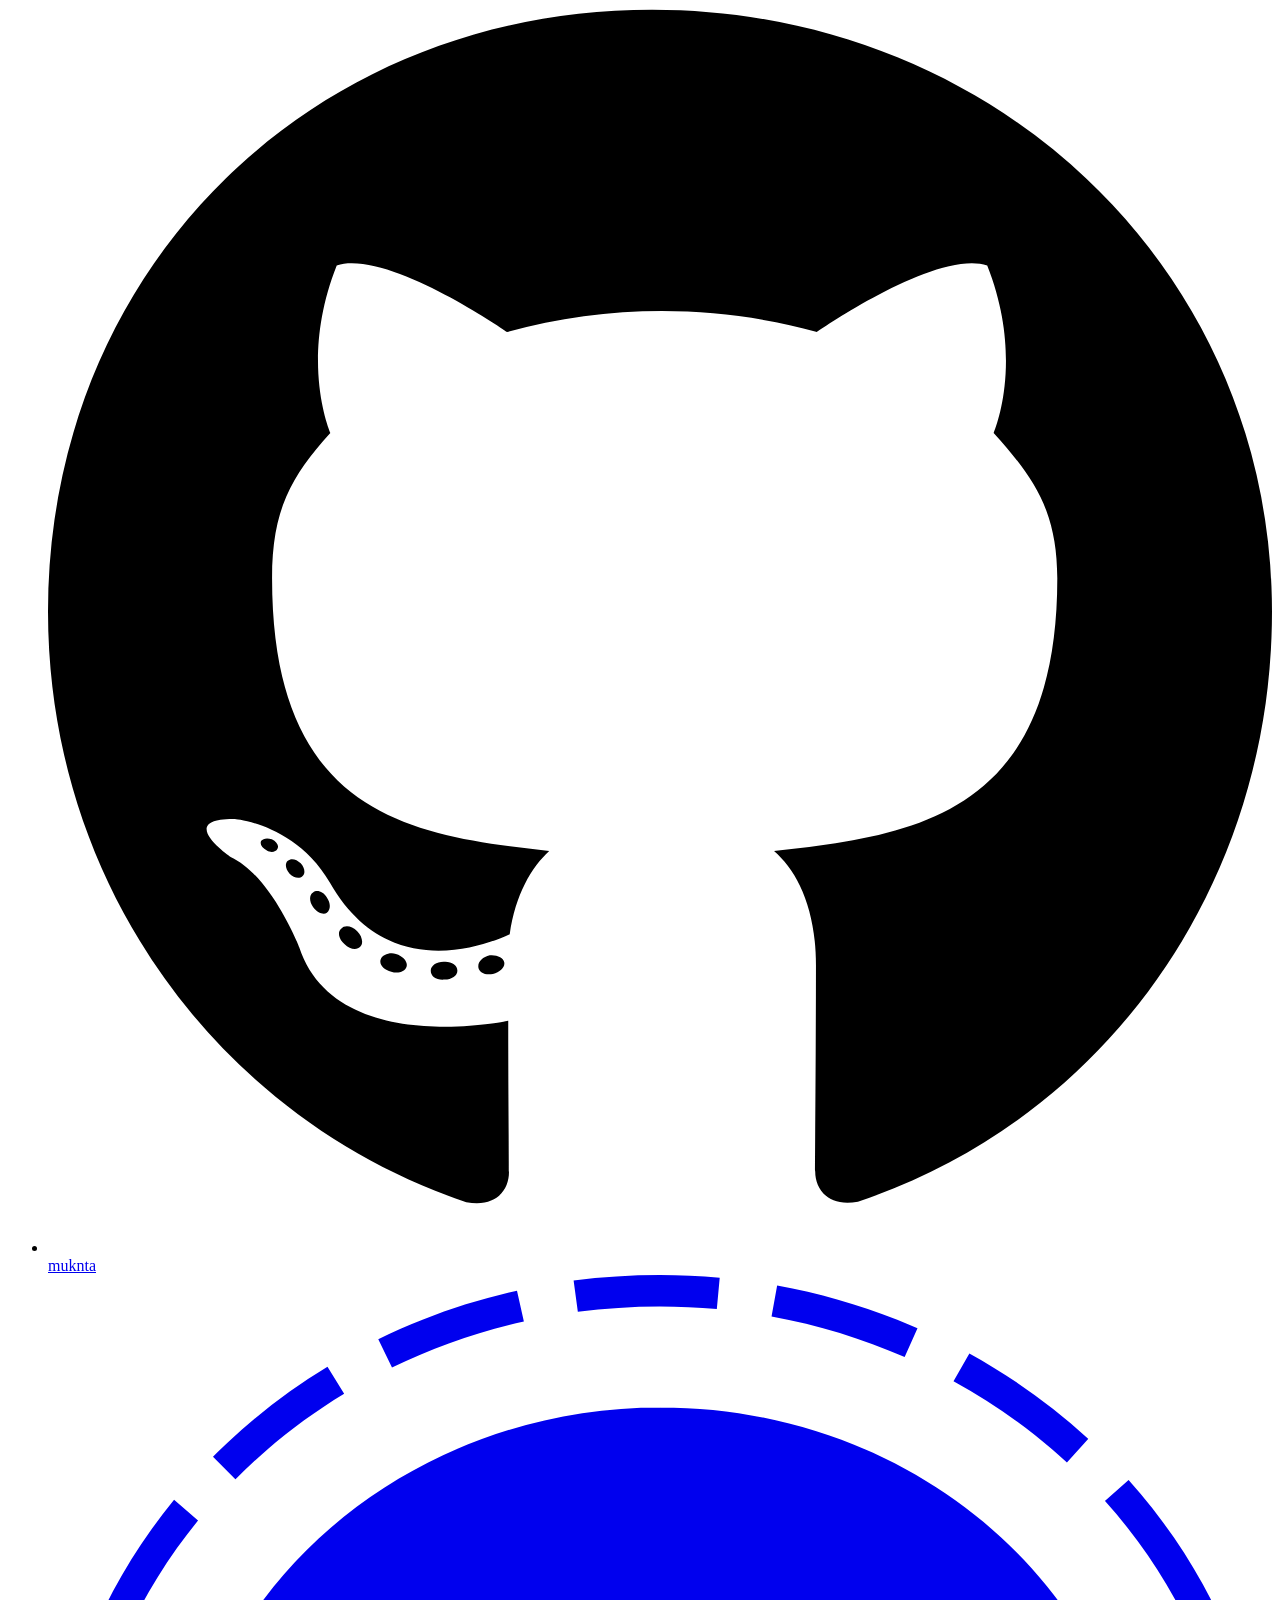
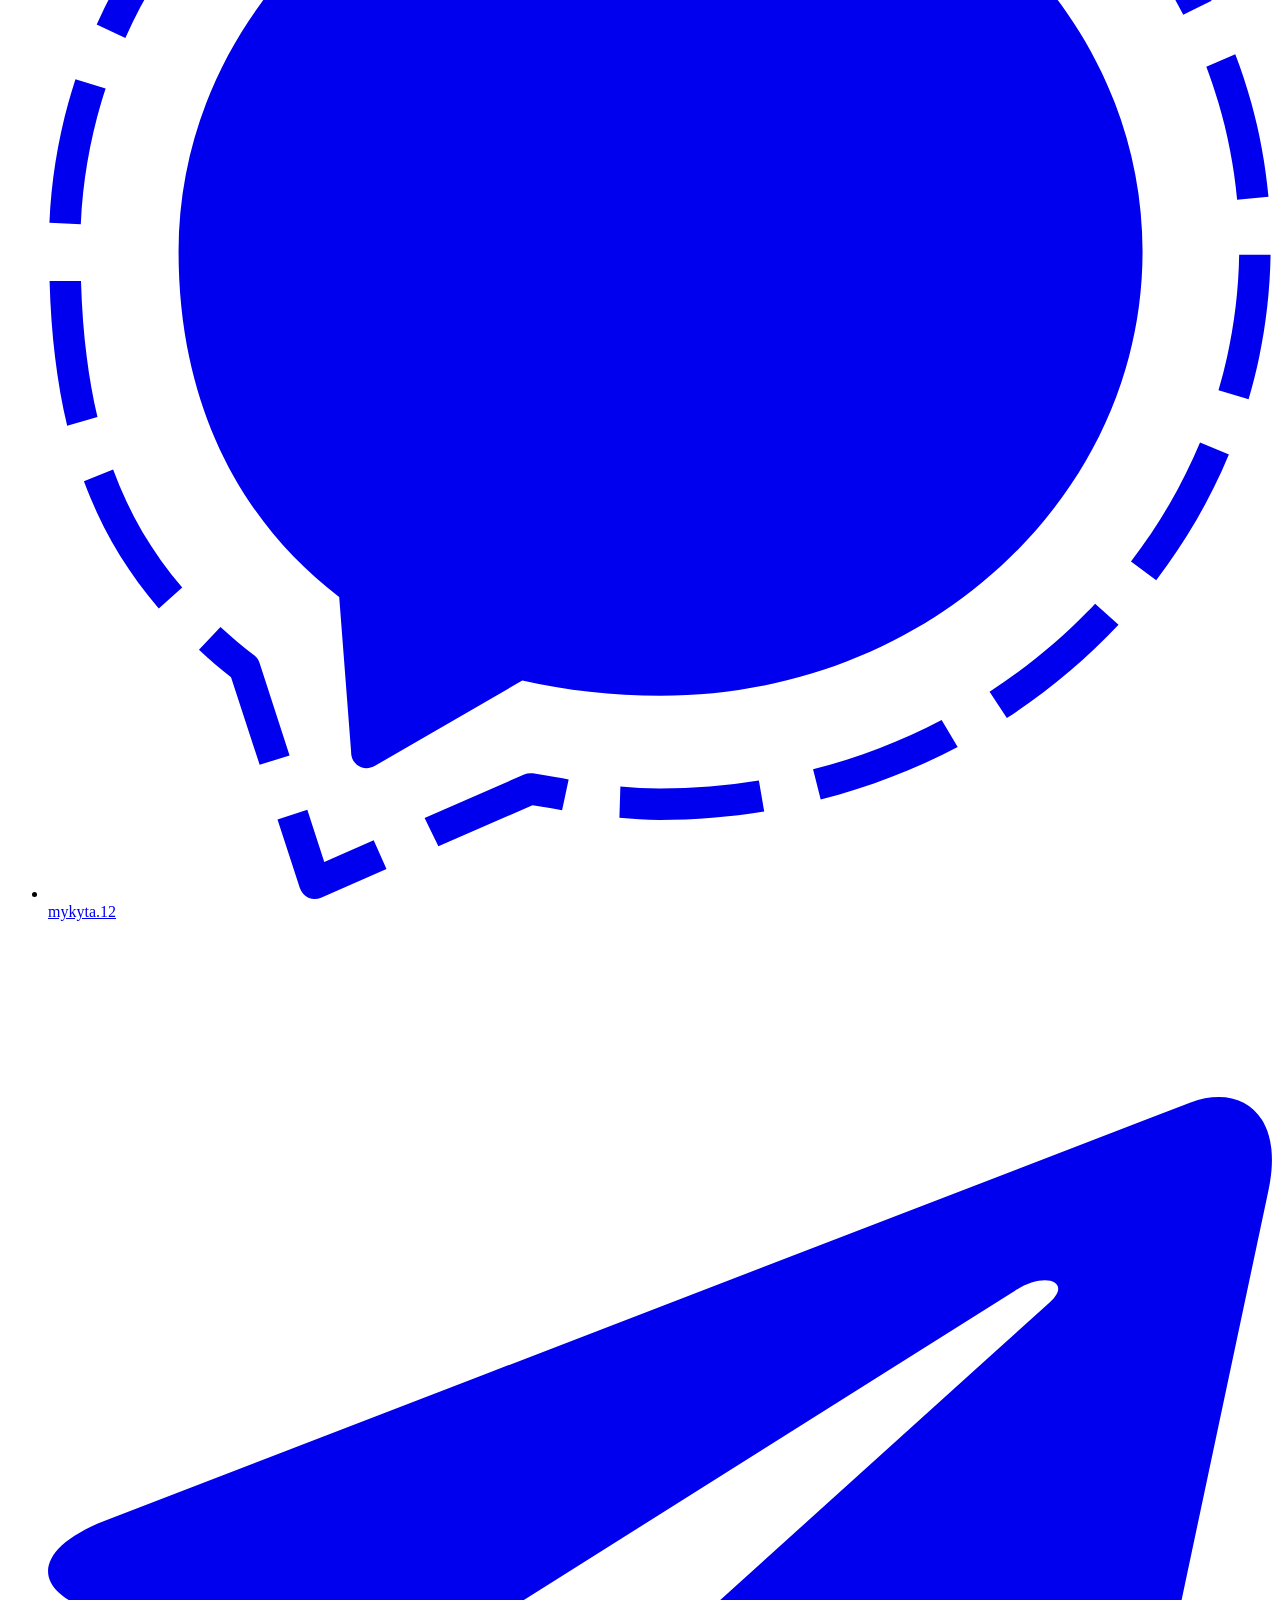
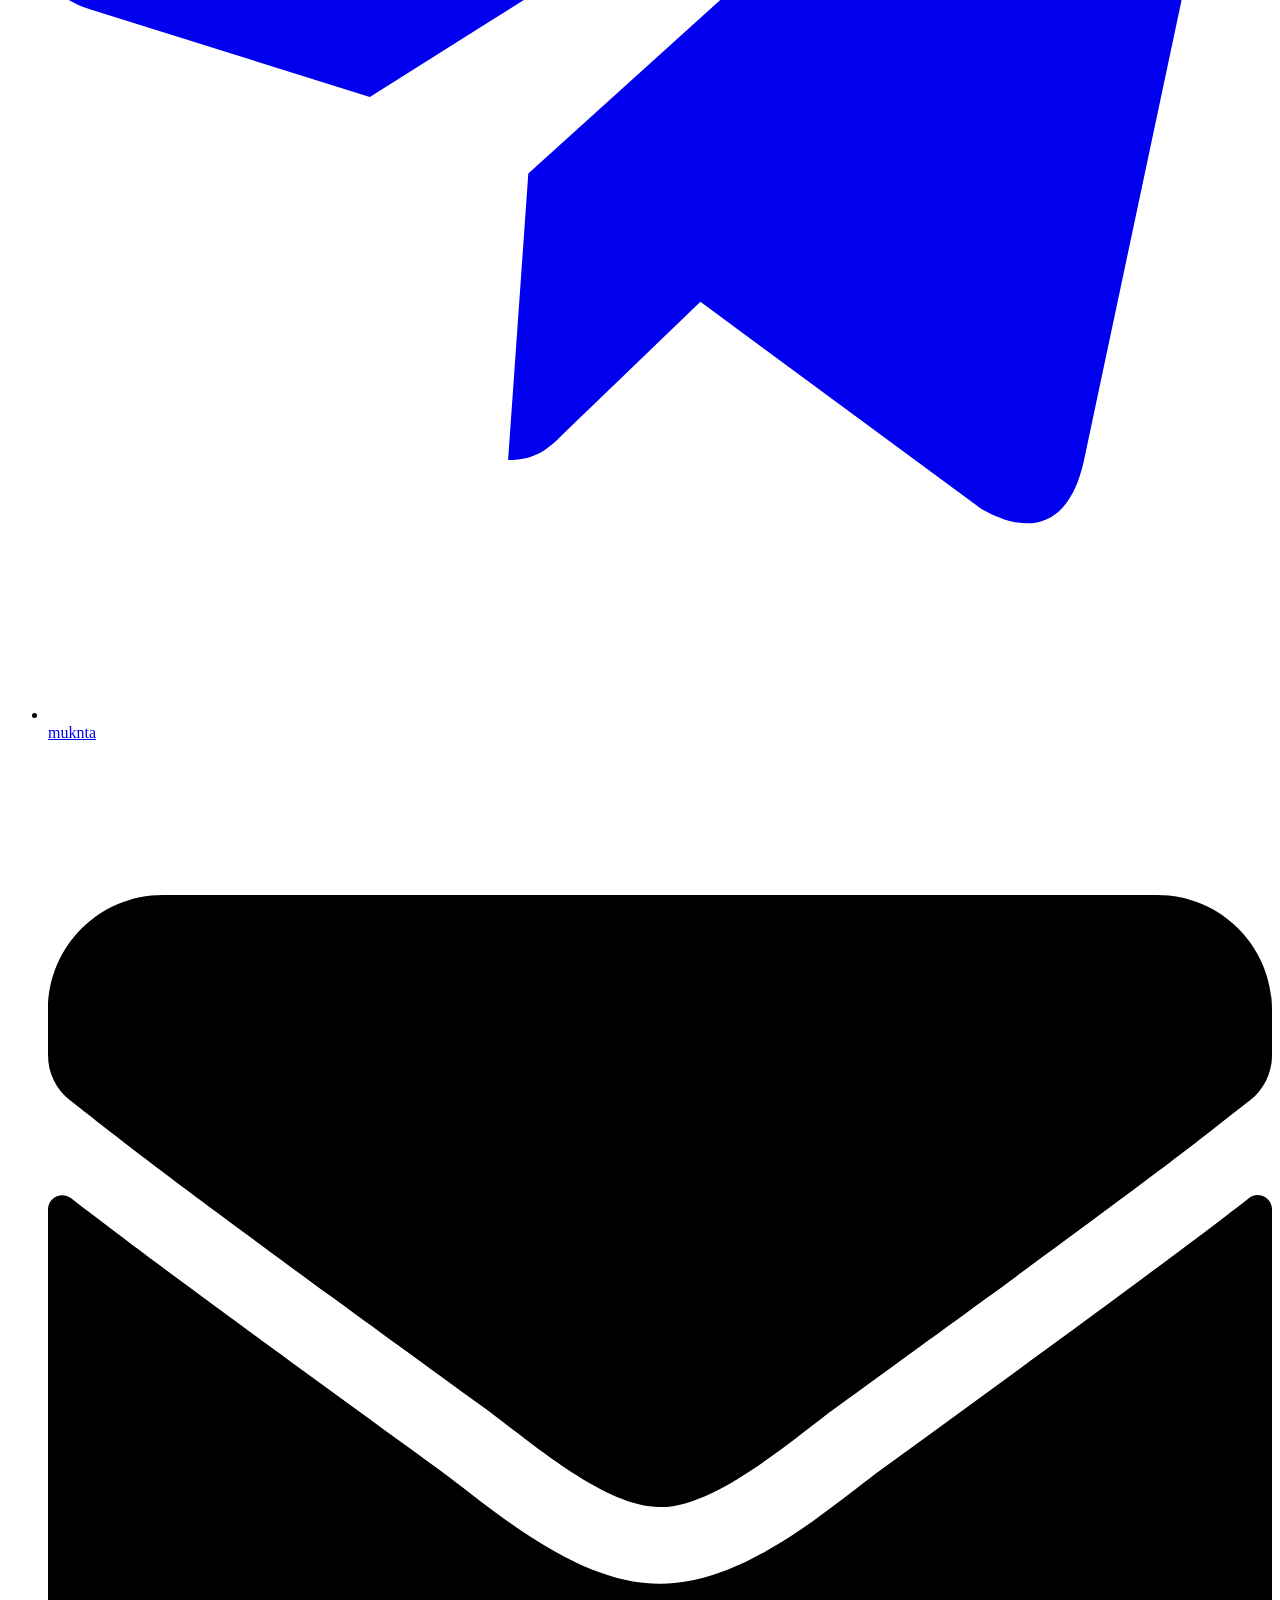
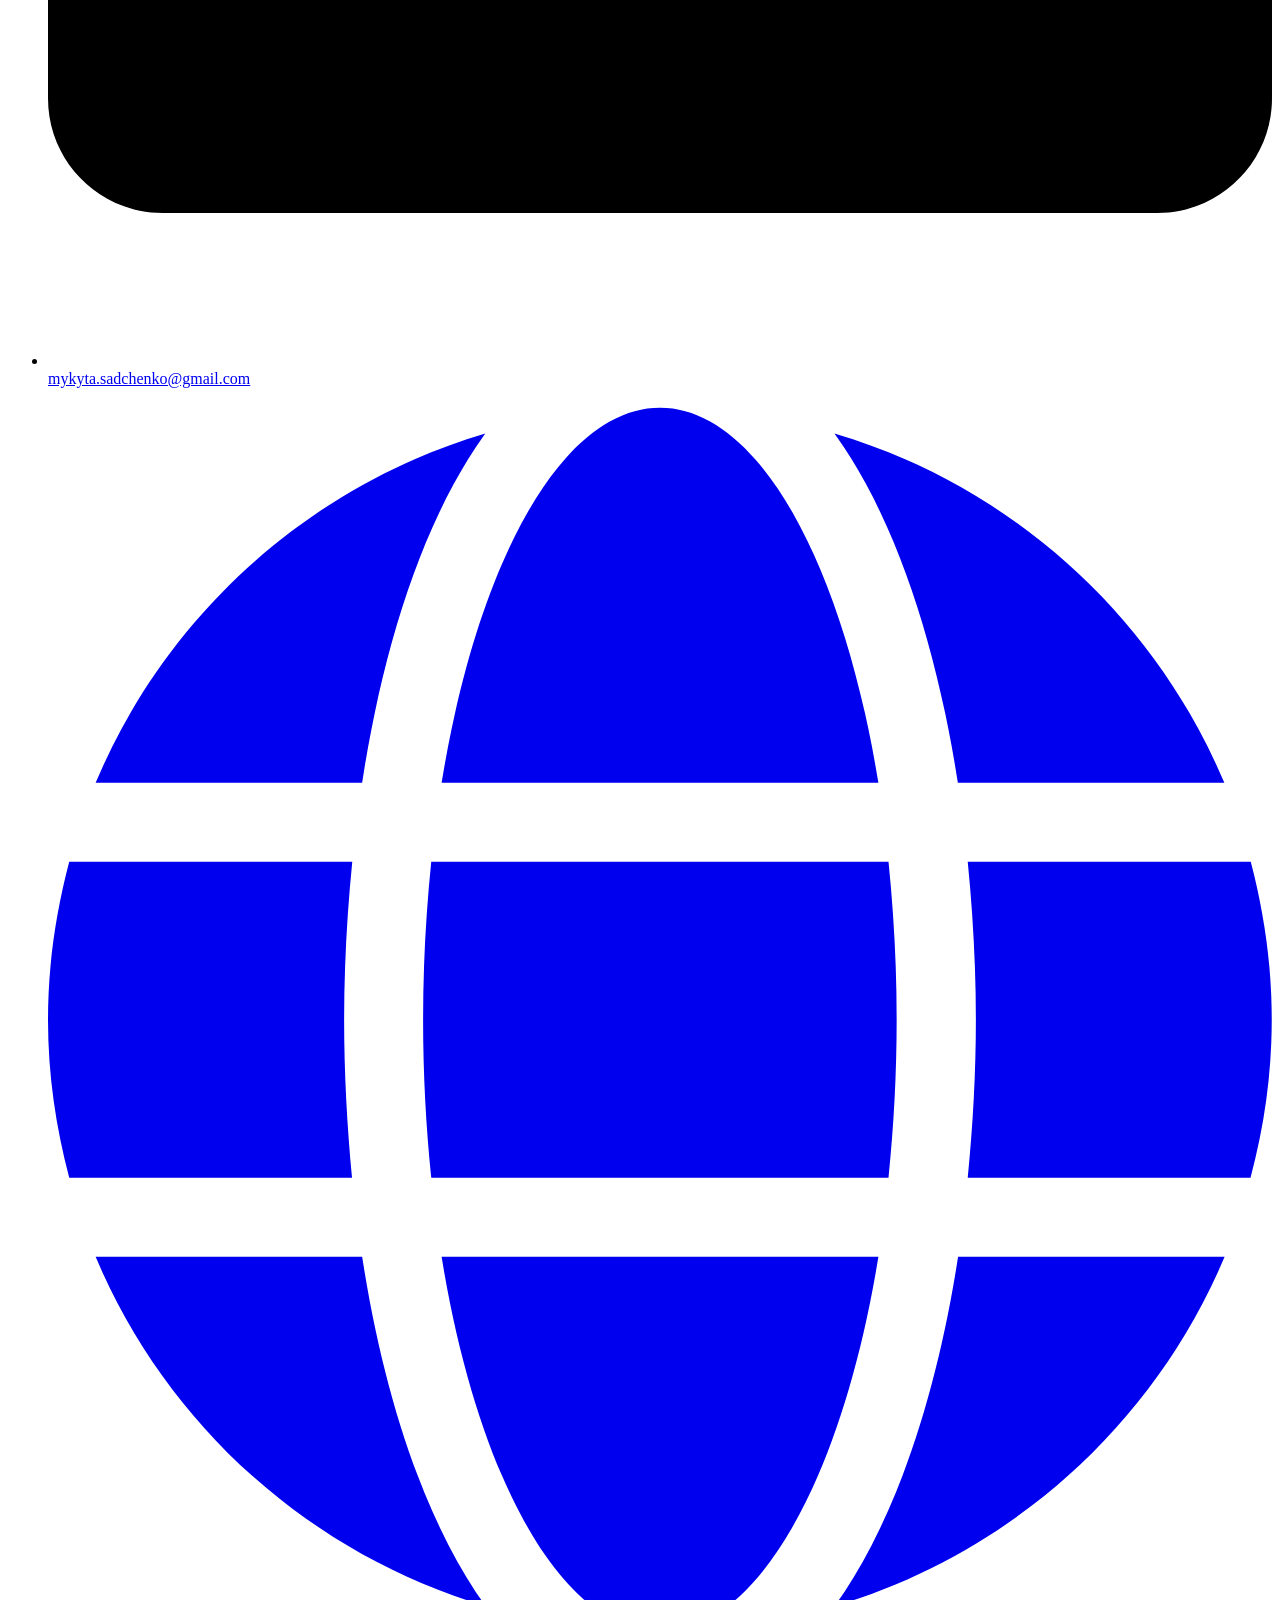
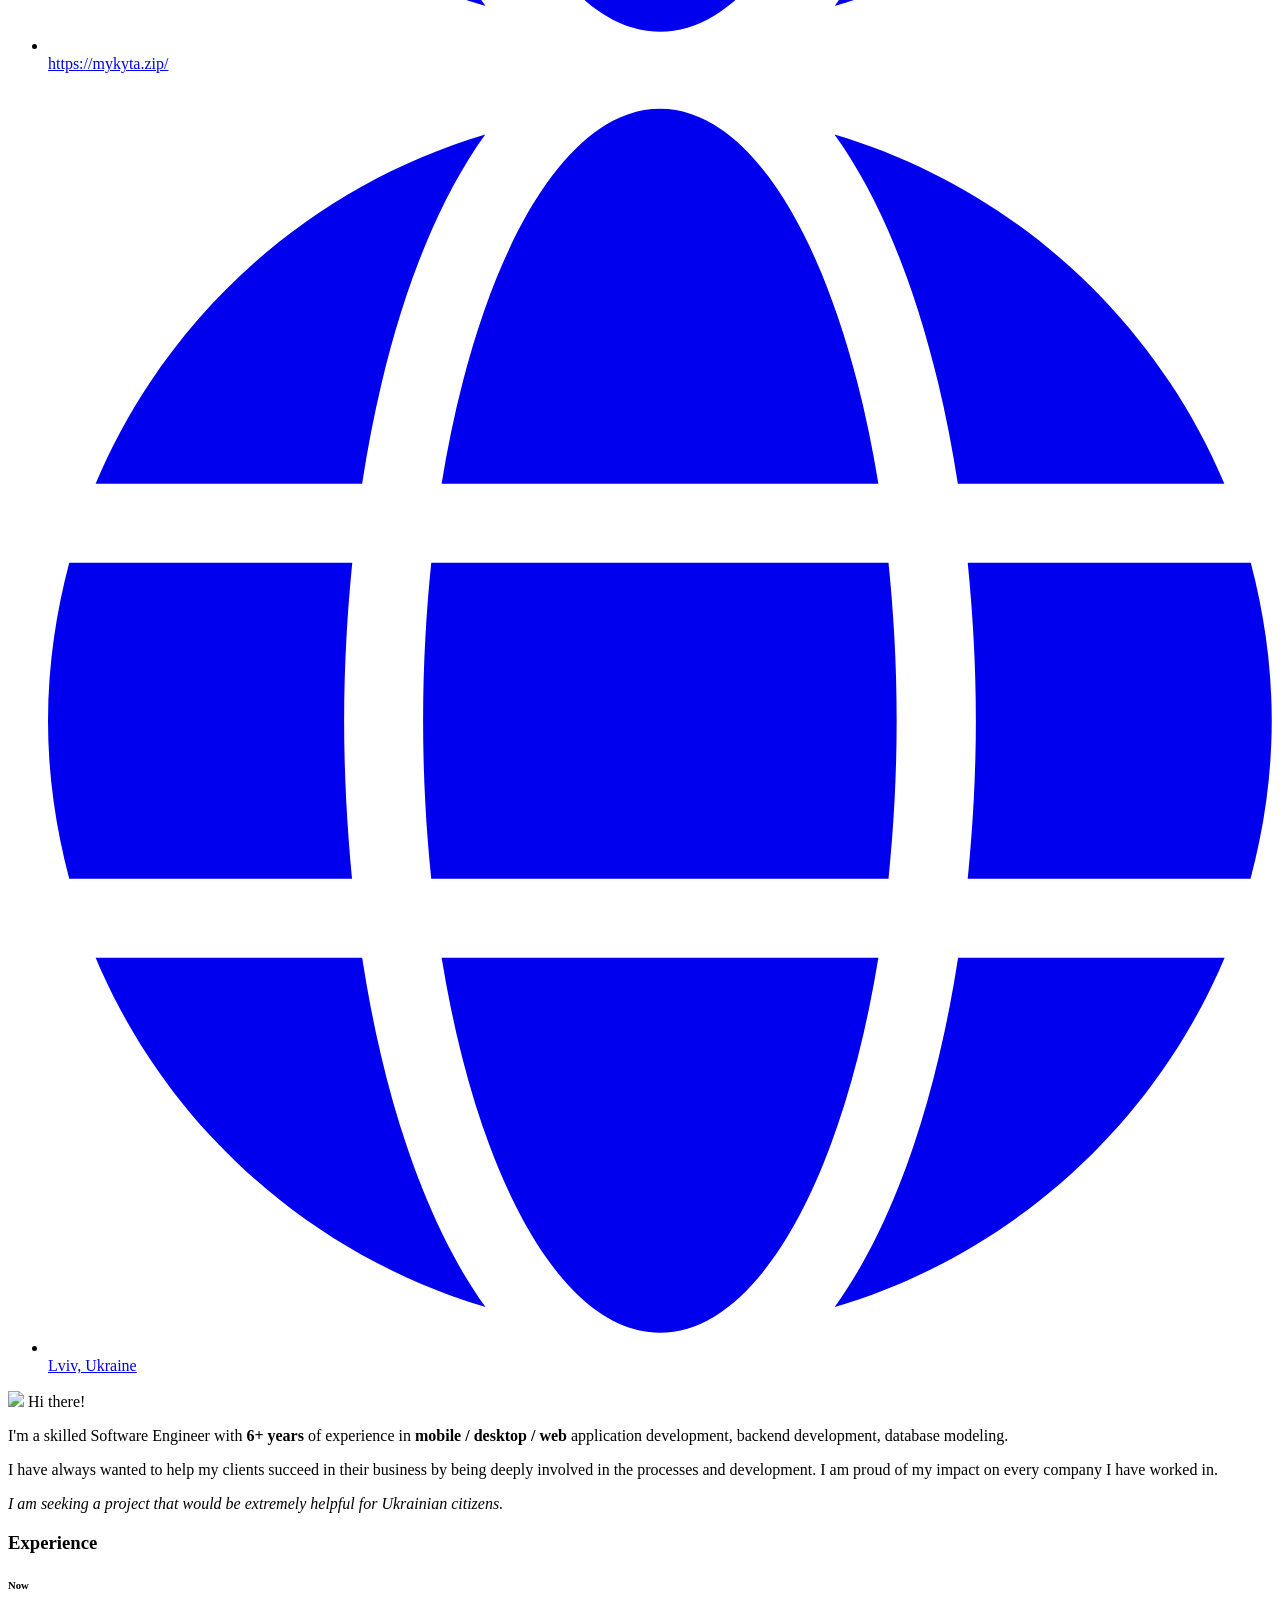
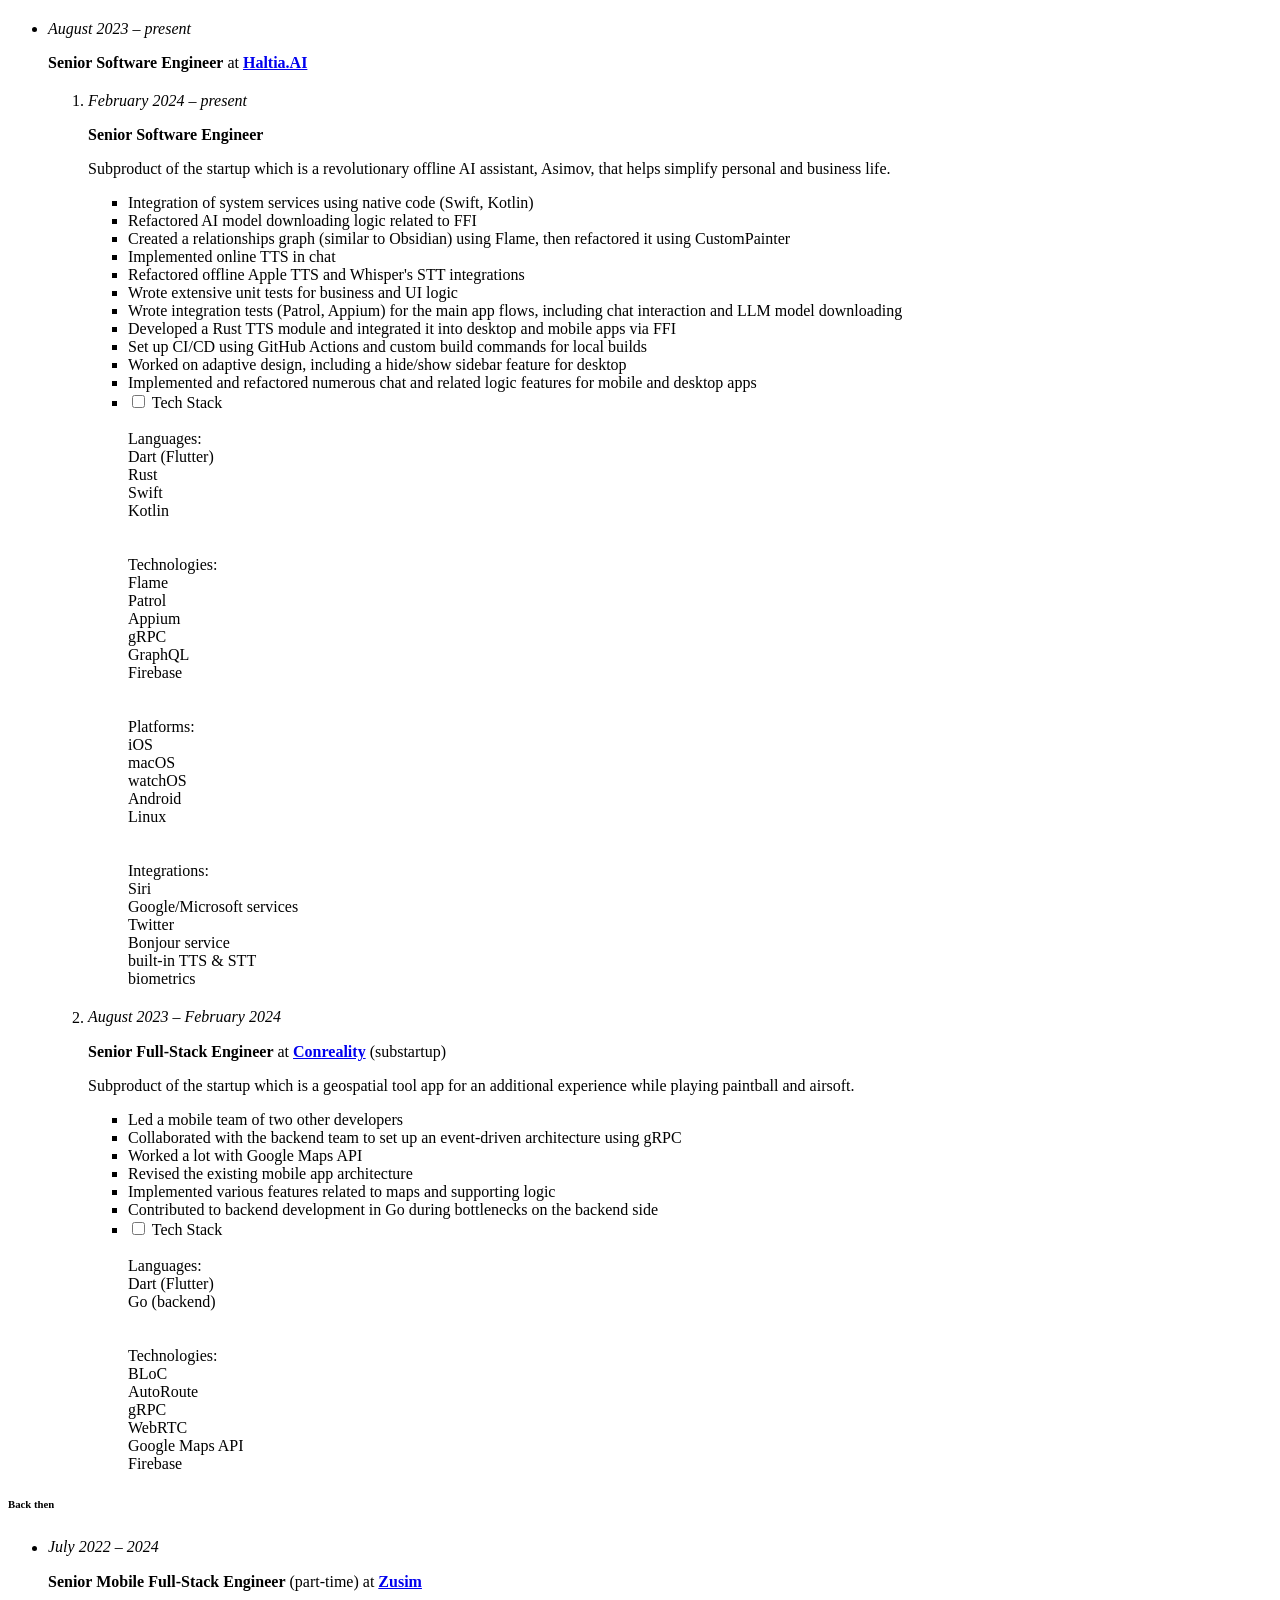
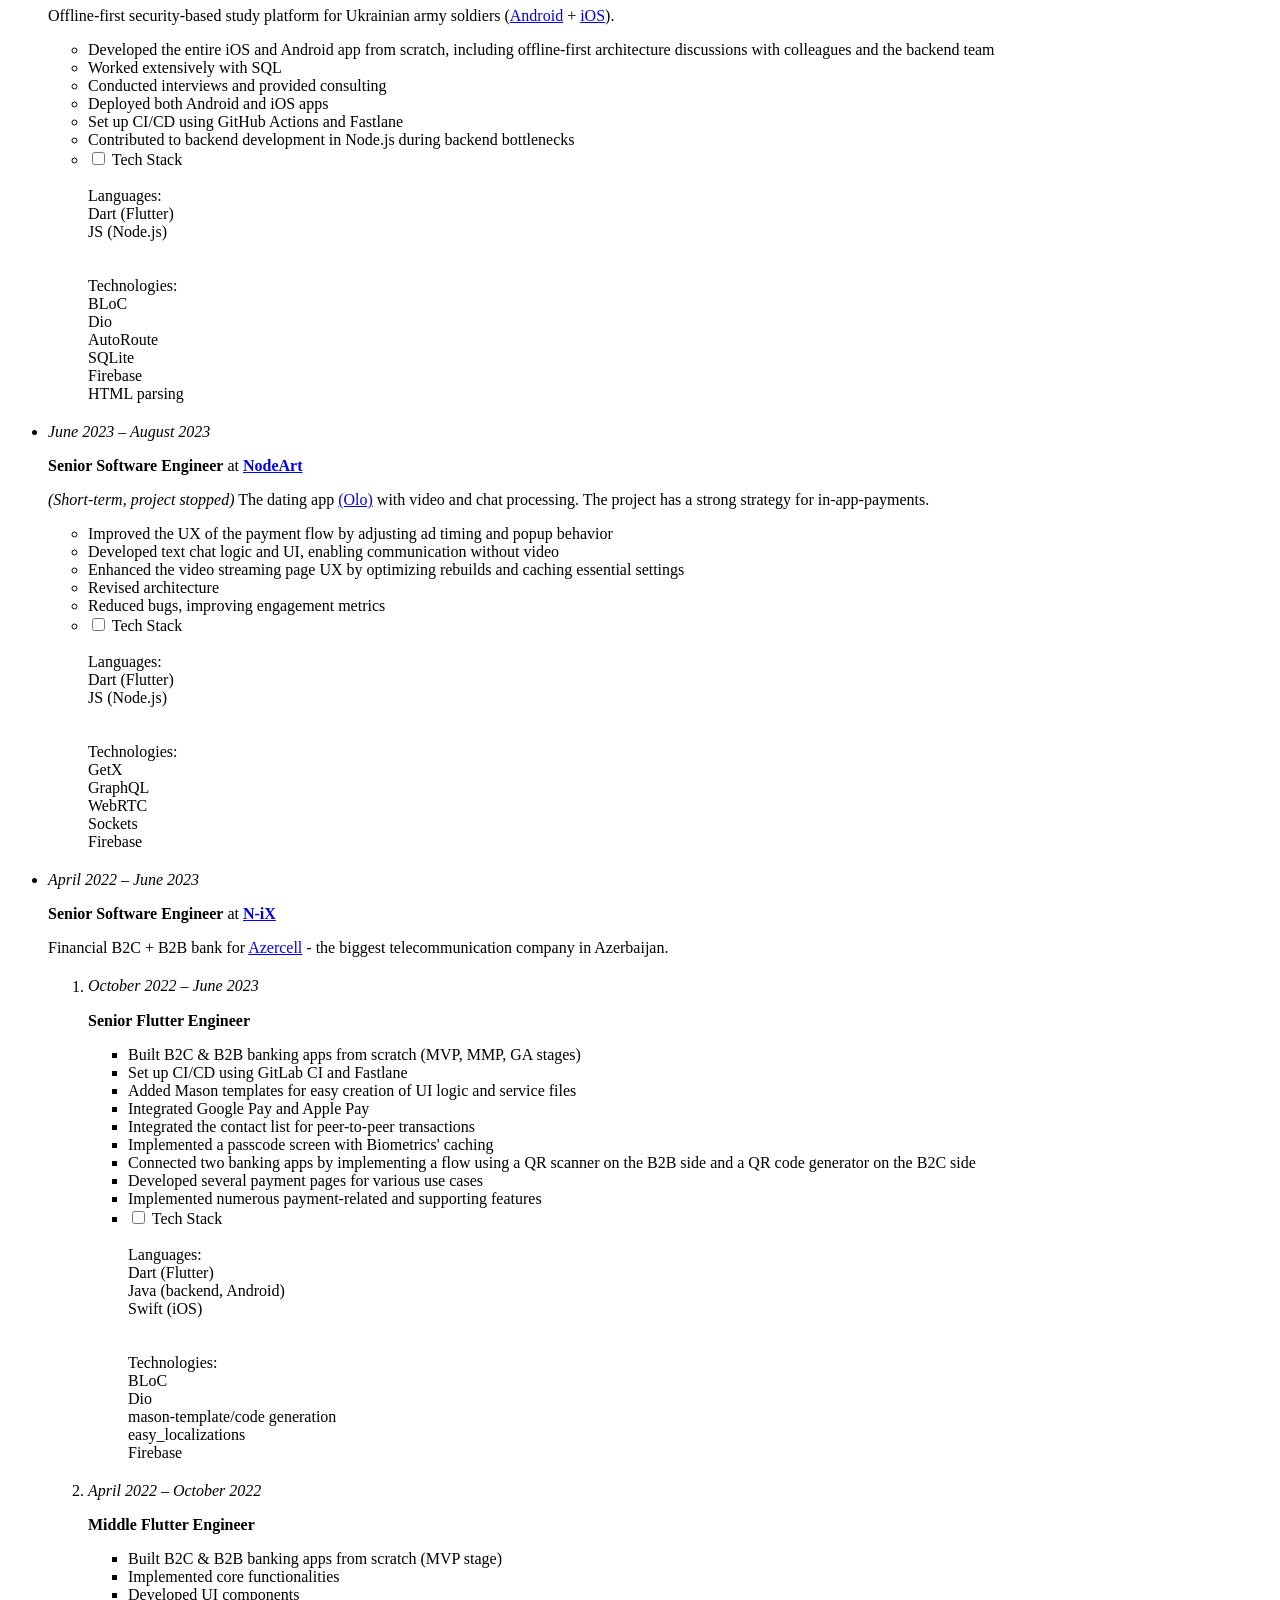
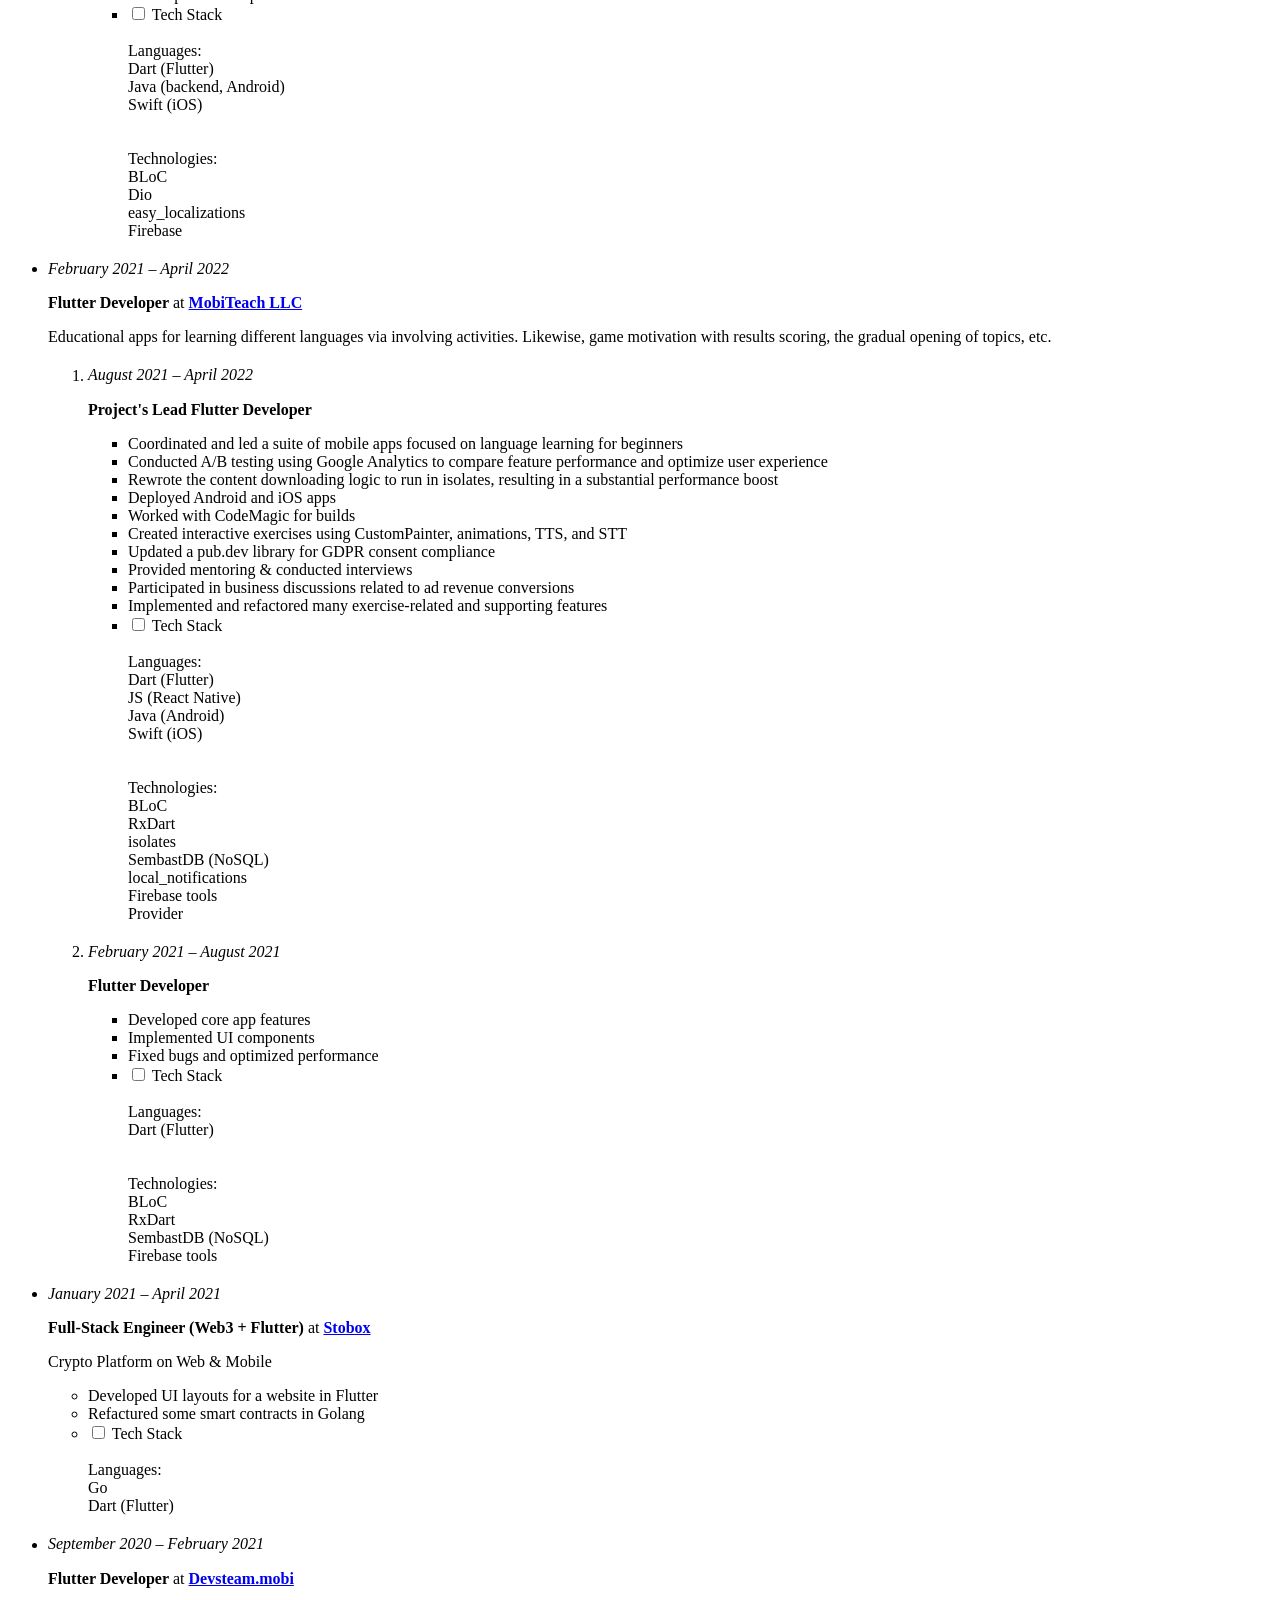
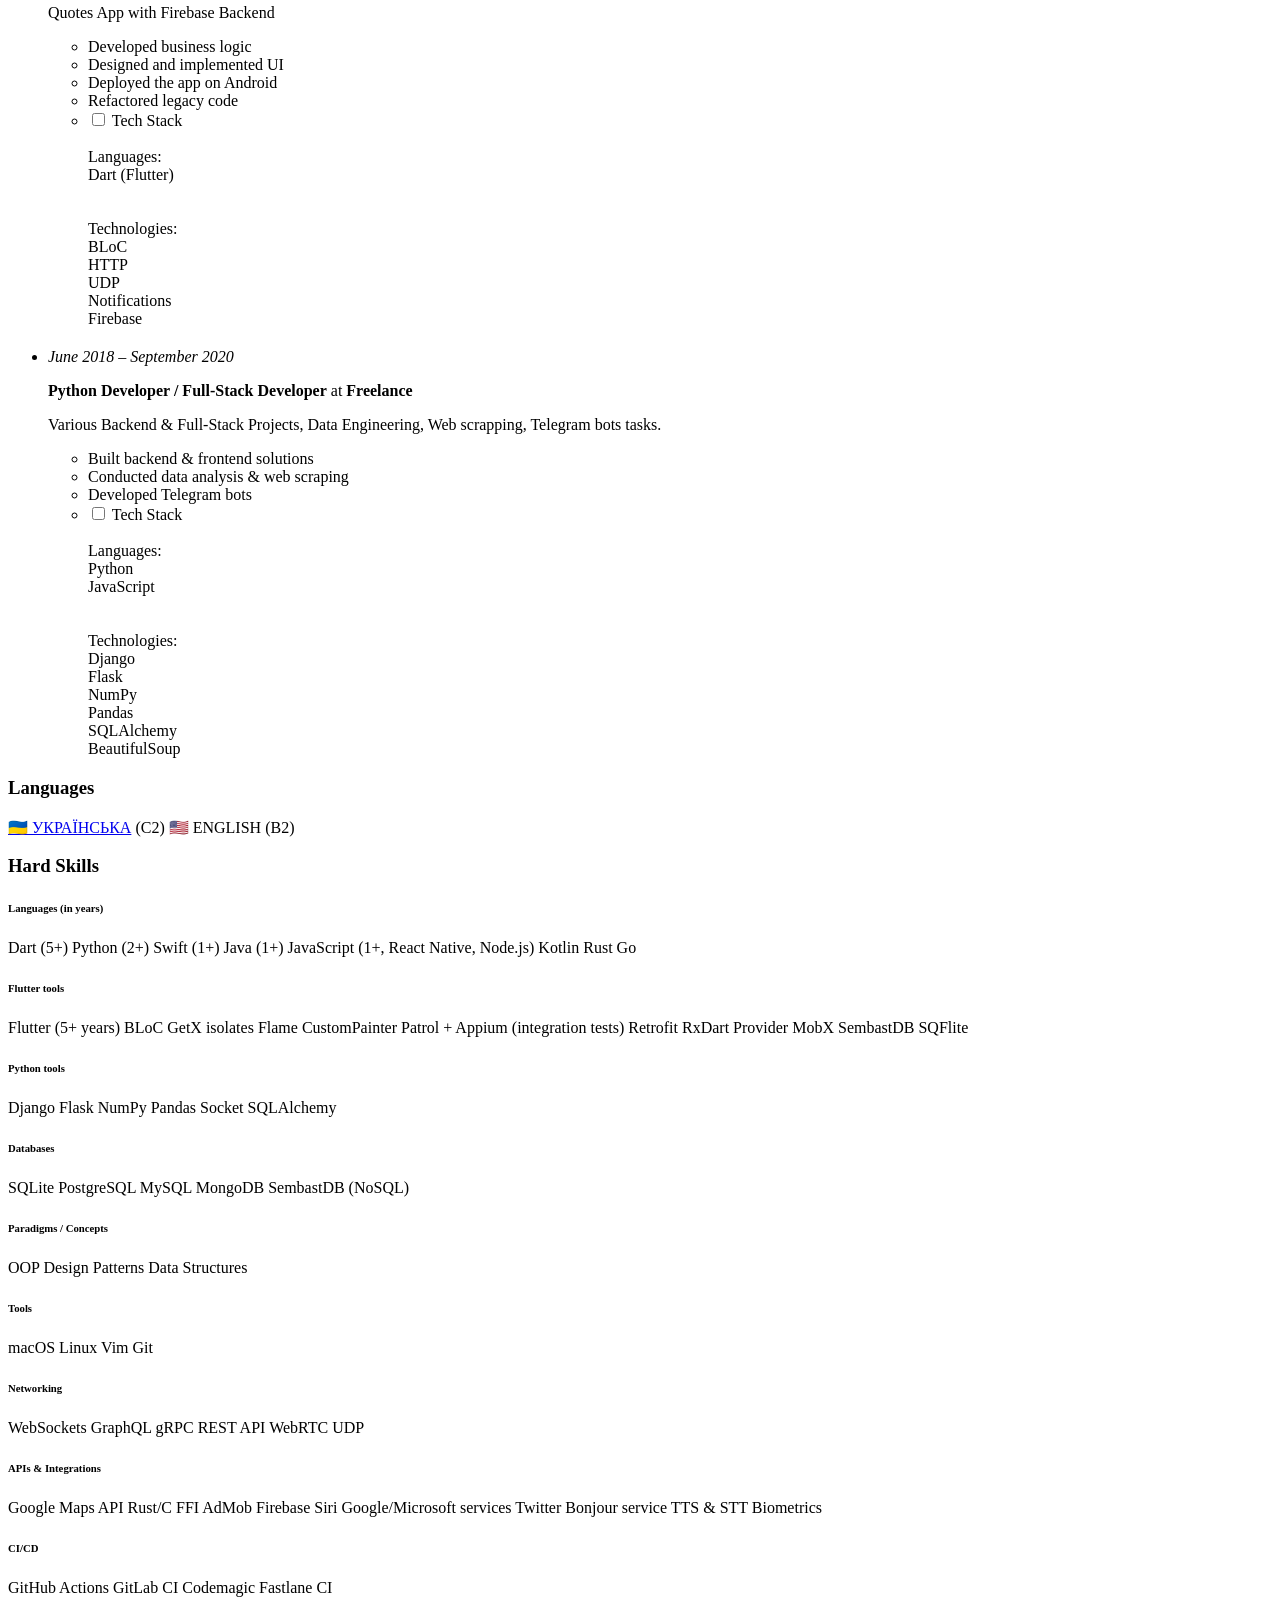
==== commit 73f6624b: "Update desc" ====
--- a/index.html
+++ b/index.html
@@ -730,6 +730,7 @@
                                     <span class="tag">Flutter (5+ years)</span>
                                     <span class="tag">BLoC</span>
                                     <span class="tag">GetX</span>
+                                    <span class="tag">isolates</span>
                                     <span class="tag">Flame</span>
                                     <span class="tag">CustomPainter</span>
                                     <span class="tag">Patrol + Appium (integration tests)</span>
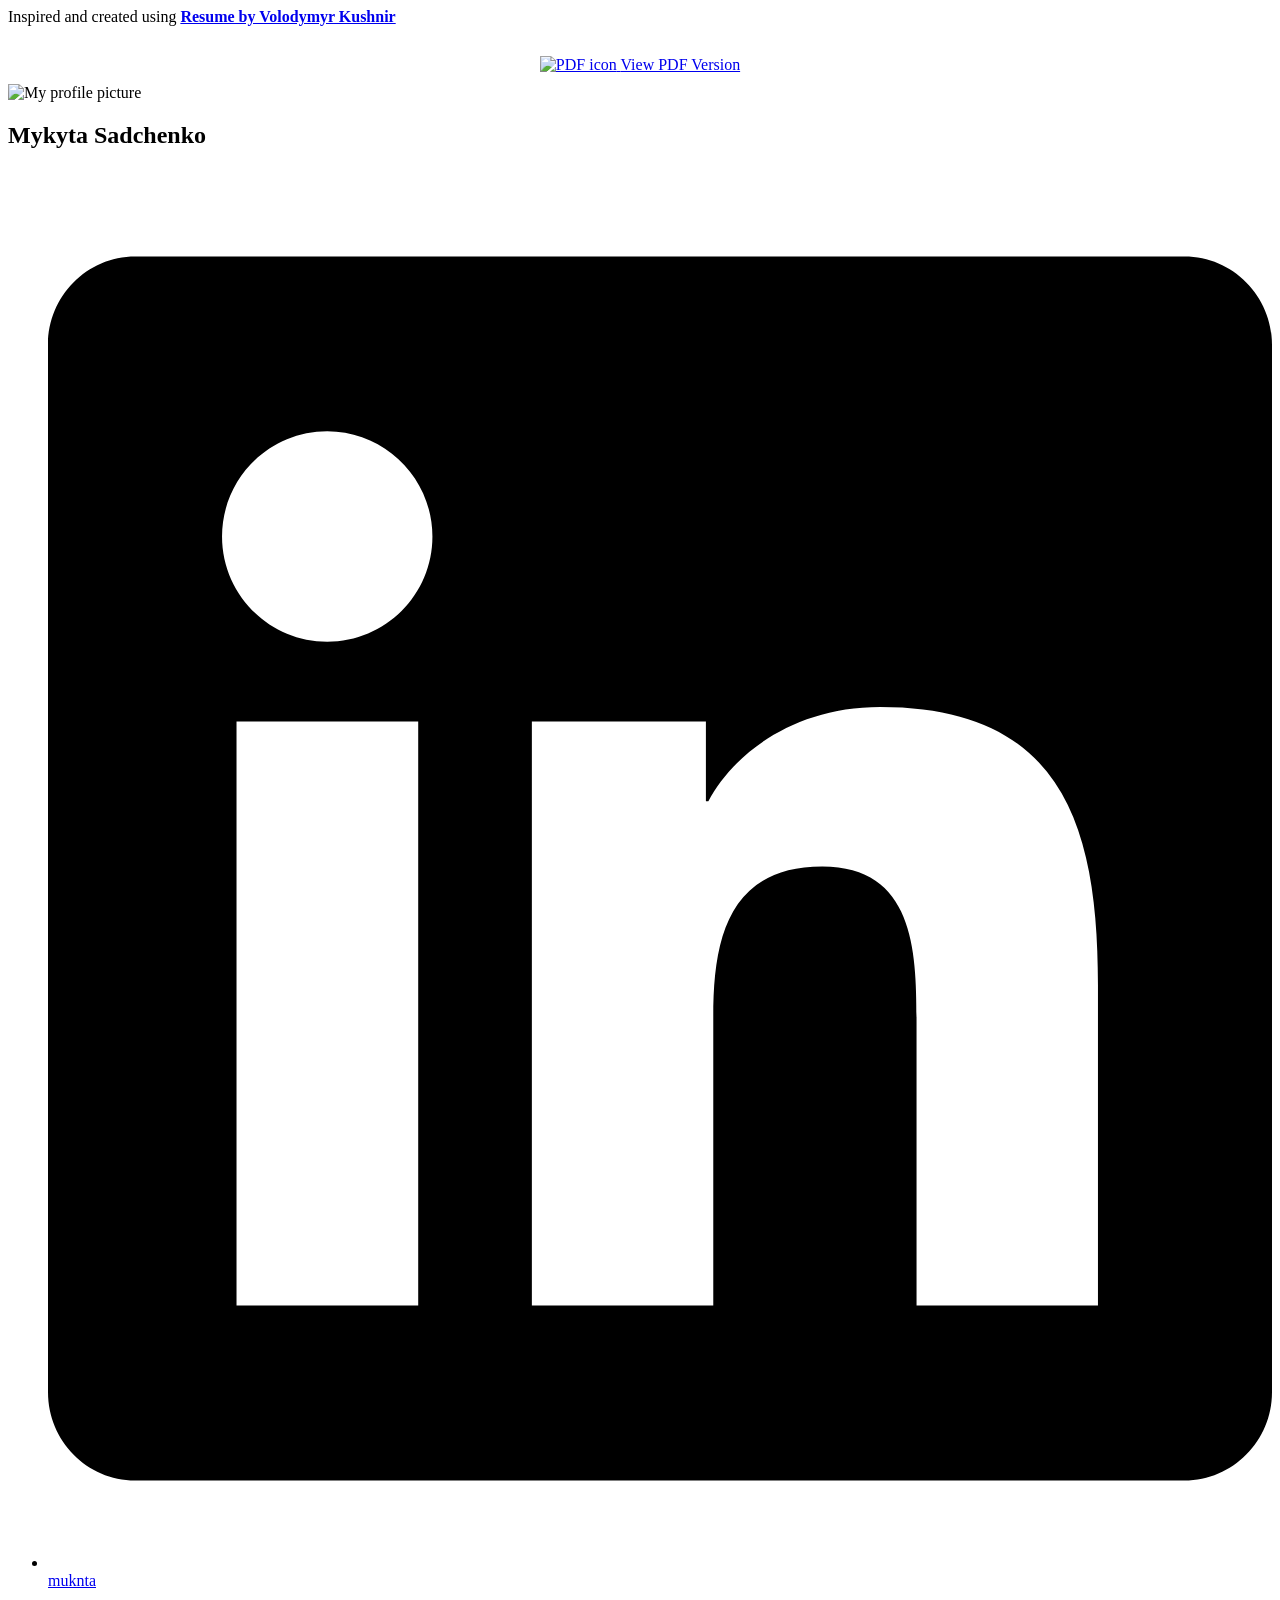
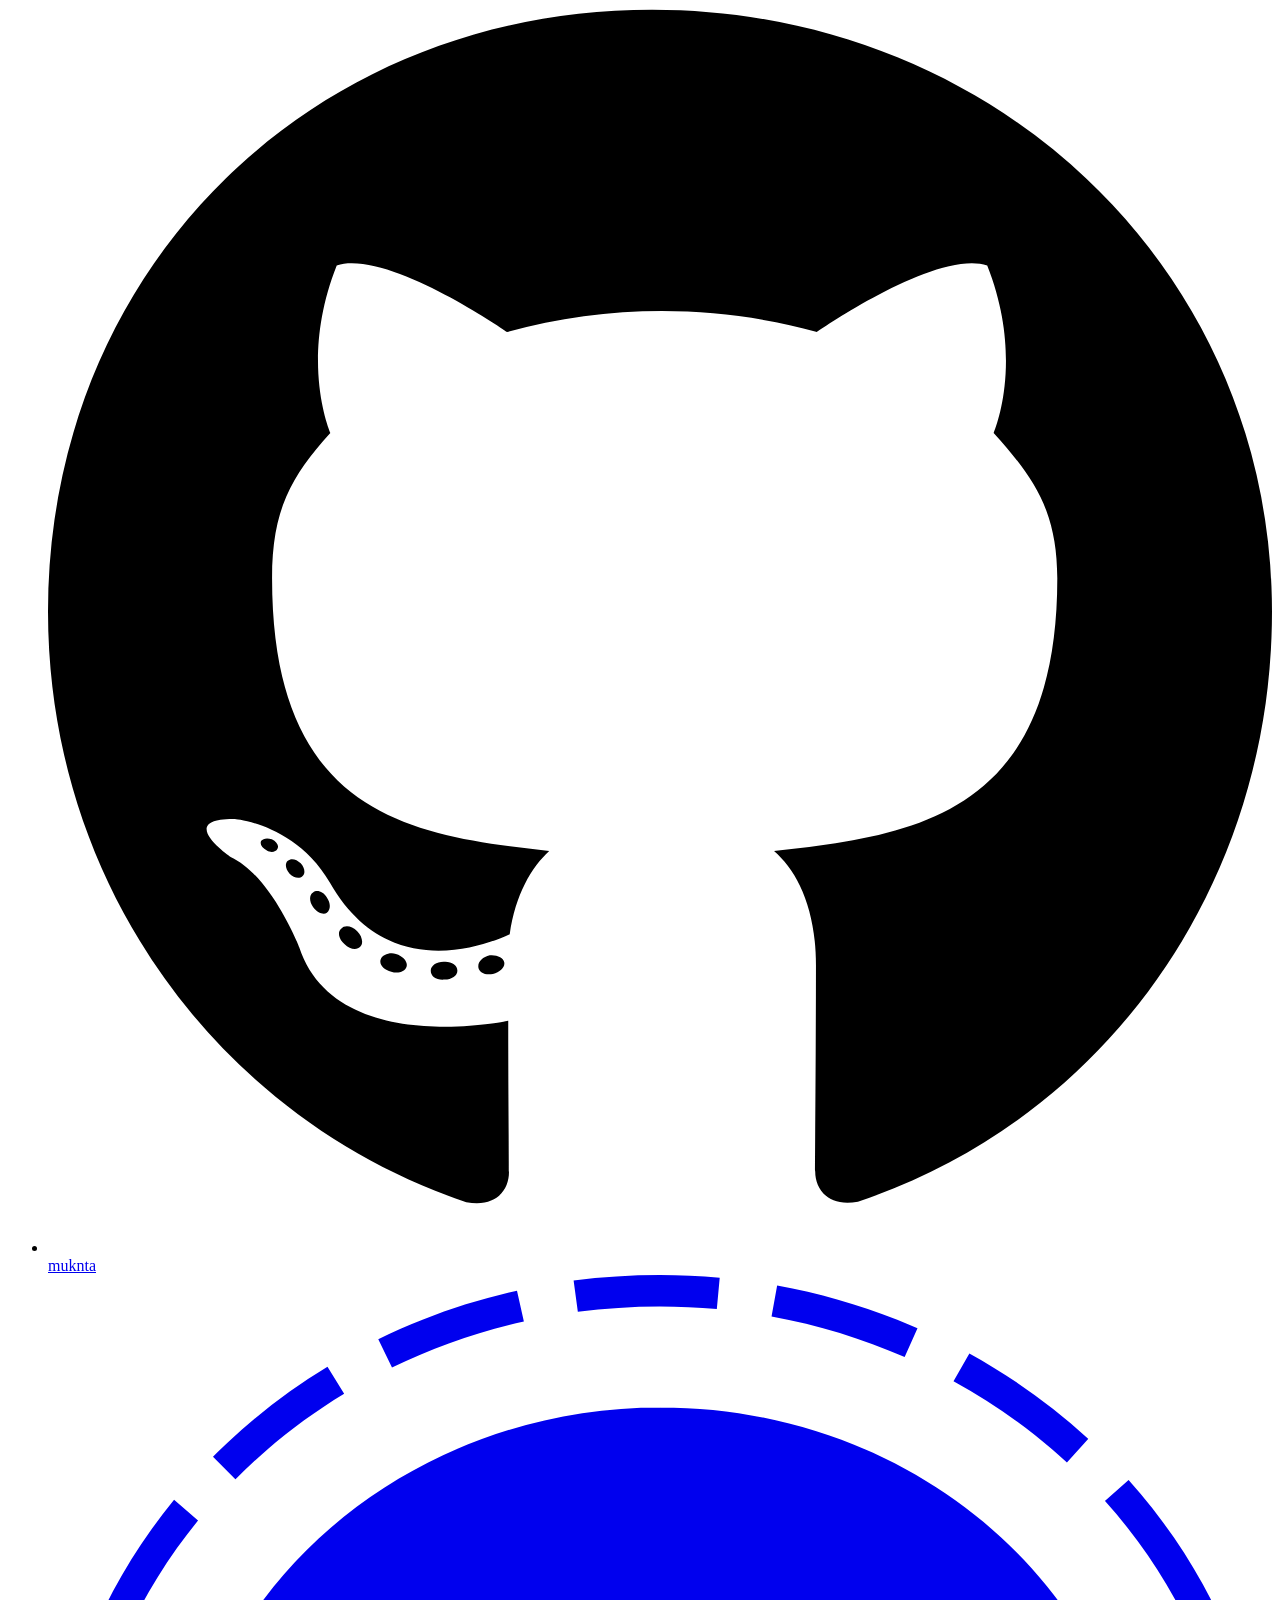
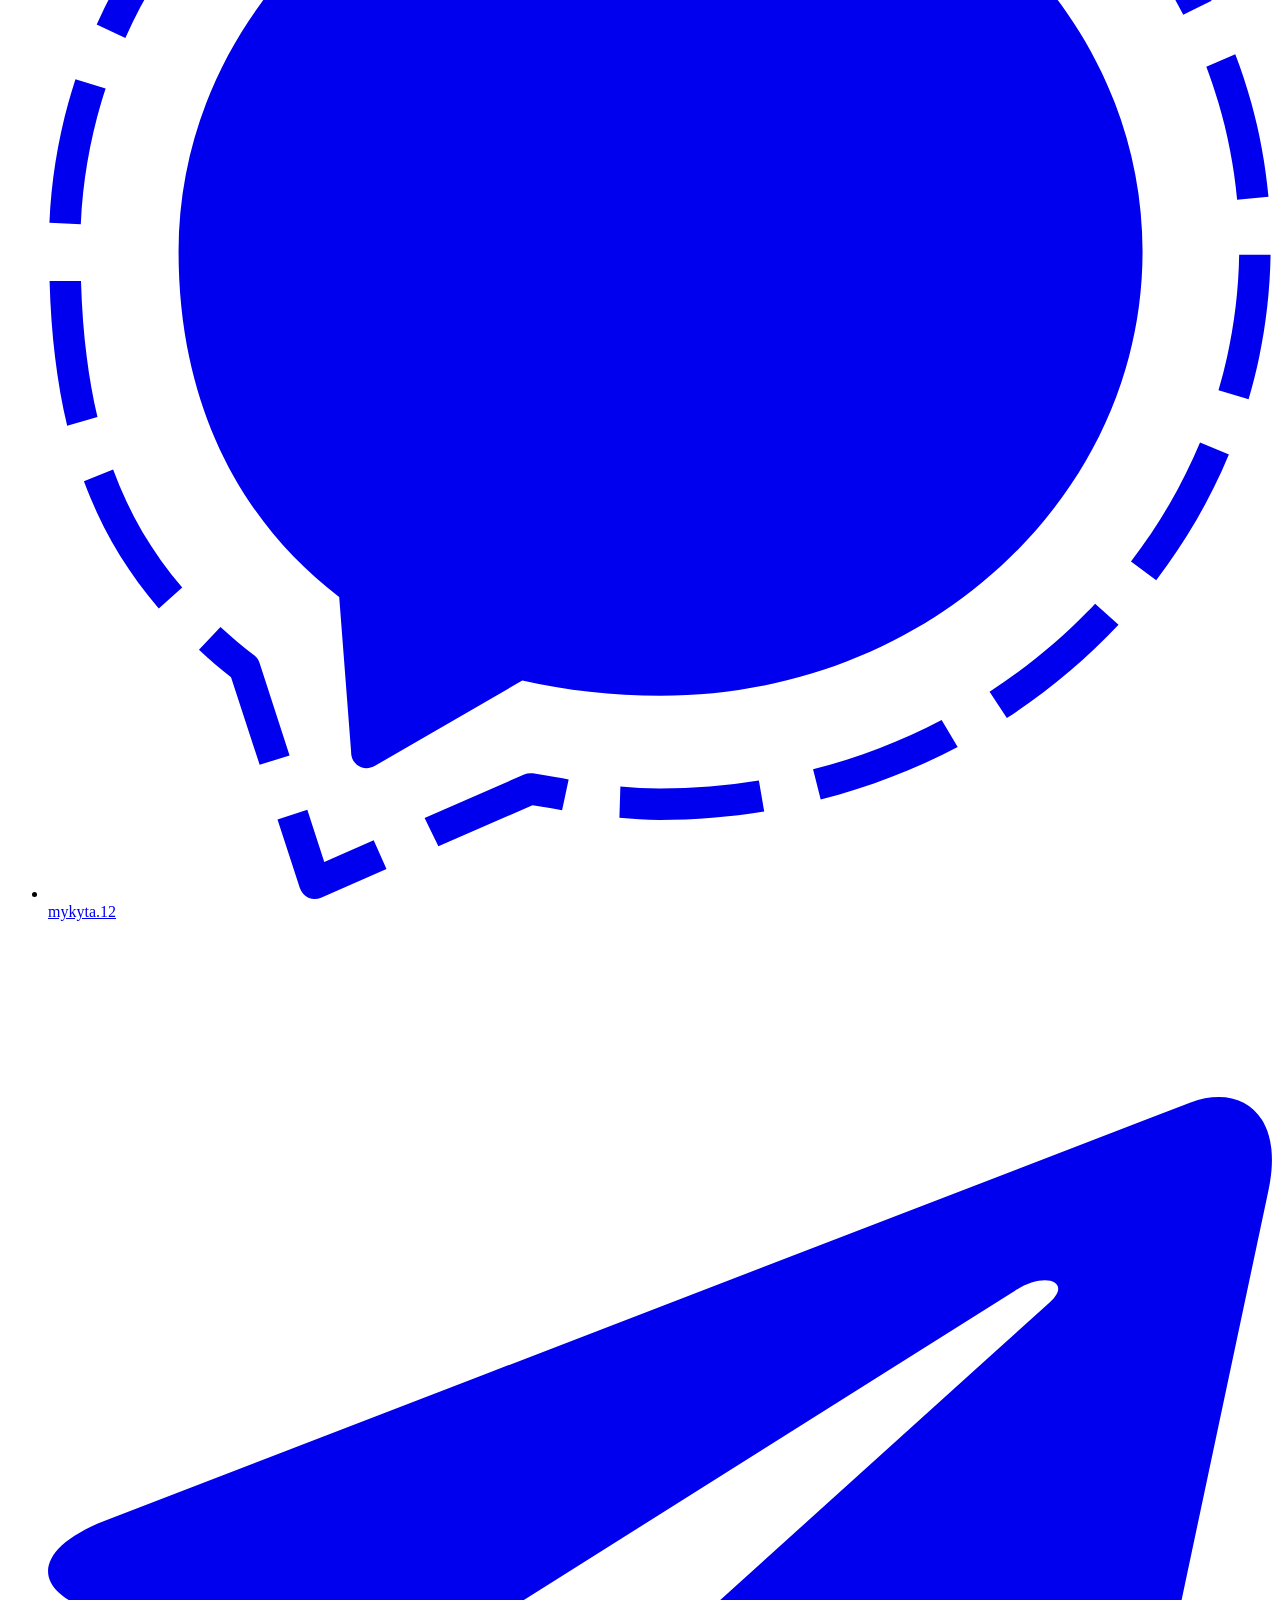
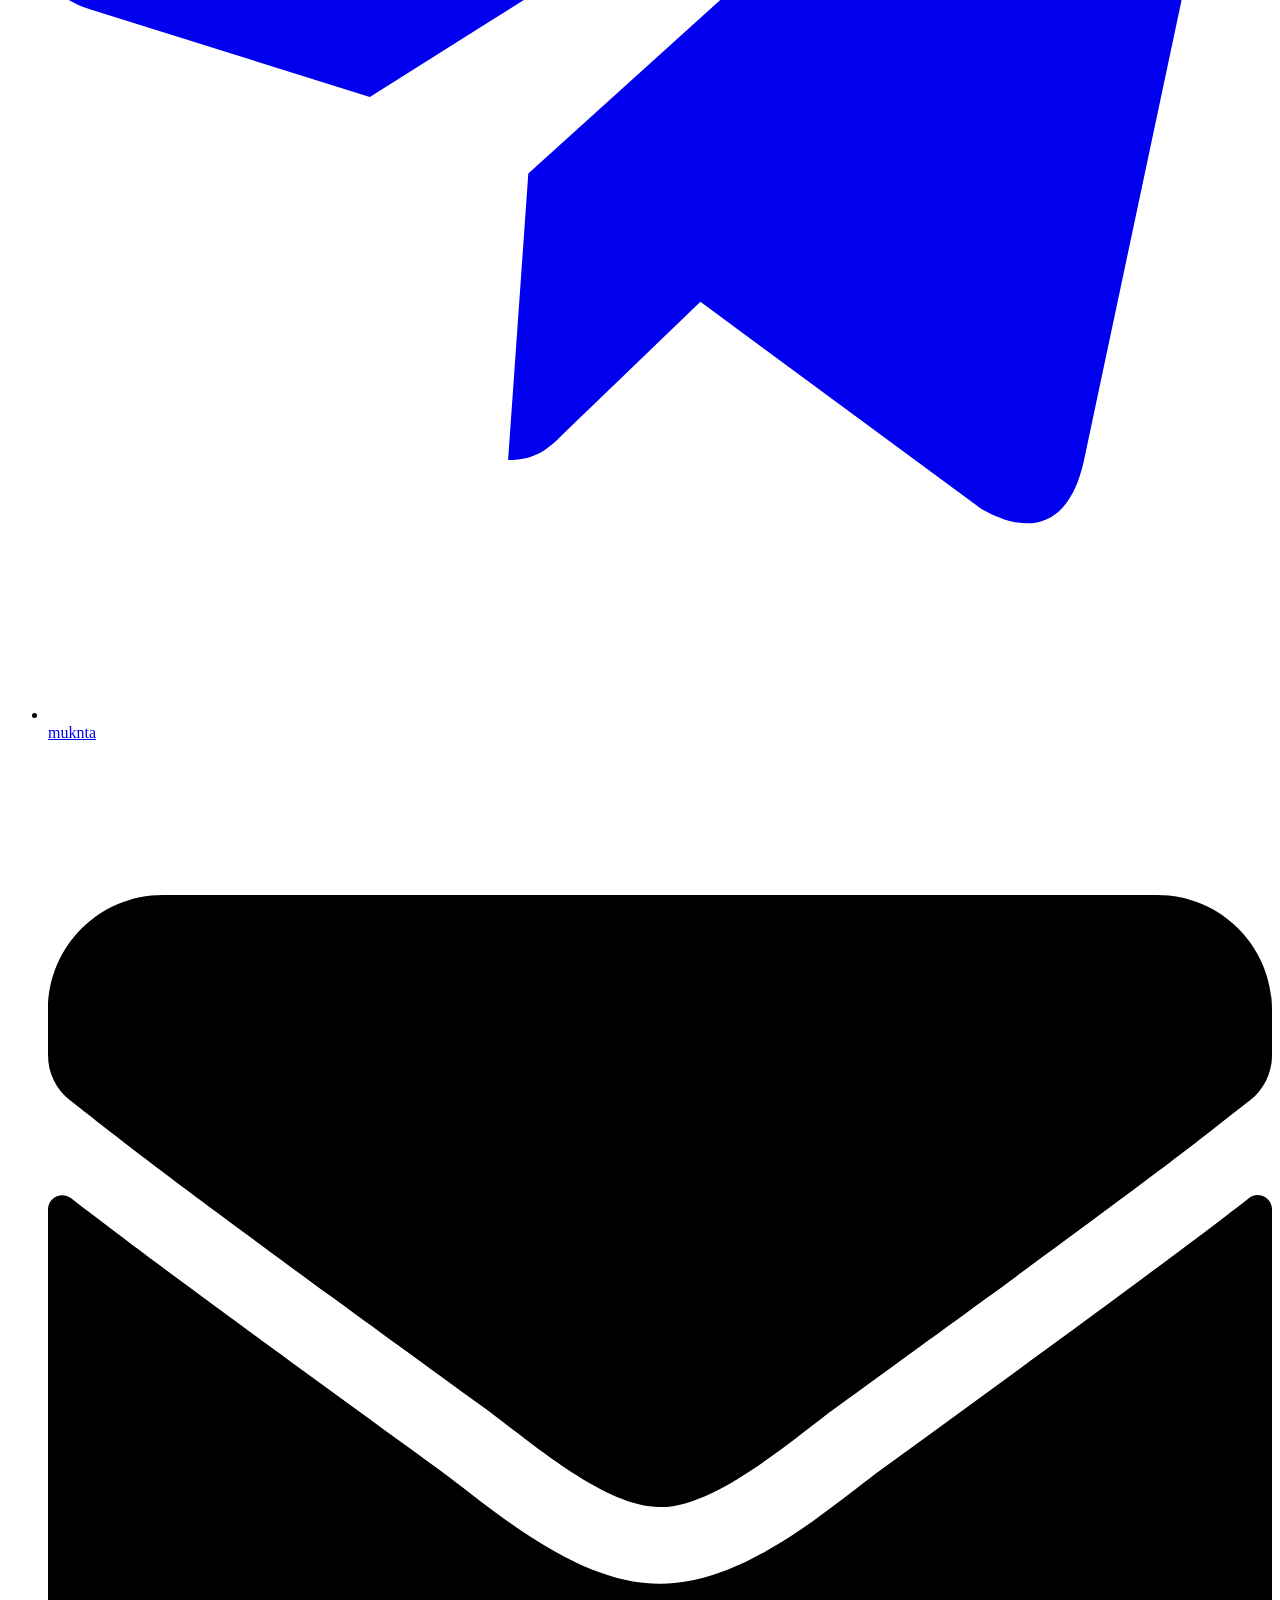
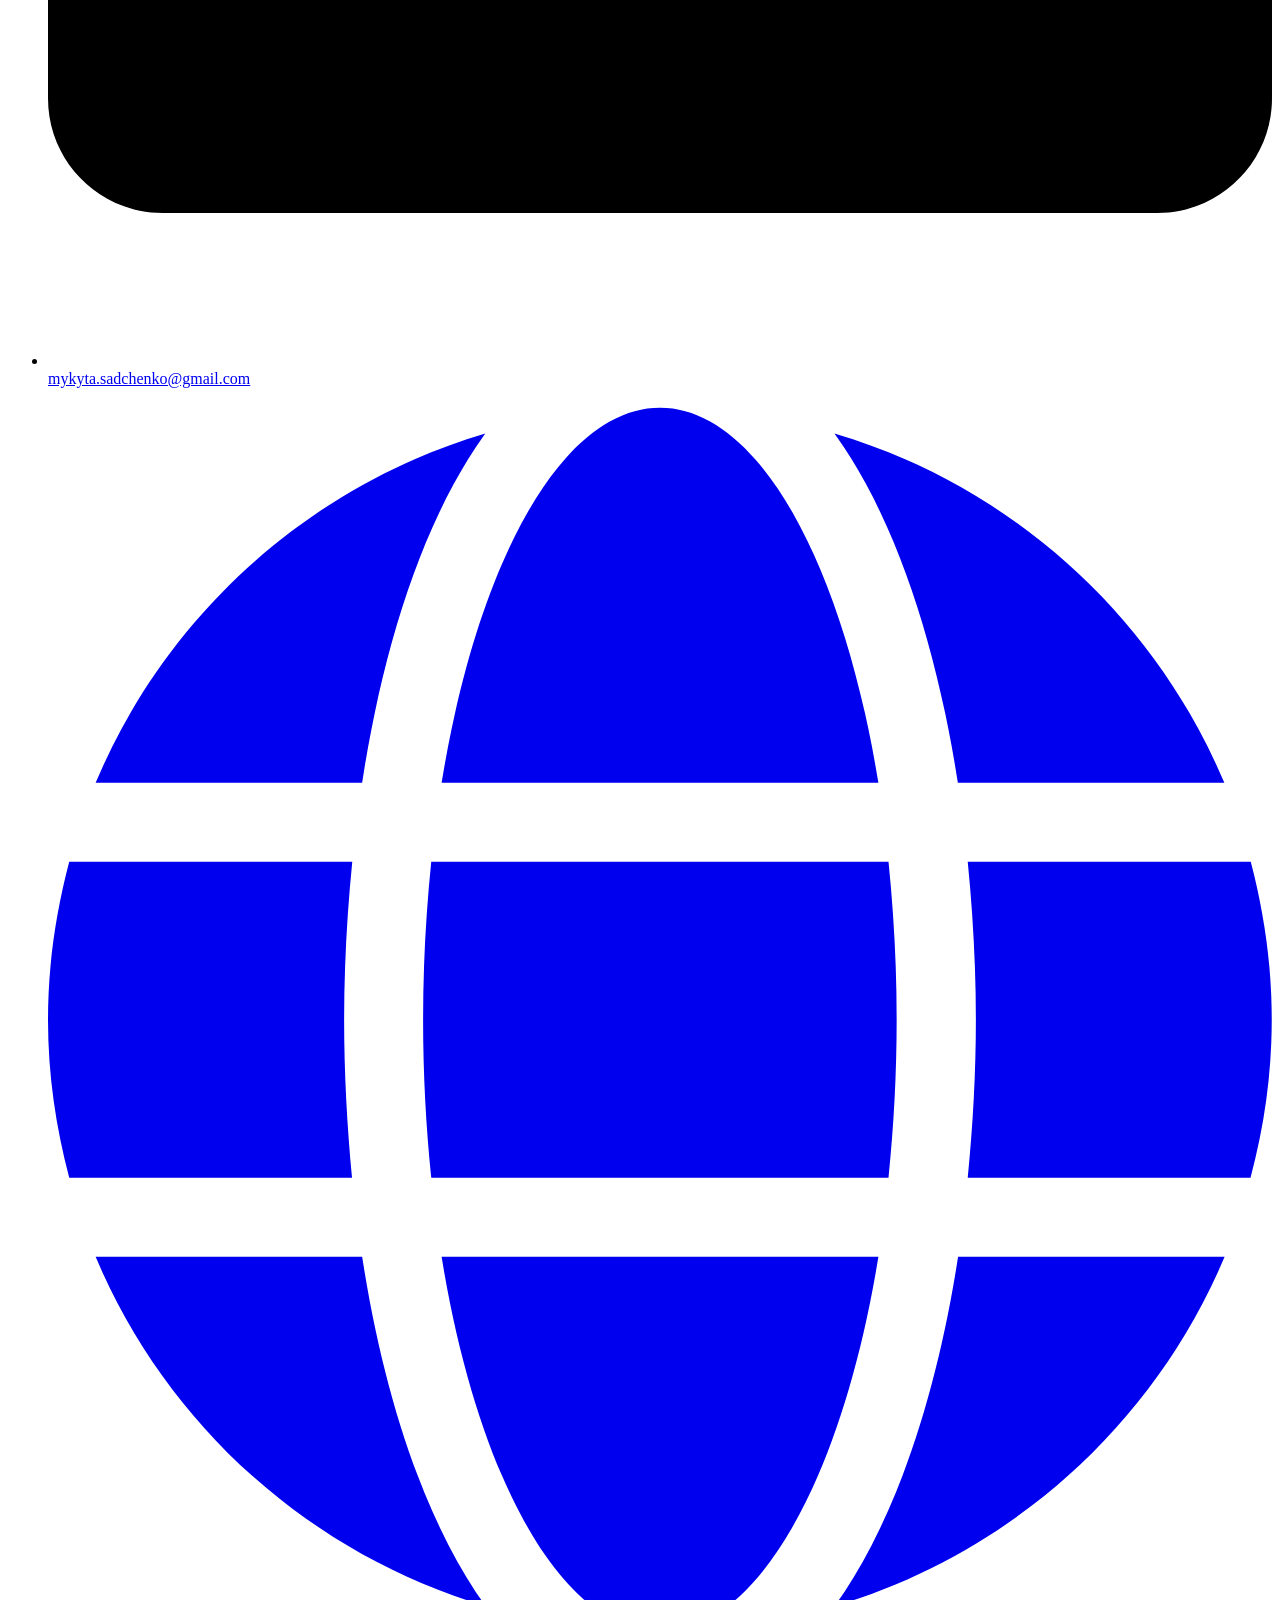
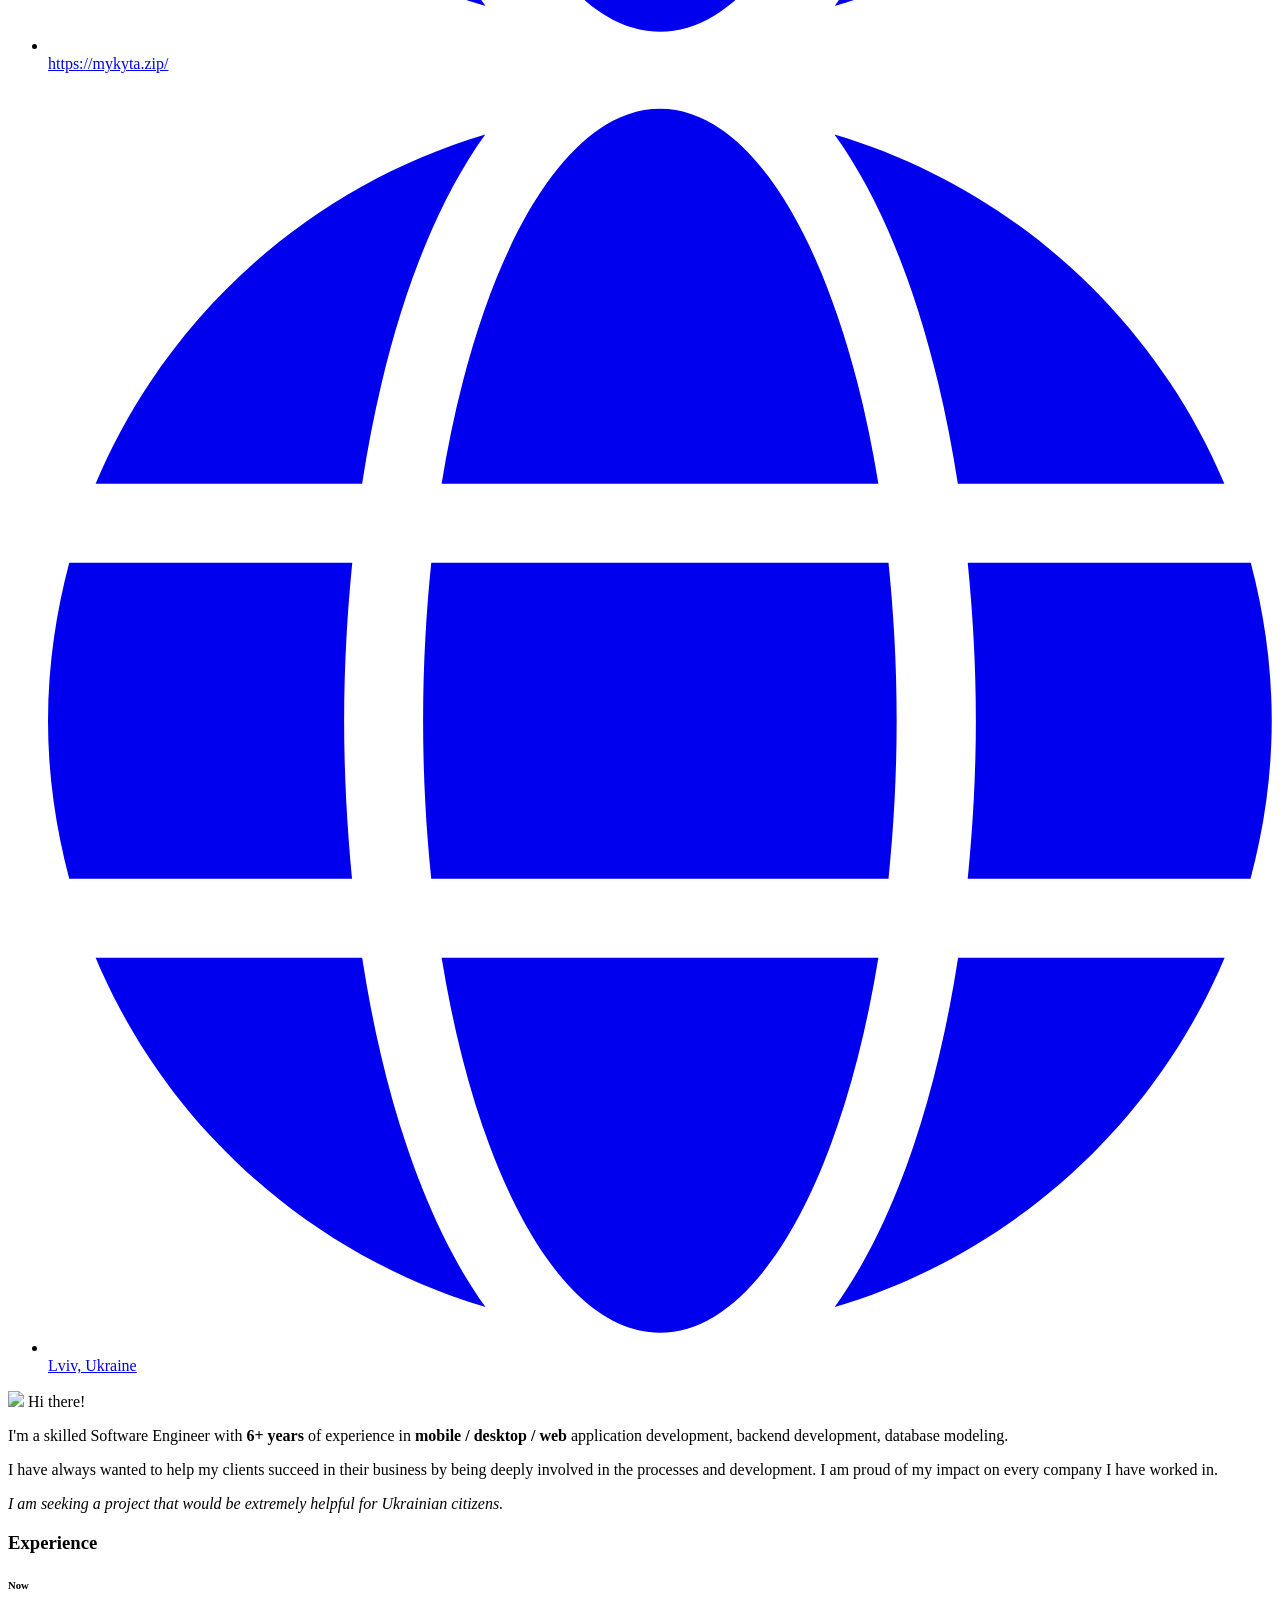
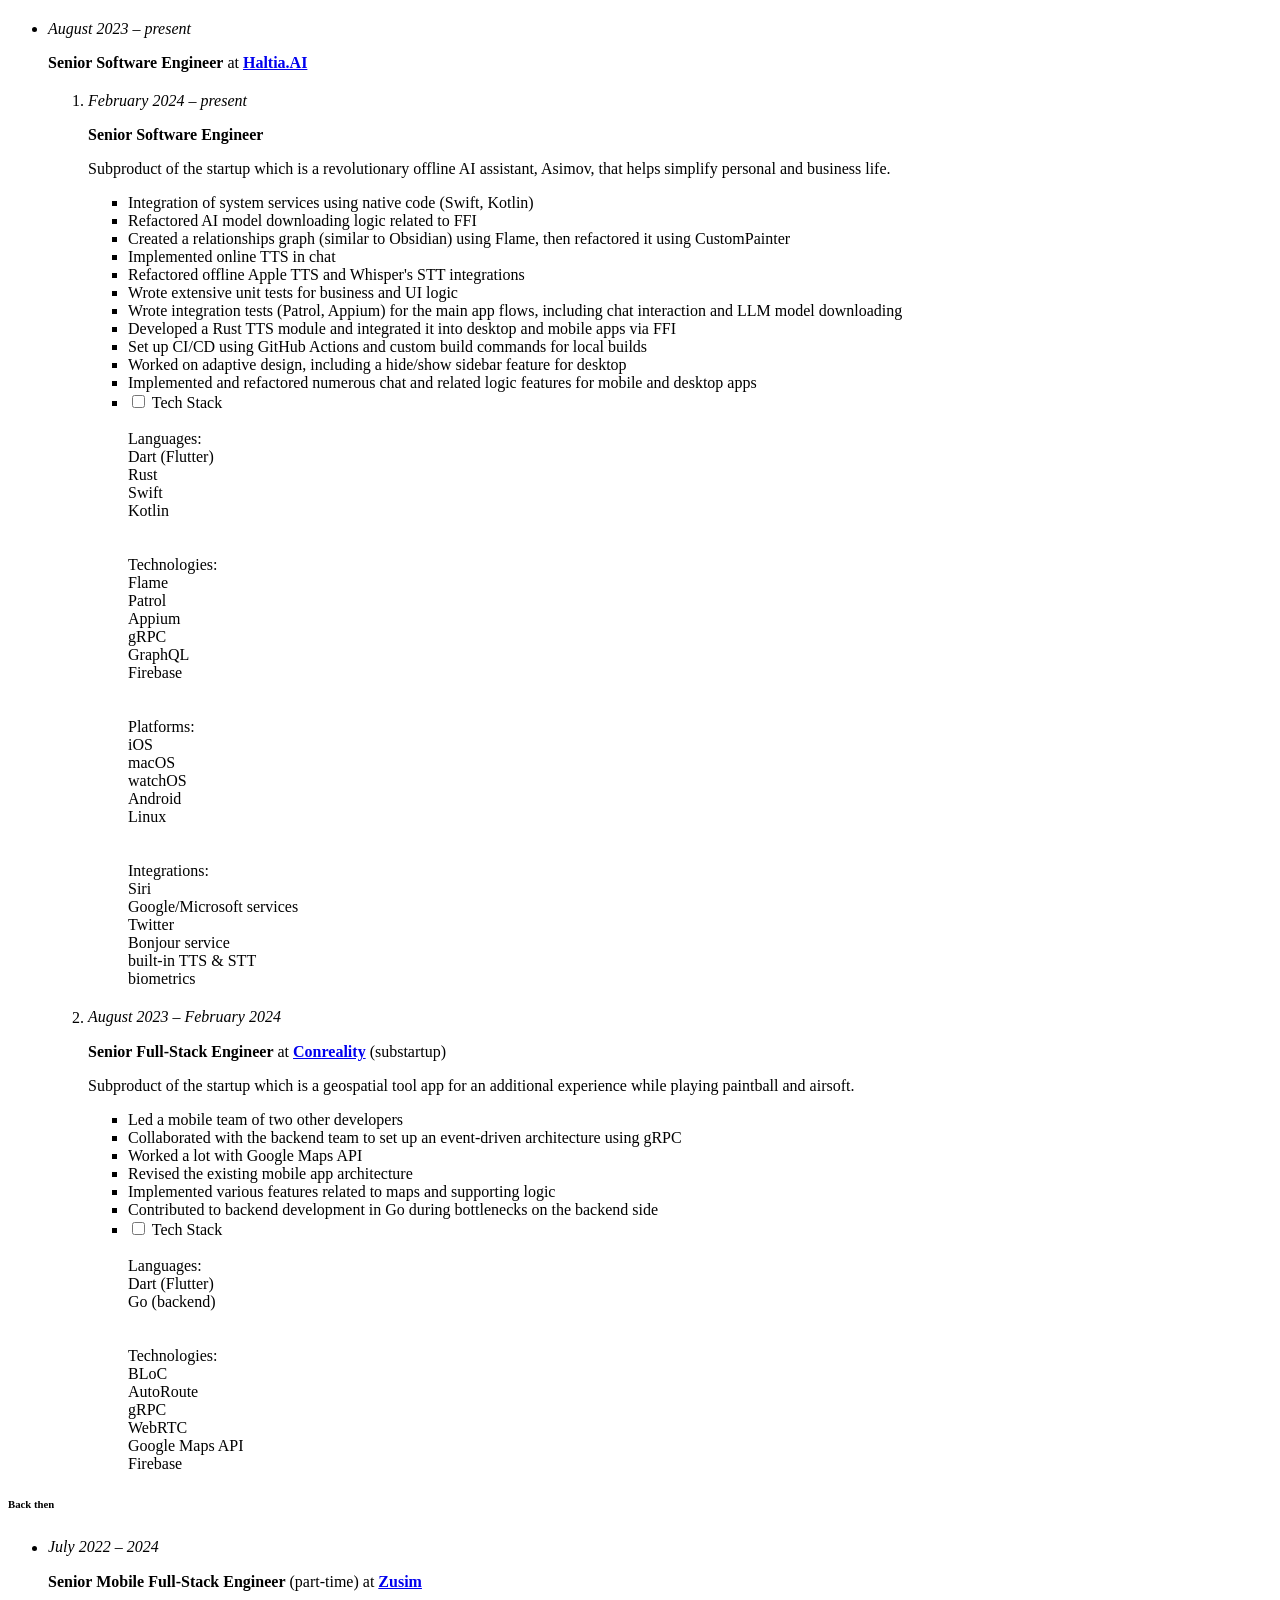
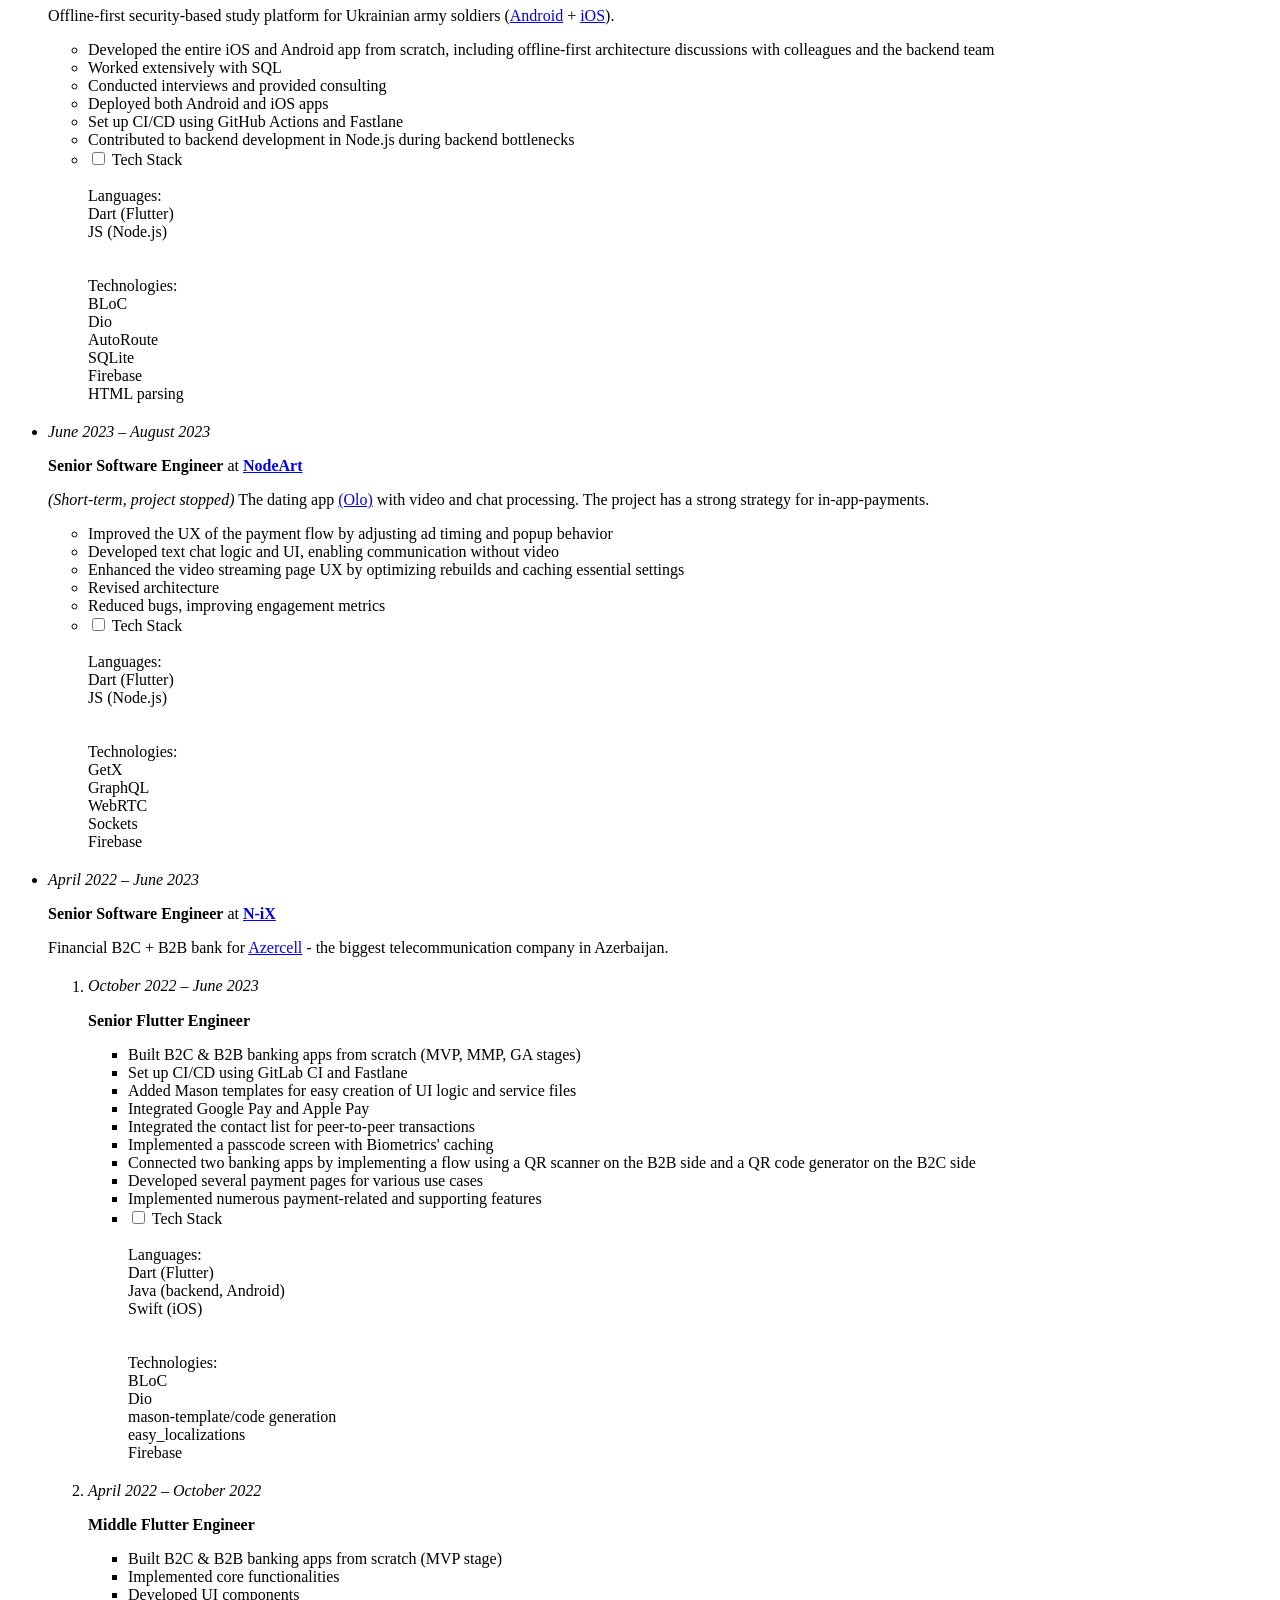
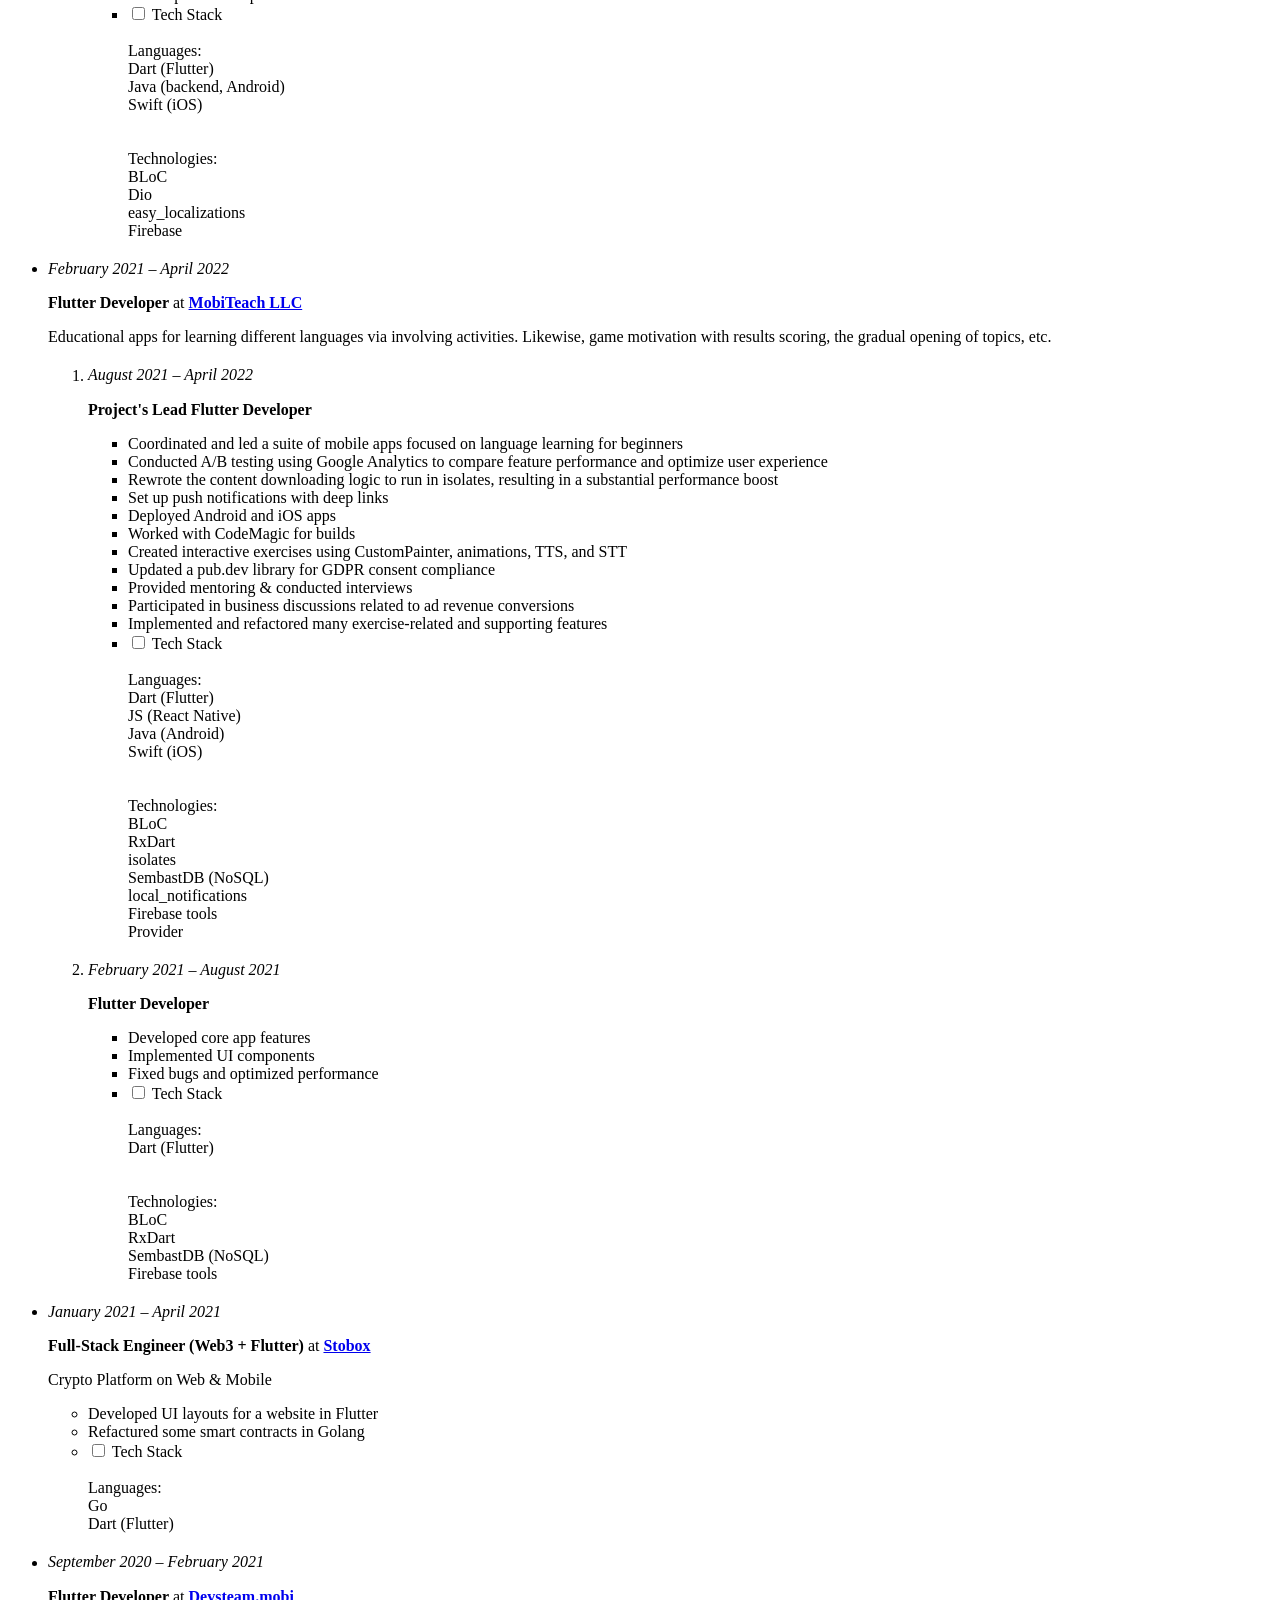
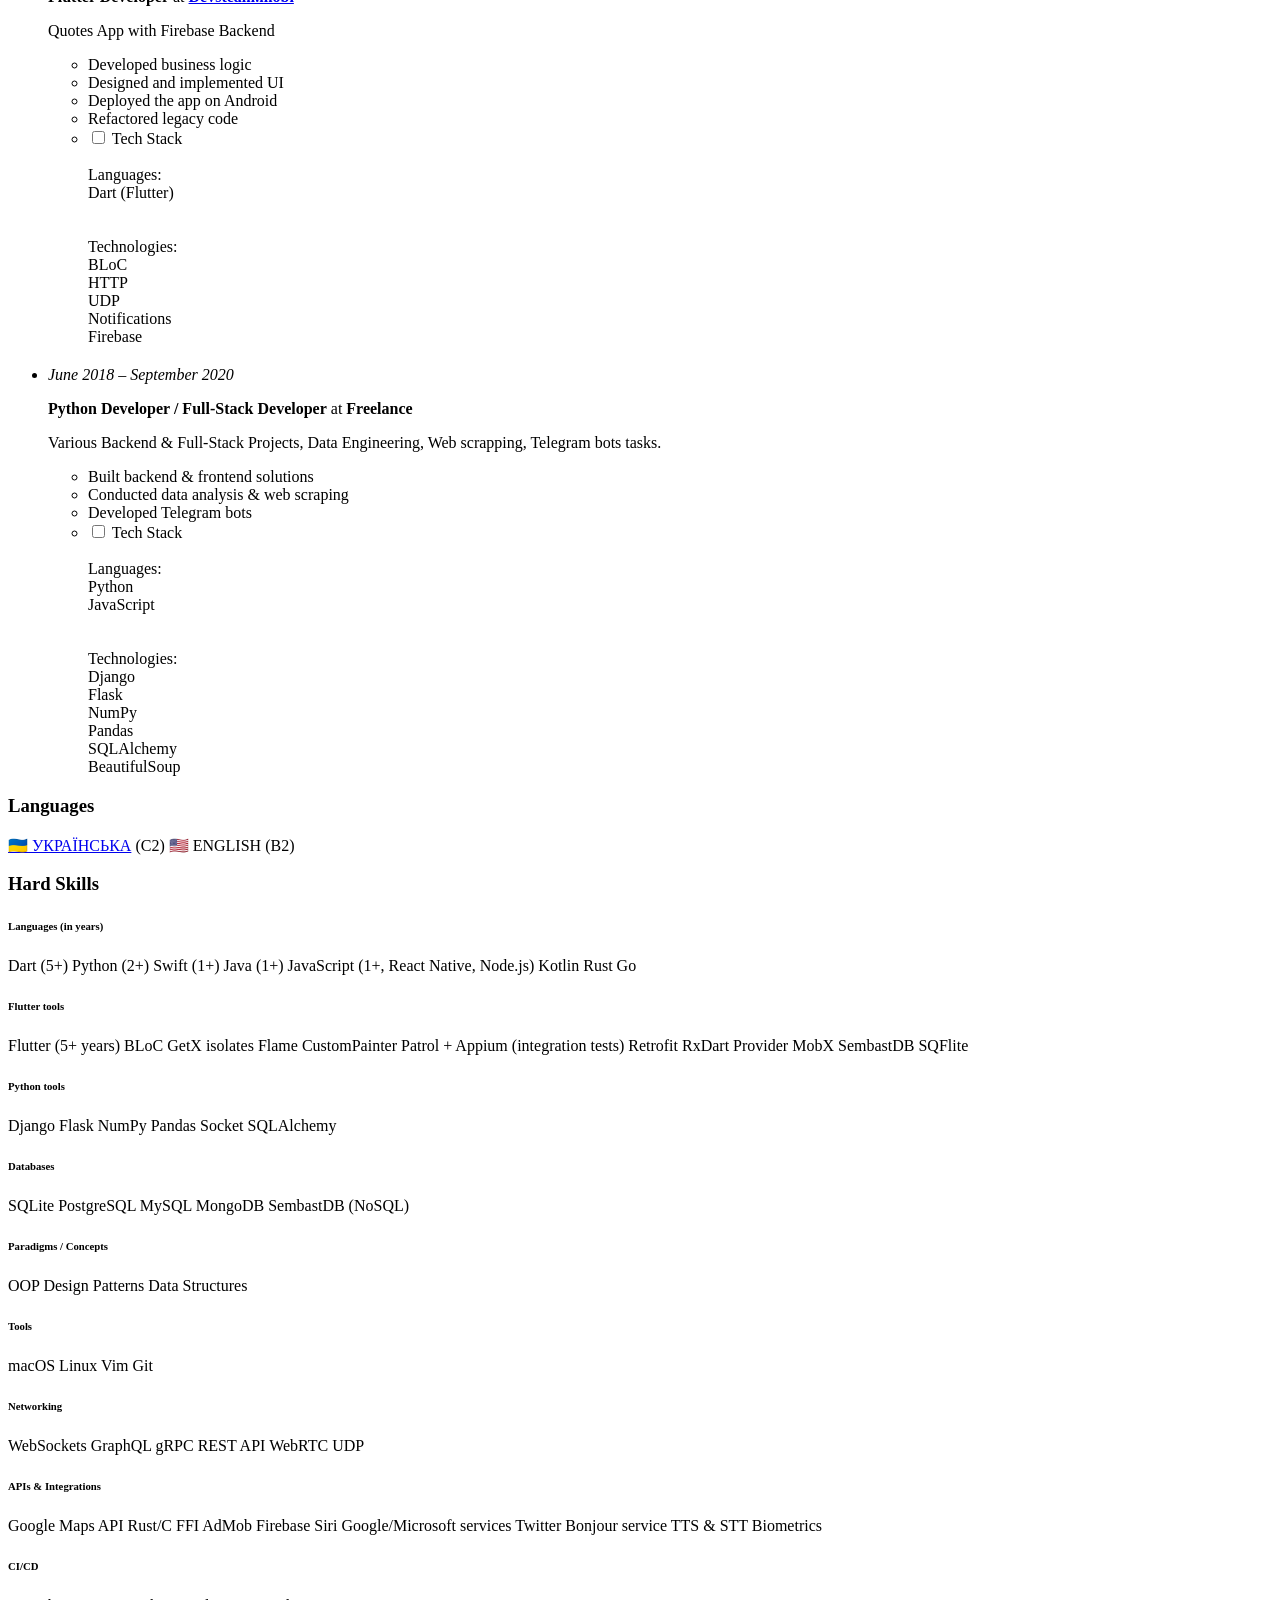
==== commit 5d88fc0b: "Update desc" ====
--- a/index.html
+++ b/index.html
@@ -541,6 +541,7 @@
                                                     <li>Coordinated and led a suite of mobile apps focused on language learning for beginners</li>
                                                     <li>Conducted A/B testing using Google Analytics to compare feature performance and optimize user experience</li>
                                                     <li>Rewrote the content downloading logic to run in isolates, resulting in a substantial performance boost</li>
+                                                    <li>Set up push notifications with deep links</li>
                                                     <li>Deployed Android and iOS apps</li>
                                                     <li>Worked with CodeMagic for builds</li>
                                                     <li>Created interactive exercises using CustomPainter, animations, TTS, and STT</li>
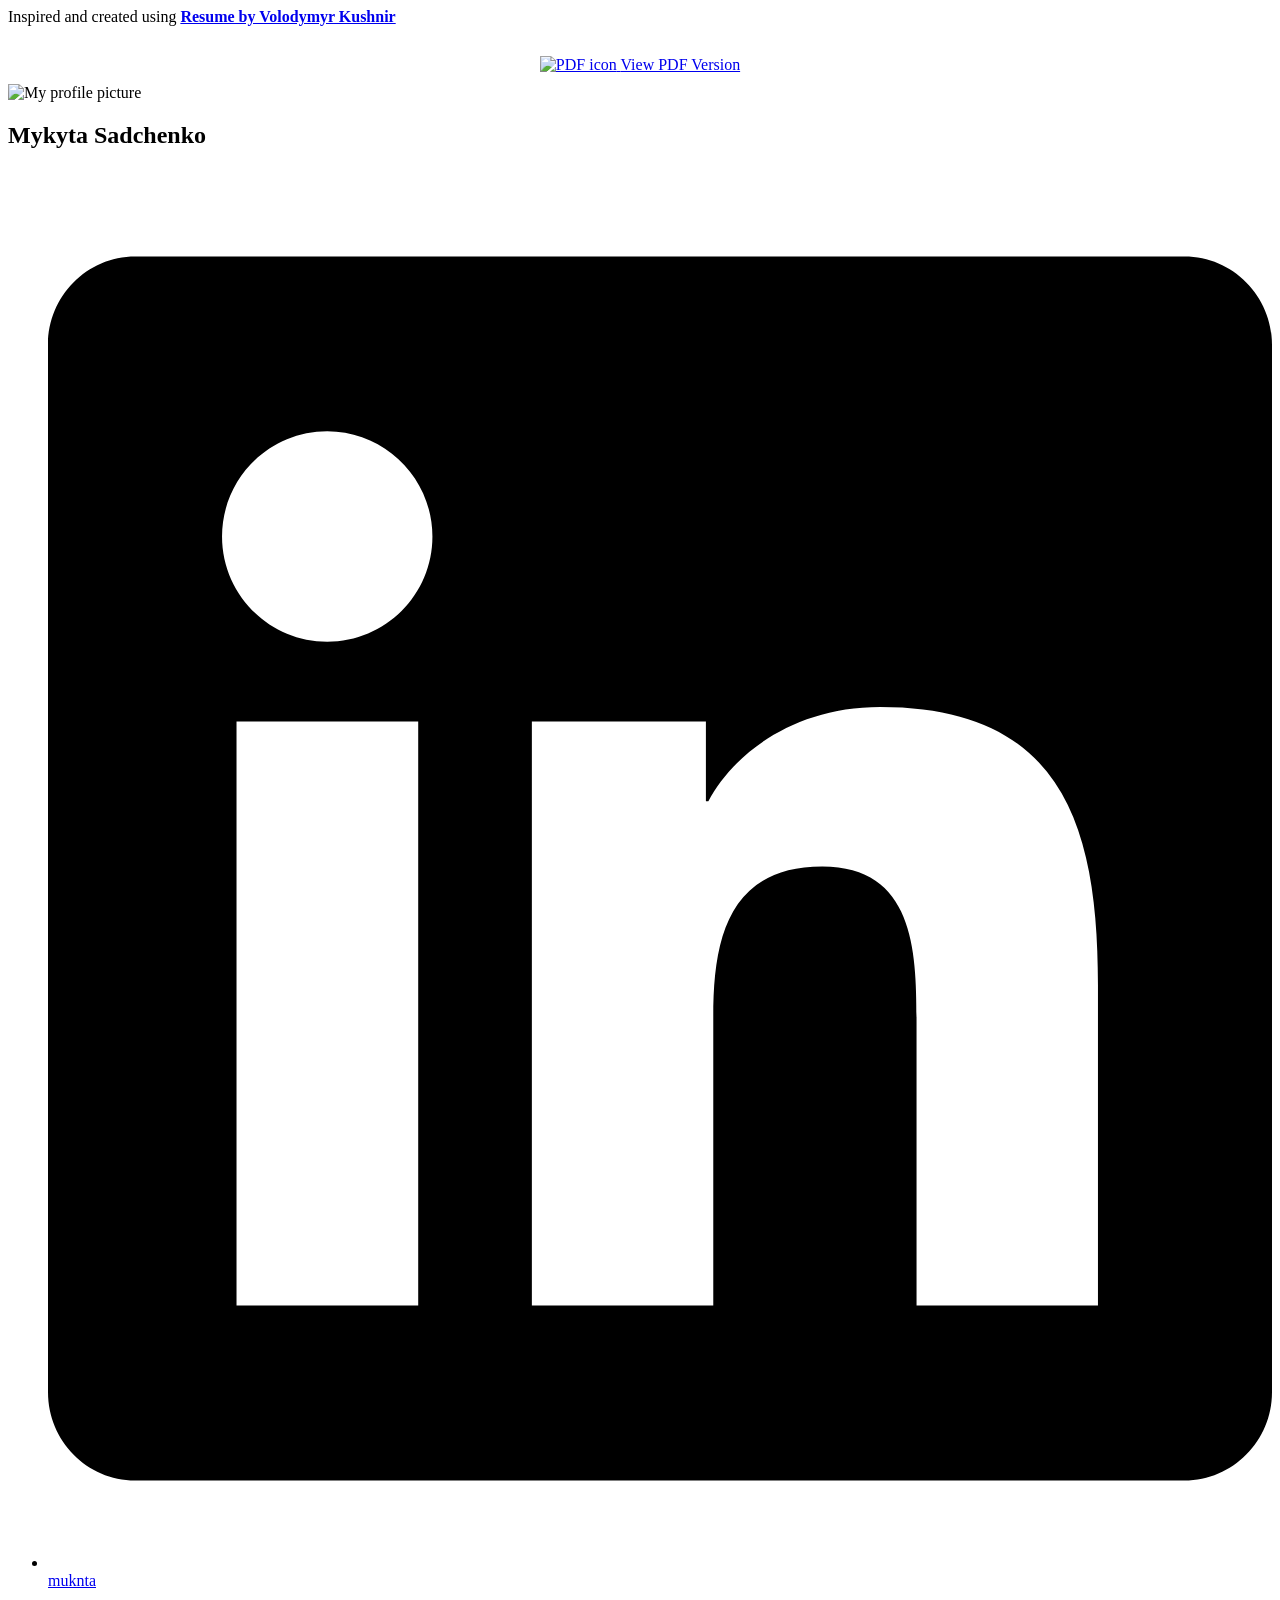
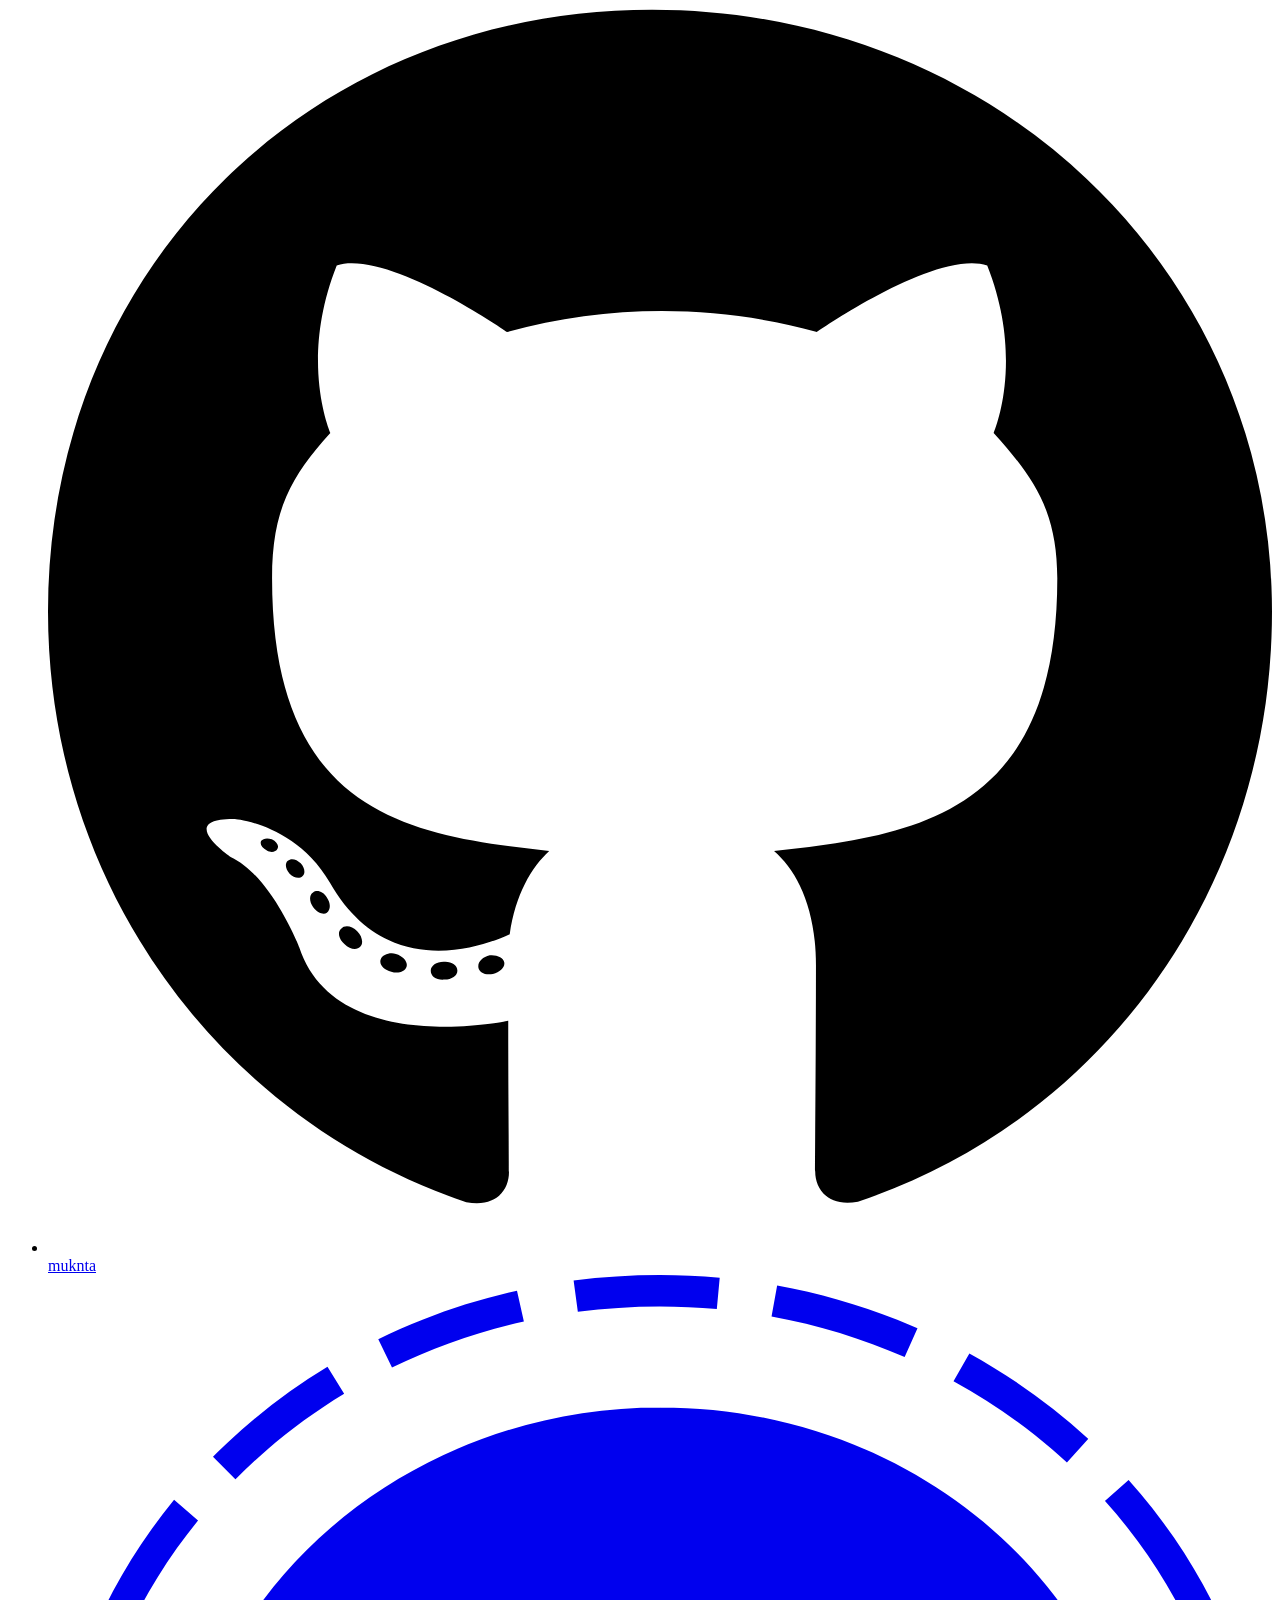
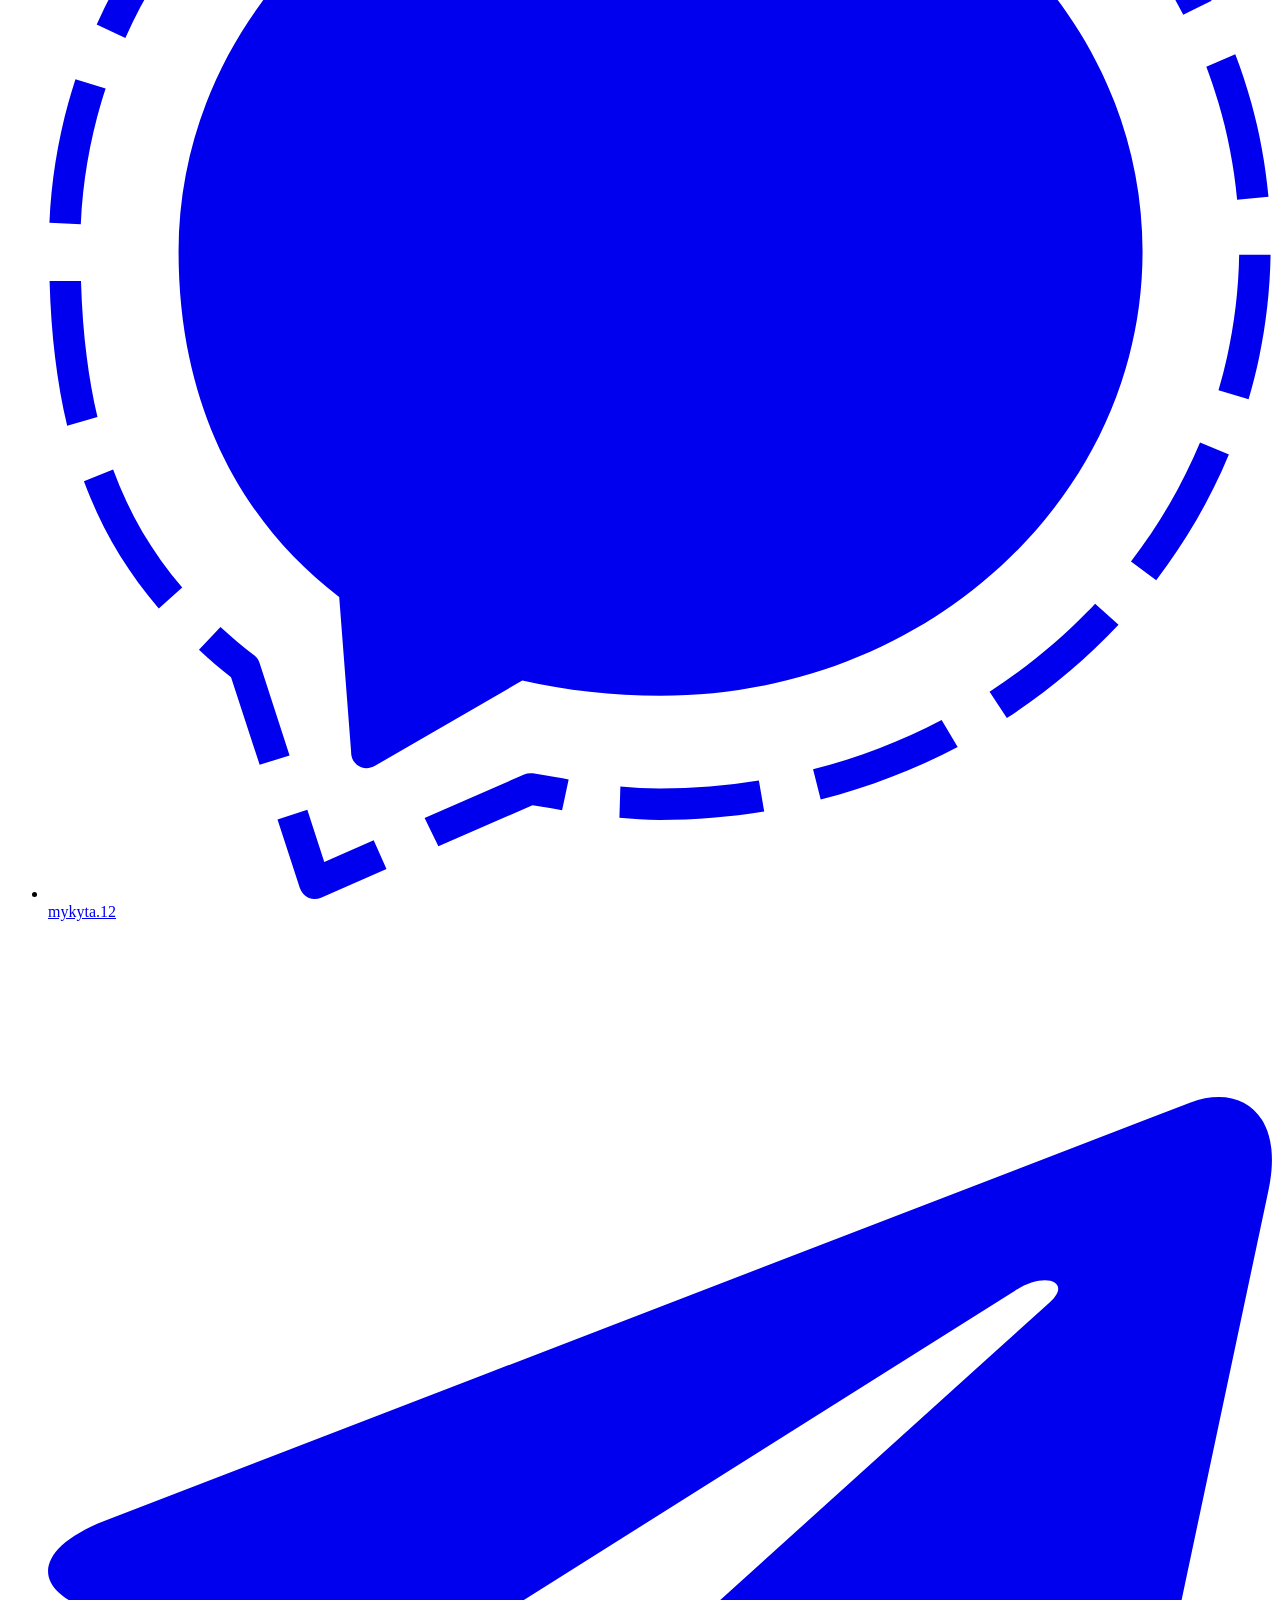
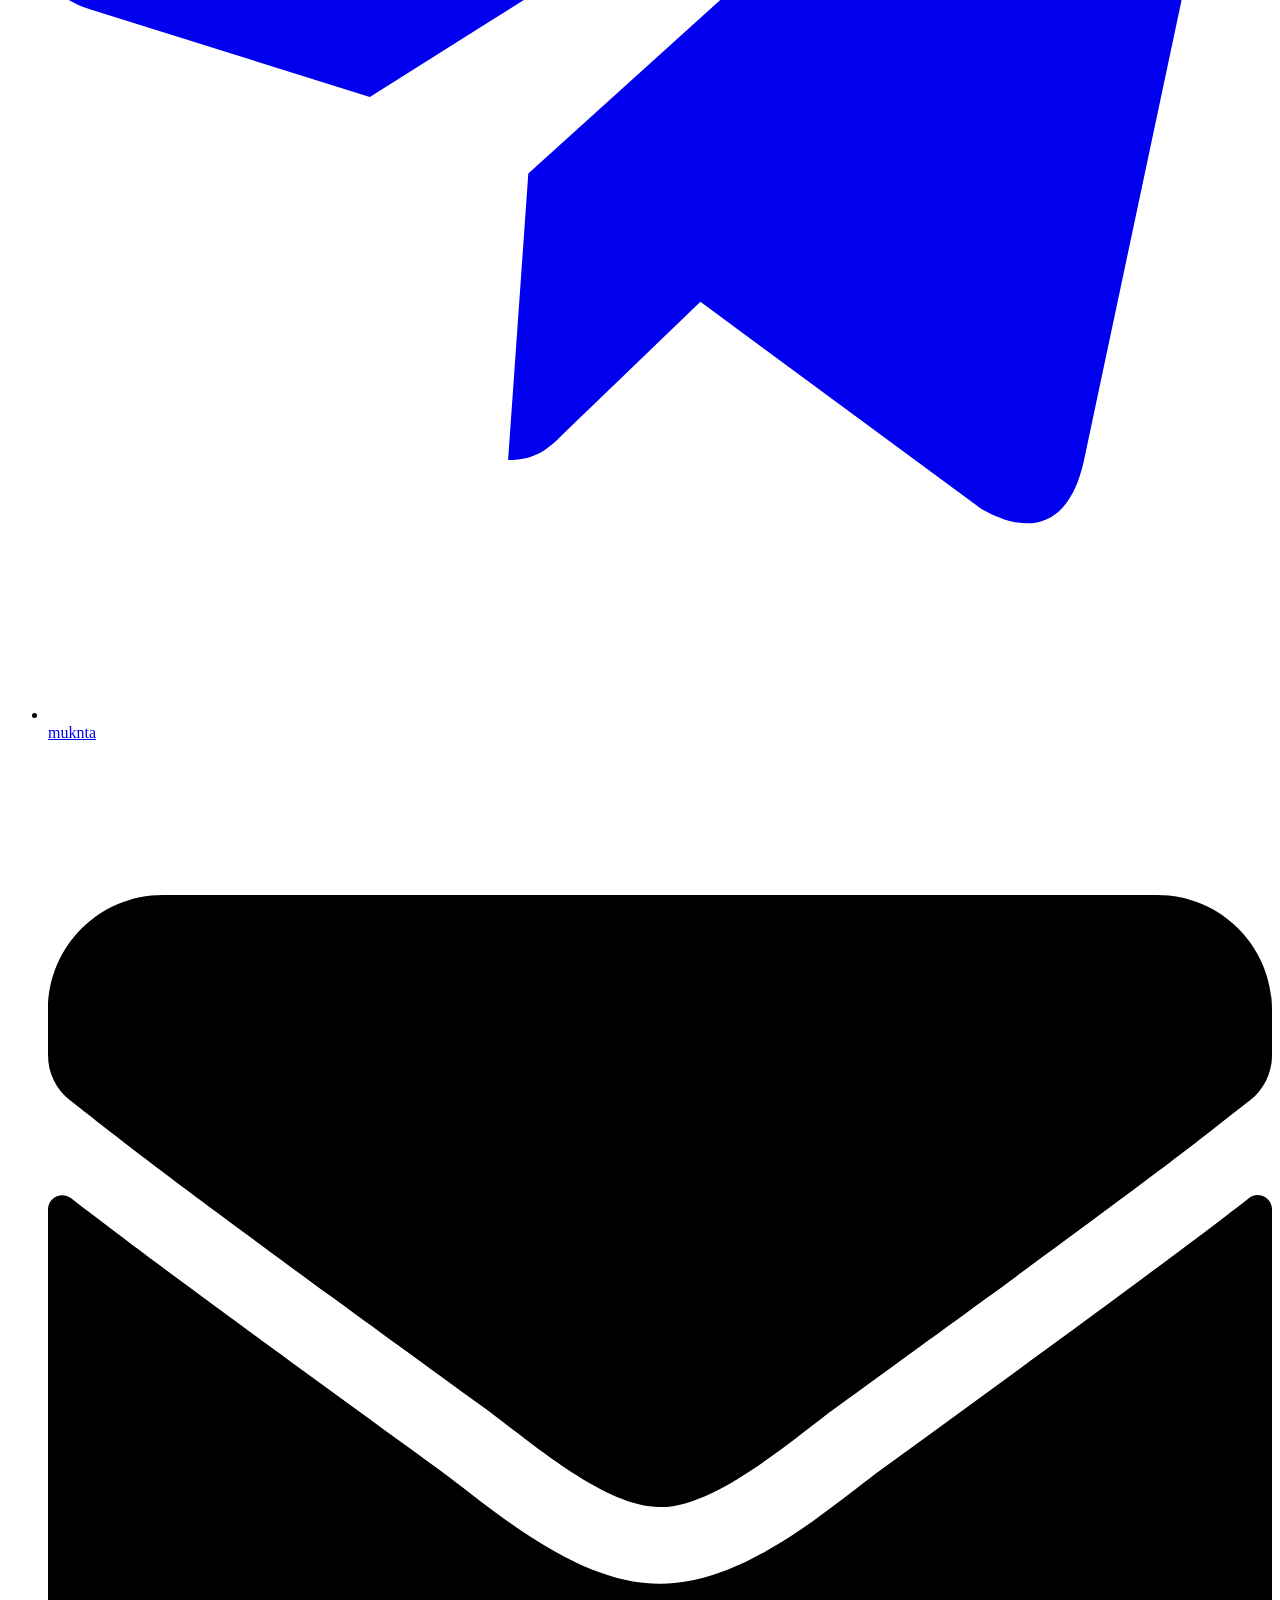
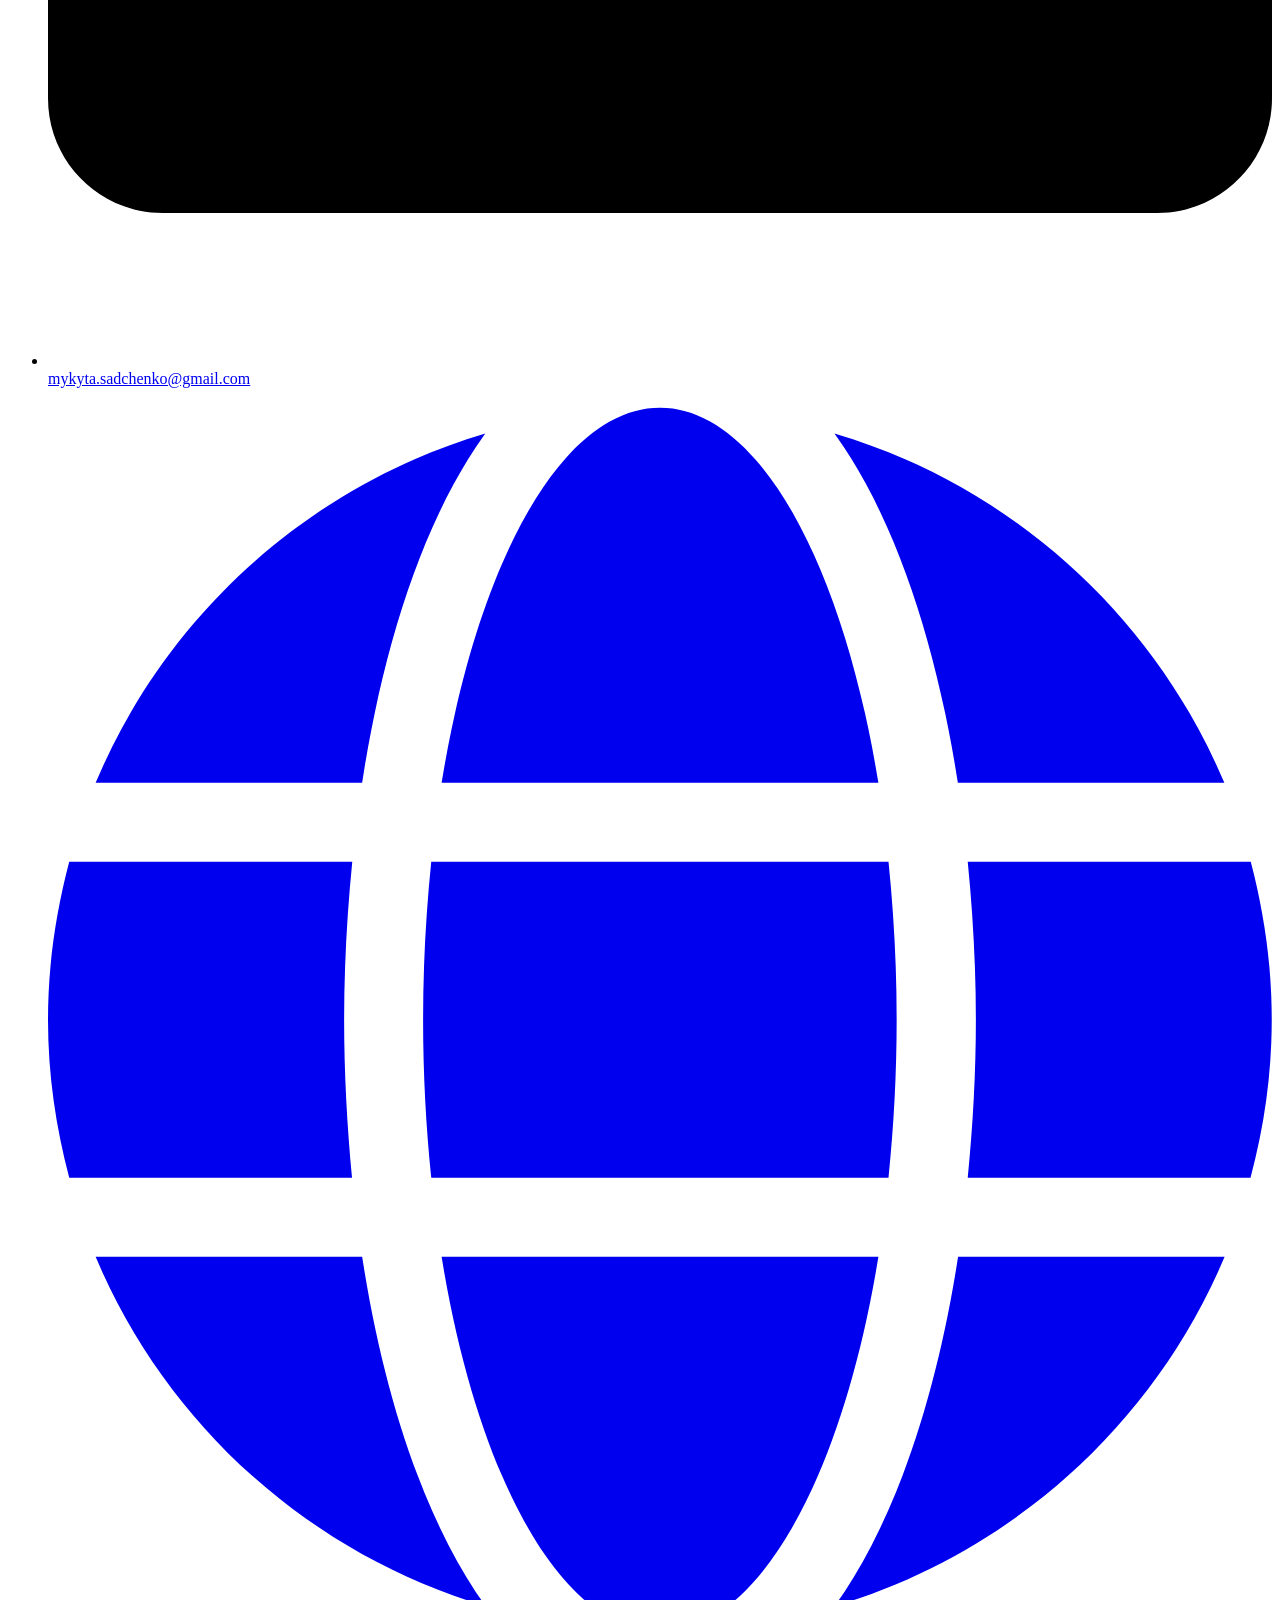
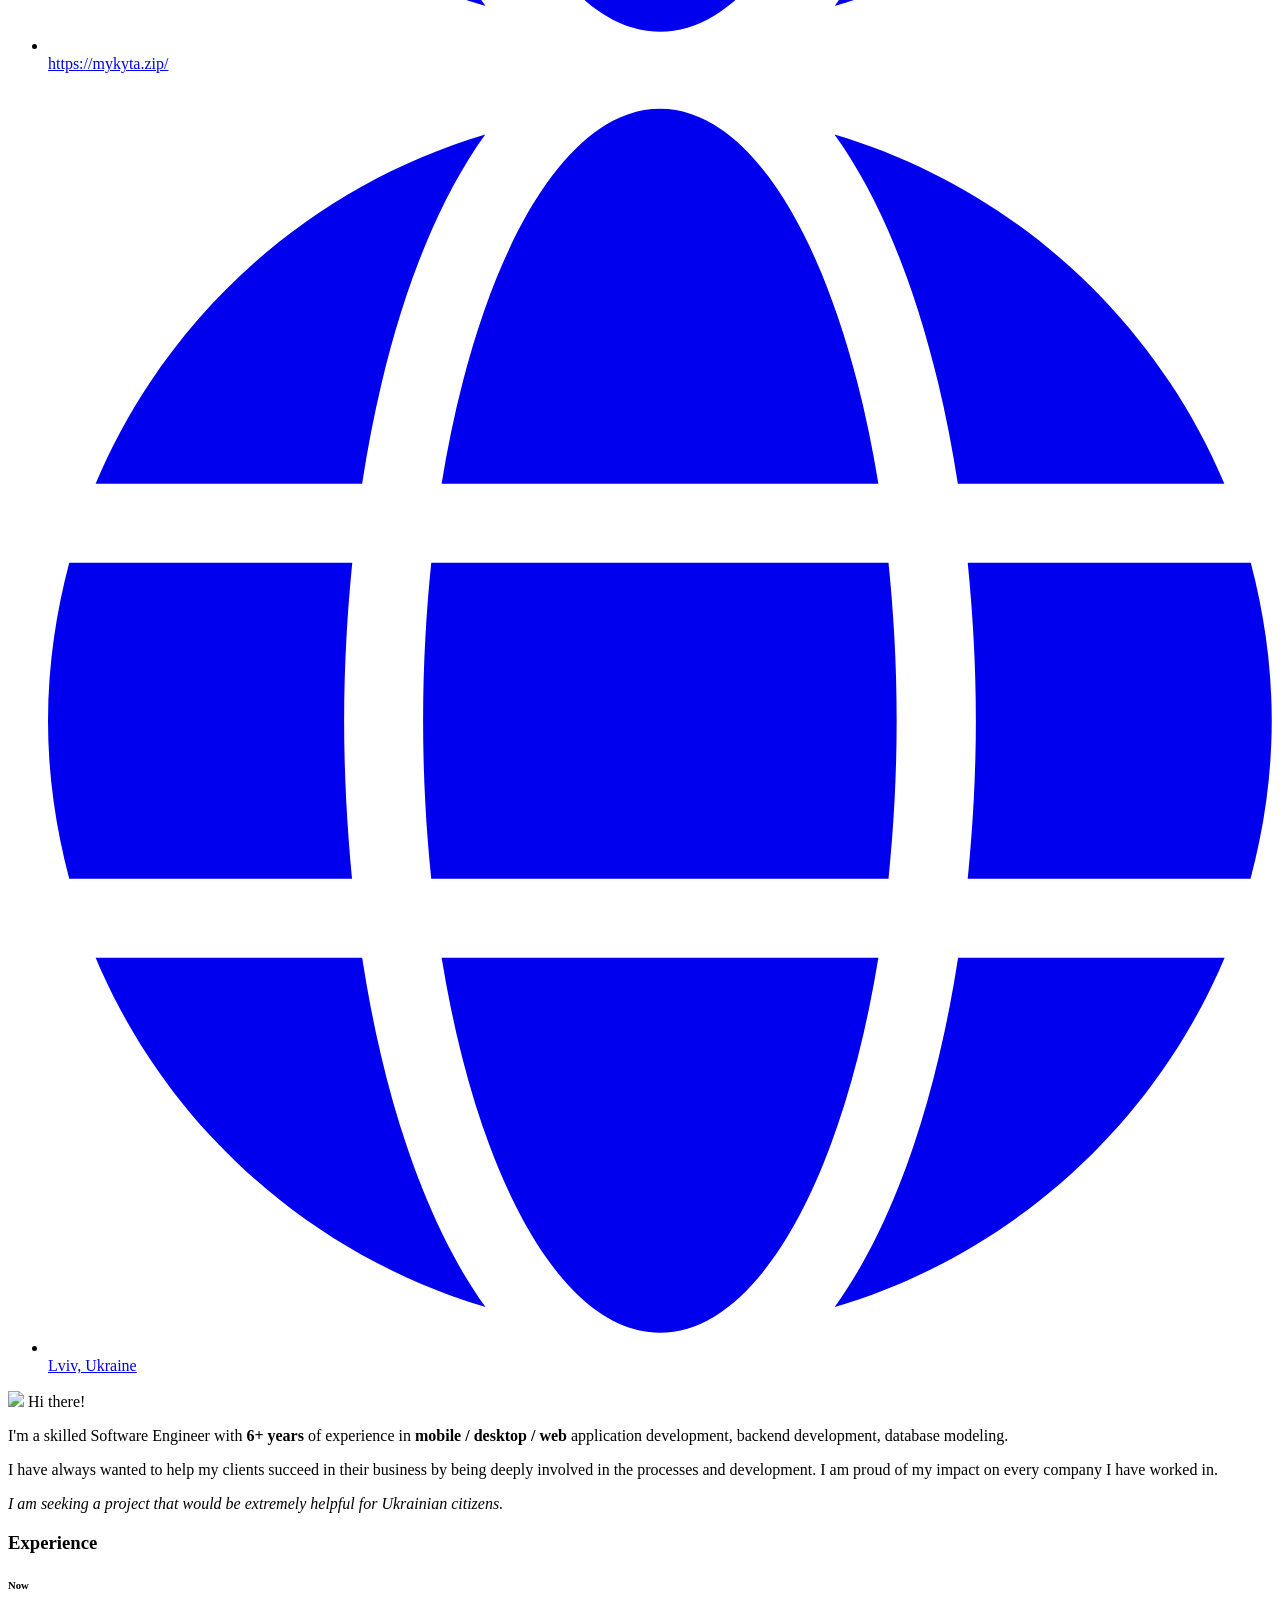
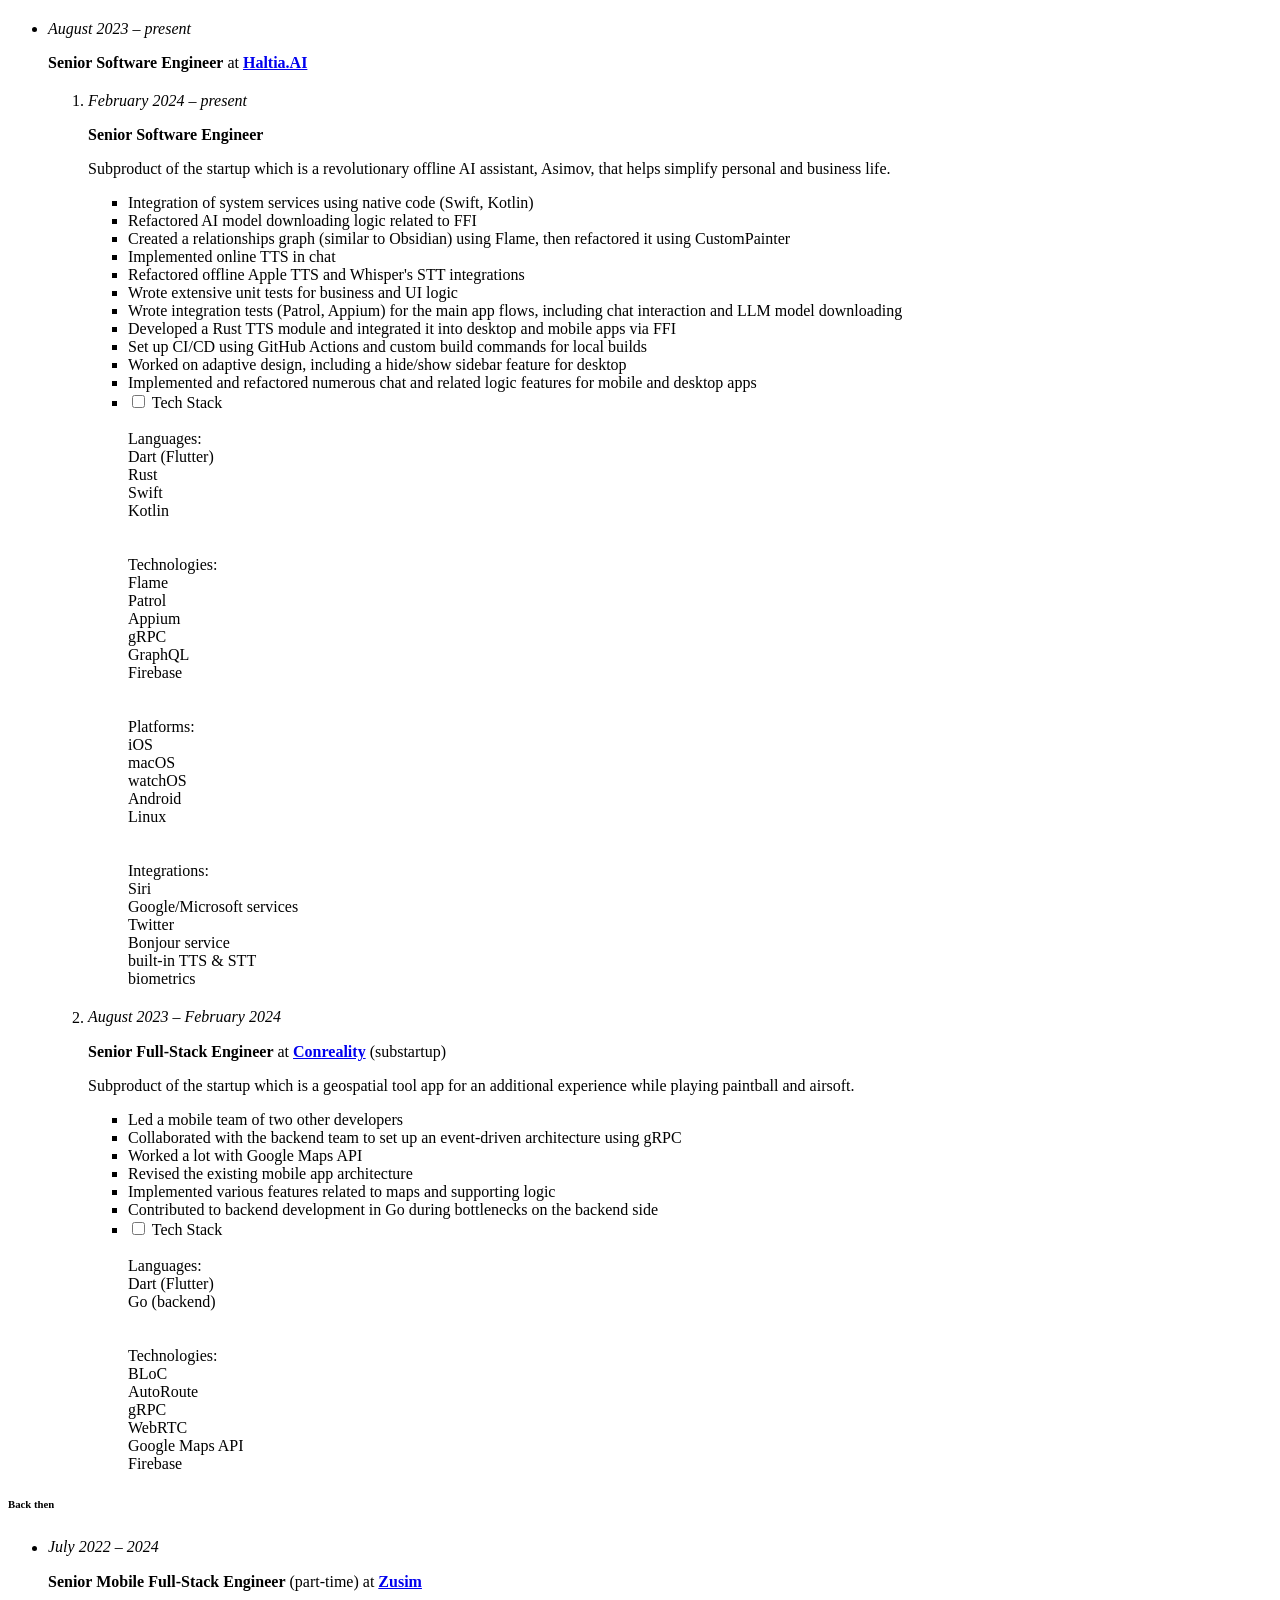
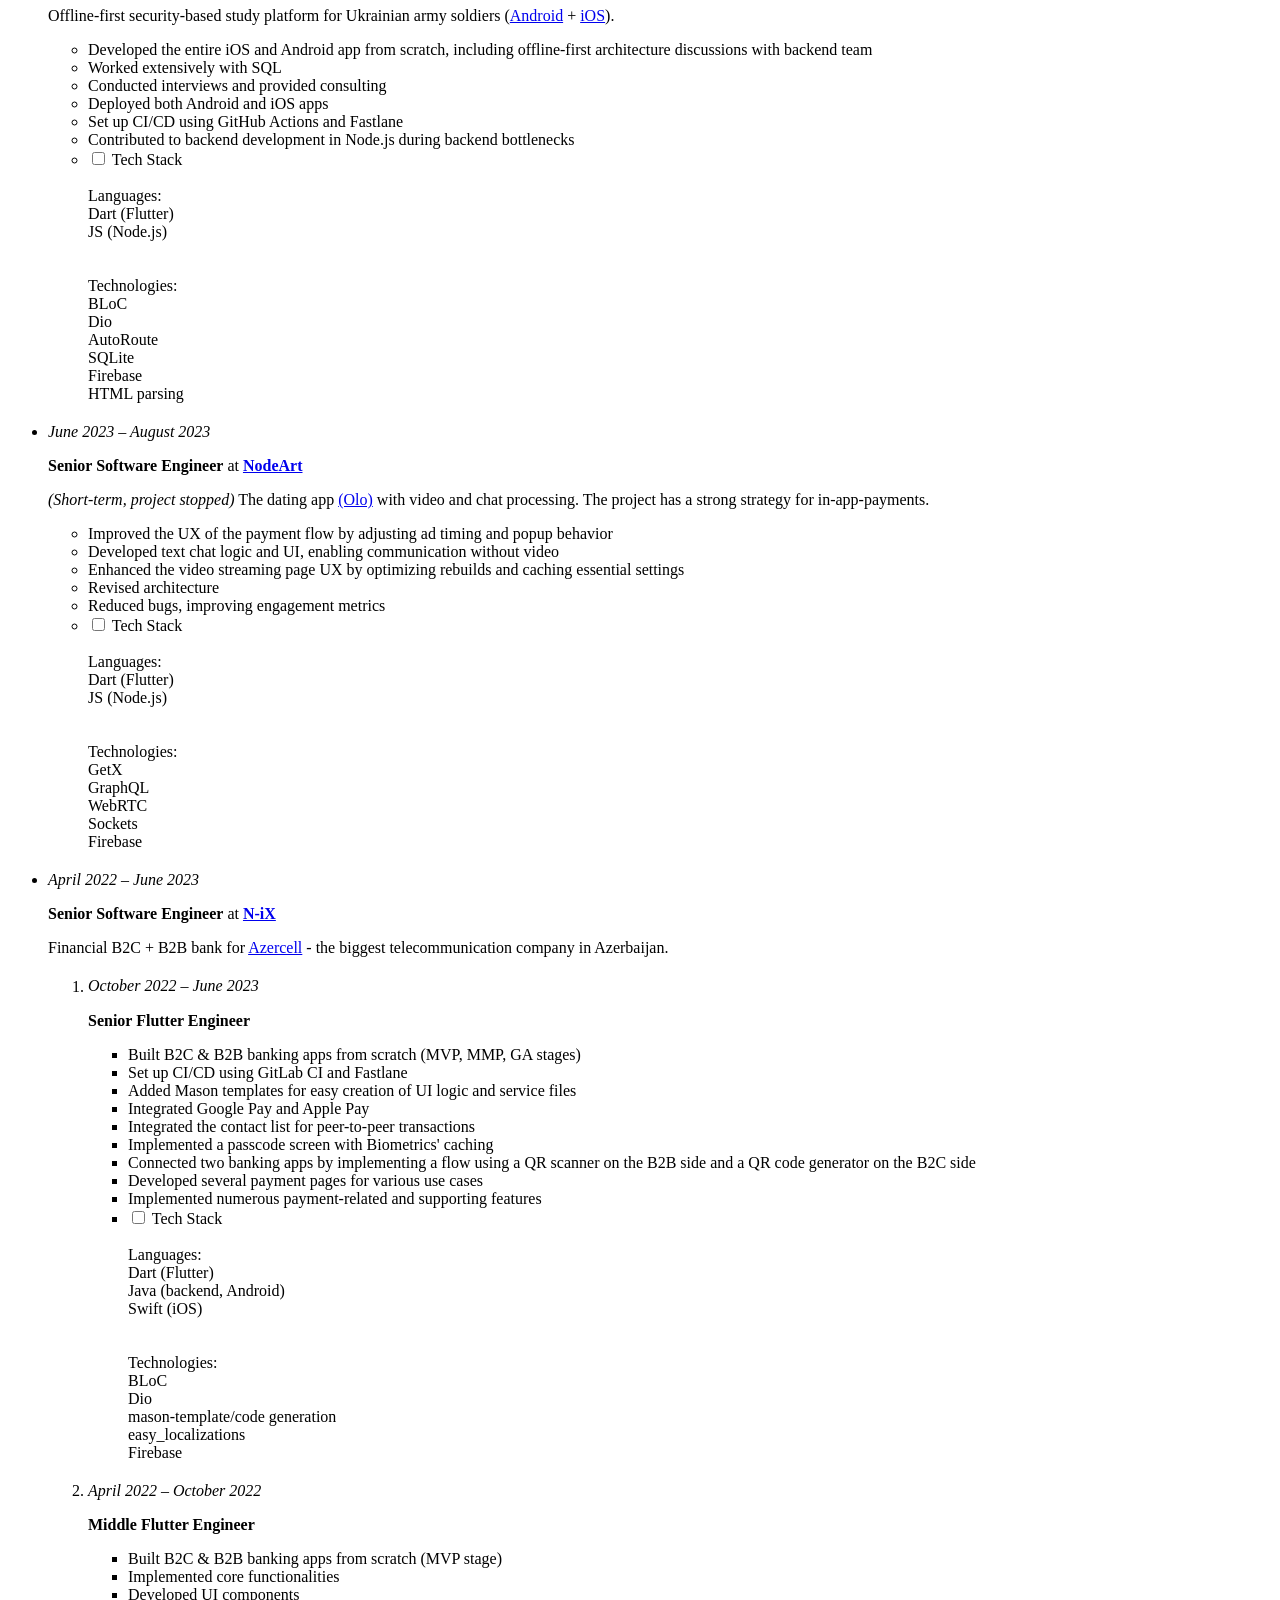
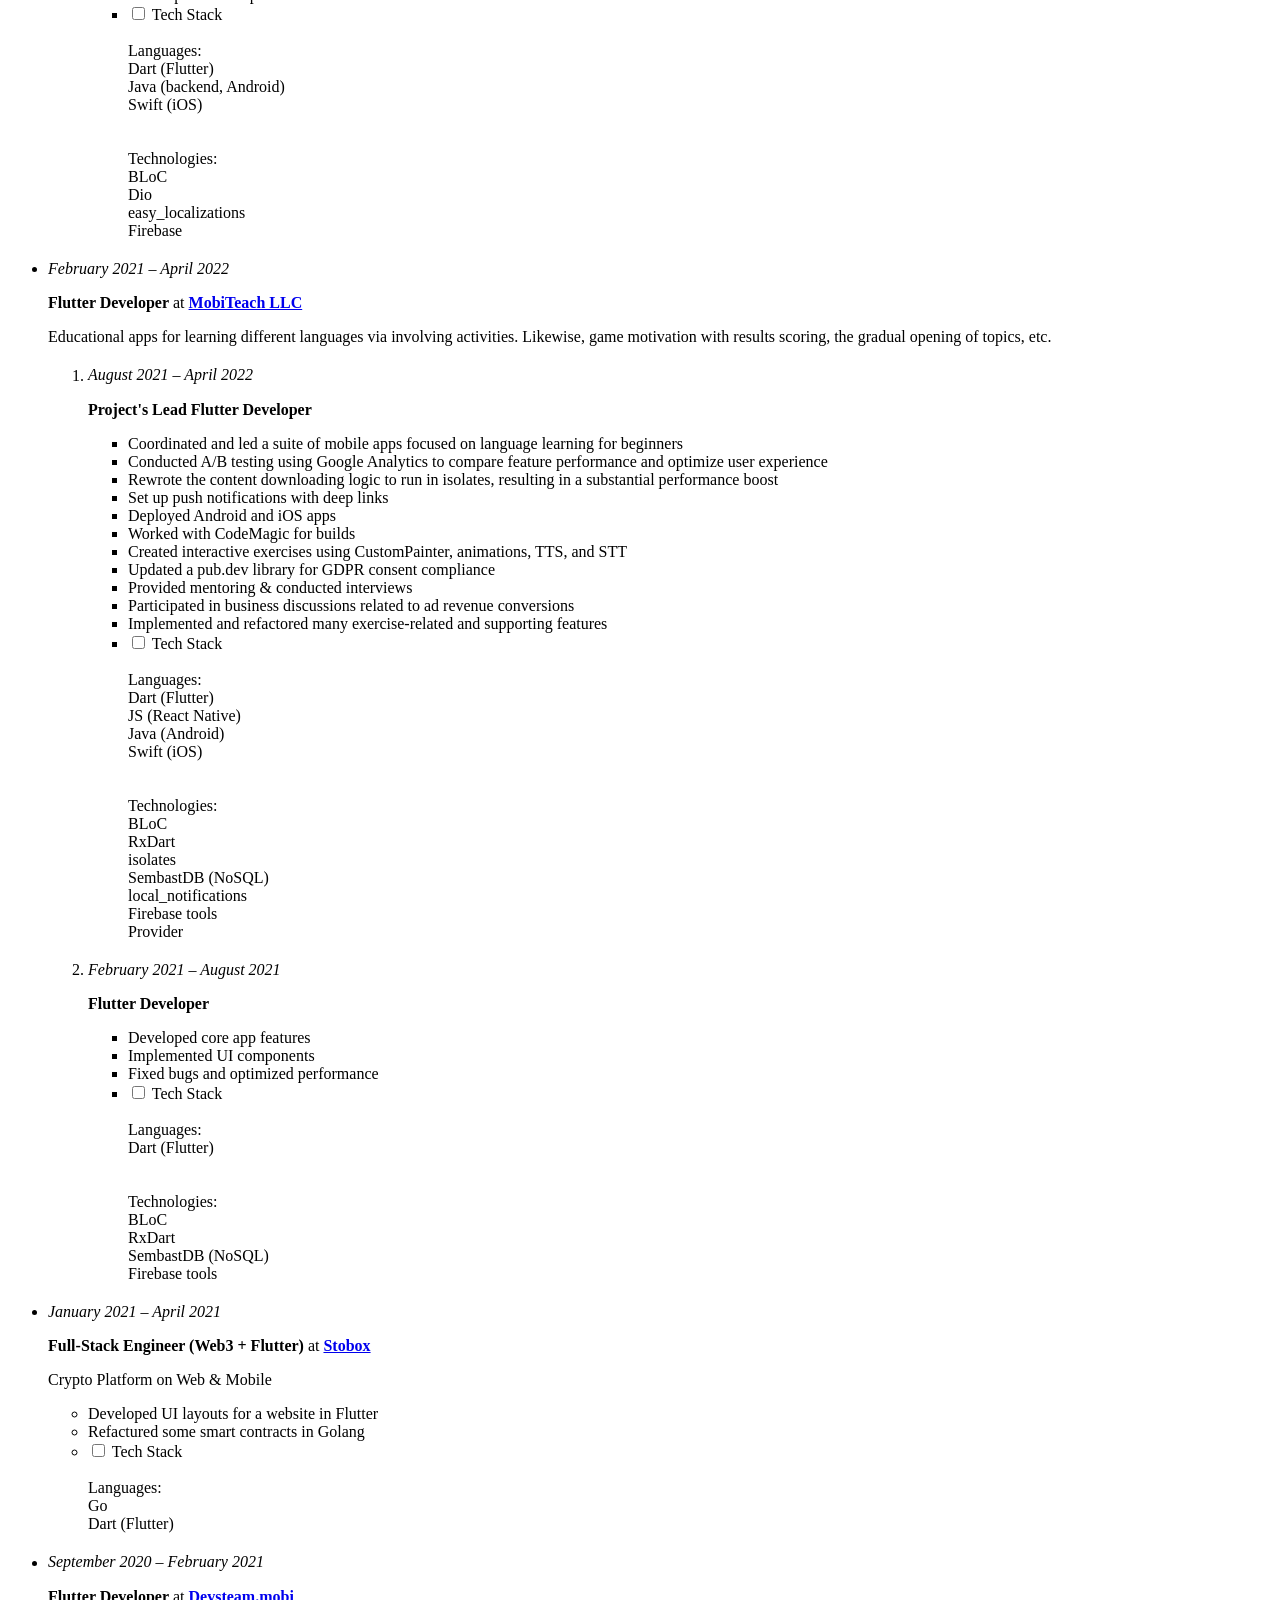
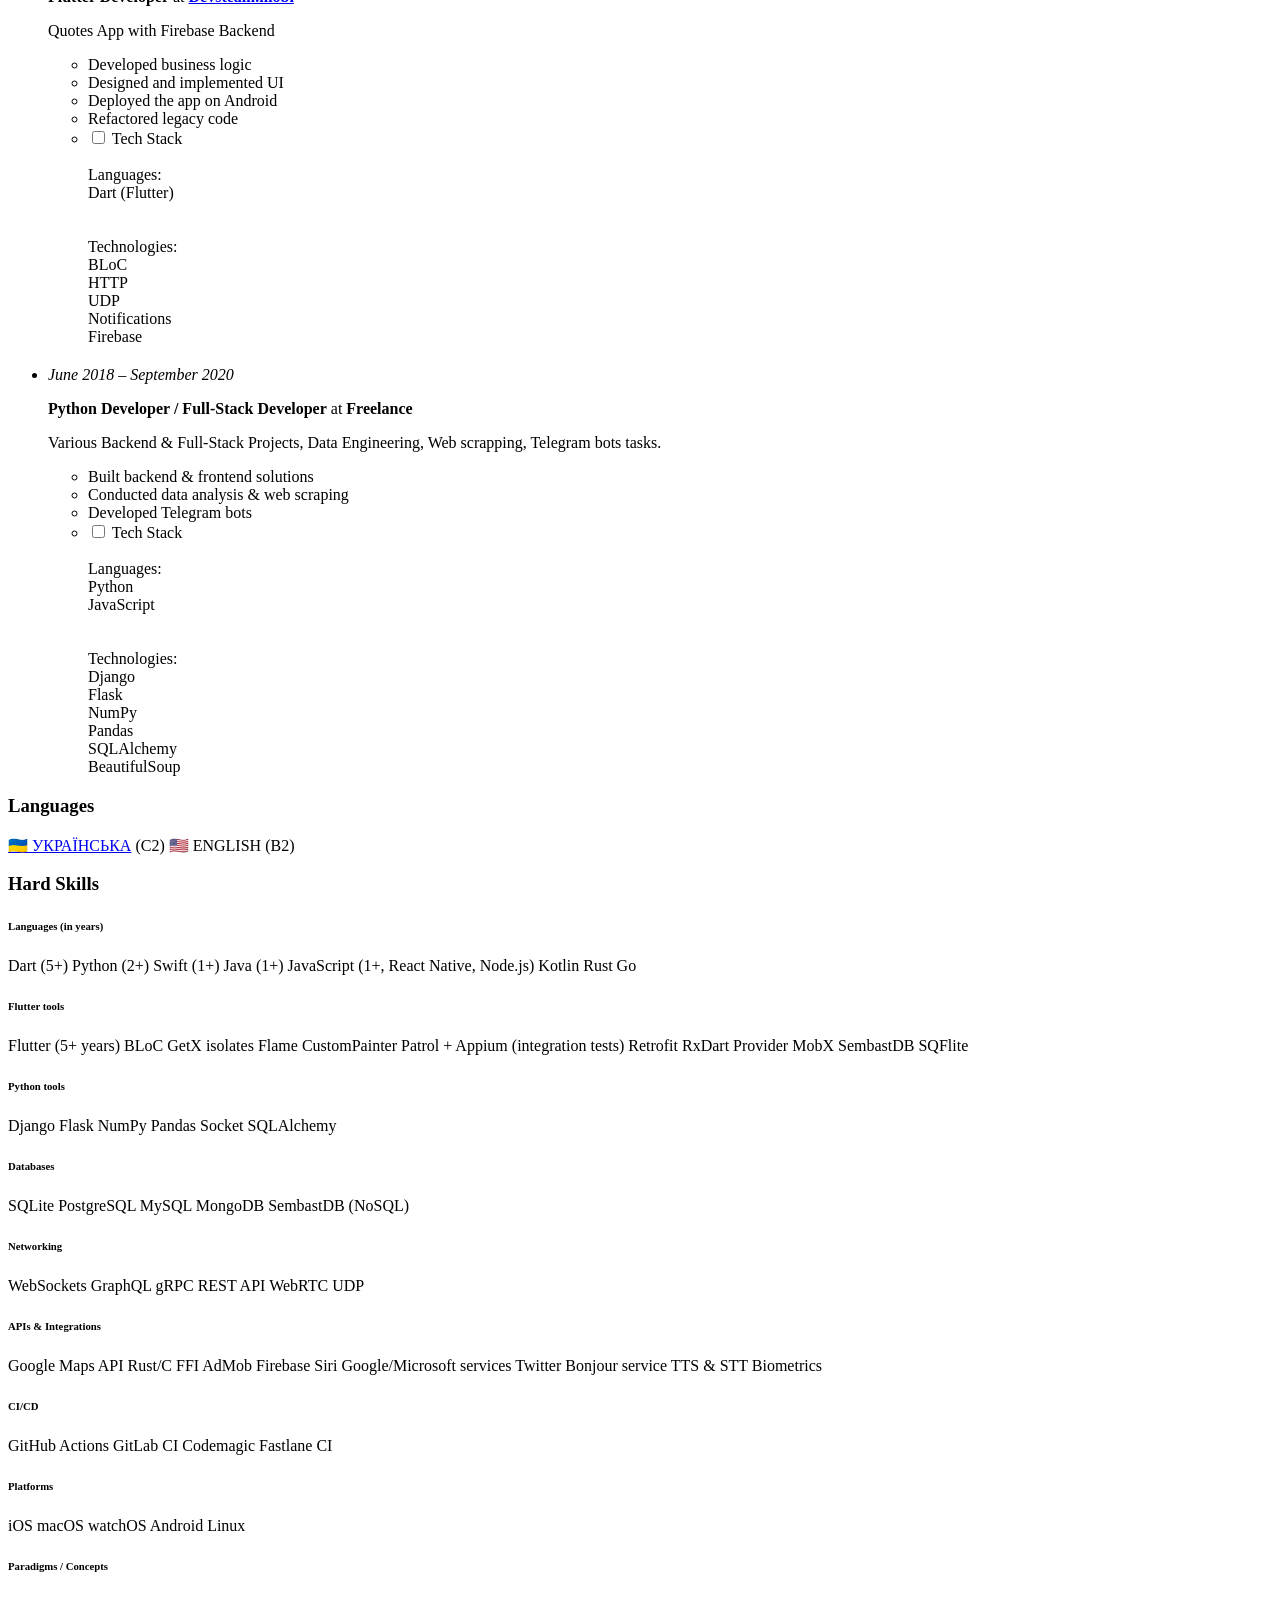
==== commit 41de1f6d: "Update desc" ====
--- a/index.html
+++ b/index.html
@@ -369,8 +369,8 @@
                                             (<a href="https://play.google.com/store/apps/details?id=zusim.app.zusim&hl=en" rel="external">Android</a> + <a
                                                 href="https://apps.apple.com/us/app/%D0%B7%D1%83%D1%81%D1%96%D0%BC/id6448213970" rel="external">iOS</a>).</p>
                                         <ul>
-                                            <li>Developed the entire iOS and Android app from scratch, including offline-first architecture discussions with
-                                                colleagues and the backend team</li>
+                                            <li>Developed the entire iOS and Android app from scratch, including offline-first architecture discussions with backend
+                                                team</li>
                                             <li>Worked extensively with SQL</li>
                                             <li>Conducted interviews and provided consulting</li>
                                             <li>Deployed both Android and iOS apps</li>
@@ -759,19 +759,6 @@
                                     <span class="tag">MongoDB</span>
                                     <span class="tag">SembastDB (NoSQL)</span>
                                 </p>
-                                <h6>Paradigms / Concepts</h6>
-                                <p class="tags small bulleted">
-                                    <span class="tag">OOP</span>
-                                    <span class="tag">Design Patterns</span>
-                                    <span class="tag">Data Structures</span>
-                                </p>
-                                <h6>Tools</h6>
-                                <p class="tags small bulleted">
-                                    <span class="tag">macOS</span>
-                                    <span class="tag">Linux</span>
-                                    <span class="tag">Vim</span>
-                                    <span class="tag">Git</span>
-                                </p>
                                 <h6>Networking</h6>
                                 <p class="tags small bulleted">
                                     <span class="tag">WebSockets</span>
@@ -808,6 +795,12 @@
                                     <span class="tag">watchOS</span>
                                     <span class="tag">Android</span>
                                     <span class="tag">Linux</span>
+                                </p>
+                                <h6>Paradigms / Concepts</h6>
+                                <p class="tags small bulleted">
+                                    <span class="tag">OOP</span>
+                                    <span class="tag">Design Patterns</span>
+                                    <span class="tag">Data Structures</span>
                                 </p>
                             </section>
                             <section>
